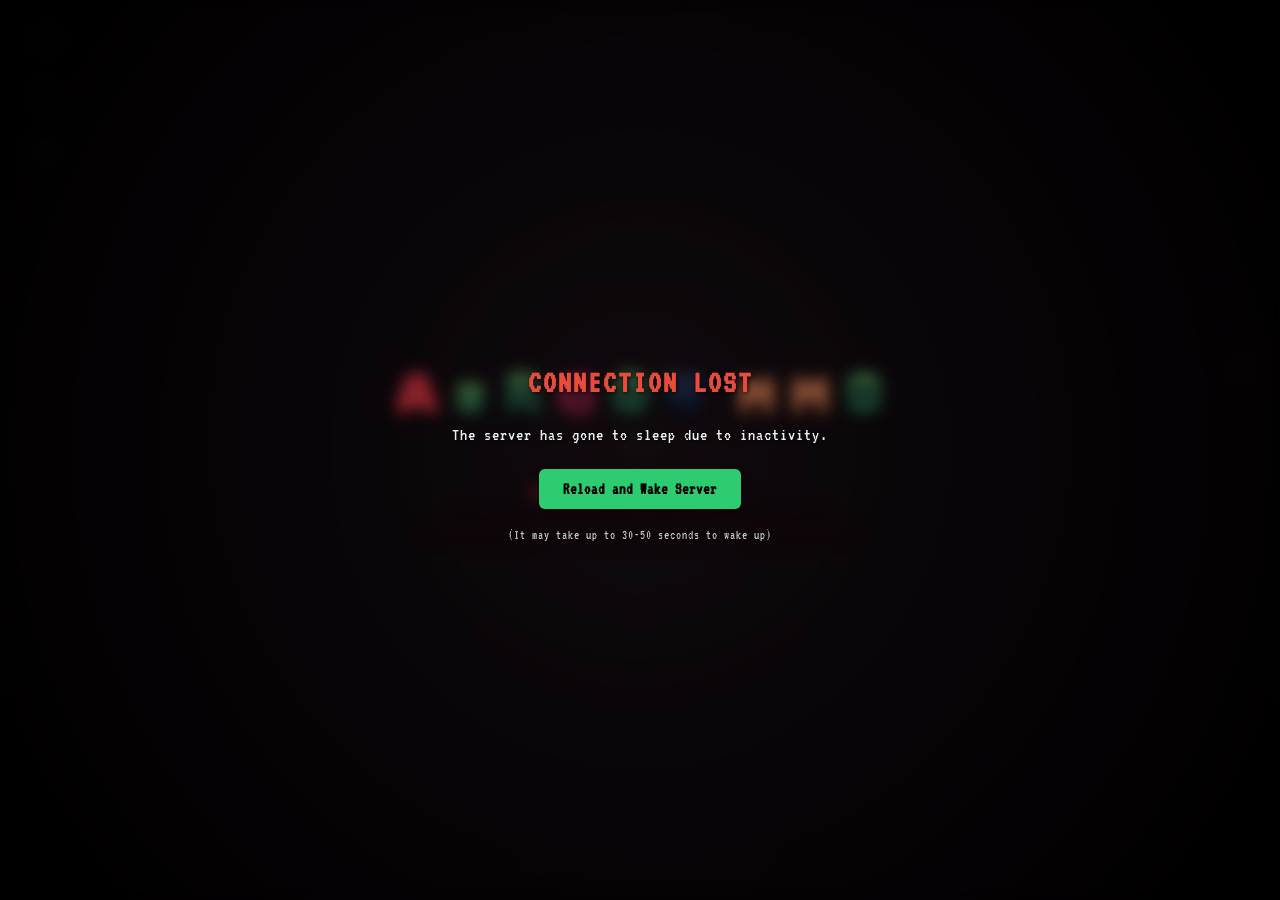
==== demo.html @ 80383c55 "Add play-now flow and chunk batching Added a Play Now CTA to the loading screen after world prep, wi" ====
<!DOCTYPE html>
<html lang="en">

<head>
    <meta charset="UTF-8">
    <meta name="viewport"
        content="width=device-width, initial-scale=1.0, maximum-scale=1.0, user-scalable=no, viewport-fit=cover">
    <link rel="manifest" href="manifest.json">
    <title>Aargon</title>
    <script src="https://cdn.jsdelivr.net/npm/@msgpack/msgpack/dist.es5+umd/msgpack.min.js"></script>
    <link rel="preconnect" href="https://fonts.googleapis.com">
    <link rel="preconnect" href="https://fonts.gstatic.com" crossorigin>
    <link href="https://fonts.googleapis.com/css2?family=VT323&display=swap" rel="stylesheet">
    <link rel="stylesheet" href="css/demo_styles.css?v=29">
</head>

<body>
    <style>
        @keyframes pulseLogo {
            0% {
                transform: scale(1);
                filter: drop-shadow(0 0 15px rgba(209, 56, 59, 0.4)) drop-shadow(0 0 20px rgba(36, 95, 70, 0.2));
            }

            50% {
                transform: scale(1.08);
                filter: drop-shadow(0 0 40px rgba(209, 56, 59, 0.8)) drop-shadow(0 0 60px rgba(199, 115, 74, 0.6));
            }

            100% {
                transform: scale(1);
                filter: drop-shadow(0 0 15px rgba(209, 56, 59, 0.4)) drop-shadow(0 0 20px rgba(36, 95, 70, 0.2));
            }
        }
    </style>
    <div id="loading-screen"
        style="position: absolute; top: 0; left: 0; width: 100vw; height: 100vh; background: radial-gradient(circle at center, rgba(20, 10, 15, 0.9) 0%, rgba(0, 0, 0, 0.98) 100%); z-index: 5000; display: flex; flex-direction: column; justify-content: center; align-items: center; color: white; font-family: sans-serif; backdrop-filter: blur(12px); -webkit-backdrop-filter: blur(12px); transition: opacity 0.8s ease; pointer-events: auto;">

        <div id="loading-content" style="display: flex; flex-direction: column; align-items: center;">

            <img src="lp/aargon.png" alt="Argon MMO Logo"
                style="width: 500px; max-width: 90vw; margin-bottom: 50px; animation: pulseLogo 3.5s infinite ease-in-out; image-rendering: pixelated;">

            <h3 id="loading-text"
                style="color: #d1383b; margin-bottom: 25px; text-transform: uppercase; letter-spacing: 4px; font-size: 15px; text-shadow: 0 2px 15px rgba(209, 56, 59, 0.7); font-weight: 800;">
                INICIALIZANDO MOTOR...</h3>

            <div
                style="width: 400px; height: 8px; background: rgba(0,0,0,0.8); border: 1px solid rgba(209, 56, 59, 0.5); border-radius: 8px; overflow: hidden; box-shadow: 0 0 20px rgba(0,0,0,0.9);">
                <div id="loading-bar-fill"
                    style="width: 0%; height: 100%; background: linear-gradient(90deg, #d1383b, #c7734a, #245f46); transition: width 0.1s linear; box-shadow: 0 0 25px rgba(199, 115, 74, 0.8);">
                </div>
            </div>
        </div>

        <div id="play-now-wrap"
            style="max-height: 0; opacity: 0; overflow: hidden; transition: max-height 0.6s cubic-bezier(.22,1,.36,1), opacity 0.45s ease;">
            <button id="play-now-btn"
                style="margin-top: 35px; padding: 14px 46px; border: 1px solid rgba(209, 56, 59, 0.5); border-radius: 10px; background: linear-gradient(90deg, #d1383b, #c7734a, #245f46); color: #ffffff; font-family: sans-serif; font-size: 18px; letter-spacing: 3px; text-transform: uppercase; font-weight: 800; cursor: pointer; box-shadow: 0 0 25px rgba(199, 115, 74, 0.8); text-shadow: 0 2px 8px rgba(0,0,0,0.6); transform: translateY(14px) scale(0.96); transition: transform 0.6s cubic-bezier(.22,1,.36,1), box-shadow 0.2s ease;"
                onmouseover="this.style.boxShadow='0 0 35px rgba(199, 115, 74, 1)';"
                onmouseout="this.style.boxShadow='0 0 25px rgba(199, 115, 74, 0.8)';">
                PLAY NOW</button>
        </div>
    </div>

    <div id="fade-overlay"
        style="position: absolute; top: 0; left: 0; width: 100vw; height: 100vh; background: black; opacity: 0; pointer-events: none; transition: opacity 0.2s ease; z-index: 4000;">
    </div>
    <div id="damage-overlay"></div>

    <!-- SOCCER MINIGAME UI -->
    <div id="soccer-scoreboard"
        style="display: none; position: absolute; top: 80px; left: 50%; transform: translateX(-50%); z-index: 1000; background: rgba(0, 0, 0, 0.7); padding: 5px 20px; border-radius: 20px; border: 2px solid rgba(255, 255, 255, 0.2); backdrop-filter: blur(4px);">
        <h2 id="soccer-score-text"
            style="color: white; margin: 0; font-size: 24px; font-weight: bold; text-shadow: 0 2px 4px black;">0 - 0
        </h2>
    </div>

    <div id="safezone-ui"
        style="display: none; opacity: 0; transition: opacity 0.6s ease; position: absolute; bottom: 30px; left: 50%; transform: translateX(-50%); z-index: 1000; pointer-events: none; width: max-content; max-width: 90vw;">
        <div
            style="display: flex; align-items: center; justify-content: center; gap: 8px;">
            <span id="safezone-text"
                style="color: #fff; font-size: 11px; font-weight: 900; font-family: sans-serif; letter-spacing: 0.5px; text-shadow: 1.5px 1.5px 0 #000, -1px -1px 0 #000, 1px -1px 0 #000, -1px 1px 0 #000, 0 3px 5px rgba(0,0,0,0.8); white-space: nowrap;">ZONA SEGURA</span>
            <span id="safezone-desc"
                style="color: rgba(255,255,255,0.75); font-size: 10px; font-family: sans-serif; text-shadow: 1px 1px 0 #000; white-space: nowrap;">No puedes recibir daño</span>
            <img id="safezone-icon" src="items/icons/no-pvp.png" class="pixel-icon" style="width: 16px; height: 16px;" alt="">
        </div>
    </div>

    <div id="dynamic-island">




        <!-- 🛑 BOTÓN DE CHAT DE SQUAD (VERDE) ACTUALIZADO -->
        <div id="island-squad-chat-btn"
            style="display: none; position: relative; width: 16px; height: 16px; background-color: #2ecc71; border-radius: 50%; align-items: center; justify-content: center; margin-right: 6px; cursor: pointer; flex-shrink: 0; box-shadow: inset 0 2px 4px rgba(0,0,0,0.5); pointer-events: auto; transition: 0.2s;">
            <svg viewBox="0 0 24 24" fill="black" width="10" height="10">
                <path
                    d="M16 11c1.66 0 2.99-1.34 2.99-3S17.66 5 16 5c-1.66 0-3 1.34-3 3s1.34 3 3 3zm-8 0c1.66 0 2.99-1.34 2.99-3S9.66 5 8 5C6.34 5 5 6.34 5 8s1.34 3 3 3zm0 2c-2.33 0-7 1.17-7 3.5V19h14v-2.5c0-2.33-4.67-3.5-7-3.5zm8 0c-.29 0-.62.02-.97.05 1.16.84 1.97 1.97 1.97 3.45V19h6v-2.5c0-2.33-4.67-3.5-7-3.5z">
                </path>
            </svg>
            <!-- 🛑 AHORA ES UNA BURBUJA CON TEXTO, NO SOLO UN PUNTITO -->
            <div id="squad-notif-badge"
                style="display: none; position: absolute; top: -6px; right: -8px; background-color: #e74c3c; border-radius: 10px; border: 1px solid #000; color: white; font-size: 9px; font-weight: bold; padding: 2px 4px; justify-content: center; align-items: center; z-index: 10; min-width: 8px;">
            </div>
        </div>

        <!-- Botón de Notificaciones (Privados y Solicitudes) -->
        <div id="island-notif-btn"
            style="display: flex; position: relative; width: 16px; height: 16px; background-color: #3498db; border-radius: 4px; align-items: center; justify-content: center; margin-right: 6px; cursor: pointer; flex-shrink: 0; box-shadow: inset 0 2px 4px rgba(0,0,0,0.5); pointer-events: auto; transition: 0.2s;">
            <svg viewBox="0 0 24 24" fill="white" width="8" height="8">
                <path d="M20 2H4c-1.1 0-2 .9-2 2v18l4-4h14c1.1 0 2-.9 2-2V4c0-1.1-.9-2-2-2z"></path>
            </svg>
            <!-- 🛑 EL FIX: Convertimos el punto en una burbuja numerada idéntica a la del Squad -->
            <div id="notif-badge"
                style="display: none; position: absolute; top: -6px; right: -8px; background-color: #e74c3c; border-radius: 10px; border: 1px solid #000; color: white; font-size: 9px; font-weight: bold; padding: 2px 4px; justify-content: center; align-items: center; z-index: 10; min-width: 8px;">
            </div>
        </div>

        <!-- Botón de Anuncios del Servidor (Oro) -->
        <div id="island-announce-btn"
            style="display: none; position: relative; width: 16px; height: 16px; background-color: #f1c40f; border-radius: 4px; align-items: center; justify-content: center; margin-right: 6px; cursor: pointer; flex-shrink: 0; box-shadow: inset 0 2px 4px rgba(0,0,0,0.5); pointer-events: auto; transition: 0.2s;">
            <svg viewBox="0 0 24 24" fill="black" width="10" height="10">
                <path
                    d="M12 2C6.48 2 2 6.48 2 12s4.48 10 10 10 10-4.48 10-10S17.52 2 12 2zm1 15h-2v-2h2v2zm0-4h-2V7h2v6z">
                </path>
            </svg>
            <div id="announce-badge"
                style="display: none; position: absolute; top: -6px; right: -8px; background-color: #e74c3c; border-radius: 10px; border: 1px solid #000; color: white; font-size: 9px; font-weight: bold; padding: 2px 4px; justify-content: center; align-items: center; z-index: 10; min-width: 8px;">
            </div>
        </div>

        <div id="island-hp-container">
            <div id="island-hp-fill"></div>
            <span id="island-hp-text">100 / 100</span>
        </div>


        <canvas id="island-avatar" width="16" height="16"></canvas>
        <!-- BOTON DE TAREAS/LOGROS -->
        <div id="tasks-btn"
            style="display: flex; position: relative; width: 16px; height: 16px; background-color: #f1c40f; border-radius: 50%; align-items: center; justify-content: center; margin-left: 6px; cursor: pointer; flex-shrink: 0; box-shadow: inset 0 2px 4px rgba(0,0,0,0.5); pointer-events: auto; transition: 0.2s;">
            <svg viewBox="0 0 24 24" width="10" height="10" style="display:block;">
                <path fill="black"
                    d="M6 2h12v2h4v3c0 2.8-2.2 5-5 5h-.6A6 6 0 0 1 13 15.9V18h4v2H7v-2h4v-2.1A6 6 0 0 1 7.6 12H7c-2.8 0-5-2.2-5-5V4h4V2zm-2 4H4v1c0 1.7 1.3 3 3 3v-4zm14 0h-3v4c1.7 0 3-1.3 3-3V6z" />
            </svg>
            <div id="tasks-badge"
                style="display: none; position: absolute; top: -6px; right: -8px; background-color: #e74c3c; border-radius: 10px; border: 1px solid #000; color: white; font-size: 9px; font-weight: bold; padding: 2px 4px; justify-content: center; align-items: center; z-index: 10; min-width: 8px;">
            </div>
        </div>
    </div>
    <!-- 📊 MONITOR DE RENDIMIENTO (FPS) -->
    <div id="perf-monitor"
        style="position: fixed; bottom: 10px; left: 10px; background: rgba(15, 15, 20, 0.85); color: #2ecc71; font-family: monospace; font-size: 11px; padding: 6px 10px; border-radius: 6px; z-index: 10; pointer-events: none; border: 1px solid rgba(46, 204, 113, 0.4); text-shadow: 1px 1px 0 black; backdrop-filter: blur(5px);">
        FPS: --<br>Frame: --ms
    </div>

    <canvas id="gameCanvas"></canvas>

    <!-- 🌟 NUEVOS: LENTES GRÁFICOS DINÁMICOS 🌟 -->
    <div id="fx-vignette"
        style="position: fixed; top: 0; left: 0; width: 100vw; height: 100vh; pointer-events: none; z-index: 95; box-shadow: inset 0 0 0px rgba(0,0,0,0); transition: box-shadow 0.1s ease-out;">
    </div>

    <div id="fx-gloom"
        style="position: fixed; top: 0; left: 0; width: 100vw; height: 100vh; pointer-events: none; z-index: 94; background: radial-gradient(circle, rgba(0, 0, 0, 0) 30%, rgba(142, 68, 173, 0.4) 80%, rgba(41, 128, 185, 0.6) 100%); mix-blend-mode: screen; opacity: 0; transition: opacity 0.1s ease-out;">
    </div>

    <div id="disconnect-screen"
        style="display: none; position: absolute; top: 0; left: 0; width: 100vw; height: 100vh; background: rgba(0,0,0,0.2); z-index: 9999; flex-direction: column; justify-content: center; align-items: center; font-family: sans-serif; backdrop-filter: blur(8px);">
        <h1
            style="color: #e74c3c; margin-bottom: 10px; text-transform: uppercase; letter-spacing: 2px; text-shadow: 1px 1px 4px rgba(0,0,0,0.8);">
            Connection Lost</h1>
        <p
            style="font-size: 18px; margin-bottom: 25px; color: #ecf0f1; text-align: center; max-width: 500px; text-shadow: 1px 1px 3px rgba(0,0,0,0.8);">
            The server has gone to sleep due to inactivity.
        </p>
        <button onclick="location.reload()"
            style="padding: 12px 24px; font-size: 16px; font-weight: bold; background: #2ecc71; color: #000; border: none; border-radius: 6px; cursor: pointer; box-shadow: 0 4px 6px rgba(0,0,0,0.3); transition: transform 0.1s;">
            Reload and Wake Server
        </button>
        <p style="font-size: 13px; color: #bdc3c7; margin-top: 20px; text-shadow: 1px 1px 3px rgba(0,0,0,0.8);">
            (It may take up to 30-50 seconds to wake up)
        </p>
    </div>

    <div id="auth-overlay" style="display: none; opacity: 0; pointer-events: none;">
        <div id="auth-box">
            <button id="close-auth-btn"
                style="float: right; background: none; border: none; color: white; font-size: 20px; cursor: pointer;">
                <img src="items/icons/x.png" class="pixel-icon" style="width: 20px; height: 20px;"
                    alt="Cerrar"></button>

            <div id="auth-login-view">
                <h2 style="margin-top: 0; font-family: sans-serif;">Welcome</h2>
                <div id="auth-message"></div>

                <input type="email" id="auth-email" placeholder="Email Address" autocomplete="off">
                <input type="text" id="auth-username" placeholder="Display Name (For Sign Up)">
                <input type="password" id="auth-password" placeholder="Password">

                <div style="display: flex; gap: 10px; margin-top: 15px;">
                    <button id="login-btn" class="auth-btn">Log In</button>
                    <button id="register-btn" class="auth-btn" style="background: rgba(255,255,255,0.1);">Sign
                        Up</button>
                </div>
            </div>

            <div id="auth-signout-view" style="display: none;">
                <h2 style="margin-top: 0; font-family: sans-serif;">Sign Out</h2>
                <p style="color: white; font-size: 15px; margin-bottom: 20px;">Are you sure you want to sign out? Your
                    location will be saved securely.</p>

                <div style="display: flex; gap: 10px; margin-top: 15px;">
                    <button id="confirm-signout-btn" class="auth-btn" style="background: rgba(255, 107, 107, 0.5);">Yes,
                        Sign Out</button>
                    <button id="cancel-signout-btn" class="auth-btn"
                        style="background: rgba(255,255,255,0.1);">Cancel</button>
                </div>
            </div>

        </div>
    </div>

    <div id="chat-container">
        <button id="chat-toggle">
            <img src="items/icons/Message-Three-Dots.png" class="pixel-icon" alt="Chat">
        </button>
        <input type="text" id="chat-input" placeholder="Type a message..." autocomplete="off">
        <button id="send-btn">
            <img src="items/icons/Right-Arrow.png" class="pixel-icon" alt="Send">
        </button>
    </div>

    <div id="notif-btn-container"
        style="display: none; position: absolute; top: 20px; left: 75px; width: 45px; height: 45px; z-index: 100;">
        <button id="notif-toggle"
            style="width: 100%; height: 100%; background: rgba(0, 0, 0, 0.4); backdrop-filter: blur(12px); border: 2px solid rgba(255, 255, 255, 0.2); border-radius: 12px; cursor: pointer; padding: 0; overflow: hidden; position: relative; box-shadow: 0 4px 10px rgba(0,0,0,0.3);">
            <canvas id="notif-canvas" width="45" height="45"
                style="image-rendering: pixelated; animation: spinAndBob 4s linear infinite;"></canvas>
        </button>
        <div id="friend-notif-badge"
            style="display: none; position: absolute; top: -5px; right: -5px; background: #ff3b30; color: white; font-size: 10px; font-weight: bold; width: 18px; height: 18px; border-radius: 50%; justify-content: center; align-items: center; border: 2px solid #222;">
            1</div>
    </div>

    <div id="notif-modal"
        style="display: none; position: absolute; top: 0; left: 0; width: 100vw; height: 100vh;  justify-content: center; align-items: center; z-index: 2000;">
        <div
            style="width: 320px; background: rgba(30, 30, 30, 0.95); backdrop-filter: blur(15px); border: 1px solid rgba(255, 255, 255, 0.2); border-radius: 20px; padding: 20px; color: white; box-shadow: 0 10px 30px rgba(0,0,0,0.5); display: flex; flex-direction: column;">

            <div
                style="display: flex; align-items: center; gap: 15px; margin-bottom: 15px; border-bottom: 1px solid rgba(255,255,255,0.1); padding-bottom: 10px;">
                <div
                    style="width: 45px; height: 45px; background: rgba(0,0,0,0.4); border-radius: 8px; display: flex; justify-content: center; align-items: flex-end; overflow: hidden; border: 1px solid rgba(255,255,255,0.1);">
                    <canvas id="modal-avatar-canvas" width="45" height="45"
                        style="image-rendering: pixelated;"></canvas>
                </div>
                <h3 style="margin: 0; font-family: sans-serif; font-size: 16px; color: #f1c40f;">Private Message</h3>
            </div>

            <p id="notif-text"
                style="font-size: 14px; margin-top: 0; margin-bottom: 25px; font-family: sans-serif; line-height: 1.5; color: #eee;">
            </p>

            <div style="display: flex; gap: 10px;">
                <button id="notif-yes-btn"
                    style="flex: 1; padding: 12px; border-radius: 8px; border: 1px solid rgba(255,255,255,0.3); background: rgba(255,255,255,0.1); color: white; font-weight: bold; cursor: pointer;">Yes</button>
                <button id="notif-no-btn"
                    style="flex: 1; padding: 12px; border-radius: 8px; border: 1px solid rgba(255,255,255,0.3); background: rgba(255,255,255,0.1); color: white; font-weight: bold; cursor: pointer;">No</button>
            </div>
        </div>
    </div>

    <button id="menu-toggle" style="font-size: 20px;">
        <img src="items/icons/Grid.png" class="pixel-icon" alt="Menu">
    </button>

    <div id="app-tray">
        <div class="app-icon" id="app-auth">
            <div class="app-bg" style="background: linear-gradient(135deg, #f6d365 0%, #fda085 100%);">
                <img src="items/icons/door.png" class="pixel-icon" alt="Login">
            </div>
            <span>Log In</span>
        </div>

        <div class="app-icon" id="app-inventory">
            <div class="app-bg" style="background: linear-gradient(135deg, #fa709a 0%, #fee140 100%);">
                <img src="items/icons/Bag.png" class="pixel-icon" alt="Bag">
            </div>
            <span>Bag</span>
        </div>

        <div class="app-icon" id="app-friends">
            <div class="app-bg" style="background: linear-gradient(135deg, #43e97b 0%, #38f9d7 100%);">
                <img src="items/icons/friends.png" class="pixel-icon" alt="Friends">
            </div>
            <span>Friends</span>
        </div>


        <div class="app-icon" id="app-battlepass">
            <div class="app-bg" style="background: linear-gradient(135deg, #ffcc00 0%, #ff6600 100%);">
                <img src="items/icons/argem.png" class="pixel-icon" alt="Battle Pass" style="filter: hue-rotate(45deg);">
            </div>
            <span>Pass</span>
        </div>

        <div class="app-icon" id="open-squads-btn">
            <div class="app-bg" style="background: linear-gradient(135deg, #a18cd1 0%, #fbc2eb 100%);">
                <img src="items/icons/squads.png" class="pixel-icon" alt="Squads">
            </div>
            <span>Squads</span>
        </div>

        <div class="app-icon" id="app-house">
            <div class="app-bg" style="background: linear-gradient(135deg, #667eea 0%, #764ba2 100%);">
                <img src="items/icons/house.png" class="pixel-icon" alt="House">
            </div>
            <span>House</span>
        </div>

        <div class="app-icon" id="app-updates">
            <div class="app-bg"
                style="background: linear-gradient(135deg, #00c6ff 0%, #0072ff 100%); box-shadow: 0 0 10px rgba(0, 114, 255, 0.5);">
                <img src="items/icons/info.png" class="pixel-icon" alt="Updates">
            </div>
            <span>Updates</span>
        </div>

        <div class="app-icon" id="app-feedback">
            <div class="app-bg" style="background: linear-gradient(135deg, #ff9a9e 0%, #fecfef 100%);">
                <img src="items/icons/Message-Three-Dots.png" class="pixel-icon" alt="Feedback">
            </div>
            <span style="color: #ff9a9e;">Feedback</span>
        </div>

        <div class="app-icon" id="app-guide">
            <div class="app-bg" style="background: linear-gradient(135deg, #f6d365 0%, #fda085 100%);">
                <img src="items/icons/question.png" class="pixel-icon" alt="Guide">
            </div>
            <span>Guide</span>
        </div>

        <div class="app-icon" id="app-discord">
            <div class="app-bg"
                style="background: linear-gradient(135deg, #5865F2 0%, #7289DA 100%); box-shadow: 0 0 12px rgba(88, 101, 242, 0.6); display: flex; align-items: center; justify-content: center;">
                <svg viewBox="0 0 127.14 96.36" style="width: 22px; height: 22px; fill: white; display: block;">
                    <path
                        d="M107.7,8.07A105.15,105.15,0,0,0,81.47,0a72.06,72.06,0,0,0-3.36,6.83A97.68,97.68,0,0,0,49,6.83,72.37,72.37,0,0,0,45.64,0,105.89,105.89,0,0,0,19.39,8.09C2.79,32.65-1.71,56.6.54,80.21h0A105.73,105.73,0,0,0,32.71,96.36,77.7,77.7,0,0,0,39.6,85.25a68.42,68.42,0,0,1-10.85-5.18c.91-.66,1.8-1.34,2.66-2a75.57,75.57,0,0,0,64.32,0c.87.71,1.76,1.39,2.66,2a68.68,68.68,0,0,1-10.87,5.19,77,77,0,0,0,6.89,11.1A105.25,105.25,0,0,0,126.6,80.22h0C129.24,52.84,122.09,29.11,107.7,8.07ZM42.45,65.69C36.18,65.69,31,60,31,53s5-12.74,11.43-12.74S54,45.91,53.89,53,48.84,65.69,42.45,65.69Zm42.24,0C78.41,65.69,73.25,60,73.25,53s5-12.74,11.44-12.74S96.23,45.91,96.12,53,91.08,65.69,84.69,65.69Z" />
                </svg>
            </div>
            <span
                style="color: #94a3ff; font-weight: bold; text-shadow: 0 0 5px rgba(88, 101, 242, 0.5);">Discord</span>
        </div>

        <div class="app-icon" id="app-argems">
            <div class="app-bg"
                style="background: linear-gradient(135deg, #a18cd1 0%, #fbc2eb 100%); border: 2px solid #f1c40f; box-shadow: 0 0 10px rgba(241,196,15,0.5);">
                <span style="font-size: 24px;"><img src="items/icons/argem.png" alt="Argem"
                        style="height: 1.2em; vertical-align: text-bottom; filter: drop-shadow(0 0 5px rgba(241,196,15,0.5)); image-rendering: pixelated; image-rendering: crisp-edges;"></span>
            </div>
            <span style="color: #f1c40f; font-weight: bold; text-shadow: 0 0 5px rgba(241,196,15,0.5);">Argems</span>
        </div>

        <div class="app-icon" id="app-edit-mode" style="display: none;">
            <div class="app-bg" style="background: linear-gradient(135deg, #f093fb 0%, #f5576c 100%);">
                <img src="items/icons/edit-mode.png" class="pixel-icon" alt="Edit Mode">
            </div>
            <span>Edit Mode</span>
        </div>

        <div class="app-icon" id="app-god-panel" style="display: none;">
            <div class="app-bg"
                style="background: linear-gradient(135deg, #11998e 0%, #38ef7d 100%); box-shadow: 0 0 15px #38ef7d;">
                <img src="items/icons/admin.png" class="pixel-icon" alt="God Panel">
            </div>
            <span style="color: #38ef7d;">God Panel</span>
        </div>
        <div class="app-icon" id="app-skel" style="display: none;">
            <div class="app-bg"
                style="background: linear-gradient(135deg, #8e44ad 0%, #c39bd3 100%); box-shadow: 0 0 15px #8e44ad;">
                <img src="items/icons/skel.png" class="pixel-icon" alt="Skel Edit">
            </div>
            <span style="color: #c39bd3;">Skel Edit</span>
        </div>

        <div class="app-icon" id="app-aargscript" style="display: none;">
            <div class="app-bg"
                style="background: linear-gradient(135deg, #00c6ff 0%, #0072ff 100%); display: flex; align-items: center; justify-content: center; box-shadow: 0 0 15px #00c6ff;">
                <span style="font-size: 20px; color: white; font-family: monospace; font-weight: bold;">{ }</span>
            </div>
            <span class="app-label">Aarg Studio</span>
        </div>
    </div>

    <!-- FEEDBACK MODAL -->
    <div id="feedback-modal"
        style="display: none; position: absolute; top: 0; left: 0; width: 100vw; height: 100vh; background: rgba(0, 0, 0, 0.4); justify-content: center; align-items: center; z-index: 3000; backdrop-filter: blur(5px);">
        <div
            style="width: 350px; background: rgba(25, 25, 25, 0.95); border: 1px solid rgba(255,154,158,0.5); border-radius: 15px; padding: 20px; color: white; display: flex; flex-direction: column; box-shadow: 0 10px 40px rgba(255,154,158,0.2);">

            <div
                style="display: flex; justify-content: space-between; align-items: center; border-bottom: 1px solid rgba(255,255,255,0.1); padding-bottom: 10px; margin-bottom: 15px;">
                <h3 style="margin: 0; font-family: sans-serif; color: #ff9a9e;">Submit Feedback</h3>
                <button id="close-feedback-modal"
                    style="background: none; border: none; color: white; cursor: pointer; padding: 0;">
                    <img src="items/icons/x.png" class="pixel-icon" style="width: 20px; height: 20px;" alt="Cerrar">
                </button>
            </div>

            <p style="font-size: 13px; color: #aaa; margin-bottom: 15px; font-family: sans-serif; line-height: 1.4;">
                Found a bug? Have a suggestion? Let us know! (Your Game ID will be attached automatically).
            </p>

            <div style="display: flex; gap: 10px; margin-bottom: 15px;">
                <button class="feedback-category-btn active" data-category="Ideas"
                    style="flex: 1; padding: 8px; background: rgba(255,154,158,0.2); border: 1px solid #ff9a9e; color: white; border-radius: 8px; cursor: pointer; font-family: sans-serif; font-size: 12px; font-weight: bold; transition: 0.2s;">Ideas</button>
                <button class="feedback-category-btn" data-category="Bugs & Errors"
                    style="flex: 1; padding: 8px; background: rgba(0,0,0,0.5); border: 1px solid rgba(255,255,255,0.2); color: #aaa; border-radius: 8px; cursor: pointer; font-family: sans-serif; font-size: 12px; transition: 0.2s;">Bugs</button>
                <button class="feedback-category-btn" data-category="Help"
                    style="flex: 1; padding: 8px; background: rgba(0,0,0,0.5); border: 1px solid rgba(255,255,255,0.2); color: #aaa; border-radius: 8px; cursor: pointer; font-family: sans-serif; font-size: 12px; transition: 0.2s;">Help</button>
            </div>

            <textarea id="feedback-input" rows="5" placeholder="Type your feedback here..."
                style="width: 100%; box-sizing: border-box; background: rgba(0,0,0,0.5); border: 1px solid rgba(255,255,255,0.2); border-radius: 8px; color: white; padding: 10px; font-family: sans-serif; resize: none; outline: none; margin-bottom: 15px;"></textarea>

            <button id="submit-feedback-btn"
                style="width: 100%; padding: 12px; background: #ff9a9e; color: black; border: none; border-radius: 8px; font-weight: bold; cursor: pointer; transition: 0.2s;">
                Submit
            </button>
        </div>
    </div>

    <!-- FEEDBACK SUCCESS MODAL -->
    <div id="feedback-success-modal"
        style="display: none; position: absolute; top: 0; left: 0; width: 100vw; height: 100vh; background: rgba(0, 0, 0, 0.4); justify-content: center; align-items: center; z-index: 5000; backdrop-filter: blur(5px);">
        <div
            style="width: 300px; background: rgba(20, 25, 20, 0.95); border: 2px solid #2ecc71; border-radius: 15px; padding: 30px 20px; color: white; display: flex; flex-direction: column; align-items: center; box-shadow: 0 10px 40px rgba(46, 204, 113, 0.3); text-align: center;">

            <div style="font-size: 50px; margin-bottom: 15px;">✨</div>
            <h3 style="margin: 0 0 10px 0; font-family: sans-serif; color: #2ecc71;">Feedback Sent!</h3>
            <p id="feedback-success-msg"
                style="font-size: 13px; color: #aaa; margin-bottom: 20px; font-family: sans-serif; line-height: 1.5;">
                Thanks for your feedback! If reviewed and useful we will reward you with an item.
            </p>

            <button id="close-feedback-success-btn"
                style="width: 100%; padding: 10px; background: #2ecc71; color: black; border: none; border-radius: 8px; font-weight: bold; cursor: pointer;">
                Awesome!
            </button>
        </div>
    </div>

    <!-- TUTORIAL MODAL -->
    <div id="tutorial-modal"
        style="display: none; position: absolute; top: 0; left: 0; width: 100vw; height: 100vh; background: rgba(0, 0, 0, 0.6); justify-content: center; align-items: center; z-index: 4000; backdrop-filter: blur(8px);">
        <div
            style="width: 400px; max-width: 90%; background: rgba(20, 20, 25, 0.95); border: 2px solid #38ef7d; border-radius: 15px; padding: 25px; color: white; display: flex; flex-direction: column; box-shadow: 0 10px 50px rgba(56, 239, 125, 0.3);">

            <div
                style="display: flex; justify-content: space-between; align-items: center; border-bottom: 1px solid rgba(56, 239, 125, 0.3); padding-bottom: 10px; margin-bottom: 20px;">
                <h3 id="tutorial-title" style="margin: 0; font-family: sans-serif; color: #38ef7d; font-size: 22px;">How
                    to Play</h3>
            </div>

            <div id="tutorial-content"
                style="text-align: center; min-height: 150px; display: flex; flex-direction: column; justify-content: center; align-items: center;">
                <!-- Icon and Description inserted via JS -->
            </div>

            <div
                style="display: flex; justify-content: space-between; align-items: center; margin-top: 20px; border-top: 1px solid rgba(255, 255, 255, 0.1); padding-top: 15px;">
                <div id="tutorial-dots" style="display: flex; gap: 8px;">
                    <!-- Dots inserted via JS -->
                </div>
                <div style="display: flex; gap: 10px;">
                    <button id="tutorial-skip-btn"
                        style="padding: 10px 15px; background: transparent; color: #aaa; border: 1px solid #aaa; border-radius: 8px; font-weight: bold; cursor: pointer;">
                        Skip
                    </button>
                    <button id="tutorial-next-btn"
                        style="padding: 10px 20px; background: #38ef7d; color: black; border: none; border-radius: 8px; font-weight: bold; cursor: pointer;">
                        Next ➔
                    </button>
                </div>
            </div>
        </div>
    </div>

    <div id="god-modal" class="god-modal-resizable"
        style="display: none; position: absolute; top: 100px; left: 20px; width: 420px; height: 500px; min-width: 320px; min-height: 200px; max-width: calc(100vw - 16px); max-height: calc(100vh - 16px); background: rgba(18, 22, 20, 0.96); backdrop-filter: blur(16px); -webkit-backdrop-filter: blur(16px); border: 2px solid #38ef7d; border-radius: 12px; color: white; box-shadow: 0 15px 45px rgba(0, 0, 0, 0.7), 0 0 25px rgba(56, 239, 125, 0.25); z-index: 2800; flex-direction: column; overflow: hidden; font-family: -apple-system, BlinkMacSystemFont, 'Segoe UI', Roboto, sans-serif; box-sizing: border-box;">

        <div id="god-drag-handle"
            style="background: linear-gradient(90deg, rgba(56, 239, 125, 0.2) 0%, rgba(20, 30, 25, 0.6) 100%); padding: 6px 10px; cursor: grab; display: flex; justify-content: space-between; align-items: center; border-bottom: 1px solid rgba(56, 239, 125, 0.35); touch-action: none; user-select: none; flex-shrink: 0;">
            <div style="display: flex; align-items: center; gap: 6px;">
                <span
                    style="font-size: 12px; color: #38ef7d; font-weight: 800; letter-spacing: 0.5px; display: flex; align-items: center; gap: 5px;">
                    <svg width="13" height="13" viewBox="0 0 24 24" fill="none" stroke="#38ef7d" stroke-width="2.2"
                        stroke-linecap="round" stroke-linejoin="round">
                        <polygon
                            points="12 2 15.09 8.26 22 9.27 17 14.14 18.18 21.02 12 17.77 5.82 21.02 7 14.14 2 9.27 8.91 8.26 12 2">
                        </polygon>
                    </svg>
                    God Tools & Admin
                </span>
                <span id="god-online-badge"
                    style="font-size: 9px; background: rgba(56,239,125,0.2); color: #38ef7d; border: 1px solid rgba(56,239,125,0.4); padding: 1px 5px; border-radius: 10px; font-weight: bold;">
                    🟢 0 Online
                </span>
            </div>

            <div style="display: flex; gap: 5px; align-items: center;">
                <button id="min-god-modal" title="Minimizar"
                    style="background: rgba(255,255,255,0.08); border: 1px solid rgba(255,255,255,0.15); color: white; width: 22px; height: 22px; border-radius: 5px; font-size: 11px; cursor: pointer; display: flex; align-items: center; justify-content: center; transition: 0.2s;">
                    <img src="items/icons/minus.png" class="pixel-icon" style="width: 10px; height: 10px;" alt="Min">
                </button>
                <button id="close-god-modal" title="Cerrar"
                    style="background: rgba(231, 76, 60, 0.2); border: 1px solid rgba(231, 76, 60, 0.4); color: white; width: 22px; height: 22px; border-radius: 5px; font-size: 11px; cursor: pointer; display: flex; align-items: center; justify-content: center; transition: 0.2s;">
                    <img src="items/icons/x.png" class="pixel-icon" style="width: 10px; height: 10px;" alt="Cerrar">
                </button>
            </div>
        </div>

        <div id="god-modal-content"
            style="padding: 6px; display: flex !important; flex-direction: row !important; flex-wrap: nowrap !important; gap: 6px; flex: 1; min-height: 0; overflow-x: auto; overflow-y: hidden; box-sizing: border-box;">
            <!-- LEFT COLUMN: TOOLS & PLAYER MANAGEMENT -->
            <div id="god-modal-tools-col" data-row="1"
                style="flex: 0 0 auto; display: flex; flex-direction: row; gap: 6px; align-items: stretch; overflow: visible; padding-right: 2px; box-sizing: border-box;">

                <!-- PLAYER MANAGEMENT -->
                <div
                    style="background: rgba(0,0,0,0.55); padding: 6px; border-radius: 6px; border: 1px solid rgba(56, 239, 125, 0.4);">
                    <div
                        style="display: flex; justify-content: space-between; align-items: center; margin-bottom: 3px;">
                        <span
                            style="font-weight: bold; font-size: 9.5px; color: #38ef7d; text-transform: uppercase; letter-spacing: 0.5px;">Player
                            Management</span>
                        <span id="god-selected-hint" style="font-size: 8px; color: #888;">Select player</span>
                    </div>

                    <!-- Selected Target Preview Pill -->
                    <div id="god-selected-player-pill"
                        style="display: none; background: rgba(56, 239, 125, 0.15); border: 1px solid rgba(56, 239, 125, 0.35); border-radius: 4px; padding: 2px 4px; margin-bottom: 3px; align-items: center; justify-content: space-between;">
                        <div style="display: flex; align-items: center; gap: 4px; overflow: hidden;">
                            <span style="font-size: 8.5px; color: #aaa;">Target:</span>
                            <span id="god-selected-player-name"
                                style="font-size: 9.5px; font-weight: bold; color: #38ef7d; white-space: nowrap; text-overflow: ellipsis; overflow: hidden;">None</span>
                        </div>
                        <button id="god-clear-target-btn" title="Limpiar Objetivo"
                            style="background: none; border: none; color: #ff6b6b; cursor: pointer; font-size: 9px; font-weight: bold; padding: 0 2px;">✕</button>
                    </div>

                    <div style="position: relative; margin-bottom: 3px;">
                        <input type="text" id="admin-target-id" placeholder="Target ID / Name (e.g. A1000)"
                            style="width: 100%; padding: 3px 5px; box-sizing: border-box; background: rgba(0,0,0,0.65); color: white; border: 1px solid rgba(255,255,255,0.25); border-radius: 4px; font-size: 9.5px; font-weight: bold; outline: none; transition: 0.2s;">
                    </div>

                    <div style="display: flex; flex-direction: column; gap: 3px;">
                        <div style="display: flex; gap: 3px;">
                            <button id="admin-summon-btn"
                                style="flex: 1; padding: 4px; background: #3498db; color: white; border: none; border-radius: 4px; font-weight: bold; font-size: 9px; cursor: pointer; transition: 0.15s; display: flex; align-items: center; justify-content: center; gap: 2px;">
                                🧲 Bring
                            </button>
                            <button id="admin-teleport-btn"
                                style="flex: 1; padding: 4px; background: #9b59b6; color: white; border: none; border-radius: 4px; font-weight: bold; font-size: 9px; cursor: pointer; transition: 0.15s; display: flex; align-items: center; justify-content: center; gap: 2px;">
                                🚀 Goto
                            </button>
                        </div>
                        <div style="display: flex; gap: 3px;">
                            <button id="admin-respawn-btn"
                                style="flex: 1; padding: 4px; background: #f39c12; color: white; border: none; border-radius: 4px; font-weight: bold; font-size: 9px; cursor: pointer; transition: 0.15s; display: flex; align-items: center; justify-content: center; gap: 2px;">
                                🔄 Spawn
                            </button>
                            <button id="admin-kick-btn"
                                style="flex: 1; padding: 4px; background: #e74c3c; color: white; border: none; border-radius: 4px; font-weight: bold; font-size: 9px; cursor: pointer; transition: 0.15s; display: flex; align-items: center; justify-content: center; gap: 2px;">
                                ⛔ Kick
                            </button>
                        </div>
                        <div style="display: flex; gap: 3px;">
                            <button id="admin-freeze-btn"
                                style="flex: 1; padding: 4px; background: #74b9ff; color: #000; border: none; border-radius: 4px; font-weight: bold; font-size: 9px; cursor: pointer; transition: 0.15s; display: flex; align-items: center; justify-content: center; gap: 2px;">
                                ❄️ Freeze
                            </button>
                            <button id="admin-jail-btn"
                                style="flex: 1; padding: 4px; background: #8e44ad; color: white; border: none; border-radius: 4px; font-weight: bold; font-size: 9px; cursor: pointer; transition: 0.15s; display: flex; align-items: center; justify-content: center; gap: 2px;">
                                🔒 Enjaular
                            </button>
                        </div>
                    </div>

                    <!-- Global Announce -->
                    <div
                        style="margin-top: 4px; background: rgba(255, 255, 255, 0.04); padding: 4px; border-radius: 4px; border: 1px solid rgba(255, 255, 255, 0.08);">
                        <div
                            style="font-size: 8px; color: #aaa; margin-bottom: 2px; text-transform: uppercase; font-weight: bold;">
                            📢 Global Announce</div>
                        <textarea id="admin-announce-input" placeholder="Type message for all players..."
                            style="width: 100%; padding: 3px 4px; box-sizing: border-box; background: rgba(0,0,0,0.5); border: 1px solid #444; border-radius: 4px; color: white; font-family: inherit; resize: vertical; min-height: 22px; font-size: 9px; outline: none; margin-bottom: 3px;"
                            spellcheck="false"></textarea>
                        <button id="admin-announce-btn"
                            style="width: 100%; padding: 3px; background: #e67e22; color: white; border: none; border-radius: 4px; font-weight: bold; font-size: 8.5px; cursor: pointer; text-transform: uppercase; letter-spacing: 0.5px; transition: 0.15s;">
                            Shout to Server
                        </button>
                    </div>
                </div>

                <!-- ADMIN UTILITIES -->
                <div
                    style="background: rgba(0,0,0,0.55); padding: 5px 6px; border-radius: 6px; border: 1px solid rgba(231, 76, 60, 0.5);">
                    <h4
                        style="margin: 0 0 3px 0; color: #e74c3c; font-size: 9.5px; text-transform: uppercase; letter-spacing: 0.5px; text-align: center;">
                        Admin Utilities</h4>
                    <div style="display: flex; flex-direction: column; gap: 3px;">
                        <button id="admin-invis-btn"
                            style="padding: 3px; background: rgba(255,255,255,0.08); color: white; border: 1px solid #777; border-radius: 4px; font-weight: bold; font-size: 8.5px; cursor: pointer; transition: 0.2s;">
                            Toggle Invisible (OFF)
                        </button>
                        <button id="admin-noclip-btn"
                            style="padding: 3px; background: rgba(255,255,255,0.08); color: white; border: 1px solid #777; border-radius: 4px; font-weight: bold; font-size: 8.5px; cursor: pointer; transition: 0.2s;">
                            Toggle Noclip (OFF)
                        </button>
                        <button id="admin-clearenas-btn"
                            style="padding: 3px; background: rgba(231, 76, 60, 0.2); color: #e74c3c; border: 1px solid #e74c3c; border-radius: 4px; font-weight: bold; font-size: 8.5px; cursor: pointer; transition: 0.2s;">
                            Clear All Arenas (Nuke)
                        </button>
                    </div>
                </div>

            </div>

            <!-- RIGHT COLUMN: ONLINE PLAYERS SIDEBAR -->
            <div id="god-sidebar-players"
                style="flex: 0 0 250px; min-width: 250px; background: rgba(10, 16, 13, 0.85); border: 1px solid rgba(56, 239, 125, 0.3); border-radius: 7px; padding: 5px; display: flex; flex-direction: column; gap: 4px; min-height: 0; overflow: hidden; box-sizing: border-box;">

                <!-- Sidebar Header -->
                <div
                    style="display: flex; justify-content: space-between; align-items: center; border-bottom: 1px solid rgba(56, 239, 125, 0.2); padding-bottom: 3px; flex-shrink: 0;">
                    <div style="display: flex; align-items: center; gap: 4px;">
                        <span
                            style="display: inline-block; width: 5px; height: 5px; border-radius: 50%; background: #38ef7d; box-shadow: 0 0 5px #38ef7d;"></span>
                        <span
                            style="font-weight: bold; font-size: 9.5px; color: #38ef7d; text-transform: uppercase; letter-spacing: 0.5px;">
                            Online (<span id="god-online-count">0</span>)
                        </span>
                    </div>
                    <button id="god-refresh-players-btn" title="Refresh online list"
                        style="background: rgba(56,239,125,0.15); border: 1px solid rgba(56,239,125,0.3); color: #38ef7d; border-radius: 4px; cursor: pointer; padding: 2px 4px; font-size: 8.5px; font-weight: bold; transition: 0.15s;">
                        🔄 Refresh
                    </button>
                </div>

                <!-- Search Input -->
                <div style="position: relative; flex-shrink: 0;">
                    <input type="text" id="god-player-search" placeholder="Buscar jugador..."
                        style="width: 100%; box-sizing: border-box; padding: 2px 5px; height: 22px; background: rgba(0,0,0,0.6); border: 1px solid rgba(255,255,255,0.2); border-radius: 4px; color: white; font-size: 9.5px; outline: none; transition: 0.2s;">
                </div>

                <!-- Players Scrollable List -->
                <div id="god-players-list"
                    style="flex: 1; min-height: 50px; overflow-y: auto; display: flex; flex-direction: column; gap: 3px; padding-right: 2px;">
                    <!-- Dynamically populated -->
                </div>

                <div
                    style="font-size: 8px; color: #7f8c8d; text-align: center; border-top: 1px solid rgba(255,255,255,0.08); padding-top: 2px; flex-shrink: 0;">
                    💡 Clic en jugador para seleccionar y gestionar
                </div>

            </div>

        </div>

        <!-- RESIZE HANDLE CORNER -->
        <div id="god-resize-handle" class="god-resize-handle" title="Arrastrar para redimensionar (tamaño y forma)">
            <svg width="12" height="12" viewBox="0 0 12 12" fill="none" style="pointer-events: none;">
                <path d="M10 2L2 10M10 6L6 10M10 10L10 10" stroke="#38ef7d" stroke-width="1.8" stroke-linecap="round" />
            </svg>
        </div>
    </div>

    <button id="map-toggle" style="font-size: 20px;">
        <img src="items/icons/Location.png" class="pixel-icon" alt="Map">
    </button>

    <div id="map-modal" style="display: none;">
        <div id="map-container" style="position: relative;">
            <div style="display: flex; justify-content: space-between; align-items: center; margin-bottom: 6px; gap: 10px;">
                <h3 style="margin: 0; color: white; font-family: sans-serif; font-size: 14px; display: flex; align-items: center; gap: 8px;">World Map <span id="map-player-count" style="color: #aaa; font-size: 11px; font-weight: bold;">Players: 1</span></h3>
                <button id="close-map"
                    style="background: none; border: none; color: white; font-size: 18px; cursor: pointer;">
                    <img src="items/icons/x.png" class="pixel-icon" style="width: 18px; height: 18px;"
                        alt="Cerrar"></button>
            </div>

            <div
                style="position: absolute; bottom: 30px; right: 30px; display: flex; flex-direction: column; gap: 8px;">
                <button id="map-recenter" class="map-ctrl-btn"><img src="items/icons/recenter.png"
                        style="width: 20px; height: 20px; object-fit: contain; image-rendering: pixelated;"
                        alt="Recenter"></button>
                <button id="map-zoom-in" class="map-ctrl-btn"><img src="items/icons/Plus.png"
                        style="width: 20px; height: 20px; object-fit: contain; image-rendering: pixelated;"
                        alt="Zoom In"></button>
                <button id="map-zoom-out" class="map-ctrl-btn"><img src="items/icons/minus.png"
                        style="width: 20px; height: 20px; object-fit: contain; image-rendering: pixelated;"
                        alt="Zoom Out"></button>
            </div>

            <canvas id="minimap-canvas" width="500" height="300"></canvas>
        </div>
    </div>

    <div id="profile-modal"
        style="display: none; position: absolute; top: 0; left: 0; width: 100vw; height: 100vh; background: rgba(0, 0, 0, 0.05); justify-content: center; align-items: center; z-index: 3700;">
        <div
            style="width: 500px; height: 300px; background: rgba(30, 30, 30, 0); backdrop-filter: blur(8px); border: 1px solid rgba(255, 255, 255, 0.2); border-radius: 20px; display: flex; position: relative; box-shadow: 0 10px 30px rgba(0,0,0,0.5);">

            <button id="close-profile"
                style="position: absolute; top: 15px; right: 20px; background: none; border: none; color: rgba(255,255,255,0.5); font-size: 18px; cursor: pointer; z-index: 10; transition: 0.2s;">
                <img src="items/icons/x.png" class="pixel-icon" style="width: 20px; height: 20px;"
                    alt="Cerrar"></button>

            <div
                style="position: absolute; top: 20px; left: 25px; display: flex; flex-direction: row; align-items: flex-start; gap: 12px; z-index: 15; pointer-events: none;">

                <div style="display: flex; flex-direction: column; align-items: center; gap: 4px;">
                    <img id="profile-rank-badge" src=""
                        style="width: 24px; height: 36px; display: none; filter: drop-shadow(0 2px 5px black);">
                    <span id="profile-elo-display"
                        style="color: #f1c40f; font-size: 11px; font-weight: bold; font-family: sans-serif; text-shadow: 1px 1px 2px black; display: none;">1000</span>
                </div>

                <div style="display: flex; flex-direction: row; align-items: center; gap: 10px; margin-top: 5px;">
                    <h2 id="profile-name-display"
                        style="margin: 0; color: #3498db; font-family: sans-serif; font-size: 20px; text-shadow: 1px 1px 4px rgba(0,0,0,0.8);">
                        Username</h2>

                    <div id="profile-squad-tag-container"
                        style="display: none; align-items: center; gap: 5px; background: rgba(0,0,0,0.6); padding: 4px 8px; border-radius: 6px; border: 1px solid rgba(255,255,255,0.1); pointer-events: auto;">
                        <img id="profile-squad-logo" src=""
                            style="width: 14px; height: 14px; border-radius: 4px; object-fit: cover; display: none;">
                        <span id="profile-squad-name"
                            style="font-size: 12px; color: rgba(255,255,255,0.8); font-family: sans-serif; font-style: italic;"></span>
                    </div>
                </div>
            </div>
            <div
                style="width: 42%; display: flex; flex-direction: column; align-items: center; justify-content: center; padding: 20px; box-sizing: border-box; position: relative;">
                <canvas id="profile-canvas" width="130" height="130" style="image-rendering: pixelated;"></canvas>
            </div>

            <div
                style="width: 58%; padding: 25px; padding-top: 70px; display: flex; flex-direction: column; position: relative; box-sizing: border-box;">

                <div
                    style="display: flex; flex-direction: column; gap: 8px; font-family: sans-serif; font-size: 13px; align-items: flex-start;">
                    <div
                        style="background: rgba(0,0,0,0.3); padding: 6px 12px; border-radius: 6px; border: 1px solid rgba(255,255,255,0.05); color: #aaa; display: flex; align-items: center; gap: 6px;">
                        Lv. 1 Noobie
                    </div>

                    <div
                        style="background: rgba(0,0,0,0.3); padding: 6px 12px; border-radius: 6px; border: 1px solid rgba(255,255,255,0.05); color: #f1c40f; font-weight: bold; display: flex; align-items: center; gap: 6px;">
                        <span id="profile-coins-display">0</span><img src="items/icons/aargon-green.png" class="pixel-icon" style="width: 14px; height: 14px; vertical-align: -2px;" alt="">
                    </div>

                    <div
                        style="background: rgba(0,0,0,0.3); padding: 6px 12px; border-radius: 6px; border: 1px solid rgba(255,255,255,0.05); color: #eee; font-family: sans-serif; font-size: 12px; display: flex; gap: 10px; width: 100%; box-sizing: border-box; justify-content: space-between; margin-top: 5px;">
                        <div>Kills: <span id="profile-kills-display" style="color:#e74c3c; font-weight:bold;">0</span>
                        </div>
                        <div>Losses: <span id="profile-losses-display" style="color:#aaa; font-weight:bold;">0</span>
                        </div>
                        <div title="Kill Ratio (Kills / Losses)">KR: <span id="profile-kr-display"
                                style="color:#3498db; font-weight:bold;">0.00</span></div>
                    </div>
                </div>

                <div id="profile-main-actions"
                    style="display: none; width: 100%; max-width: 160px; gap: 6px; margin-top: 15px; z-index: 5;">
                    <button id="add-friend-btn"
                        style="flex: 1; padding: 5px; border-radius: 5px; border: none; background: #3498db; color: white; font-weight: bold; cursor: pointer; font-size: 11px; font-family: sans-serif;">
                        Add Friend</button>
                    <button id="profile-message-btn"
                        style="width: 28px; padding: 5px; border-radius: 5px; border: 1px solid rgba(255,255,255,0.2); background: transparent; color: white; cursor: pointer; font-size: 12px; display: flex; justify-content: center; align-items: center;"><img src="items/icons/Message-Three-Dots.png" class="pixel-icon" style="width: 14px; height: 14px;" alt="Mensaje"></button>
                </div>

                <div id="profile-other-controls" style="display: none; flex: 1;"></div>

                <span id="toggle-more-options-btn"
                    style="display: none; position: absolute; bottom: 25px; right: 25px; color: rgba(255,255,255,0.65); cursor: pointer; font-size: 14px; font-weight: bold; font-family: sans-serif; text-decoration: none; transition: 0.2s; user-select: none;">
                    More Options
                </span>

                <button id="profile-options-btn"
                    style="display: none; position: absolute; bottom: 25px; right: 25px; padding: 8px 15px; border-radius: 8px; border: 1px solid rgba(255,255,255,0.3); background: rgba(0,0,0,0.5); color: white; font-weight: bold; cursor: pointer; transition: background 0.2s;">
                    Options</button>
            </div>
        </div>
    </div>

    <div id="more-options-modal"
        style="display: none; position: absolute; top: 0; left: 0; width: 100vw; height: 100vh;  justify-content: center; align-items: center; z-index: 3750;">

        <div
            style="width: 500px; height: 300px; background: rgba(30, 30, 30, 0.05); backdrop-filter: blur(15px); border: 1px solid rgba(255, 255, 255, 0.2); border-radius: 20px; display: flex; flex-direction: column; overflow: hidden; box-shadow: 0 10px 30px rgba(0,0,0,0.5);">

            <div
                style="padding: 20px 25px; border-bottom: 1px solid rgba(255,255,255,0.1); display: flex; justify-content: space-between; align-items: center;">
                <button id="back-from-more-options"
                    style="background: none; border: none; color: white; font-size: 24px; cursor: pointer; padding: 0; transition: 0.2s;">
                    <img src="items/icons/x.png" class="pixel-icon" style="width: 20px; height: 20px;"
                        alt="Cerrar"></button>
                <h3 style="margin: 0; font-family: sans-serif; font-size: 18px; color: white; letter-spacing: 1px;">
                    Interacciones Adicionales</h3>
                <div style="width: 24px;"></div>
            </div>

            <div
                style="flex: 1; padding: 30px 60px; display: flex; flex-direction: column; justify-content: center; gap: 15px;">
                <button id="invite-squad-btn"
                    style="padding: 15px; background: rgba(155, 89, 182, 0.2); border: 1px solid #9b59b6; border-radius: 10px; color: white; cursor: pointer; transition: 0.2s; font-size: 15px; font-weight: bold; text-align: center; letter-spacing: 0.5px;">
                    Invitar al Clan</button>
                <button
                    style="padding: 15px; background: rgba(255, 255, 255, 0.05); border: 1px solid rgba(255,255,255,0.1); border-radius: 10px; color: #777; cursor: not-allowed; font-size: 15px; text-align: center; letter-spacing: 0.5px;">
                    Invitar a Casa</button>
            </div>

        </div>
    </div>

    <div id="options-modal"
        style="display: none; position: absolute; top: 0; left: 0; width: 100vw; height: 100vh;  justify-content: center; align-items: center; z-index: 2500;">

        <div
            style="width: 450px; max-width: 95vw; max-height: 90vh; background: rgba(30, 30, 30, 0.95); backdrop-filter: blur(15px); border: 1px solid rgba(255, 255, 255, 0.2); border-radius: 20px; display: flex; flex-direction: column; overflow: hidden; box-shadow: 0 10px 40px rgba(0,0,0,0.6);">

            <div
                style="padding: 15px 20px; display: flex; justify-content: space-between; align-items: center; flex-shrink: 0; background: rgba(0,0,0,0.3);">
                <h3 style="margin: 0; font-family: sans-serif; font-size: 18px; color: white;">Opciones</h3>
                <button id="close-options-modal"
                    style="background: none; border: none; color: white; font-size: 20px; cursor: pointer; padding: 0;">
                    <img src="items/icons/x.png" class="pixel-icon" style="width: 20px; height: 20px;"
                        alt="Cerrar"></button>
            </div>

            <div
                style="display: flex; border-bottom: 1px solid rgba(255,255,255,0.1); flex-shrink: 0; font-family: sans-serif;">
                <button class="op-tab-btn active" data-target="tab-info"
                    style="flex: 1; padding: 12px 5px; background: rgba(255,255,255,0.1); border: none; color: white; cursor: pointer; border-bottom: 2px solid #3498db; font-weight: bold; font-size: 13px;">Info</button>
                <button class="op-tab-btn" data-target="tab-looks"
                    style="flex: 1; padding: 12px 5px; background: transparent; border: none; color: #aaa; cursor: pointer; border-bottom: 2px solid transparent; font-size: 13px;">Apariencia</button>
                <button class="op-tab-btn" data-target="tab-config"
                    style="flex: 1; padding: 12px 5px; background: transparent; border: none; color: #aaa; cursor: pointer; border-bottom: 2px solid transparent; font-size: 13px;">Ajustes</button>
            </div>

            <div
                style="padding: 20px; overflow-y: auto; flex: 1; min-height: 0; display: flex; flex-direction: column;">

                <div id="tab-info" class="op-tab-content" style="display: block;">
                    <h4 style="margin: 0 0 10px 0; color: #3498db; font-family: sans-serif;">Identidad Pública</h4>
                    <p style="color: #888; font-size: 12px; margin-bottom: 10px; font-family: sans-serif;">Cambia cómo
                        te ven los demás jugadores.</p>
                    <input type="text" id="edit-name-input" placeholder="Ingresa tu nuevo nombre"
                        style="width: 100%; box-sizing: border-box; padding: 12px; border-radius: 8px; border: none; background: rgba(0,0,0,0.5); color: white; outline: none; border: 1px solid rgba(255,255,255,0.1); font-size: 16px;">
                </div>

                <div id="tab-looks" class="op-tab-content" style="display: none;">
                    <div id="wardrobe-container"
                        style="background: rgba(0,0,0,0.3); border: 1px solid rgba(255,255,255,0.1); border-radius: 10px; padding: 15px; display: flex; flex-direction: column; align-items: center;">
                        <div
                            style="display: flex; align-items: center; justify-content: center; gap: 20px; width: 100%;">
                            <div
                                style="display: flex; flex-direction: column; justify-content: space-around; height: 146px;">
                                <button id="hat-prev"
                                    style="background: transparent; border: none; color: white; font-size: 24px; cursor: pointer; padding: 0; outline: none;">◀</button>
                                <button id="head-prev"
                                    style="background: transparent; border: none; color: white; font-size: 24px; cursor: pointer; padding: 0; outline: none;">◀</button>
                                <button id="body-prev"
                                    style="background: transparent; border: none; color: white; font-size: 24px; cursor: pointer; padding: 0; outline: none;">◀</button>
                            </div>
                            <canvas id="wardrobe-preview-canvas" width="96" height="128"
                                style="background: rgba(0,0,0,0.5); border-radius: 8px; border: 1px inset rgba(255,255,255,0.2); image-rendering: pixelated; width: 110px; height: 146px; box-shadow: inset 0 5px 15px rgba(0,0,0,0.5); flex-shrink: 0;"></canvas>
                            <div
                                style="display: flex; flex-direction: column; justify-content: space-around; height: 146px;">
                                <button id="hat-next"
                                    style="background: transparent; border: none; color: white; font-size: 24px; cursor: pointer; padding: 0; outline: none;">▶</button>
                                <button id="head-next"
                                    style="background: transparent; border: none; color: white; font-size: 24px; cursor: pointer; padding: 0; outline: none;">▶</button>
                                <button id="body-next"
                                    style="background: transparent; border: none; color: white; font-size: 24px; cursor: pointer; padding: 0; outline: none;">▶</button>
                            </div>
                        </div>
                    </div>
                </div>

                <div id="tab-config" class="op-tab-content"
                    style="display: none; padding-top: 10px; font-family: sans-serif; text-align: left;">

                    <h4 style="color: #3498db; margin: 0 0 15px 0;">Controles Móviles</h4>

                    <div style="margin-bottom: 12px;">
                        <label style="color: #aaa; font-size: 12px;">Tamaño Joysticks: <span id="val-joy-size"
                                style="color:white; font-weight:bold;">120</span>px</label>
                        <input type="range" id="sl-joy-size" min="80" max="200" value="120" style="width: 100%;">
                    </div>

                    <div style="margin-bottom: 12px;">
                        <label style="color: #aaa; font-size: 12px;">Separación Lateral (X): <span id="val-joy-x"
                                style="color:white; font-weight:bold;">30</span>px</label>
                        <input type="range" id="sl-joy-x" min="10" max="150" value="30" style="width: 100%;">
                    </div>

                    <div style="margin-bottom: 25px;">
                        <label style="color: #aaa; font-size: 12px;">Altura Base (Y): <span id="val-joy-y"
                                style="color:white; font-weight:bold;">30</span>px</label>
                        <input type="range" id="sl-joy-y" min="10" max="150" value="30" style="width: 100%;">
                    </div>

                    <h4
                        style="color: #3498db; margin: 0 0 15px 0; border-top: 1px solid rgba(255,255,255,0.1); padding-top: 15px;">
                        Interfaz</h4>

                    <div style="margin-bottom: 15px;">
                        <label
                            style="color: #aaa; font-size: 13px; display: flex; align-items: center; gap: 8px; cursor: pointer;">
                            <input type="checkbox" id="chk-show-nametags" checked
                                style="width: 18px; height: 18px; accent-color: #3498db;">
                            Mostrar Nombres y Clanes
                        </label>
                    </div>

                    <div style="margin-bottom: 10px;">
                        <label style="color: #aaa; font-size: 12px;">Opacidad de Nombres: <span id="val-name-opacity"
                                style="color:white; font-weight:bold;">85</span>%</label>
                        <input type="range" id="sl-name-opacity" min="10" max="100" value="85" style="width: 100%;">
                    </div>
                    <!-- AÑADIR ESTO AL FINAL DEL TAB-CONFIG / SECCIÓN INTERFAZ -->
                    <div style="margin-bottom: 15px; margin-top: 15px;">
                        <label
                            style="color: #aaa; font-size: 13px; display: flex; align-items: center; gap: 8px; cursor: pointer;">
                            <input type="checkbox" id="chk-show-perf"
                                style="width: 18px; height: 18px; accent-color: #3498db;">
                            Mostrar Monitor de Rendimiento (FPS)
                        </label>
                    </div>

                    <div style="margin-bottom: 10px;">
                        <label style="color: #aaa; font-size: 12px;">Transparencia del Monitor: <span
                                id="val-perf-opacity" style="color:white; font-weight:bold;">85</span>%</label>
                        <input type="range" id="sl-perf-opacity" min="10" max="100" value="85" style="width: 100%;">
                    </div>

                    <!-- AÑADIR ESTO AL FINAL DEL TAB-CONFIG -->
                    <h4
                        style="color: #3498db; margin: 0 0 15px 0; border-top: 1px solid rgba(255,255,255,0.1); padding-top: 15px;">
                        Clima y Entorno</h4>

                    <div style="margin-bottom: 12px;">
                        <label style="color: #aaa; font-size: 12px;">Ciclo de Día / Noche:</label>
                        <select id="sel-time-mode"
                            style="width: 100%; padding: 8px; background: rgba(0,0,0,0.5); color: white; border: 1px solid rgba(255,255,255,0.2); border-radius: 6px; margin-top: 5px; outline: none; font-family: sans-serif;">
                            <option value="auto">Auto (Hora Real)</option>
                            <option value="day">Siempre Día</option>
                            <option value="night">Siempre Noche</option>
                        </select>
                    </div>

                    <div style="margin-bottom: 15px; margin-top: 15px;">
                        <label
                            style="color: #aaa; font-size: 13px; display: flex; align-items: center; gap: 8px; cursor: pointer;">
                            <input type="checkbox" id="chk-rain"
                                style="width: 18px; height: 18px; accent-color: #3498db;">
                            Activar Lluvia
                        </label>
                    </div>

                    <!-- REMPLACE THE GRAPHICS SECTION WITH THIS -->
                    <h4
                        style="color: #3498db; margin: 0 0 15px 0; border-top: 1px solid rgba(255,255,255,0.1); padding-top: 15px;">
                        Mejoras Gráficas (FX)</h4>

                    <div style="margin-bottom: 12px;">
                        <label style="color: #aaa; font-size: 12px;">Intensidad Bloom: <span id="val-fx-bloom"
                                style="color:white; font-weight:bold;">0</span>%</label>
                        <input type="range" id="sl-fx-bloom" min="0" max="100" value="0" style="width: 100%;">
                    </div>

                    <div style="margin-bottom: 12px;">
                        <label style="color: #aaa; font-size: 12px;">Gloom / Glow (Atmósfera): <span id="val-fx-gloom"
                                style="color:white; font-weight:bold;">0</span>%</label>
                        <input type="range" id="sl-fx-gloom" min="0" max="100" value="0" style="width: 100%;">
                    </div>

                    <div style="margin-bottom: 25px;">
                        <label style="color: #aaa; font-size: 12px;">Viñeta Oscura: <span id="val-fx-vignette"
                                style="color:white; font-weight:bold;">0</span>%</label>
                        <input type="range" id="sl-fx-vignette" min="0" max="100" value="0" style="width: 100%;">
                    </div>

                    <h4
                        style="color: #3498db; margin: 0 0 15px 0; border-top: 1px solid rgba(255,255,255,0.1); padding-top: 15px;">
                        Audio y Música</h4>

                    <div style="margin-bottom: 12px;">
                        <label
                            style="color: #aaa; font-size: 13px; display: flex; align-items: center; gap: 8px; cursor: pointer;">
                            <input type="checkbox" id="chk-bgm-enabled" checked
                                style="width: 18px; height: 18px; accent-color: #3498db;">
                            Música de Fondo (BGM)
                        </label>
                    </div>

                    <div style="margin-bottom: 25px;">
                        <label style="color: #aaa; font-size: 12px;">Volumen Música: <span id="val-bgm-volume"
                                style="color:white; font-weight:bold;">15</span>%</label>
                        <input type="range" id="sl-bgm-volume" min="0" max="100" value="15" style="width: 100%;">
                    </div>
                    <!-- RENDIMIENTO: nueva sección -->
                    <h4
                        style="color:#e74c3c; margin:0 0 15px 0; border-top:1px solid rgba(255,255,255,0.1); padding-top:15px;">
                        Rendimiento
                    </h4>

                    <!-- Preset rápido -->
                    <div style="margin-bottom:14px;">
                        <label style="color:#aaa;font-size:12px;">Preset de Calidad</label>
                        <select id="sel-render-preset"
                            style="width:100%;padding:8px;margin-top:5px;background:rgba(0,0,0,0.5);color:white;border:1px solid rgba(255,255,255,0.2);border-radius:6px;outline:none;">
                            <option value="ultra">Ultra (DPR completo, 60fps)</option>
                            <option value="high" selected>Alto (por defecto)</option>
                            <option value="medium">Medio (75% res)</option>
                            <option value="low">Bajo (60% res, 30fps)</option>
                            <option value="potato">Potato (50% res, 30fps, sin efectos)</option>
                        </select>
                    </div>

                    <!-- Escala de render manual -->
                    <div style="margin-bottom:14px;">
                        <label style="color:#aaa;font-size:12px;">
                            Escala de Render: <span id="val-render-scale"
                                style="color:white;font-weight:bold;">100</span>%
                            <span style="color:#666;font-size:10px;"> (abajo más suave, arriba más nítido)</span>
                        </label>
                        <input type="range" id="sl-render-scale" min="50" max="100" value="100" style="width:100%;">
                    </div>

                    <!-- Cap de FPS -->
                    <div style="margin-bottom:14px;">
                        <label style="color:#aaa;font-size:12px;">Límite de FPS</label>
                        <select id="sel-fps-cap"
                            style="width:100%;padding:8px;margin-top:5px;background:rgba(0,0,0,0.5);color:white;border:1px solid rgba(255,255,255,0.2);border-radius:6px;outline:none;">
                            <option value="60" selected>60 fps (fluido)</option>
                            <option value="30">30 fps (ahorra batería)</option>
                        </select>
                    </div>

                    <!-- Deshabilitar sombras -->
                    <div style="margin-bottom:14px;">
                        <label
                            style="color:#aaa;font-size:13px;display:flex;align-items:center;gap:8px;cursor:pointer;">
                            <input type="checkbox" id="chk-disable-shadows"
                                style="width:18px;height:18px;accent-color:#e74c3c;">
                            Deshabilitar Sombras de Canvas
                        </label>
                        <p style="color:#666;font-size:10px;margin:4px 0 0 26px;">Mejora FPS notablemente en móvil</p>
                    </div>

                    <!-- Info de impacto -->
                    <div id="perf-preset-info"
                        style="background:rgba(231,76,60,0.12);border:1px solid rgba(231,76,60,0.3);border-radius:8px;padding:10px;font-size:11px;color:#e74c3c;margin-bottom:8px;display:none;">
                    </div>

                </div>

            </div>
        </div>
    </div>

    <div id="inbox-modal"
        style="display: none; position: absolute; top: 0; left: 0; width: 100vw; height: 100vh;  justify-content: center; align-items: center; z-index: 2500;">
        <div
            style="width: 90vw; max-width: 350px; height: 75vh; max-height: 500px; background: rgba(30, 30, 30, 0.95); backdrop-filter: blur(15px); border: 1px solid rgba(255, 255, 255, 0.2); border-radius: 20px; display: flex; flex-direction: column; overflow: hidden; box-shadow: 0 10px 40px rgba(0,0,0,0.6);">

            <div
                style="padding: 15px; background: rgba(0,0,0,0.5); border-bottom: 1px solid rgba(255,255,255,0.1); display: flex; justify-content: space-between; align-items: center;">
                <h3 style="margin: 0; font-family: sans-serif; font-size: 18px; color: white;">Mensajes</h3>
                <button id="close-inbox-modal"
                    style="background: none; border: none; color: white; font-size: 20px; cursor: pointer;">
                    <img src="items/icons/x.png" class="pixel-icon" style="width: 20px; height: 20px;"
                        alt="Cerrar"></button>
            </div>

            <div id="inbox-list-container"
                style="flex: 1; padding: 10px; overflow-y: auto; display: flex; flex-direction: column; gap: 5px;">
            </div>
        </div>
    </div>

    <!-- ========================================================= -->
    <!-- 🛡️ UNIFIED SQUAD & CLAN SYSTEM MODALS (750x550px Standard)  -->
    <!-- ========================================================= -->

    <!-- 1. SQUAD MAIN HUB -->
    <div id="squad-main-modal"
        style="display: none; position: absolute; top: 0; left: 0; width: 100vw; height: 100vh; justify-content: center; align-items: center; z-index: 3000;">
        <div class="squad-standard-frame">
            <div class="squad-modal-header">
                <h3 class="squad-modal-title">Centro de Clanes & Squads</h3>
                <button id="close-squad-main" class="squad-modal-close-btn" title="Cerrar">
                    <img src="items/icons/x.png" class="pixel-icon" style="width: 14px; height: 14px; opacity: 0.85;"
                        alt="X">
                </button>
            </div>

            <div style="padding: 16px 24px 4px 24px; text-align: center;">
                <p style="margin: 0; color: #aaa; font-size: 13px; font-family: inherit;">
                    Únete a un gremio, compite en las <b>Turf Wars</b> territoriales y forja tu legado en Argon.
                </p>
            </div>

            <div class="squad-hub-grid">
                <button id="btn-my-squads" class="squad-hub-card">
                    <div class="squad-hub-info">
                        <h4>Mis Squads</h4>
                        <p>Gestiona tus clanes, miembros y roles asignados.</p>
                    </div>
                </button>

                <button id="btn-create-squad" class="squad-hub-card">
                    <div class="squad-hub-info">
                        <h4>Crear Squad</h4>
                        <p>Funda tu propio clan oficial por 2000 Argons.</p>
                    </div>
                </button>

                <button id="btn-search-squads" class="squad-hub-card">
                    <div class="squad-hub-info">
                        <h4>Buscar Squads</h4>
                        <p>Explora clanes del reino y solicita tu ingreso.</p>
                    </div>
                </button>

                <button id="btn-squad-leaderboard" class="squad-hub-card">
                    <div class="squad-hub-info">
                        <h4>Puntajes & Ranking</h4>
                        <p>Tabla de dominio territorial y bases en vivo.</p>
                    </div>
                </button>
            </div>
        </div>
    </div>

    <!-- 2. SQUAD CREATE MODAL -->
    <div id="squad-create-modal"
        style="display: none; position: absolute; top: 0; left: 0; width: 100vw; height: 100vh; justify-content: center; align-items: center; z-index: 3100;">
        <div class="squad-standard-frame">
            <div class="squad-modal-header">
                <button id="close-create-squad" class="squad-modal-back-btn">
                    <span>← Volver</span>
                </button>
                <h3 class="squad-modal-title" style="color: #3498db;">Fundar Nuevo Clan</h3>
                <button class="squad-modal-close-btn" onclick="document.getElementById('close-create-squad').click()"
                    title="Cerrar">
                    <img src="items/icons/x.png" class="pixel-icon" style="width: 14px; height: 14px; opacity: 0.85;"
                        alt="X">
                </button>
            </div>

            <div class="squad-studio-container">
                <!-- Columna Izquierda: Live Preview Studio -->
                <div class="squad-studio-preview">
                    <div id="create-squad-logo-preview"
                        style="width: 96px; height: 96px; background: linear-gradient(135deg, #a18cd1 0%, #fbc2eb 100%); border-radius: 22px; display: flex; justify-content: center; align-items: center; font-size: 46px; box-shadow: 0 10px 30px rgba(0,0,0,0.6); border: 2px solid rgba(255,255,255,0.25); overflow: hidden;">
                        
                    </div>
                    <div>
                        <h3 id="create-squad-name-preview"
                            style="margin: 0; font-size: 17px; font-weight: bold; color: #f1c40f; text-transform: uppercase; word-break: break-word; letter-spacing: 0.5px;">
                            Tu Clan
                        </h3>
                        <span style="display: block; font-size: 11px; color: #888; margin-top: 4px;">Fundador |
                            1/25
                            Miembros</span>
                    </div>
                    <div
                        style="background: rgba(255,255,255,0.05); border-radius: 8px; padding: 6px 12px; font-size: 11px; color: #bbb;">
                        Vista previa en vivo
                    </div>
                </div>

                <!-- Columna Derecha: Formulario -->
                <div class="squad-studio-form">
                    <div>
                        <label class="squad-form-label">Nombre del Clan (Máx 20 letras)</label>
                        <input type="text" id="new-squad-name" class="squad-input" placeholder="Ej. Conquistadores"
                            maxlength="20" autocomplete="off">
                    </div>

                    <div>
                        <label class="squad-form-label">URL del Emblema / Logo (Opcional)</label>
                        <input type="text" id="new-squad-logo" class="squad-input"
                            placeholder="https://i.pinimg.com/... o enlace directo de imagen" autocomplete="off">
                    </div>

                    <p id="squad-create-msg"
                        style="color: #ff6b6b; font-size: 13px; min-height: 18px; margin: 0; text-align: center; font-family: inherit;">
                    </p>

                    <button id="confirm-create-squad" class="squad-primary-btn">
                        Fundar Clan — 2000 Argons
                    </button>

                    <!-- Botón Éxito -->
                    <button id="go-to-new-squad-btn" class="squad-primary-btn" style="display: none;">
                        ¡Éxito! Ver mi Clan
                    </button>
                </div>
            </div>
        </div>
    </div>

    <!-- 3. SQUAD EDIT MODAL -->
    <div id="squad-edit-modal"
        style="display: none; position: absolute; top: 0; left: 0; width: 100vw; height: 100vh; justify-content: center; align-items: center; z-index: 3200;">
        <div class="squad-standard-frame">
            <div class="squad-modal-header">
                <button id="close-edit-squad" class="squad-modal-back-btn">
                    <span>← Volver</span>
                </button>
                <h3 class="squad-modal-title" style="color: #f1c40f;">Ajustes del Clan</h3>
                <button class="squad-modal-close-btn" onclick="document.getElementById('close-edit-squad').click()"
                    title="Cerrar">
                    <img src="items/icons/x.png" class="pixel-icon" style="width: 14px; height: 14px; opacity: 0.85;"
                        alt="X">
                </button>
            </div>

            <div class="squad-studio-container">
                <!-- Columna Izquierda: Live Preview -->
                <div class="squad-studio-preview">
                    <div id="edit-squad-logo-preview"
                        style="width: 96px; height: 96px; background: linear-gradient(135deg, #f093fb 0%, #f5576c 100%); border-radius: 22px; display: flex; justify-content: center; align-items: center; font-size: 46px; box-shadow: 0 10px 30px rgba(0,0,0,0.6); border: 2px solid rgba(255,255,255,0.25); overflow: hidden;">
                        
                    </div>
                    <div>
                        <h3 id="edit-squad-name-preview"
                            style="margin: 0; font-size: 17px; font-weight: bold; color: #f1c40f; text-transform: uppercase; word-break: break-word; letter-spacing: 0.5px;">
                            Nombre
                        </h3>
                        <span style="display: block; font-size: 11px; color: #888; margin-top: 4px;">Ajustes de
                            Clan</span>
                    </div>
                </div>

                <!-- Columna Derecha: Inputs -->
                <div class="squad-studio-form">
                    <div
                        style="background: rgba(241, 196, 15, 0.1); border: 1px solid rgba(241, 196, 15, 0.25); border-radius: 10px; padding: 10px 14px; font-size: 12px; color: #f1c40f; line-height: 1.4;">
                        Cambiar el <b>logo es GRATIS</b>. Cambiar el <b>nombre cuesta 350</b>.
                    </div>

                    <div>
                        <label class="squad-form-label">Nombre del Clan (Máx 20 letras)</label>
                        <input type="text" id="edit-squad-name" class="squad-input"
                            placeholder="Nombre (Máx 20 letras)" maxlength="20" autocomplete="off">
                    </div>

                    <div>
                        <label class="squad-form-label">URL del Emblema / Logo</label>
                        <input type="text" id="edit-squad-logo" class="squad-input"
                            placeholder="URL Logo Pinterest / Imgur" autocomplete="off">
                    </div>

                    <p id="squad-edit-msg"
                        style="color: #ff6b6b; font-size: 13px; min-height: 18px; margin: 0; text-align: center; font-family: inherit;">
                    </p>

                    <button id="confirm-edit-squad" class="squad-primary-btn"
                        style="background: linear-gradient(135deg, #f1c40f, #d4ac0d); color: black;">
                        Guardar Cambios
                    </button>
                </div>
            </div>
        </div>
    </div>

    <!-- 4. SQUAD MEMBER MODAL (INSPECTOR) -->
    <div id="squad-member-modal"
        style="display: none; position: absolute; top: 0; left: 0; width: 100vw; height: 100vh; justify-content: center; align-items: center; z-index: 3600; background: rgba(0,0,0,0.6); backdrop-filter: blur(8px); -webkit-backdrop-filter: blur(8px);">
        <div
            style="width: 90vw; max-width: 650px; background: rgba(22, 22, 28, 0.98); backdrop-filter: blur(20px); -webkit-backdrop-filter: blur(20px); border: 1px solid #3498db; border-radius: 20px; position: relative; padding: 25px; display: flex; flex-direction: row; gap: 20px; box-shadow: 0 20px 50px rgba(0,0,0,0.8); align-items: stretch;">

            <!-- Botón Cerrar Exacto -->
            <button id="close-squad-member" class="squad-modal-close-btn" title="Cerrar">
                <img src="items/icons/x.png" class="pixel-icon" style="width: 14px; height: 14px; opacity: 0.85;"
                    alt="Cerrar">
            </button>

            <!-- COLUMNA 1: Avatar y Nombre (Izquierda) -->
            <div
                style="flex: 1; display: flex; flex-direction: column; align-items: center; justify-content: center; border-right: 1px solid rgba(255,255,255,0.1); padding-right: 15px;">
                <div
                    style="width: 72px; height: 72px; background: rgba(0,0,0,0.5); border-radius: 14px; border: 1px solid rgba(255,255,255,0.2); display: flex; justify-content: center; align-items: center; margin-bottom: 10px; overflow: hidden;">
                    <canvas id="sm-head-canvas" width="64" height="64"
                        style="image-rendering: pixelated; width: 100%; height: 100%;"></canvas>
                </div>
                <h2 id="sm-name"
                    style="margin: 0; color: #f1c40f; font-family: sans-serif; font-size: 16px; font-weight: bold; text-align: center; word-wrap: break-word;">
                    Nombre</h2>
            </div>

            <!-- COLUMNA 2: Atributos y Auto-Save (Centro) -->
            <div
                style="flex: 1.5; display: flex; flex-direction: column; gap: 10px; padding-right: 15px; border-right: 1px solid rgba(255,255,255,0.1); justify-content: center;">
                <div>
                    <label class="squad-form-label">TÍTULO EN EL CLAN:</label>
                    <input type="text" id="sm-title" class="squad-input" placeholder="Ej. Mano Derecha" maxlength="15"
                        autocomplete="off" style="padding: 9px 12px; font-size: 13px;">
                </div>

                <div style="display: flex; flex-direction: column; gap: 8px; margin-top: 5px;">
                    <label
                        style="display: flex; align-items: center; gap: 8px; cursor: pointer; font-family: sans-serif; font-size: 13px; color: #eee;">
                        <input type="checkbox" id="sm-can-invite"
                            style="accent-color: #3498db; width: 16px; height: 16px;"> Puede Reclutar
                    </label>
                    <label
                        style="display: flex; align-items: center; gap: 8px; cursor: pointer; font-family: sans-serif; font-size: 13px; color: #eee;">
                        <input type="checkbox" id="sm-can-kick"
                            style="accent-color: #e74c3c; width: 16px; height: 16px;"> Puede Expulsar
                    </label>
                    <label
                        style="display: flex; align-items: center; gap: 8px; cursor: pointer; font-family: sans-serif; font-size: 13px; color: #eee;">
                        <input type="checkbox" id="sm-can-assign"
                            style="accent-color: #f1c40f; width: 16px; height: 16px;"> Admin (Dar Roles)
                    </label>
                </div>
            </div>

            <!-- COLUMNA 3: Botones (Derecha) -->
            <div style="flex: 1; display: flex; flex-direction: column; gap: 12px; justify-content: center;">
                <button id="sm-profile-btn"
                    style="width: 100%; padding: 12px 10px; background: rgba(46, 204, 113, 0.2); color: #2ecc71; border: 1px solid #2ecc71; font-weight: bold; border-radius: 10px; cursor: pointer; font-family: sans-serif; font-size: 13px; transition: 0.2s;">
                    Ver Perfil</button>
                <button id="sm-kick-btn"
                    style="width: 100%; padding: 12px 10px; background: rgba(231, 76, 60, 0.2); color: #e74c3c; border: 1px solid #e74c3c; font-weight: bold; border-radius: 10px; cursor: pointer; font-family: sans-serif; font-size: 13px; transition: 0.2s;">
                    Expulsar</button>
            </div>
        </div>
    </div>

    <!-- 5. SQUAD LIST MODAL -->
    <div id="squad-list-modal"
        style="display: none; position: absolute; top: 0; left: 0; width: 100vw; height: 100vh; justify-content: center; align-items: center; z-index: 3050;">
        <div class="squad-standard-frame">
            <div class="squad-modal-header">
                <button id="back-to-squad-main" class="squad-modal-back-btn">
                    <span>← Volver</span>
                </button>
                <h3 class="squad-modal-title">Tus Afiliaciones</h3>
                <button class="squad-modal-close-btn" onclick="document.getElementById('back-to-squad-main').click()"
                    title="Cerrar">
                    <img src="items/icons/x.png" class="pixel-icon" style="width: 14px; height: 14px; opacity: 0.85;"
                        alt="X">
                </button>
            </div>

            <div id="squads-list-container"
                style="flex: 1; padding: 20px 25px; overflow-y: auto; display: flex; flex-direction: column; gap: 10px;">
            </div>
        </div>
    </div>

    <!-- 6. SQUAD SEARCH MODAL -->
    <div id="squad-search-modal"
        style="display: none; position: absolute; top: 0; left: 0; width: 100vw; height: 100vh; justify-content: center; align-items: center; z-index: 3050;">
        <div class="squad-standard-frame">
            <div class="squad-modal-header">
                <button id="close-search-squads" class="squad-modal-back-btn">
                    <span>← Volver</span>
                </button>
                <h3 class="squad-modal-title"><img src="items/icons/lupa.png" alt="" style="width: 16px; height: 16px; image-rendering: pixelated; image-rendering: crisp-edges; vertical-align: -3px;"> Explorar Clanes</h3>
                <button class="squad-modal-close-btn" onclick="document.getElementById('close-search-squads').click()"
                    title="Cerrar">
                    <img src="items/icons/x.png" class="pixel-icon" style="width: 14px; height: 14px; opacity: 0.85;"
                        alt="X">
                </button>
            </div>

            <div
                style="padding: 14px 25px; background: rgba(0,0,0,0.25); border-bottom: 1px solid rgba(255,255,255,0.08);">
                <input type="text" id="search-squads-input" class="squad-input" placeholder="Buscar por nombre..."
                    autocomplete="off">
            </div>

            <div id="squad-search-results-container"
                style="flex: 1; padding: 18px 25px; overflow-y: auto; display: flex; flex-direction: column; gap: 10px;">
            </div>
        </div>
    </div>

    <!-- 7. LEADERBOARD MODAL -->
    <div id="leaderboard-modal"
        style="display: none; position: absolute; top: 0; left: 0; width: 100vw; height: 100vh; justify-content: center; align-items: center; z-index: 3500;">
        <div class="squad-standard-frame">
            <div class="squad-modal-header">
                <button id="close-leaderboard-modal" class="squad-modal-back-btn">
                    <span>← Volver</span>
                </button>
                <h3 class="squad-modal-title" style="color: #f1c40f;">Ranking Global</h3>
                <button class="squad-modal-close-btn"
                    onclick="document.getElementById('close-leaderboard-modal').click()" title="Cerrar">
                    <img src="items/icons/x.png" class="pixel-icon" style="width: 14px; height: 14px; opacity: 0.85;"
                        alt="X">
                </button>
            </div>

            <div style="display: flex; border-bottom: 1px solid rgba(255,255,255,0.1); background: rgba(0,0,0,0.35);">
                <button class="lb-tab-btn active" data-target="live"
                    style="flex: 1; padding: 13px 8px; background: rgba(241,196,15,0.12); border: none; color: #f1c40f; cursor: pointer; border-bottom: 2px solid #f1c40f; font-weight: bold; font-size: 13px; font-family: inherit; transition: 0.2s;">
                    En Vivo</button>
                <button class="lb-tab-btn" data-target="daily"
                    style="flex: 1; padding: 13px 8px; background: transparent; border: none; color: #aaa; cursor: pointer; border-bottom: 2px solid transparent; font-size: 13px; font-family: inherit; transition: 0.2s;">
                    Diario</button>
                <button class="lb-tab-btn" data-target="weekly"
                    style="flex: 1; padding: 13px 8px; background: transparent; border: none; color: #aaa; cursor: pointer; border-bottom: 2px solid transparent; font-size: 13px; font-family: inherit; transition: 0.2s;">
                    Semanal</button>
                <button class="lb-tab-btn" data-target="total"
                    style="flex: 1; padding: 13px 8px; background: transparent; border: none; color: #aaa; cursor: pointer; border-bottom: 2px solid transparent; font-size: 13px; font-family: inherit; transition: 0.2s;">
                    Histórico</button>
            </div>

            <div id="leaderboard-content"
                style="flex: 1; padding: 18px 25px; overflow-y: auto; display: flex; flex-direction: column; gap: 8px;">
            </div>
        </div>
    </div>

    <!-- 8. MY SQUAD MODAL (CLAN DETAILS) -->
    <div id="my-squad-modal"
        style="display: none; position: absolute; top: 0; left: 0; width: 100vw; height: 100vh; justify-content: center; align-items: center; z-index: 3200;">
        <div class="squad-standard-frame" style="flex-direction: row;">
            <!-- Botón Cerrar Fijo -->
            <button id="close-my-squad" class="squad-modal-close-btn" title="Cerrar">
                <img src="items/icons/x.png" class="pixel-icon" style="width: 14px; height: 14px; opacity: 0.85;"
                    alt="X">
            </button>

            <!-- Columna Izquierda / Encabezado en Mobile: Información de Clan -->
            <div id="my-squad-info-panel" class="my-squad-info-panel"
                style="flex: 0 0 230px; background: rgba(0,0,0,0.55); border-right: 1px solid rgba(255,255,255,0.1); padding: 30px 20px 20px 20px; display: flex; flex-direction: column; align-items: center; position: relative;">

                <button id="edit-squad-btn"
                    style="display: none; position: absolute; top: 15px; left: 15px; background: none; border: none; color: #f1c40f; font-size: 20px; cursor: pointer; text-shadow: 0 2px 5px black;"
                    title="Ajustes del Clan"><img src="items/icons/settings.png" class="pixel-icon" style="width: 16px; height: 16px;" alt="Ajustes"></button>

                <div id="my-squad-logo-container"
                    style="width: 92px; height: 92px; background: linear-gradient(135deg, #a18cd1 0%, #fbc2eb 100%); border-radius: 22px; display: flex; justify-content: center; align-items: center; font-size: 45px; margin-bottom: 15px; box-shadow: 0 8px 25px rgba(0,0,0,0.5); border: 2px solid rgba(255,255,255,0.25); overflow: hidden;">
                </div>

                <div class="my-squad-meta-group"
                    style="display: flex; flex-direction: column; align-items: center; text-align: center;">
                    <h2 id="my-squad-title"
                        style="margin: 0 0 5px 0; font-family: inherit; font-size: 20px; font-weight: bold; color: white; text-transform: uppercase; letter-spacing: 0.5px; text-align: center; word-break: break-word;">
                        Cargando...</h2>
                    <span id="my-squad-member-count"
                        style="color: #aaa; font-size: 13px; font-family: inherit; margin-bottom: 20px;">0 / 25
                        Miembros</span>
                </div>

                <div class="my-squad-spacer" style="flex: 1;"></div>

                <div id="my-squad-actions" style="display: flex; width: 100%; gap: 10px; margin-top: auto;">
                    <button id="toggle-squad-tag-btn"
                        style="display: none; flex: 1; padding: 10px 5px; border-radius: 8px; font-weight: bold; font-family: inherit; cursor: pointer; border: none; font-size: 11px; transition: 0.2s;"></button>

                    <button id="leave-squad-btn"
                        style="display: none; flex: 1; padding: 10px 5px; background: rgba(231, 76, 60, 0.2); border: 1px solid #e74c3c; color: #e74c3c; border-radius: 8px; font-weight: bold; cursor: pointer; transition: 0.2s; font-family: inherit; font-size: 11px;">Abandonar</button>
                </div>
            </div>

            <!-- Columna Derecha / Panel de Miembros: Miembros -->
            <div id="my-squad-members-panel"
                style="flex: 1; display: flex; flex-direction: column; padding: 25px 20px 20px 20px; overflow: hidden; min-height: 0;">
                <h3 id="my-squad-members-title"
                    style="margin: 0 0 15px 5px; color: #3498db; font-family: inherit; font-size: 16px; font-weight: bold; flex-shrink: 0;">
                    Miembros del Clan
                </h3>

                <div id="squad-members-list"
                    style="flex: 1; padding: 5px; overflow-y: auto; display: grid; grid-template-columns: repeat(5, 1fr); gap: 12px; align-content: start; justify-items: center; min-height: 0;">
                </div>
            </div>
        </div>
    </div>

    <div id="friends-modal"
        style="display: none; position: absolute; top: 0; left: 0; width: 100vw; height: 100vh;  justify-content: center; align-items: center; z-index: 2500;">
        <div
            style="width: 90vw; max-width: 380px; height: 75vh; max-height: 550px; background: rgba(30, 30, 30, 0.95); backdrop-filter: blur(15px); border: 1px solid rgba(255, 255, 255, 0.2); border-radius: 20px; display: flex; flex-direction: column; overflow: hidden; box-shadow: 0 10px 40px rgba(0,0,0,0.6);">

            <div
                style="padding: 15px; background: rgba(0,0,0,0.5); border-bottom: 1px solid rgba(255,255,255,0.1); display: flex; justify-content: space-between; align-items: center;">
                <h3 style="margin: 0; font-family: sans-serif; font-size: 18px; color: white;">Social</h3>
                <button id="close-friends-modal"
                    style="background: none; border: none; color: white; font-size: 20px; cursor: pointer;">
                    <img src="items/icons/x.png" class="pixel-icon" style="width: 20px; height: 20px;"
                        alt="Cerrar"></button>
            </div>

            <div style="display: flex; border-bottom: 1px solid rgba(255,255,255,0.1); background: rgba(0,0,0,0.3);">
                <button class="fr-tab-btn active" data-target="tab-my-friends"
                    style="flex: 1; padding: 12px 5px; background: rgba(255,255,255,0.1); border: none; color: white; cursor: pointer; border-bottom: 2px solid #3498db; font-weight: bold; font-size: 13px;">Mis
                    Amigos</button>
                <button class="fr-tab-btn" data-target="tab-search-players"
                    style="flex: 1; padding: 12px 5px; background: transparent; border: none; color: #aaa; cursor: pointer; border-bottom: 2px solid transparent; font-size: 13px;">Buscar
                    Global</button>
            </div>

            <div style="flex: 1; display: flex; flex-direction: column; overflow: hidden;">
                <div id="tab-my-friends" class="fr-tab-content"
                    style="flex: 1; padding: 10px; overflow-y: auto; display: flex; flex-direction: column;">
                    <div id="friends-list-container" style="display: flex; flex-direction: column; gap: 5px;"></div>
                </div>

                <div id="tab-search-players" class="fr-tab-content"
                    style="flex: 1; padding: 15px; overflow-y: auto; display: none; flex-direction: column; gap: 10px;">
                    <input type="text" id="search-players-input" placeholder="Escribe un nombre para buscar..."
                        autocomplete="off"
                        style="width: 100%; box-sizing: border-box; padding: 12px; border-radius: 8px; border: 1px solid rgba(255,255,255,0.2); background: rgba(0,0,0,0.5); color: white; outline: none; font-family: sans-serif; font-size: 14px;">

                    <div id="search-results-container"
                        style="display: flex; flex-direction: column; gap: 5px; margin-top: 5px;">
                        <div
                            style="text-align:center; color:#777; font-size: 13px; margin-top:10px; font-style: italic;">
                            Ingresa al menos 3 letras.</div>
                    </div>
                </div>
            </div>

        </div>
    </div>

    <div id="updates-modal"
        style="display: none; position: absolute; top: 0; left: 0; width: 100vw; height: 100vh;  justify-content: center; align-items: center; z-index: 3500;">
        <div
            style="width: 450px; max-width: 95vw; height: 75vh; max-height: 600px; background: rgba(30, 30, 30, 0.95); backdrop-filter: blur(15px); border: 1px solid rgba(0, 198, 255, 0.3); border-radius: 20px; display: flex; flex-direction: column; overflow: hidden; box-shadow: 0 10px 40px rgba(0, 198, 255, 0.2);">

            <div
                style="padding: 15px 20px; background: rgba(0,0,0,0.5); border-bottom: 1px solid rgba(0, 198, 255, 0.3); display: flex; justify-content: space-between; align-items: center;">
                <h3 style="margin: 0; font-family: sans-serif; font-size: 18px; color: #00c6ff;">Notas del Parche
                </h3>
                <button id="close-updates-modal"
                    style="background: none; border: none; color: white; font-size: 20px; cursor: pointer; padding: 0;">
                    <img src="items/icons/x.png" class="pixel-icon" style="width: 20px; height: 20px;"
                        alt="Cerrar"></button>
            </div>

            <div id="updates-list-container"
                style="flex: 1; padding: 20px; overflow-y: auto; display: flex; flex-direction: column; gap: 15px;">
            </div>
        </div>
    </div>

    <div id="pm-modal"
        style="display: none; position: absolute; top: 0; left: 0; width: 100vw; height: 100vh;  justify-content: center; align-items: center; z-index: 2600;">
        <div
            style="width: 90vw; max-width: 350px; height: 75vh; max-height: 500px; background: rgba(30, 30, 30, 0.95); backdrop-filter: blur(15px); border: 1px solid rgba(255, 255, 255, 0.2); border-radius: 20px; display: flex; flex-direction: column; overflow: hidden; box-shadow: 0 10px 40px rgba(0,0,0,0.6);">

            <div
                style="padding: 15px; background: rgba(0,0,0,0.5); border-bottom: 1px solid rgba(255,255,255,0.1); display: flex; align-items: center; gap: 12px;">
                <button id="back-to-inbox-btn" class="squad-modal-back-btn">
                    <span>← Volver</span>
                </button>

                <div id="pm-header-avatar"
                    style="width: 36px; height: 36px; border-radius: 10px; overflow: hidden; border: 1px solid rgba(255,255,255,0.2); background: rgba(0,0,0,0.3); display: flex; justify-content: center; align-items: flex-end; flex-shrink: 0;">
                </div>

                <h3 id="pm-target-name" style="margin: 0; font-family: sans-serif; font-size: 18px; color: #f1c40f;">
                    Username</h3>
            </div>

            <div id="pm-history-container"
                style="flex: 1; padding: 15px; overflow-y: auto; display: flex; flex-direction: column; gap: 10px;">
            </div>

            <div
                style="padding: 10px; background: rgba(0,0,0,0.5); border-top: 1px solid rgba(255,255,255,0.1); display: flex; gap: 8px;">
                <input type="text" id="pm-input" placeholder="Mensaje..." autocomplete="off"
                    style="flex: 1; padding: 10px; border-radius: 20px; border: none; background: rgba(255,255,255,0.1); color: white; outline: none; font-family: sans-serif;">
                <button id="pm-send-btn"
                    style="background: #2ecc71; border: none; border-radius: 50%; width: 40px; height: 40px; cursor: pointer; display: flex; justify-content: center; align-items: center;" title="Enviar">
                    <img src="items/icons/Right-Arrow.png" class="pixel-icon" style="width: 18px; height: 18px;" alt="Enviar">
                </button>
            </div>
        </div>
    </div>

    <!-- ========================================== -->
    <!-- 💬 MODAL DE SQUAD CHAT DEDICADO            -->
    <!-- ========================================== -->
    <div id="squad-chat-modal"
        style="display: none; position: absolute; top: 0; left: 0; width: 100vw; height: 100vh; justify-content: center; align-items: center; z-index: 2650;">

        <!-- WRAPPER PARA ANIMACIONES Y POSICIONAMIENTO PERFECTO -->
        <div style="position: relative; display: flex; align-items: center; justify-content: center;">

            <!-- ========================================== -->
            <!-- CAJA 1: EL CHAT DE TEXTO ORIGINAL          -->
            <!-- ========================================== -->
            <div
                style="position: relative; z-index: 2; width: 90vw; max-width: 350px; height: 75vh; max-height: 500px; background: rgba(30, 30, 30, 0.95); backdrop-filter: blur(15px); border: 1px solid #2ecc71; border-radius: 20px; display: flex; flex-direction: column; overflow: hidden; box-shadow: 0 10px 40px rgba(0,0,0,0.6);">

                <div
                    style="padding: 15px; background: rgba(0,0,0,0.5); border-bottom: 1px solid rgba(46,204,113,0.3); display: flex; align-items: center; justify-content: space-between;">
                    <div style="display: flex; align-items: center; gap: 10px;">
                        <div id="sq-chat-header-logo"
                            style="width: 30px; height: 30px; border-radius: 8px; background: #222; display: flex; align-items: center; justify-content: center; overflow: hidden; border: 1px solid rgba(255,255,255,0.2);">
                            ???</div>
                        <div>
                            <h3
                                style="margin: 0; font-family: sans-serif; font-size: 16px; color: #2ecc71; text-transform: uppercase;">
                                Radio del Clan</h3>
                            <div style="display: flex; gap: 8px; align-items: center;">
                                <span id="sq-chat-header-name"
                                    style="color: #aaa; font-size: 11px; font-family: sans-serif;">---</span>
                                <span id="sq-chat-online-count"
                                    style="color: #2ecc71; font-size: 10px; font-weight: bold; background: rgba(46,204,113,0.2); padding: 2px 5px; border-radius: 4px;">1
                                    Online</span>
                            </div>
                        </div>
                    </div>

                    <!-- BOTONES DE LA ESQUINA SUPERIOR DERECHA -->
                    <div style="display: flex; align-items: center; gap: 15px;">
                        <button id="toggle-voice-panel-btn"
                            style="background: none; border: none; font-size: 20px; cursor: pointer; padding: 0; transition: 0.2s;"
                            title="Abrir Lobby de Voz">
                            <img src="items/icons/mic.png" class="pixel-icon"
                                style="width: 20px; height: 20px; filter: drop-shadow(0 0 5px rgba(52, 152, 219, 0.8));"
                                alt="Voz">
                        </button>
                        <button id="close-squad-chat-btn"
                            style="background: none; border: none; color: white; font-size: 20px; cursor: pointer; padding: 0;">
                            <img src="items/icons/x.png" class="pixel-icon" style="width: 20px; height: 20px;"
                                alt="Cerrar">
                        </button>
                    </div>
                </div>

                <!-- Historial -->
                <div id="squad-chat-history-container"
                    style="flex: 1; padding: 15px; overflow-y: auto; display: flex; flex-direction: column; gap: 10px;">
                    <!-- Mensajes van aqu� -->
                </div>


                <!-- DROPDOWN DE MENCIONES (RECUPERADO) -->
                <div id="sq-mention-dropdown"
                    style="display: none; position: absolute; bottom: 65px; left: 15px; width: calc(100% - 30px); max-height: 150px; background: rgba(20, 20, 20, 0.95); border: 1px solid #2ecc71; border-radius: 10px; z-index: 3000; overflow-y: auto; flex-direction: column; box-shadow: 0 5px 15px rgba(0,0,0,0.8);">
                </div>

                <!-- Input -->
                <div
                    style="padding: 10px; background: rgba(0,0,0,0.5); border-top: 1px solid rgba(46,204,113,0.3); display: flex; gap: 10px;">
                    <input type="text" id="sq-chat-input" placeholder="Mensaje para el clan..." maxlength="100"
                        autocomplete="off"
                        style="flex: 1; padding: 10px 15px; border-radius: 20px; border: 1px solid rgba(255,255,255,0.1); background: rgba(0,0,0,0.5); color: white; font-family: sans-serif; outline: none;">
                    <button id="sq-chat-send-btn"
                        style="background: #2ecc71; border: none; border-radius: 50%; width: 40px; height: 40px; display: flex; align-items: center; justify-content: center; cursor: pointer; flex-shrink: 0;">
                        <svg viewBox="0 0 24 24" fill="black" width="16" height="16">
                            <path d="M2.01 21L23 12 2.01 3 2 10l15 2-15 2z"></path>
                        </svg>
                    </button>
                </div>
            </div>

            <!-- ========================================== -->
            <!-- CAJA 2: EL NUEVO MINI-MODAL DE VOZ         -->
            <!-- ========================================== -->

            <style>
                /* PC STYLE (Default) */
                #squad-voice-panel {
                    left: 100%;
                    margin-left: 15px;
                }

                /* MOBILE STYLE (Over 900px is safe for any mobile/tablet view) */
                @media (max-width: 900px) {
                    #squad-voice-panel {
                        left: 0 !important;
                        right: 0 !important;
                        top: 0 !important;
                        bottom: 0 !important;
                        margin: auto !important;
                        width: 90vw !important;
                        max-width: 350px !important;
                        height: fit-content !important;
                        max-height: 70vh !important;
                        z-index: 9999 !important;
                    }

                    #voice-mini-widget {
                        display: none !important;
                    }
                }
            </style>
            <div id="squad-voice-panel"
                style="visibility: hidden; opacity: 0; transform: translateX(-40px); position: absolute;  top: 0;  width: 220px; height: 75vh; max-height: 500px; background: rgba(20, 20, 20, 0.95); backdrop-filter: blur(15px); border: 1px solid #3498db; border-radius: 20px; display: flex; flex-direction: column; box-shadow: 0 10px 40px rgba(0,0,0,0.6); transition: all 0.4s cubic-bezier(0.175, 0.885, 0.32, 1.275); z-index: 1;">

                <div
                    style="padding: 15px; border-bottom: 1px solid rgba(52, 152, 219, 0.3); display: flex; justify-content: space-between; align-items: center;">
                    <div style="width: 20px;"></div> <!-- Spacer -->
                    <h3
                        style="margin: 0; color: #3498db; font-family: sans-serif; font-size: 14px; text-transform: uppercase;">
                        ??? Lobby de Voz</h3>
                    <button id="close-voice-panel-btn"
                        style="background: none; border: none; cursor: pointer; padding: 0;">
                        <img src="items/icons/x.png"
                            style="width: 20px; height: 20px; filter: drop-shadow(0 0 5px rgba(255,255,255,0.5));"
                            alt="Cerrar">
                    </button>
                </div>

                <div id="voice-chat-participants"
                    style="flex: 1; padding: 15px; overflow-y: auto; display: flex; flex-direction: column; gap: 10px;">
                    <p id="voice-empty-msg"
                        style="color: #777; font-family: sans-serif; font-size: 12px; text-align: center; margin-top: 50px;">
                        Nadie est� conectado.</p>
                </div>

                <div
                    style="padding: 15px; border-top: 1px solid rgba(52, 152, 219, 0.3); display: flex; gap: 10px; justify-content: center;">
                    <button id="join-voice-btn"
                        style="flex: 1; padding: 10px; background: #3498db; border: none; border-radius: 8px; color: white; font-weight: bold; cursor: pointer; transition: 0.2s;">Conectarse</button>
                    <button id="mute-voice-btn"
                        style="display: none; width: 40px; background: #e74c3c; border: none; border-radius: 8px; color: white; font-weight: bold; cursor: pointer;">??</button>
                </div>
            </div>

        </div>
    </div>


    <div id="shop-modal"
        style="display: none; position: absolute; top: 0; left: 0; width: 100vw; height: 100vh; justify-content: center; align-items: center; z-index: 2500;">
        <div
            style="width: 600px; height: 62vh; background: rgba(30, 30, 30, 0.95); backdrop-filter: blur(15px); border: 1px solid rgba(255, 255, 255, 0.2); border-radius: 15px; padding: 25px; color: white; box-shadow: 0 10px 40px rgba(0, 0, 0, 0.6); position: relative; display: flex; flex-direction: column; max-height: 90vh;">

            <button id="close-shop-modal"
                style="position: absolute; top: 15px; right: 20px; background: none; border: none; cursor: pointer; z-index: 10; padding: 0; outline: none;">
                <img src="items/icons/x.png" class="pixel-icon" style="width: 20px; height: 20px;" alt="Cerrar">
            </button>


            <div class="shop-flex-container"
                style="display: flex; gap: 20px; align-items: stretch; flex: 1; min-height: 0;">

                <div id="shop-player-preview-container"
                    style="flex: 1; background: rgba(0,0,0,0.5); border-radius: 12px; border: 1px solid rgba(255,255,255,0.1); display: flex; justify-content: center; align-items: center; position: relative; box-shadow: inset 0 5px 15px rgba(0,0,0,0.5); overflow: hidden;">
                    <canvas id="shop-player-preview" width="200" height="300"
                        style="image-rendering: pixelated; transform: scale(1.2);"></canvas>
                    <span
                        style="position: absolute; top: 8px; left: 10px; font-family: sans-serif; font-size: 10px; color: #aaa; text-transform: uppercase; letter-spacing: 1px;">Previsualización</span>
                </div>

                <div
                    style="flex: 0.9; text-align: center; display: flex; flex-direction: column; justify-content: space-between;">
                    <div>
                        <h2 id="shop-item-name"
                            style="margin-top: 0; font-family: sans-serif; color: #f1c40f; font-size: 20px; margin-bottom: 15px;">
                            Nombre del Arma</h2>

                        <!-- 🛑 EL FIX: Flexbox para poner el arma a la izquierda y stats a la derecha -->
                        <div
                            style="display: flex; flex-direction: row; align-items: center; gap: 15px; margin-bottom: 15px; justify-content: center;">

                            <!-- Sin fondo, sin bordes, solo el espacio para que flote el arma -->
                            

                            <!-- Contenedor de estadísticas (Se llenará verticalmente en JS) -->
                            <div id="shop-item-stats-container"
                                style="flex: 1; display: none; grid-template-columns: 1fr 1fr; gap: 6px; text-align: left;">
                            </div>

                        </div>
                    </div>

                    <button id="buy-item-btn"
                        style="width: 100%; padding: 12px; border-radius: 8px; border: none; background: #2ecc71; color: black; font-weight: bold; font-size: 16px; cursor: pointer; display: flex; justify-content: center; align-items: center; gap: 8px; transition: 0.2s; box-shadow: 2px 0px 4px #27ae60; flex-shrink: 0; margin-top: 10px;">
                        <img src="items/icons/aargon-green.png" class="pixel-icon" style="width: 18px; height: 18px;" alt=""> <span id="shop-item-price">0</span>
                    </button>
                </div>
            </div>
        </div>
    </div>

    <div id="arena-modal"
        style="display: none; position: absolute; top: 60px; left: 50%; transform: translateX(-50%); width: 90vw; max-width: 380px; background: rgba(20, 25, 30, 0.95); backdrop-filter: blur(10px); -webkit-backdrop-filter: blur(10px); border: 2px solid #e74c3c; border-radius: 12px; padding: 15px; color: white; box-shadow: 0 10px 30px rgba(0,0,0,0.7); flex-direction: column; z-index: 3500;">

        <div
            style="display: flex; justify-content: space-between; align-items: center; margin-bottom: 10px; border-bottom: 1px solid rgba(231, 76, 60, 0.3); padding-bottom: 5px;">
            <h3 id="arena-modal-title"
                style="margin: 0; font-family: sans-serif; font-size: 16px; color: #e74c3c; text-transform: uppercase;">
                🥊 LA ARENA</h3>
            <button id="close-arena-modal"
                style="background: none; border: none; color: white; font-size: 18px; cursor: pointer; padding: 0;">
                <img src="items/icons/x.png" class="pixel-icon" style="width: 20px; height: 20px;"
                    alt="Cerrar"></button>
        </div>

        <div
            style="background: rgba(0,0,0,0.5); border-radius: 8px; padding: 10px; margin-bottom: 10px; text-align: center;">
            <span style="font-size: 11px; color: #aaa; font-family: sans-serif;">Peleando Ahora:</span><br>
            <div id="arena-current-fighters"
                style="font-size: 14px; font-weight: bold; color: #f1c40f; margin-top: 3px;">Nadie vs Nadie</div>
        </div>

        <h4 style="margin: 0 0 5px 0; color: #3498db; font-family: sans-serif; font-size: 12px;">Lista de Espera:</h4>
        <div id="arena-queue-list"
            style="flex: 1; min-height: 80px; max-height: 140px; overflow-y: auto; background: rgba(0,0,0,0.3); border: 1px solid rgba(255,255,255,0.1); border-radius: 8px; padding: 8px; margin-bottom: 10px; font-family: sans-serif; font-size: 12px; color: #ccc;">
        </div>

        <button id="arena-join-btn"
            style="width: 100%; padding: 10px; border-radius: 8px; border: none; background: #e74c3c; color: white; font-weight: bold; font-size: 14px; cursor: pointer; transition: 0.2s; box-shadow: 0 3px 0 #c0392b;">Entrar
            a la Fila</button>
    </div>

    <!-- 🗺️ MODAL PARA CREAR ZONAS (UNIVERSAL) -->
    <div id="create-zone-modal"
        style="display: none; position: fixed; top: 0; left: 0; width: 100vw; height: 100vh; justify-content: center; align-items: center; z-index: 4500; background: rgba(0, 0, 0, 0.6); backdrop-filter: blur(8px); -webkit-backdrop-filter: blur(8px);">
        <div
            style="width: 360px; max-width: 90vw; background: rgba(22, 22, 28, 0.96); backdrop-filter: blur(20px); border: 2px solid rgba(46, 204, 113, 0.6); border-radius: 20px; padding: 22px; color: white; box-shadow: 0 15px 40px rgba(0, 0, 0, 0.7), 0 0 25px rgba(46, 204, 113, 0.2); position: relative; font-family: 'Outfit', sans-serif;">

            <!-- Header -->
            <div
                style="display: flex; justify-content: space-between; align-items: center; margin-bottom: 16px; border-bottom: 1px solid rgba(255, 255, 255, 0.1); padding-bottom: 10px;">
                <div style="display: flex; align-items: center; gap: 8px;">
                    <span style="font-size: 20px;">🗺️</span>
                    <h3 style="margin: 0; font-size: 17px; color: #2ecc71; font-weight: bold; letter-spacing: 0.5px;">
                        Crear Nueva Zona</h3>
                </div>
                <button id="close-create-zone-modal"
                    style="background: none; border: none; color: rgba(255,255,255,0.6); font-size: 20px; cursor: pointer; padding: 4px; display: flex; align-items: center;">
                    <img src="items/icons/x.png" class="pixel-icon" style="width: 18px; height: 18px;" alt="Cerrar">
                </button>
            </div>

            <!-- Dimensiones del Área -->
            <div id="create-zone-dimensions"
                style="background: rgba(255, 255, 255, 0.05); border: 1px solid rgba(255, 255, 255, 0.1); border-radius: 8px; padding: 8px 12px; font-size: 12px; font-family: monospace; color: #f1c40f; margin-bottom: 14px; text-align: center;">
                📐 Área: 0 x 0 bloques
            </div>

            <!-- Campo: Nombre de la Zona -->
            <div style="margin-bottom: 14px; text-align: left;">
                <label
                    style="display: block; font-size: 11px; color: #bdc3c7; font-weight: bold; margin-bottom: 6px; text-transform: uppercase; letter-spacing: 0.5px;">Nombre
                    de la Zona</label>
                <input id="modal-zone-name" type="text" placeholder="Ej. Safezone Central, Mina Oeste, Basurero..."
                    style="width: 100%; box-sizing: border-box; background: rgba(0, 0, 0, 0.6); color: #fff; border: 1px solid rgba(255, 255, 255, 0.2); border-radius: 8px; padding: 10px 12px; font-size: 14px; outline: none; font-family: 'Outfit', sans-serif;"
                    autocomplete="off">
            </div>

            <!-- Campo: Tipo de Zona (Dropdown) -->
            <div style="margin-bottom: 14px; text-align: left;">
                <label
                    style="display: block; font-size: 11px; color: #bdc3c7; font-weight: bold; margin-bottom: 6px; text-transform: uppercase; letter-spacing: 0.5px;">Tipo
                    de Zona</label>
                <select id="modal-zone-type-select"
                    style="width: 100%; box-sizing: border-box; background: #1a1a24; color: #fff; border: 1px solid #2ecc71; border-radius: 8px; padding: 10px 12px; font-size: 14px; outline: none; cursor: pointer; font-family: 'Outfit', sans-serif;">
                    <option value="safe">🛡️ Zona Segura</option>
                    <option value="trash">🗑️ Basurero / Chatarra</option>
                    <option value="dig">⛏️ Zona de Excavación</option>
                    <option value="turf">🏴 Turf (Respawn Clan)</option>
                    <option value="indoor">🏠 Interior / Techo</option>
                    <option value="npc">🤖 Zona NPC</option>
                </select>
                <p id="modal-zone-desc" style="font-size: 11px; color: #95a5a6; margin: 6px 0 0 2px; line-height: 1.3;">
                    🛡️ Sin daño PvP / Zona de paz y protección para jugadores.
                </p>
            </div>

            <!-- Campos Extras para Turf / Respawn -->
            <div id="modal-turf-fields"
                style="display: none; background: rgba(231, 76, 60, 0.12); border: 1px solid rgba(231, 76, 60, 0.35); border-radius: 10px; padding: 12px; margin-bottom: 14px; text-align: left;">
                <div
                    style="font-size: 11px; color: #e74c3c; font-weight: bold; margin-bottom: 8px; display: flex; align-items: center; gap: 4px; text-transform: uppercase;">
                    <span>📍</span> Coordenadas de Spawn (Tiles)
                </div>
                <div style="display: flex; gap: 8px; margin-bottom: 8px;">
                    <input id="modal-turf-x" type="number" placeholder="Tile X" step="1"
                        style="flex: 1; background: rgba(0,0,0,0.6); color: #f1c40f; border: 1px solid rgba(241, 196, 15, 0.4); border-radius: 6px; padding: 7px; font-size: 12px; font-family: monospace;">
                    <input id="modal-turf-y" type="number" placeholder="Tile Y" step="1"
                        style="flex: 1; background: rgba(0,0,0,0.6); color: #f1c40f; border: 1px solid rgba(241, 196, 15, 0.4); border-radius: 6px; padding: 7px; font-size: 12px; font-family: monospace;">
                </div>
                <button id="modal-turf-my-pos-btn" type="button"
                    style="width: 100%; background: #e67e22; color: white; border: none; border-radius: 6px; padding: 6px; font-size: 11px; font-weight: bold; cursor: pointer;">
                    📌 Usar Mi Posición Actual
                </button>
            </div>

            <!-- Botones de Acción -->
            <div style="display: flex; gap: 10px; margin-top: 18px;">
                <button id="modal-cancel-zone-btn" type="button"
                    style="flex: 1; padding: 11px; background: rgba(255, 255, 255, 0.1); color: #fff; font-weight: bold; border: 1px solid rgba(255, 255, 255, 0.2); border-radius: 8px; cursor: pointer; font-size: 13px; font-family: 'Outfit', sans-serif;">
                    Cancelar
                </button>
                <button id="modal-confirm-zone-btn" type="button"
                    style="flex: 1.3; padding: 11px; background: #2ecc71; color: #000; font-weight: bold; border: none; border-radius: 8px; cursor: pointer; font-size: 13px; box-shadow: 0 4px 15px rgba(46, 204, 113, 0.4); font-family: 'Outfit', sans-serif;">
                    ✅ Crear Zona
                </button>
            </div>

        </div>
    </div>

    <div id="safezone-inspector-modal"
        style="display: none; position: fixed; top: 0; left: 0; width: 100vw; height: 100vh; justify-content: center; align-items: center; z-index: 4000; background: rgba(0,0,0,0.5); backdrop-filter: blur(5px);">
        <div
            style="width: 320px; max-width: 90vw; background: rgba(24, 24, 30, 0.96); backdrop-filter: blur(15px); border: 2px solid #2ecc71; border-radius: 20px; padding: 20px; color: white; box-shadow: 0 10px 30px rgba(46, 204, 113, 0.3); text-align: center; position: relative; font-family: 'Outfit', sans-serif;">
            <div
                style="display: flex; justify-content: space-between; align-items: center; margin-bottom: 12px; border-bottom: 1px solid rgba(46, 204, 113, 0.3); padding-bottom: 8px;">
                <div style="display: flex; align-items: center; gap: 6px;">
                    <span id="sz-inspector-icon" style="font-size: 18px;">🛡️</span>
                    <h3 id="sz-inspector-header-title"
                        style="margin: 0; font-size: 15px; color: #2ecc71; font-weight: bold;">Zona</h3>
                </div>
                <button id="close-sz-inspector"
                    style="background: none; border: none; color: white; font-size: 20px; cursor: pointer; padding: 0;">
                    <img src="items/icons/x.png" class="pixel-icon" style="width: 18px; height: 18px;"
                        alt="Cerrar"></button>
            </div>

            <h2 id="sz-inspector-name"
                style="margin: 6px 0 4px 0; color: #f1c40f; font-size: 20px; font-weight: bold; text-transform: uppercase;">
                Nombre</h2>

            <div id="sz-inspector-type-badge"
                style="display: inline-block; background: rgba(46, 204, 113, 0.2); border: 1px solid #2ecc71; color: #2ecc71; border-radius: 12px; padding: 3px 10px; font-size: 11px; font-weight: bold; margin-bottom: 10px;">
                🛡️ Tipo: Zona Segura
            </div>

            <p id="sz-inspector-size" style="font-size: 12px; color: #aaa; font-family: monospace; margin: 0 0 6px 0;">
                Tamaño: 0x0 bloques</p>

            <p id="sz-inspector-spawn"
                style="display: none; font-size: 11px; color: #f39c12; font-family: monospace; margin: 0 0 14px 0;">
                📍 Respawn: Tile X=0, Y=0</p>

            <button id="delete-sz-btn"
                style="width: 100%; padding: 11px; background: #e74c3c; color: white; font-weight: bold; border: none; border-radius: 8px; cursor: pointer; box-shadow: 0 4px 0 #c0392b; font-size: 14px; transition: 0.2s; font-family: 'Outfit', sans-serif;">🗑️
                Eliminar Zona</button>
        </div>
    </div>

    <div id="inventory-modal"
        style="display: none; position: fixed; top: 0; left: 0; width: 100vw; height: 100vh; justify-content: center; align-items: center; z-index: 2000; background: rgba(0,0,0,0.6); backdrop-filter: blur(8px); -webkit-backdrop-filter: blur(8px);">
        <div
            style="width: 380px; max-width: 90vw; max-height: 80vh; overflow-y: auto; background: rgba(22, 22, 28, 0.96); backdrop-filter: blur(20px); border: 2px solid rgba(255, 255, 255, 0.15); border-radius: 20px; padding: 20px; color: white; box-shadow: 0 15px 40px rgba(0,0,0,0.7); font-family: 'Outfit', sans-serif;">

            <div
                style="display: flex; justify-content: space-between; align-items: center; margin-bottom: 15px; border-bottom: 1px solid rgba(255,255,255,0.1); padding-bottom: 10px;">
                <div style="display: flex; align-items: center; gap: 8px;">
                    <span style="font-size: 20px;"></span>
                    <h3 style="margin: 0; font-size: 18px; color: white; font-weight: bold;">Inventory</h3>
                </div>
                <button id="close-inventory"
                    style="background: none; border: none; color: white; font-size: 20px; cursor: pointer; padding: 4px; display: flex; align-items: center;">
                    <img src="items/icons/x.png" class="pixel-icon" style="width: 18px; height: 18px;"
                        alt="Cerrar"></button>
            </div>

            <div id="inventory-grid"
                style="display: grid; grid-template-columns: repeat(4, 1fr); gap: 10px; min-height: 150px;">
            </div>
        </div>
    </div>

    <div id="ammo-display"
        style="display: none; position: absolute; right: 80px; height: 42px; background: rgba(30, 30, 30, 0.8); backdrop-filter: blur(15px); border: 1px solid rgba(255, 255, 255, 0.2); border-radius: 10px; padding: 0 12px; color: white; font-family: sans-serif; font-weight: 900; font-size: 16px; box-shadow: -5px 5px 15px rgba(0,0,0,0.5); align-items: center; justify-content: center; gap: 4px; z-index: 99; cursor: pointer; transition: opacity 0.5s ease;">
        <span id="ammo-current" style="color: #2ecc71;">0</span>
        <span style="color: #777; font-size: 12px;">/</span>
        <span id="ammo-max" style="color: #aaa; font-size: 14px;">0</span>
    </div>

    <div id="quickswap-menu"
        style="display: none; position: absolute; right: 80px; top: 30%; transform: translateY(-50%); background: rgba(20, 20, 20, 0.95); backdrop-filter: blur(15px); border: 2px solid #9b59b6; border-radius: 12px; padding: 12px; flex-direction: column; gap: 10px; z-index: 99; box-shadow: -5px 5px 20px rgba(0,0,0,0.6);">
        <div style="color: #9b59b6; font-size: 10px; font-weight: bold; text-align: center; letter-spacing: 1px;">QUICK
            SWAP</div>

        <div id="quickswap-list"
            style="display: grid; grid-template-columns: repeat(4, 52px); gap: 0px; max-height: 112px; overflow-y: auto; padding-right: 4px;">
        </div>
    </div>

    <div id="hud-hotbar-container"
        style="position: absolute; right: 0; top: 30%; transform: translateY(-50%); display: flex; flex-direction: column; align-items: flex-end; gap: 8px; z-index: 100; pointer-events: none;">
        <div id="hud-hotbar"
            style="pointer-events: auto; display: flex; flex-direction: column; gap: 8px; background: rgba(30, 30, 30, 0.6); backdrop-filter: blur(15px); border: 1px solid rgba(255,255,255,0.15); border-right: none; border-radius: 20px 0 0 15px; padding: 10px; box-shadow: -5px 5px 25px rgba(0,0,0,0.5);">
            <div class="hud-slot" id="hud-slot-0"
                style="width: 52px; height: 52px; background: rgb(0 0 0 / 33%); border: 1px solid rgba(255, 255, 255, 0.2); border-radius: 10px; display: flex; justify-content: center; align-items: center; cursor: pointer;">
            </div>
            <div class="hud-slot" id="hud-slot-1"
                style="width: 52px; height: 52px; background: rgb(0 0 0 / 33%); border: 2px solid rgba(255,255,255,0.2); border-radius: 10px; display: flex; justify-content: center; align-items: center; cursor: pointer;">
            </div>
            <div class="hud-slot" id="hud-slot-2"
                style="width: 52px; height: 52px; background: rgb(0 0 0 / 33%); border: 2px solid rgba(255,255,255,0.2); border-radius: 10px; display: flex; justify-content: center; align-items: center; cursor: pointer;">
            </div>
        </div>
        <!-- 🛡️ Profile Click Blocker Button (Bottom of item hudbar, outside of it) -->
        <button id="btn-toggle-profile-block" class="hud-profile-block-btn active"
            title="Profile Blocker: ON (Clicks won't open profiles while holding an item)"
            style="pointer-events: auto; margin-right: 12px; width: 48px; height: 38px; background: rgba(231, 76, 60, 0.22); backdrop-filter: blur(12px); border: 1.5px solid rgba(231, 76, 60, 0.7); border-radius: 10px; display: flex; align-items: center; justify-content: center; cursor: pointer; transition: all 0.2s cubic-bezier(0.4, 0, 0.2, 1); box-shadow: 0 0 12px rgba(231, 76, 60, 0.35); outline: none; position: relative; padding: 0;">
            <div id="profile-block-icon"
                style="display: flex; align-items: center; justify-content: center; pointer-events: none;">
                <svg width="22" height="22" viewBox="0 0 24 24" fill="none" stroke="#ff6b6b" stroke-width="2"
                    stroke-linecap="round" stroke-linejoin="round">
                    <path d="M12 22s8-4 8-10V5l-8-3-8 3v7c0 6 8 10 8 10z"></path>
                    <circle cx="12" cy="9" r="2.5"></circle>
                    <path d="M7 17c0-2 2-3.5 5-3.5s5 1.5 5 3.5"></path>
                    <line x1="4" y1="4" x2="20" y2="20" stroke="#ff4757" stroke-width="2.5"></line>
                </svg>
            </div>
            <span id="profile-block-dot"
                style="position: absolute; top: 4px; right: 4px; width: 6px; height: 6px; border-radius: 50%; background: #ff4757; box-shadow: 0 0 6px #ff4757;"></span>
        </button>
    </div>

    <div id="equip-modal"
        style="display: none; position: absolute; top: 0; left: 0; width: 100vw; height: 100vh;  justify-content: center; align-items: center; z-index: 2000;">
        <div
            style="width: 320px; background: rgba(30, 30, 30, 0.95); backdrop-filter: blur(15px); border: 1px solid rgba(255, 255, 255, 0.2); border-radius: 20px; padding: 20px; color: white; box-shadow: 0 10px 30px rgba(0,0,0,0.5); text-align: center;">
            <div
                style="display: flex; justify-content: space-between; align-items: center; margin-bottom: 15px; border-bottom: 1px solid rgba(255,255,255,0.1); padding-bottom: 10px;">
                <h3 style="margin: 0; font-family: sans-serif; font-size: 16px;">Choose a Slot to Equip</h3>
                <button id="close-equip-modal"
                    style="background: none; border: none; color: white; font-size: 20px; cursor: pointer;">
                    <img src="items/icons/x.png" class="pixel-icon" style="width: 20px; height: 20px;"
                        alt="Cerrar"></button>
            </div>

            <div id="equip-slots-container" style="display: flex; gap: 15px; justify-content: center; padding: 10px 0;">
            </div>
        </div>
    </div>



    <div id="junkyard-modal"
        style="display: none; position: absolute; top: 50%; left: 50%; transform: translate(-50%, -50%); background: rgba(18, 25, 33, 0.95); backdrop-filter: blur(15px) saturate(180%); border-radius: 15px; border: 1px solid rgba(230, 126, 34, 0.3); box-shadow: 0 15px 35px rgba(0, 0, 0, 0.9); color: white; z-index: 2500; width: 600px; max-width: 95vw; height: 80vh; max-height: 550px; font-family: 'Segoe UI', sans-serif; overflow: hidden; flex-direction: column;">

        <button id="btn-close-junkyard"
            style="position: absolute; top: 15px; right: 20px; background: none; border: none; cursor: pointer; z-index: 10; padding: 0; outline: none;">
            <img src="items/icons/x.png" class="pixel-icon" style="width: 20px; height: 20px;" alt="Cerrar">
        </button>

        <h2
            style="margin: 0; padding: 15px; text-align: center; background: rgba(0, 0, 0, 0.5); border-bottom: 1px solid rgba(255, 255, 255, 0.1); color: #e67e22; text-transform: uppercase; letter-spacing: 2px; font-size: 18px;">
            El Yonke</h2>

        <div class="junkyard-body">
            <div class="junkyard-left">
                <div id="junkyard-list"></div>
            </div>
            <div class="junkyard-right">
                <div id="visualizer-placeholder"
                    style="flex: 1; display: flex; align-items: center; justify-content: center; color: #7f8c8d; font-size: 13px; font-style: italic; text-align: center;">
                    Selecciona un objeto de la lista para inspeccionarlo o elige "Toda la Mochila".
                </div>
                <div id="trash-visualizer"
                    style="display:none; width: 100%; height: 100%; flex-direction: column; align-items: center;"></div>
            </div>
        </div>
    </div>

    <div id="jeweler-modal"
        style="display: none; position: absolute; top: 50%; left: 50%; transform: translate(-50%, -50%); background: rgba(18, 25, 33, 0.95); backdrop-filter: blur(15px) saturate(180%); border-radius: 15px; border: 1px solid rgba(0, 210, 211, 0.3); box-shadow: 0 15px 35px rgba(0, 0, 0, 0.9); color: white; z-index: 2500; width: 600px; max-width: 95vw; height: 80vh; max-height: 550px; font-family: 'Segoe UI', sans-serif; overflow: hidden; flex-direction: column;">

        <button id="btn-close-jeweler"
            style="position: absolute; top: 15px; right: 20px; background: none; border: none; cursor: pointer; z-index: 10; padding: 0; outline: none;">
            <img src="items/icons/x.png" class="pixel-icon" style="width: 20px; height: 20px;" alt="Cerrar">
        </button>

        <h2
            style="margin: 0; padding: 15px; text-align: center; background: rgba(0, 0, 0, 0.5); border-bottom: 1px solid rgba(255, 255, 255, 0.1); color: #00d2d3; text-transform: uppercase; letter-spacing: 2px; font-size: 18px;">
            Mercado de Metales</h2>

        <div class="junkyard-body">
            <div class="junkyard-left">
                <div id="jeweler-list" style="flex: 1; overflow-y: auto; padding: 10px;"></div>
            </div>
            <div class="junkyard-right">
                <div id="visualizer-metal-placeholder"
                    style="flex: 1; display: flex; align-items: center; justify-content: center; color: #7f8c8d; font-size: 13px; font-style: italic; text-align: center;">
                    Selecciona un mineral de la lista para inspeccionarlo o elige "Toda la Mochila".
                </div>
                <div id="metal-visualizer"
                    style="display:none; width: 100%; height: 100%; flex-direction: column; align-items: center;"></div>
            </div>
        </div>
    </div>

    <div id="item-detail-modal"
        style="display:none; position:fixed; top:0; left:0; width:100vw; height:100vh; justify-content:center; align-items:center; z-index:99999; background: rgba(0,0,0,0.6); backdrop-filter: blur(8px); -webkit-backdrop-filter: blur(8px);">

        <div
            style="width: 350px; max-width: 90vw; background: rgba(22, 22, 28, 0.96); backdrop-filter: blur(20px); border: 1px solid rgba(255, 255, 255, 0.2); border-radius: 20px; padding: 20px; color: white; box-shadow: 0 15px 40px rgba(0,0,0,0.7); text-align: center; font-family: 'Outfit', sans-serif;">

            <div
                style="display: flex; justify-content: space-between; align-items: center; margin-bottom: 15px; border-bottom: 1px solid rgba(255,255,255,0.1); padding-bottom: 10px;">
                <h3 style="margin: 0; font-size: 16px; font-weight: bold; color: white;"><img src="items/icons/lupa.png" alt="" style="width: 16px; height: 16px; image-rendering: pixelated; image-rendering: crisp-edges; vertical-align: -3px;"> Detalles</h3>
                <button id="btn-close-item-detail"
                    style="background: none; border: none; color: white; font-size: 20px; cursor: pointer; padding: 4px; display: flex; align-items: center; outline: none;">
                    <img src="items/icons/x.png" class="pixel-icon" style="width: 18px; height: 18px;"
                        alt="Cerrar"></button>
            </div>

            <div
                style="background: rgba(0,0,0,0.4); border-radius: 12px; padding: 15px; margin-bottom: 15px; border: 1px solid rgba(255,255,255,0.08); display: flex; justify-content: center; align-items: center; box-shadow: inset 0 4px 10px rgba(0,0,0,0.3);">
                <canvas id="item-detail-canvas" width="64" height="64" style="image-rendering: pixelated;"></canvas>
            </div>

            <div style="display: flex; justify-content: center; align-items: center; gap: 10px; margin-bottom: 12px;">
                <h2 id="item-detail-name"
                    style="margin: 0; color: #f1c40f; font-size: 20px; font-weight: bold; line-height: 1;">Nombre
                </h2>
                <div id="item-detail-qty"
                    style="background: rgba(255,255,255,0.1); color: #bdc3c7; padding: 4px 8px; border-radius: 6px; font-size: 13px; font-weight: bold; font-family: monospace; border: 1px solid rgba(255,255,255,0.2);">
                    x1</div>
            </div>

            <div id="item-detail-stats" style="width: 100%; text-align: center; margin-bottom: 15px; min-height: auto;">
            </div>

            <div style="display: flex; gap: 8px; width: 100%; margin-top: 5px;">
                <button id="btn-equip-item" class="btn-green"
                    style="flex: 1; padding: 11px 8px; display: none; border-radius: 8px; font-size: 13px; font-weight: bold; box-shadow: 0 4px 0 #27ae60; cursor: pointer; white-space: nowrap; font-family: 'Outfit', sans-serif;">
                    🗡️ Equipar
                </button>
                <button id="btn-quickswap-item"
                    style="flex: 1; padding: 11px 8px; display: none; border-radius: 8px; font-size: 13px; font-weight: bold; background: #9b59b6; color: white; border: none; box-shadow: 0 4px 0 #8e44ad; cursor: pointer; transition: 0.2s; white-space: nowrap; font-family: 'Outfit', sans-serif;">
                    ⭐ Hotkey
                </button>
            </div>
        </div>
    </div>

    <div id="skeleton-editor"
        style="display: none; position: absolute; top: 50px; left: 50px; width: 350px; height: 600px; background: #1e1e1e; border: 1px solid #444; border-radius: 8px; color: white; box-shadow: 0 15px 50px rgba(0,0,0,0.8); z-index: 3500; flex-direction: column; overflow: hidden; font-family: 'Segoe UI', Tahoma, sans-serif;">

        <div id="skel-drag-handle"
            style="background: #2d2d2d; padding: 10px 15px; cursor: grab; display: flex; justify-content: space-between; align-items: center; border-bottom: 1px solid #111;">
            <span style="font-size: 14px; font-weight: bold; color: #ccc;">🔧 Gani Master Pro</span>

            <div style="display: flex; gap: 5px;">
                <button id="btn-toggle-gizmos"
                    style="background: none; border: none; color: #f1c40f; font-size: 16px; cursor: pointer; padding: 0 5px;"
                    title="Mostrar/Ocultar Guias Visuales (Hitbox, Pivote)">⚔� </button>
                <button id="btn-expand-sheet"
                    style="background: none; border: none; color: #888; font-size: 16px; cursor: pointer; padding: 0 5px;"
                    title="Ver Hoja de Sprites">?</button>
                <button id="min-skel-modal"
                    style="background: none; border: none; color: #888; font-size: 16px; cursor: pointer; padding: 0;">
                    <img src="items/icons/minus.png" class="pixel-icon" style="width: 14px; height: 14px;" alt="Min">
                </button>
                <button onclick="document.getElementById('skeleton-editor').style.display='none'"
                    style="background: none; border: none; color: #888; font-size: 16px; cursor: pointer; padding: 0;">
                    <img src="items/icons/x.png" class="pixel-icon" style="width: 20px; height: 20px;" alt="Cerrar">
                </button>
            </div>

        </div>

        <div id="skel-modal-content" style="display: flex; flex: 1; height: calc(100% - 40px);">

            <div style="width: 350px; min-width: 350px; background: #252526; display: flex; flex-direction: column;">

                <div style="display: flex; background: #2d2d2d; border-bottom: 1px solid #111;">
                    <button id="tab-skel-body"
                        style="flex: 1; padding: 10px; background: #0e639c; color: white; border: none; cursor: pointer; font-size: 12px; font-weight: bold;">
                        Cuerpo</button>

                    <button id="tab-skel-melee"
                        style="flex: 1; padding: 10px; background: transparent; color: #aaa; border: none; cursor: pointer; font-size: 12px; font-weight: bold;">
                        Config Arma</button>
                    <button id="tab-skel-mount"
                        style="flex: 1; padding: 10px; background: transparent; color: #aaa; border: none; cursor: pointer; font-size: 12px; font-weight: bold;">Monturas</button>
                </div>

                <div
                    style="padding: 15px; overflow-y: auto; flex: 1; display: flex; flex-direction: column; gap: 12px;">


                    <div id="skel-anim-controls" style="display: flex; gap: 5px; width: 100%;">
                        <select id="edit-skel-state" onchange="updateSkelPreview()"
                            style="flex: 1; padding: 6px; background: #3c3c3c; color: white; border: 1px solid #555; outline: none; font-size: 11px;">
                            <option value="idle">Idle</option>
                            <option value="walk_armed">Armed Walk</option>
                            <option value="walk_unarmed">Unarmed Walk</option>
                        </select>
                        <select id="edit-skel-dir" onchange="updateSkelPreview()"
                            style="flex: 1; padding: 6px; background: #3c3c3c; color: white; border: 1px solid #555; outline: none; font-size: 11px;">
                            <option value="0">Down</option>
                            <option value="1">Left</option>
                            <option value="2">Right</option>
                            <option value="3">Up</option>
                        </select>
                        <input type="number" id="edit-skel-frame" value="0" min="0" max="7"
                            onchange="updateSkelPreview()"
                            style="width: 40px; padding: 6px; background: #3c3c3c; color: white; border: 1px solid #555; text-align: center; font-size: 11px;">
                    </div>


                    <div id="skel-body-controls"
                        style="display: flex; flex-direction: column; gap: 8px; width: 100%; font-size: 11px; color: #ccc; margin-top: 10px; background: rgba(52, 152, 219, 0.1); padding: 5px; border-left: 3px solid #3498db;">
                        <b>🧑 CUERPO (ANCLAJE BASE)</b>
                        <div style="display: flex; justify-content: space-between;"><label>Mano Base X: <span
                                    id="val-basex">0</span>px</label><input type="range" id="sl-basex" min="-30"
                                max="30" value="12" style="width: 100px;"></div>
                        <div style="display: flex; justify-content: space-between;"><label>Mano Base Y: <span
                                    id="val-basey">0</span>px</label><input type="range" id="sl-basey" min="-30"
                                max="30" value="12" style="width: 100px;"></div>
                    </div>

                    <div id="skel-melee-controls"
                        style="display: none; flex-direction: column; gap: 8px; width: 100%; font-size: 11px; color: #ccc;">
                        <div id="dir-indicator"
                            style="text-align: center; color: #e67e22; font-weight: bold; margin-bottom: 2px; background: rgba(230,126,34,0.2); padding: 4px; border-radius: 4px; border: 1px solid #e67e22;">
                            Modificando: ABAJO (0)</div>

                        <div style="background: rgba(231, 76, 60, 0.1); padding: 5px; border-left: 3px solid #e74c3c;">
                            <b>🔴 HITBOX (FÍSICA)</b>
                            <div style="display: flex; justify-content: space-between;"><label>Hit X: <span
                                        id="val-hitx">0</span>px</label><input type="range" id="sl-hitx" min="-50"
                                    max="50" value="0" style="width: 100px;"></div>
                            <div style="display: flex; justify-content: space-between;"><label>Hit Y: <span
                                        id="val-hity">0</span>px</label><input type="range" id="sl-hity" min="-50"
                                    max="50" value="0" style="width: 100px;"></div>
                            <div style="display: flex; justify-content: space-between;"><label>Hit Rot: <span
                                        id="val-hitrot">0</span>°</label><input type="range" id="sl-hitrot" min="-180"
                                    max="180" value="0" style="width: 100px;"></div>
                            <div style="display: flex; justify-content: space-between;"><label>Largo: <span
                                        id="val-hitlen">40</span>px</label><input type="range" id="sl-hitlen" min="10"
                                    max="150" value="40" style="width: 100px;"></div>
                            <div style="display: flex; justify-content: space-between;"><label>Ancho: <span
                                        id="val-hitwid">60</span>°</label><input type="range" id="sl-hitwid" min="10"
                                    max="360" value="60" style="width: 100px;"></div>
                        </div>

                        <div style="background: rgba(52, 152, 219, 0.1); padding: 5px; border-left: 3px solid #3498db;">
                            <b>?? ARMA (ANIMACI�N & PIVOTE)</b>
                            <div style="display: flex; justify-content: space-between;"><label>Pivot X: <span
                                        id="val-pivotx">0</span>px</label><input type="range" id="sl-pivotx" min="-50"
                                    max="50" value="0" style="width: 100px;"></div>
                            <div style="display: flex; justify-content: space-between;"><label>Pivot Y: <span
                                        id="val-pivoty">0</span>px</label><input type="range" id="sl-pivoty" min="-50"
                                    max="50" value="0" style="width: 100px;"></div>
                            <div style="display: flex; justify-content: space-between;"><label>Layer (0/1): <span
                                        id="val-wz">1</span></label><input type="range" id="sl-wz" min="0" max="1"
                                    value="1" style="width: 100px;"></div>
                            <div style="display: flex; justify-content: space-between;"><label>Arma X: <span
                                        id="val-wx">0</span>px</label><input type="range" id="sl-wx" min="-50" max="50"
                                    value="0" style="width: 100px;"></div>
                            <div style="display: flex; justify-content: space-between;"><label>Arma Y: <span
                                        id="val-wy">0</span>px</label><input type="range" id="sl-wy" min="-50" max="50"
                                    value="0" style="width: 100px;"></div>
                            <div style="display: flex; justify-content: space-between;"><label>Arma Rot: <span
                                        id="val-wrot">0</span>°</label><input type="range" id="sl-wrot" min="-180"
                                    max="180" value="0" style="width: 100px;"></div>
                            <div style="display: flex; justify-content: space-between;"><label>Anim Golpe: <span
                                        id="val-wswg">90</span>°</label><input type="range" id="sl-wswg" min="-360"
                                    max="360" value="90" style="width: 100px;"></div>
                            <div
                                style="background: rgba(231, 76, 60, 0.2); border: 1px solid #e74c3c; padding: 10px; border-radius: 8px; margin-top: 10px;">
                                <label style="color: #ff9f43; font-weight: bold;"><span id="lbl-kb-title">Fuerza de
                                        Empuje (Knockback)</span>: <span id="val-kb">0</span>px</label>
                                <input type="range" id="sl-kb" min="0" max="100" value="0"
                                    oninput="document.getElementById('val-kb').innerText=this.value">

                                <div id="row-bullet-kb"
                                    style="margin-top: 10px; display: none; background: rgba(230, 126, 34, 0.15); padding: 6px; border-radius: 6px; border: 1px dashed #e67e22;">
                                    <label
                                        style="color: #e67e22; font-weight: bold; display: block; font-size: 11px;">💥
                                        Empuje de Bala al Impactar: <span id="val-bullet-kb">0</span>px</label>
                                    <input type="range" id="sl-bullet-kb" min="0" max="100" value="0"
                                        style="width: 100%;"
                                        oninput="document.getElementById('val-bullet-kb').innerText=this.value">
                                    <small style="color: #bdc3c7; font-size: 9px; display: block; margin-top: 2px;">(0 =
                                        Sin empuje al enemigo; >0 para Bazookas/Lanzagranadas)</small>
                                </div>

                                <label
                                    style="color: #00d2d3; font-weight: bold; margin-top: 10px; display: block;">Hit-Stop
                                    (Congelar Movimiento): <span id="val-freeze">0</span>ms</label>
                                <input type="range" id="sl-freeze" min="0" max="100" step="1" value="0"
                                    oninput="document.getElementById('val-freeze').innerText=this.value">
                            </div>
                        </div>

                        <div style="background: rgba(46, 204, 113, 0.1); padding: 5px; border-left: 3px solid #2ecc71;">
                            <b>🖐️ MANO (SPRITE)</b>
                            <div style="display: flex; justify-content: space-between;"><label>Layer (0/1): <span
                                        id="val-hz">1</span></label><input type="range" id="sl-hz" min="0" max="1"
                                    value="1" style="width: 100px;"></div>
                            <div style="display: flex; justify-content: space-between;"><label>Mano X: <span
                                        id="val-hx">0</span>px</label><input type="range" id="sl-hx" min="-30" max="30"
                                    value="0" style="width: 100px;"></div>
                            <div style="display: flex; justify-content: space-between;"><label>Mano Y: <span
                                        id="val-hy">0</span>px</label><input type="range" id="sl-hy" min="-30" max="30"
                                    value="0" style="width: 100px;"></div>
                            <div style="display: flex; justify-content: space-between;"><label>Mano Rot: <span
                                        id="val-hrot">0</span>°</label><input type="range" id="sl-hrot" min="-180"
                                    max="180" value="0" style="width: 100px;"></div>
                        </div>

                        <div style="background: rgba(155, 89, 182, 0.1); padding: 5px; border-left: 3px solid #9b59b6;">
                            <b> ACCESORIO (EXTRA)</b>
                            <div style="display: flex; justify-content: space-between;"><label>Layer (0/1): <span
                                        id="val-az">1</span></label><input type="range" id="sl-az" min="0" max="1"
                                    value="1" style="width: 100px;"></div>
                            <div style="display: flex; justify-content: space-between;"><label>Acc. X: <span
                                        id="val-ax">0</span>px</label><input type="range" id="sl-ax" min="-30" max="30"
                                    value="0" style="width: 100px;"></div>
                            <div style="display: flex; justify-content: space-between;"><label>Acc. Y: <span
                                        id="val-ay">0</span>px</label><input type="range" id="sl-ay" min="-30" max="30"
                                    value="0" style="width: 100px;"></div>
                            <div style="display: flex; justify-content: space-between;"><label>Acc. Rot: <span
                                        id="val-arot">0</span>°</label><input type="range" id="sl-arot" min="-180"
                                    max="180" value="0" style="width: 100px;"></div>
                        </div>

                        <button id="btn-preview-swing"
                            style="padding: 6px; background: #e67e22; border: none; color: white; font-weight: bold; cursor: pointer; margin-top: 5px;">▶️
                            Probar Animación</button>
                    </div>



                    <div id="skel-mount-controls"
                        style="display: none; flex-direction: column; gap: 10px; font-size: 11px;">
                        <div id="dir-indicator-mount"
                            style="text-align: center; color: #2ecc71; font-weight: bold; margin-bottom: 2px; background: rgba(46,204,113,0.2); padding: 4px; border-radius: 4px; border: 1px solid #2ecc71;">
                            Modificando: ABAJO (0)</div>
                        <div style="background: rgba(46, 204, 113, 0.1); padding: 5px; border-left: 3px solid #2ecc71;">
                            <b>� � MONTURA (OFFSETS)</b>
                            <div style="display: flex; justify-content: space-between;"><label>Jugador Y: <span
                                        id="val-pY">-12</span>px</label><input type="range" id="sl-pY" min="-50"
                                    max="50" value="-12" style="width: 100px;"></div>
                            <div style="display: flex; justify-content: space-between;"><label>Montura Y: <span
                                        id="val-mY">16</span>px</label><input type="range" id="sl-mY" min="-50" max="50"
                                    value="16" style="width: 100px;"></div>
                            <div style="display: flex; justify-content: space-between;"><label>Jugador X: <span
                                        id="val-pX">0</span>px</label><input type="range" id="sl-pX" min="-50" max="50"
                                    value="0" style="width: 100px;"></div>
                        </div>
                    </div>
                    <button id="save-skel-btn"
                        style="width: 100%; padding: 10px; background: #0e639c; color: white; font-weight: bold; border: none; cursor: pointer; margin-top: auto;">💾
                        Guardar Esqueleto</button>
                </div>
            </div>

            <div id="skel-right-panel" style="display: none; flex: 1; background: #1e1e1e; flex-direction: column;">
                <div
                    style="padding: 10px 15px; background: #252526; border-bottom: 1px solid #111; font-size: 12px; color: #ccc; display: flex; justify-content: space-between; align-items: center;">


                    <div style="display: flex; gap: 10px;">
                        <button id="btn-sheet-body"
                            style="background: #9b59b6; color: white; border: none; padding: 5px 10px; cursor: pointer; font-weight: bold; border-radius: 4px;">Mano
                            (Cuerpo)</button>
                        <button id="btn-sheet-weapon"
                            style="background: #e74c3c; color: white; border: none; padding: 5px 10px; cursor: pointer; font-weight: bold; border-radius: 4px; opacity: 0.5;">Accesorio
                            (Arma)</button>
                    </div>
                    <span id="grid-coord-label" style="color: #e67e22; font-family: monospace;">[ X: 13, Y: 0 ]</span>
                </div>
                <div style="flex: 1; overflow: auto; padding: 20px; position: relative;" id="spritesheet-container">
                    <canvas id="spritesheet-canvas" style="cursor: crosshair; image-rendering: pixelated;"></canvas>
                </div>
            </div>

        </div>
    </div>

    <div id="joystick-zone">
        <div id="joystick-knob"></div>
    </div>

    <div id="aim-zone">
        <div id="aim-knob"></div>
    </div>

    <div id="editor-toolbar" style="display: none;">
        <div id="toolbar-drag-handle">⋮⋮</div>

        <div id="toolbar-controls">
            <button id="undo-btn" class="tool-btn" disabled>↩️</button>
            <button id="redo-btn" class="tool-btn" disabled>↪️</button>
            <div class="toolbar-divider"></div>

            <button id="world-paint-btn" class="tool-btn active" style="background: #27ae60;">🖌️ Paint</button>
            <button id="world-fill-btn" class="tool-btn">🪣 Fill</button>
            <button id="world-select-btn" class="tool-btn">🔲 Select</button>
            <select id="zone-type-select"
                style="background: #111; color: white; border: 1px solid #555; border-radius: 4px; padding: 5px; margin-right: 5px; cursor: pointer; font-family: sans-serif; display: none;"></select>

            <!-- 🏴 TURF: campos de spawn (solo visibles cuando zoneType=turf) -->
            <span id="turf-spawn-fields" style="display:none; align-items:center; gap:4px;">
                <span style="color:#f1c40f; font-size:11px; font-weight:bold;">📍Spawn:</span>
                <input id="turf-spawn-x" type="number" placeholder="Tile X" step="1"
                    style="width:68px; background:#111; color:#f1c40f; border:1px solid #f1c40f; border-radius:4px; padding:4px 6px; font-size:12px; font-family:monospace;">
                <input id="turf-spawn-y" type="number" placeholder="Tile Y" step="1"
                    style="width:68px; background:#111; color:#f1c40f; border:1px solid #f1c40f; border-radius:4px; padding:4px 6px; font-size:12px; font-family:monospace;">
                <button id="turf-use-pos-btn" title="Usar mi posición actual"
                    style="background:#e67e22; color:white; border:none; border-radius:4px; padding:4px 7px; font-size:11px; cursor:pointer;">📌
                    Mi pos</button>
            </span>

            <button id="btn-make-safezone" class="tool-btn"
                style="background: #2ecc71; color: black; font-weight: bold; display: none;">Crear Zona</button>

            <button id="btn-toggle-zone-filters" class="tool-btn"
                style="background: transparent; border: 1px solid #2ecc71; color: #2ecc71; font-weight: bold; display: none; margin-left: 5px;">👁️
                Ver Zonas</button>

            <button id="overlay-collisions-btn" class="tool-btn"
                style="background: rgba(255, 0, 0, 0.1); border: 1px solid red; color: white; font-weight: bold; margin-left: 5px;">🟥
                Collisions</button>
            <button id="overlay-logic-btn" class="tool-btn"
                style="background: rgba(155, 89, 182, 0.1); border: 1px solid #9b59b6; color: white; font-weight: bold; margin-left: 5px;">🟪
                Logic</button>
            <button id="overlay-grid-btn" class="tool-btn"
                style="background: rgba(255, 255, 255, 0.1); border: 1px solid rgba(255,255,255,0.4); color: white; font-weight: bold; margin-left: 5px;">📐
                Grid</button>
            <button id="prefabs-btn" class="tool-btn"
                style="background: rgba(41, 128, 185, 0.5); border: 1px solid #3498db; color: white; font-weight: bold; margin-left: 5px;">💾
                Prefabs</button>

            <button id="eraser-btn" class="tool-btn"
                style="background: rgba(255, 107, 107, 0.4); margin-left: 10px;">🗑️ Erase</button>
            <div class="toolbar-divider"></div>

            <button class="layer-btn active" data-layer="0">L0 ⬇</button>
            <button class="layer-btn" data-layer="1">L1</button>
            <button class="layer-btn" data-layer="2">L2</button>
            <button class="layer-btn" data-layer="3">L3</button>
            <button class="layer-btn" data-layer="4">L4</button>
            <button class="layer-btn" data-layer="5">L5</button>
            <button class="layer-btn" data-layer="6">L6</button>
            <button class="layer-btn" data-layer="7">L7</button>
            <div class="toolbar-divider"></div>

            <button class="layer-btn" data-layer="8">L8 ⬆</button>
            <button class="layer-btn" data-layer="9">L9</button>
            <button class="layer-btn" data-layer="10">L10</button>
            <button class="layer-btn" data-layer="11">L11</button>
            <button class="layer-btn" data-layer="12">L12</button>
            <button class="layer-btn" data-layer="13">L13</button>
            <button class="layer-btn" data-layer="14">L14</button>
            <button class="layer-btn" data-layer="15">L15</button>
        </div>
    </div>

    <div id="zone-filter-toolbar"
        style="display: none; position: absolute; bottom: 75px; left: 50%; transform: translateX(-50%); background: rgba(30, 30, 30, 0.85); backdrop-filter: blur(15px); -webkit-backdrop-filter: blur(15px); border: 1px solid rgba(255, 255, 255, 0.2); border-radius: 12px; padding: 6px 10px; z-index: 1001; box-shadow: 0 10px 25px rgba(0, 0, 0, 0.6); align-items: center; gap: 8px;">
        <span style="color: #ccc; font-size: 11px; font-family: sans-serif; font-weight: bold;">Filtros:</span>
        <div id="zone-filter-buttons" style="display: flex; gap: 5px;">
        </div>
    </div>

    <div id="coord-helper"
        style="display: none; position: absolute; top: 40px; left: 50%; transform: translateX(-50%); background: rgba(0, 0, 0, 0.8); border: 1px solid #2ecc71; color: #2ecc71; padding: 5px 15px; border-radius: 8px; font-family: monospace; font-size: 14px; font-weight: bold; z-index: 3000; pointer-events: none; box-shadow: 0 4px 10px rgba(0,0,0,0.5);">
        X: 0 | Y: 0
    </div>

    <div id="tile-palette">
        <div id="palette-resizer"></div>
        <div id="palette-header" style="padding-left: 25px; display: flex; justify-content: space-between;">
            <span style="font-weight: bold; color: white;">Tile Picker</span>
            <button id="close-palette"
                style="background: none; border: none; color: white; cursor: pointer; font-size: 16px;">
                <img src="items/icons/x.png" class="pixel-icon" style="width: 20px; height: 20px;"
                    alt="Cerrar"></button>
        </div>
        <div
            style="padding: 5px 10px 5px 25px; background: rgba(0,0,0,0.6); border-bottom: 1px solid rgba(255,255,255,0.1);">
            <input type="text" id="tab-search" placeholder="Search categories (e.g., 'weapons', 'walls')..."
                autocomplete="off"
                style="width: 100%; box-sizing: border-box; padding: 6px 10px; border-radius: 6px; border: 1px solid rgba(255,255,255,0.2); background: rgba(0,0,0,0.8); color: white; outline: none; font-family: sans-serif; font-size: 12px;">
        </div>
        <div id="tileset-tabs"
            style="display: flex; overflow-x: auto; background: rgba(0,0,0,0.5); padding: 8px 10px 8px 25px; gap: 8px; border-bottom: 1px solid rgba(255,255,255,0.1); scrollbar-width: none;">
        </div>

        <div
            style="padding: 5px 10px 5px 25px; display: flex; gap: 8px; border-bottom: 1px solid rgba(255,255,255,0.1); background: rgba(0,0,0,0.2);">
            <button id="tool-pan" class="tool-btn" style="display: flex; align-items: center; gap: 5px;">
                <svg xmlns="http://www.w3.org/2000/svg" width="16" height="16" viewBox="0 0 24 24" fill="none"
                    stroke="currentColor" stroke-width="2" stroke-linecap="round" stroke-linejoin="round">
                    <path d="M18 11V6a2 2 0 0 0-2-2v0a2 2 0 0 0-2 2v0a2 2 0 0 0-2-2v0a2 2 0 0 0-2 2v4" />
                    <path d="M14 10V5a2 2 0 0 0-2-2v0a2 2 0 0 0-2 2v0a2 2 0 0 0-2 2v5" />
                    <path d="M10 10.5V4a2 2 0 0 0-2-2v0a2 2 0 0 0-2 2v0a2 2 0 0 0-2 2v6" />
                    <path d="M10 10.5v-1a2 2 0 0 0-2-2v0a2 2 0 0 0-2 2v0a2 2 0 0 0-2 2v4" />
                    <path d="M6 14v-2a2 2 0 0 0-2-2v0a2 2 0 0 0-2 2v0a2 2 0 0 0-2 2v6.5a7.5 7.5 0 0 0 15 0V11" />
                </svg>
                Pan
            </button>
            <button id="tool-select" class="tool-btn active">🔲 Select</button>
        </div>

        <div id="tile-grid"
            style="overflow: auto; flex: 1; padding: 10px 10px 10px 25px; background: rgba(0,0,0,0.3); touch-action: pan-x pan-y;">
            <canvas id="palette-canvas" style="image-rendering: pixelated;"></canvas>
        </div>
    </div>

    <div id="tile-inspector" style="flex-direction: column; align-items: stretch; padding: 10px;">
        <!-- TABS HEADER -->
        <div
            style="display: flex; gap: 5px; margin-bottom: 10px; border-bottom: 1px solid rgba(255,255,255,0.1); padding-bottom: 5px; justify-content: center;">
            <button id="tab-btn-logic"
                style="background: rgba(255,255,255,0.1); border: 1px solid rgba(255,255,255,0.2); color: white; padding: 5px 10px; border-radius: 4px; cursor: pointer; font-size: 11px;">⚙️
                Lógica</button>
            <button id="tab-btn-copy"
                style="background: transparent; border: 1px solid transparent; color: rgba(255,255,255,0.6); padding: 5px 10px; border-radius: 4px; cursor: pointer; font-size: 11px;">📋
                Copiar</button>
            <button id="tab-btn-delete"
                style="background: transparent; border: 1px solid transparent; color: rgba(255,255,255,0.6); padding: 5px 10px; border-radius: 4px; cursor: pointer; font-size: 11px;">🗑️
                Borrar</button>
        </div>

        <!-- TAB 1: LOGICA -->
        <div id="tab-logic" style="display: flex; align-items: center; gap: 10px;">
            <label
                style="color: white; font-size: 12px; display: flex; align-items: center; gap: 5px; cursor: pointer; border-right: 1px solid rgba(255,255,255,0.2); padding-right: 10px;">
                <input type="checkbox" id="inspect-collision"> Solid
                <input type="checkbox" id="inspect-issit" style="margin-left:8px;"> Sentarse
                <input type="checkbox" id="inspect-isswim" style="margin-left:8px;"
                    title="Nadar: esconde el cuerpo, solo cabeza"> Nadar
            </label>

            <div id="teleport-settings" style="display: none; align-items: center; gap: 5px;">

                <label
                    style="color: #3498db; font-size: 11px; display: flex; align-items: center; gap: 3px; cursor: pointer; border-right: 1px dashed rgba(255,255,255,0.2); padding-right: 5px; margin-right: 5px; font-weight: bold;">
                    <input type="checkbox" id="logic-requires-click"> Clic (Acción)
                </label>

                <span style="color: #f1c40f; font-size: 11px; font-weight: bold;">⚡ Lógica:</span>

                <select id="logic-type-select"
                    style="background: #111; color: white; border: 1px solid #555; border-radius: 4px; padding: 3px; font-size: 11px; outline: none;">
                    <option value="none">Normal (Vacío)</option>
                    <option value="teleport">Puerta (TP)</option>
                    <option value="shop">Tienda</option>
                    <option value="base">🏰 Base de Captura (Turf War)</option>
                    <option value="safezone">Zona Segura 🛡️</option>
                    <option value="junkyard"> El Yonke (Vender)</option>
                    <option value="jeweler"> Joyería (Metales)</option>
                    <option value="npc">🗣️ NPC (Mensaje)</option>
                    <option value="arena">&#9876; Minigames</option>
                    <option value="discovery">&#128640; Aargon Discovery</option>
                    <option value="jail_spawn">🔒 Prisión Global (Jail)</option>
                    <option value="script">🧱 Script UGC (Studio)</option>
                </select>
                <div id="arena-settings"
                    style="display:none; flex-wrap: wrap; gap:5px; margin-left: 5px; padding-left: 5px; border-left: 1px solid rgba(255,255,255,0.2); width: 220px;">
                    <input type="text" id="ins-arena-name" placeholder="Nombre de sala"
                        style="width: 100%; background: #111; color: white; border: 1px solid #555; padding: 3px; font-size:11px;">

                    <select id="ins-minigame-type"
                        style="width: 100%; background: #222; color: white; border: 1px solid #555; padding: 3px; font-size: 11px;">
                        <option value="spar">🥊 Sparring (Combat)</option>
                        <option value="soccer">⚽ Soccer</option>
                        <option value="battle_royale">🪂 Battle Royale</option>
                    </select>

                    <!-- COMMON SETTINGS (TEAMS) -->
                    <div id="arena-common-settings" style="width: 100%; display: flex; gap: 5px;">
                        <input type="number" id="ins-arena-t1-size" placeholder="T1 Max" value="1"
                            style="width: 40px; background: #111; color: #3498db; border: 1px solid #555; padding: 3px; font-size:11px;"
                            title="Jugadores Equipo Azul">
                        <span style="color:white; font-size:10px; margin-top:4px;">vs</span>
                        <input type="number" id="ins-arena-t2-size" placeholder="T2 Max" value="1"
                            style="width: 40px; background: #111; color: #e74c3c; border: 1px solid #555; padding: 3px; font-size:11px;"
                            title="Jugadores Equipo Rojo">
                        <input type="number" id="ins-arena-max-players" placeholder="Max" value="2"
                            style="width: 40px; background: #111; color: #2ecc71; border: 1px solid #555; padding: 3px; font-size:11px; display: none;"
                            title="Jugadores Máximos (BR/HideSeek)">
                    </div>

                    <!-- SPAR SETTINGS -->
                    <div id="arena-fields-spar"
                        style="width: 100%; display:flex; flex-direction: column; gap: 5px; margin-top: 5px;">
                        <div
                            style="display:flex; gap: 5px; align-items: center; border-left: 2px solid #3498db; padding-left: 5px;">
                            <span style="color: #3498db; font-size: 10px; width: 60px;"
                                title="Where the Blue Team players will spawn">Blue Spawn:</span>
                            <input type="number" id="ins-arena-p1x" placeholder="X"
                                style="width: 40px; background: #111; color: #3498db; border: 1px solid #3498db; padding: 3px; font-size:11px;"
                                title="Blue Team Spawn X">
                            <input type="number" id="ins-arena-p1y" placeholder="Y"
                                style="width: 40px; background: #111; color: #3498db; border: 1px solid #3498db; padding: 3px; font-size:11px;"
                                title="Blue Team Spawn Y">
                        </div>
                        <div
                            style="display:flex; gap: 5px; align-items: center; border-left: 2px solid #e74c3c; padding-left: 5px;">
                            <span style="color: #e74c3c; font-size: 10px; width: 60px;"
                                title="Where the Red Team players will spawn">Red Spawn:</span>
                            <input type="number" id="ins-arena-p2x" placeholder="X"
                                style="width: 40px; background: #111; color: #e74c3c; border: 1px solid #e74c3c; padding: 3px; font-size:11px;"
                                title="Red Team Spawn X">
                            <input type="number" id="ins-arena-p2y" placeholder="Y"
                                style="width: 40px; background: #111; color: #e74c3c; border: 1px solid #e74c3c; padding: 3px; font-size:11px;"
                                title="Red Team Spawn Y">
                        </div>
                    </div>

                    <!-- SOCCER SETTINGS -->
                    <div id="arena-fields-soccer"
                        style="width: 100%; display:none; flex-direction: column; gap: 5px; margin-top: 5px;">

                        <div
                            style="display:flex; gap: 5px; align-items: center; border-left: 2px solid #f1c40f; padding-left: 5px;">
                            <span style="color: #f1c40f; font-size: 10px; width: 60px;"
                                title="Where the Soccer Ball will spawn">Ball Spawn:</span>
                            <input type="number" id="ins-soccer-bx" placeholder="X"
                                style="width: 40px; background: #111; color: #f1c40f; border: 1px solid #f1c40f; padding: 3px; font-size:11px;"
                                title="Ball Spawn X">
                            <input type="number" id="ins-soccer-by" placeholder="Y"
                                style="width: 40px; background: #111; color: #f1c40f; border: 1px solid #f1c40f; padding: 3px; font-size:11px;"
                                title="Ball Spawn Y">
                        </div>

                        <div
                            style="display:flex; flex-direction: column; gap: 5px; border-left: 2px solid #3498db; padding-left: 5px; margin-top: 2px;">
                            <span style="color: #3498db; font-size: 10px;"
                                title="The Net defended by Blue Team (Red scores here)">Blue Team Net (G1):</span>
                            <div style="display:flex; gap: 5px;">
                                <input type="number" id="ins-soccer-g1x1" placeholder="StartX"
                                    style="width: 45px; background: #111; color: #3498db; border: 1px solid #3498db; padding: 3px; font-size:11px;"
                                    title="Blue Net Start X">
                                <input type="number" id="ins-soccer-g1x2" placeholder="EndX"
                                    style="width: 45px; background: #111; color: #3498db; border: 1px solid #3498db; padding: 3px; font-size:11px;"
                                    title="Blue Net End X">
                                <input type="number" id="ins-soccer-g1y" placeholder="Y"
                                    style="width: 40px; background: #111; color: #3498db; border: 1px solid #3498db; padding: 3px; font-size:11px;"
                                    title="Blue Net Y Coordinate">
                            </div>
                        </div>

                        <div
                            style="display:flex; flex-direction: column; gap: 5px; border-left: 2px solid #e74c3c; padding-left: 5px; margin-top: 2px;">
                            <span style="color: #e74c3c; font-size: 10px;"
                                title="The Net defended by Red Team (Blue scores here)">Red Team Net (G2):</span>
                            <div style="display:flex; gap: 5px;">
                                <input type="number" id="ins-soccer-g2x1" placeholder="StartX"
                                    style="width: 45px; background: #111; color: #e74c3c; border: 1px solid #e74c3c; padding: 3px; font-size:11px;"
                                    title="Red Net Start X">
                                <input type="number" id="ins-soccer-g2x2" placeholder="EndX"
                                    style="width: 45px; background: #111; color: #e74c3c; border: 1px solid #e74c3c; padding: 3px; font-size:11px;"
                                    title="Red Net End X">
                                <input type="number" id="ins-soccer-g2y" placeholder="Y"
                                    style="width: 40px; background: #111; color: #e74c3c; border: 1px solid #e74c3c; padding: 3px; font-size:11px;"
                                    title="Red Net Y Coordinate">
                            </div>
                        </div>
                    </div>

                    <!-- BR SETTINGS -->
                    <div id="arena-fields-br"
                        style="width: 100%; display:none; flex-wrap: wrap; gap: 5px; margin-top: 5px;">
                        <input type="number" id="ins-br-minx" placeholder="MinX"
                            style="width: 40px; background: #111; color: #f1c40f; border: 1px solid #555; padding: 3px; font-size:11px;">
                        <input type="number" id="ins-br-maxx" placeholder="MaxX"
                            style="width: 40px; background: #111; color: #f1c40f; border: 1px solid #555; padding: 3px; font-size:11px;">
                        <input type="number" id="ins-br-miny" placeholder="MinY"
                            style="width: 40px; background: #111; color: #f1c40f; border: 1px solid #555; padding: 3px; font-size:11px;">
                        <input type="number" id="ins-br-maxy" placeholder="MaxY"
                            style="width: 40px; background: #111; color: #f1c40f; border: 1px solid #555; padding: 3px; font-size:11px;">
                    </div>

                    <div style="width: 100%; margin-top: 5px;">
                        <label style="color: #f1c40f; font-size: 11px; font-weight: bold; cursor: pointer;">
                            <input type="checkbox" id="ins-arena-ranked"> 🏆 Ranked Match
                        </label>
                    </div>
                </div>
                <div id="base-settings"
                    style="display:none; align-items:center; gap:5px; margin-left: 5px; padding-left: 5px; border-left: 1px solid rgba(255,255,255,0.2); flex-wrap: wrap; width: auto; max-width: 490px;">
                    <input type="text" id="ins-turf-name" placeholder="Nombre"
                        style="width: 100px; background: #111; color: white; border: 1px solid #555; border-radius: 4px; padding: 3px; font-size:11px;">
                    <input type="number" id="ins-turf-hp" placeholder="HP" value="5000"
                        style="width: 50px; background: #111; color: white; border: 1px solid #555; border-radius: 4px; padding: 3px; font-size:11px;">

                    <input type="number" id="ins-turf-ox" placeholder="Img X"
                        style="width: 38px; background: #111; color: #3498db; border: 1px solid #555; border-radius: 4px; padding: 3px; font-size:11px;"
                        title="Offset Visual X">
                    <input type="number" id="ins-turf-oy" placeholder="Img Y"
                        style="width: 38px; background: #111; color: #e74c3c; border: 1px solid #555; border-radius: 4px; padding: 3px; font-size:11px;"
                        title="Offset Visual Y">

                    <input type="number" id="ins-turf-hx" placeholder="Hit X"
                        style="width: 38px; background: #111; color: #f1c40f; border: 1px solid #555; border-radius: 4px; padding: 3px; font-size:11px;"
                        title="Offset Hitbox X">
                    <input type="number" id="ins-turf-hy" placeholder="Hit Y"
                        style="width: 38px; background: #111; color: #f1c40f; border: 1px solid #555; border-radius: 4px; padding: 3px; font-size:11px;"
                        title="Offset Hitbox Y">

                    <input type="number" id="ins-turf-hw" placeholder="Ancho (W)"
                        style="width: 38px; background: #111; color: #2ecc71; border: 1px solid #555; border-radius: 4px; padding: 3px; font-size:11px;"
                        title="Ancho Hitbox (W)">
                    <input type="number" id="ins-turf-hh" placeholder="Alto (H)"
                        style="width: 38px; background: #111; color: #2ecc71; border: 1px solid #555; border-radius: 4px; padding: 3px; font-size:11px;"
                        title="Alto Hitbox (H)">
                    <input type="number" id="ins-turf-fw" placeholder="Frm W"
                        style="width: 38px; background: #111; color: #9b59b6; border: 1px solid #555; border-radius: 4px; padding: 3px; font-size:11px;"
                        title="Ancho de cada Frame en px (0 = Auto)">
                    <input type="number" id="ins-turf-fh" placeholder="Frm H"
                        style="width: 38px; background: #111; color: #9b59b6; border: 1px solid #555; border-radius: 4px; padding: 3px; font-size:11px;"
                        title="Alto de cada Frame en px (0 = Auto)">
                    <input type="number" id="ins-turf-frames" placeholder="Frames"
                        style="width: 42px; background: #111; color: #9b59b6; border: 1px solid #555; border-radius: 4px; padding: 3px; font-size:11px;"
                        title="Total de frames de animación (0 = Auto)">
                    <label
                        style="color:#ddd; font-size:11px; display:inline-flex; align-items:center; gap:3px; margin-left:3px; cursor:pointer;"
                        title="Efecto de flotación arriba y abajo">
                        <input type="checkbox" id="ins-turf-hover" checked
                            style="accent-color: #3498db; cursor:pointer;"> Flotar
                    </label>
                </div>

                <input type="text" id="npc-message-input" placeholder="Mensaje del NPC..."
                    style="width: 150px; background: #111; color: white; border: 1px solid #555; border-radius: 4px; padding: 3px; display: none; font-size: 11px;">

                <input type="text" id="tile-script-id" list="tile-script-list" placeholder="scriptId (ej. door1)"
                    style="width: 130px; background: #111; color: #a18cd1; border: 1px solid #555; border-radius: 4px; padding: 3px; display: none; font-size: 11px;"
                    title="Hook UGC: referencia a un script del Studio (onTileInteract)">
                <datalist id="tile-script-list"></datalist>

                <input type="number" id="tp-dest-x" placeholder="X"
                    style="width: 40px; background: #111; color: white; border: 1px solid #555; border-radius: 4px; padding: 3px; display: none;">
                <input type="number" id="tp-dest-y" placeholder="Y"
                    style="width: 40px; background: #111; color: white; border: 1px solid #555; border-radius: 4px; padding: 3px; display: none;">
                <input type="text" id="shop-item-id" placeholder="Item ID"
                    style="width: 70px; background: #111; color: white; border: 1px solid #555; border-radius: 4px; padding: 3px; display: none;">

                <input type="number" id="shop-item-row" placeholder="Fila" min="0" max="10"
                    style="width: 35px; background: #111; color: white; border: 1px solid #555; border-radius: 4px; padding: 3px; display: none;"
                    title="Fila de la imagen">

                <input type="number" id="shop-item-sx" placeholder="X" value="0"
                    style="width: 30px; background: #111; color: #3498db; border: 1px solid #555; border-radius: 4px; padding: 3px; display: none;"
                    title="Mover Izquierda/Derecha">
                <input type="number" id="shop-item-sy" placeholder="Y" value="0"
                    style="width: 30px; background: #111; color: #e74c3c; border: 1px solid #555; border-radius: 4px; padding: 3px; display: none;"
                    title="Mover Arriba/Abajo">

                <button id="save-tp-btn"
                    style="background: #2ecc71; color: white; border: none; padding: 3px 6px; border-radius: 4px; cursor: pointer; font-size: 11px; font-weight: bold;">Guardar</button>
            </div>
        </div>

        <!-- TAB 2: COPIAR -->
        <div id="tab-copy" style="display: none; align-items: center; gap: 5px; justify-content: center;">
            <button id="inspect-rotate-btn" class="tool-btn"
                style="background: #e67e22; border: none; color: white; font-weight: bold;">🔄 Rotate</button>
            <div style="width: 1px; height: 20px; background: rgba(255,255,255,0.2); margin: 0 5px;"></div>
            <button id="inspect-copy-btn" class="tool-btn" style="background: #3498db; border: none; color: white;">📋
                Copy L<span id="copy-layer-num"></span></button>
            <button id="inspect-copy-below-btn" class="tool-btn"
                style="background: #2980b9; border: none; color: white;">👇 Copy Below</button>
            <button id="inspect-copy-above-btn" class="tool-btn"
                style="background: #e67e22; border: none; color: white;">👆 Copy Above</button>
            <button id="inspect-copy-all-btn" class="tool-btn"
                style="background: #9b59b6; border: none; color: white;">📚 Copy ALL</button>
        </div>


        <!-- TAB 3: BORRAR -->
        <div id="tab-delete" style="display: none; align-items: center; gap: 5px; justify-content: center;">
            <button id="inspect-delete-btn" class="tool-btn"
                style="background: #e74c3c; border: none; color: white;">🗑️ Del L<span
                    id="del-layer-num"></span></button>
            <button id="inspect-delete-below-btn" class="tool-btn"
                style="background: #c0392b; border: none; color: white;">👇 Del Below</button>
            <button id="inspect-delete-above-btn" class="tool-btn"
                style="background: #d35400; border: none; color: white;">👆 Del Above</button>
            <button id="inspect-delete-all-btn" class="tool-btn"
                style="background: #8e44ad; border: none; color: white;">☢️ Del ALL</button>
        </div>

    </div>

    <div id="retro-dialog-box" onmousedown="handleDialogClick(event)" ontouchstart="handleDialogClick(event)"
        style="display: none; position: absolute; bottom: 40px; left: 50%; transform: translateX(-50%); width: 85vw; max-width: 600px; background: rgba(15, 15, 20, 0.95); backdrop-filter: blur(10px); -webkit-backdrop-filter: blur(10px); border: 3px solid #f1c40f; border-radius: 12px; padding: 20px; padding-bottom: 30px; box-sizing: border-box; z-index: 5000; cursor: pointer; box-shadow: 0 10px 30px rgba(0,0,0,0.8), inset 0 0 20px rgba(241, 196, 15, 0.1);">
        <div style="font-family: monospace; font-size: 16px; color: white; line-height: 1.6; min-height: 48px; text-shadow: 1px 1px 0px #000; white-space: pre-wrap; word-break: break-word;"
            id="retro-dialog-text"></div>
        <div id="retro-dialog-indicator"
            style="position: absolute; bottom: 10px; right: 15px; color: #f1c40f; font-size: 18px; animation: blink-arrow 1s infinite; display: none;">
            ▼</div>
    </div>

    <!-- 💾 MODAL DE PREFABS -->
    <div id="prefabs-modal"
        style="display: none; position: fixed; top: 0; left: 0; width: 100vw; height: 100vh; background: rgba(0,0,0,0.8); z-index: 6000; justify-content: center; align-items: center; backdrop-filter: blur(5px);">
        <div
            style="background: rgba(15, 15, 20, 0.95); border: 1px solid rgba(255,255,255,0.2); border-radius: 12px; width: 90%; max-width: 500px; padding: 20px; box-shadow: 0 10px 30px rgba(0,0,0,0.8); color: white;">

            <h2 style="margin: 0 0 15px 0; color: #3498db; text-align: center; font-family: monospace;">💾 Blueprint
                Library</h2>

            <!-- Guardar Nueva -->
            <div
                style="display: flex; gap: 10px; margin-bottom: 20px; background: rgba(0,0,0,0.4); padding: 10px; border-radius: 8px;">
                <input type="text" id="prefab-save-name" placeholder="Nombre (Ej: Casa Grande)"
                    style="flex: 1; background: #111; color: white; border: 1px solid #555; padding: 8px; border-radius: 4px; font-size: 14px;">
                <button id="btn-save-prefab"
                    style="background: #2ecc71; color: black; font-weight: bold; border: none; padding: 8px 15px; border-radius: 4px; cursor: pointer;">Guardar
                    Selección</button>
            </div>

            <!-- Lista de Prefabs -->
            <div id="prefabs-list"
                style="max-height: 300px; overflow-y: auto; display: flex; flex-direction: column; gap: 8px;">
                <!-- Items se inyectan acá -->
            </div>

            <div style="text-align: center; margin-top: 20px;">
                <button onclick="document.getElementById('prefabs-modal').style.display='none';"
                    style="background: #e74c3c; color: white; border: none; padding: 8px 20px; border-radius: 4px; cursor: pointer; font-weight: bold;">Cerrar</button>
            </div>
        </div>
    </div>

    <!-- 🌟 MODAL DE TAREAS Y LOGROS 🌟 -->
    <div id="tasks-modal"
        style="display: none; position: fixed; top: 0; left: 0; width: 100vw; height: 100vh; background: rgba(0,0,0,0.8); z-index: 3000; justify-content: center; align-items: center; backdrop-filter: blur(5px); -webkit-backdrop-filter: blur(5px);">
        <div
            style="background: rgba(30, 30, 30, 0.9); border: 1px solid rgba(255,255,255,0.2); border-radius: 15px; width: 90%; max-width: 400px; padding: 20px; box-shadow: 0 10px 30px rgba(0,0,0,0.5); display: flex; flex-direction: column;">
            <div style="display: flex; justify-content: space-between; align-items: center; margin-bottom: 15px;">
                <h2
                    style="color: white; margin: 0; font-family: sans-serif; font-size: 18px; font-weight: bold; display: flex; align-items: center; gap: 8px;">
                    ⭐ Achievements</h2>
                <button id="close-tasks-modal"
                    style="background: none; border: none; color: white; font-size: 24px; cursor: pointer;">&times;</button>
            </div>

            <div id="tasks-tabs"
                style="display: flex; gap: 15px; margin-bottom: 15px; border-bottom: 1px solid rgba(255,255,255,0.1); padding-bottom: 10px;">
                <button class="task-tab-btn" data-category="daily"
                    style="background: none; border: none; color: white; font-weight: bold; font-family: sans-serif; cursor: pointer; padding-bottom: 5px; border-bottom: 2px solid #2ecc71; opacity: 1;">Daily</button>
                <button class="task-tab-btn" data-category="milestone"
                    style="background: none; border: none; color: white; font-weight: bold; font-family: sans-serif; cursor: pointer; padding-bottom: 5px; border-bottom: 2px solid transparent; opacity: 0.5;">Milestones</button>
                <button class="task-tab-btn" data-category="squad"
                    style="background: none; border: none; color: white; font-weight: bold; font-family: sans-serif; cursor: pointer; padding-bottom: 5px; border-bottom: 2px solid transparent; opacity: 0.5;">Squad</button>
                <button class="task-tab-btn" data-category="battle_pass"
                    style="background: none; border: none; color: #ffcc00; font-weight: bold; font-family: sans-serif; cursor: pointer; padding-bottom: 5px; border-bottom: 2px solid transparent; opacity: 0.8; text-shadow: 0 0 5px #ffcc00;">⭐
                    BP Quests</button>
            </div>

            <div id="tasks-list"
                style="display: flex; flex-direction: column; gap: 10px; max-height: 60vh; overflow-y: auto; padding-right: 5px;">
                <!-- JS will inject tasks here -->
            </div>
        </div>
    </div>

    <!-- GLOBAL ANNOUNCEMENT BANNER (MOBILE FRIENDLY) -->
    <div id="global-announcement-banner"
        style="display: none; position: fixed; top: 10px; left: 50%; transform: translateX(-50%); width: 90%; max-width: 400px; text-align: center; z-index: 10000; pointer-events: auto; animation: slideDownFade 0.5s ease-out forwards;">
        <div
            style="background: rgba(0, 0, 0, 0.85); border: 2px solid #f1c40f; border-radius: 8px; padding: 15px 25px 15px 15px; box-shadow: 0 0 20px rgba(241, 196, 15, 0.4), inset 0 0 10px rgba(241, 196, 15, 0.2); display: inline-block; width: 100%; box-sizing: border-box; position: relative;">
            <img id="close-announcement-btn" src="items/icons/x.png"
                style="position: absolute; top: 8px; right: 8px; width: 14px; height: 14px; cursor: pointer; filter: brightness(0) invert(1); opacity: 0.8;"
                alt="X">
            <div
                style="color: #f1c40f; font-size: 10px; font-weight: bold; text-transform: uppercase; letter-spacing: 2px; margin-bottom: 3px; text-shadow: 0 0 5px #f1c40f;">
                SERVER ANNOUNCEMENT</div>
            <div id="global-announcement-text"
                style="color: white; font-size: 14px; font-weight: bold; text-shadow: 1px 1px 2px rgba(0,0,0,0.8); line-height: 1.2;">
                Welcome to the server!</div>
        </div>
    </div>

    <!-- === NUEVO: ARGEMS PREMIUM STORE MODAL === -->
    <div id="argems-modal"
        style="display: none; position: absolute; top: 0; left: 0; width: 100vw; height: 100vh; background: rgba(0,0,0,0.8); backdrop-filter: blur(5px); justify-content: center; align-items: center; z-index: 2000;">

        <div
            style="background: linear-gradient(180deg, #1a1a2e 0%, #16213e 100%); width: 800px; max-width: 95%; max-height: 90vh; border-radius: 20px; border: 2px solid rgba(241,196,15,0.3); display: flex; flex-direction: column; overflow: hidden; box-shadow: 0 20px 50px rgba(0,0,0,0.5), inset 0 0 50px rgba(155,89,182,0.1);">

            <!-- HEADER -->
            <div
                style="background: rgba(0,0,0,0.4); border-bottom: 1px solid rgba(255,255,255,0.1); padding: 20px 30px; display: flex; justify-content: space-between; align-items: center;">
                <div style="display: flex; align-items: center; gap: 15px;">
                    <div
                        style="width: 50px; height: 50px; background: linear-gradient(135deg, #a18cd1 0%, #fbc2eb 100%); border-radius: 12px; display: flex; justify-content: center; align-items: center; font-size: 28px; box-shadow: 0 0 15px rgba(241,196,15,0.3);">
                        <img src="items/icons/argem.png" alt="Argem"
                            style="height: 1.2em; vertical-align: text-bottom; filter: drop-shadow(0 0 5px rgba(241,196,15,0.5)); image-rendering: pixelated; image-rendering: crisp-edges;">
                    </div>
                    <div>
                        <h2 style="margin: 0; color: white; font-family: sans-serif; font-size: 24px;">Argems Store</h2>
                        <p style="margin: 5px 0 0 0; color: #aaa; font-family: sans-serif; font-size: 14px;">Purchase
                            premium currency to unlock exclusive cosmetics.</p>
                    </div>
                </div>

                <div style="display: flex; align-items: center; gap: 20px;">
                    <div
                        style="background: rgba(0,0,0,0.5); border: 1px solid rgba(241,196,15,0.3); border-radius: 30px; padding: 10px 20px; display: flex; align-items: center; gap: 10px;">
                        <span style="color: #aaa; font-family: sans-serif; font-size: 14px; font-weight: bold;">YOUR
                            BALANCE:</span>
                        <span id="argems-balance-display"
                            style="display: inline-block; color: #f1c40f; font-family: monospace; font-size: 20px; font-weight: bold; text-shadow: 0 0 10px rgba(241,196,15,0.5);">0
                            <img src="items/icons/argem.png" alt="Argem"
                                style="height: 1.2em; vertical-align: text-bottom; filter: drop-shadow(0 0 5px rgba(241,196,15,0.5)); image-rendering: pixelated; image-rendering: crisp-edges;"></span>
                    </div>
                    <button id="close-argems-modal"
                        style="background: transparent; border: none; color: #aaa; font-size: 28px; cursor: pointer; transition: 0.2s;">×</button>
                </div>
            </div>

            <!-- STORE CARDS GRID -->
            <div id="argems-store-grid"
                style="padding: 30px; display: grid; grid-template-columns: repeat(auto-fill, minmax(220px, 1fr)); gap: 20px; overflow-y: auto;">
                <!-- Filled dynamically by JS -->
                <div style="color: white; text-align: center; width: 100%; grid-column: 1 / -1;">Loading packages...
                </div>
            </div>

            <!-- FOOTER -->
            <div
                style="background: rgba(0,0,0,0.6); padding: 15px; text-align: center; border-top: 1px solid rgba(255,255,255,0.05);">
                <span style="color: #666; font-family: sans-serif; font-size: 12px;">Payments are processed securely via
                    Stripe. MOCK SANDBOX MODE IS ACTIVE.</span>
            </div>

        </div>
    </div>

    <style>
        @keyframes slideDownFade {
            0% {
                top: -50px;
                opacity: 0;
                transform: translateX(-50%) scale(0.95);
            }

            100% {
                top: 10px;
                opacity: 1;
                transform: translateX(-50%) scale(1);
            }
        }

        @keyframes moveBgWow {
            0% {
                background-position: center 30%, bottom right, 0px 0px;
            }

            100% {
                background-position: center 30%, bottom right, 100px 100px;
            }
        }

        @keyframes bobOnly {
            0% {
                transform: translateY(0px);
            }

            25% {
                transform: translateY(-15px);
            }

            50% {
                transform: translateY(0px);
            }

            75% {
                transform: translateY(15px);
            }

            100% {
                transform: translateY(0px);
            }
        }
    </style>


    <!-- BATTLE PASS MODAL (REDESIGNED GAMER STYLE) -->
    <div id="bp-modal"
        style="display: none; position: fixed; top: 5%; left: 5%; width: 90%; height: 90%; background: radial-gradient(circle at center 30%, rgba(255, 204, 0, 0.25) 0%, transparent 60%), radial-gradient(circle at bottom right, rgba(0, 255, 204, 0.15) 0%, transparent 60%), url('https://www.transparenttextures.com/patterns/cubes.png'), #0a0a14; border: 2px solid #ffcc00; border-radius: 12px; z-index: 2000; flex-direction: column; color: white; font-family: 'Press Start 2P', monospace; box-shadow: 0 0 30px rgba(255, 204, 0, 0.4); overflow: hidden; animation: moveBgWow 10s linear infinite;">

        <!-- Header -->
        <div
            style="padding: 15px 20px; border-bottom: none; display: flex; justify-content: space-between; align-items: center; background: linear-gradient(90deg, rgba(255,204,0,0.1) 0%, rgba(0,0,0,0) 100%);">
            <h2 id="bp-title"
                style="margin: 0; color: #ffcc00; font-size: 20px; text-shadow: 0 0 10px #ffcc00; letter-spacing: 2px;">
                BATTLE PASS</h2>
            <div style="display: flex; gap: 15px; align-items: center;">
                <div style="text-align: right;">
                    <div style="font-size: 10px; color: #888;">Season XP</div>
                    <div id="bp-xp-text" style="color: #00ffcc; font-size: 14px; text-shadow: 0 0 5px #00ffcc;">0</div>
                </div>
                <button id="close-bp-btn"
                    style="background: rgba(255,0,0,0.2); color: #ff4444; border: 2px solid #ff4444; padding: 8px 12px; cursor: pointer; font-family: 'Press Start 2P'; border-radius: 6px; transition: 0.2s;">X</button>
            </div>
        </div>

        <!-- SHOWCASE AREA (Top 60%) -->
        <div id="bp-showcase"
            style="flex: 1; display: flex; flex-direction: column; justify-content: center; align-items: center; background: transparent; position: relative;">
            <div id="bp-showcase-glow"
                style="position: absolute; width: 200px; height: 200px; background: #ffcc00; filter: blur(80px); opacity: 0.3; z-index: 0; pointer-events: none;">
            </div>

            <div style="animation: bobOnly 4s linear infinite; z-index: 1; display: flex; justify-content: center; align-items: center; cursor: grab;"
                id="bp-interactive-area">
                <div id="bp-spin-wrapper"
                    style="transform-style: preserve-3d; will-change: transform; pointer-events: none;">
                    <img id="bp-showcase-img" src=""
                        style="width: 160px; height: 160px; object-fit: contain; filter: drop-shadow(0 10px 10px rgba(0,0,0,0.8)); transform: scale(1); transition: transform 0.3s cubic-bezier(0.175, 0.885, 0.32, 1.275); image-rendering: pixelated;">
                </div>
            </div>

            <div id="bp-showcase-name"
                style="margin-top: 20px; font-size: 24px; color: white; text-shadow: 0 2px 4px rgba(0,0,0,0.8); z-index: 1; text-align: center;">
                Item Name</div>
            <div id="bp-showcase-type"
                style="margin-top: 5px; font-size: 12px; color: #ffcc00; letter-spacing: 2px; z-index: 1;">EPIC SKIN
            </div>

            <div style="margin-top: 25px; z-index: 1; display: flex; gap: 15px;">
                <button id="bp-showcase-claim-btn"
                    style="display: none; background: linear-gradient(180deg, #00ffcc, #0099ff); color: black; border: none; padding: 12px 25px; font-family: 'Press Start 2P'; font-size: 14px; border-radius: 8px; cursor: pointer; box-shadow: 0 0 15px rgba(0, 255, 204, 0.5); transition: transform 0.1s;">CLAIM
                    REWARD</button>
                <div id="bp-showcase-status"
                    style="padding: 12px 25px; font-size: 14px; color: #888; border: 2px dashed #444; border-radius: 8px; display: none;">
                    LOCKED</div>
            </div>
        </div>

        <!-- TRACK AREA (Bottom 40%) -->
        <div id="bp-track-wrapper"
            style="height: 260px; background: transparent; border-top: none; display: flex; flex-direction: column; margin-top: auto;">

            <!-- Progress Bar Info -->
            <div
                style="display: flex; justify-content: space-between; align-items: center; padding: 10px 20px; background: transparent;">
                <div style="display: flex; align-items: center; gap: 10px; width: 70%;">
                    <div id="bp-tier-label" style="font-size: 14px; color: #888; white-space: nowrap;">TIER PROGRESS
                    </div>
                    <div
                        style="flex: 1; height: 18px; background: #222; border-radius: 4px; overflow: hidden; border: 1px solid #444; position: relative;">
                        <div id="bp-xp-bar"
                            style="width: 0%; height: 100%; background: linear-gradient(90deg, #ffcc00, #ff6600); transition: width 0.3s; box-shadow: 0 0 10px #ffcc00;">
                        </div>
                        <div id="bp-xp-progress-text"
                            style="position: absolute; top: 0; left: 0; width: 100%; height: 100%; display: flex; justify-content: center; align-items: center; font-size: 8px; color: white; text-shadow: 1px 1px 0 #000, -1px -1px 0 #000, 1px -1px 0 #000, -1px 1px 0 #000; pointer-events: none; letter-spacing: 1px;">
                            0 / 100 XP</div>
                    </div>
                </div>
                <button id="buy-premium-btn"
                    style="background: linear-gradient(90deg, #ffcc00, #ff6600); color: black; border: none; padding: 8px 15px; cursor: pointer; font-family: 'Press Start 2P'; border-radius: 6px; font-size: 10px; box-shadow: 0 0 10px rgba(255,204,0,0.5); transition: transform 0.1s;">
                    UPGRADE PASS
                </button>
            </div>

            <!-- Scrollable Track -->
            <div id="bp-track-container"
                style="flex: 1; overflow-x: auto; overflow-y: hidden; padding: 0px 20px; gap: 25px; display: flex; align-items: flex-start; background: transparent; scroll-behavior: smooth;">
                <!-- BP Items will be injected here via JS -->
            </div>
        </div>

        <style>
            @media (max-width: 950px),
            (max-height: 600px) {
                #bp-modal {
                    width: 95% !important;
                    height: 95% !important;
                    top: 2.5% !important;
                    left: 2.5% !important;
                }

                #bp-title {
                    font-size: 12px !important;
                }

                #bp-xp-text {
                    font-size: 10px !important;
                }

                #close-bp-btn {
                    padding: 4px 6px !important;
                    font-size: 10px !important;
                }

                #bp-showcase {
                    min-height: 0 !important;
                    padding: 2px !important;
                }

                #bp-showcase-img {
                    width: 60px !important;
                    height: 60px !important;
                }

                #bp-showcase-glow {
                    width: 80px !important;
                    height: 80px !important;
                }

                #bp-showcase-name {
                    font-size: 12px !important;
                    margin-top: 2px !important;
                }

                #bp-showcase-type {
                    font-size: 8px !important;
                    margin-top: 0px !important;
                }

                #bp-showcase-claim-btn,
                #bp-showcase-status {
                    padding: 5px 10px !important;
                    font-size: 8px !important;
                    margin-top: -5px !important;
                }

                #bp-track-wrapper {
                    height: 190px !important;
                }

                /* Progress bar info area padding */
                #bp-track-wrapper>div:first-child {
                    padding: 5px 10px !important;
                }

                /* Track scroll container padding */
                #bp-track-container {
                    padding: 0px 0px !important;
                    align-items: flex-start !important;
                    gap: 4px !important;
                }

                #bp-tier-label {
                    font-size: 10px !important;
                }

                #bp-xp-progress-text {
                    font-size: 8px !important;
                }

                #buy-premium-btn {
                    padding: 4px 8px !important;
                    font-size: 8px !important;
                }

                /* Shrink the track items to fit the vertical space */
                #bp-track-container>div {
                    gap: 4px !important;
                    /* Overrides the JS 4px gap */
                }
            }

            /* Progress bar info area padding */
            #bp-track-wrapper>div:first-child {
                padding: 5px 10px !important;
            }

            /* Track scroll container padding */
            #bp-track-container {
                padding: 0px 0px !important;
                align-items: flex-start !important;
                gap: 4px !important;
            }

            #bp-tier-label {
                font-size: 10px !important;
            }

            #bp-xp-progress-text {
                font-size: 8px !important;
            }

            #buy-premium-btn {
                padding: 4px 8px !important;
                font-size: 8px !important;
            }

            /* Shrink the track items to fit the vertical space */
            #bp-track-container>div {
                gap: 4px !important;
                /* Overrides the JS 4px gap */
            }

            /* Only target the reward boxes, NOT the title which is the first child */
            #bp-track-container>div>div:not(:first-child) {
                width: 55px !important;
                height: 55px !important;
            }

            /* Target the icon inside the reward boxes */
            #bp-track-container>div>div:not(:first-child)>div:first-child {
                width: 32px !important;
                height: 32px !important;
            }
        </style>
    </div>
    <!-- AUDIO ELEMENT FOR ADMIN VOICE CHAT -->
    <audio id="admin-voice-audio" autoplay></audio>

    <!-- JAIL ALERT MODAL -->
    <div id="jail-alert-modal"
        style="display: none; position: absolute; top: 0; left: 0; width: 100vw; height: 100vh; background: rgba(0, 0, 0, 0.85); justify-content: center; align-items: center; z-index: 9999; backdrop-filter: blur(10px);">
        <div
            style="width: 320px; background: rgba(30, 10, 10, 0.95); border: 2px solid #e74c3c; border-radius: 12px; padding: 25px; text-align: center; box-shadow: 0 0 50px rgba(231, 76, 60, 0.5);">
            <div style="font-size: 50px; margin-bottom: 10px;">🔒</div>
            <h2 style="color: #e74c3c; font-family: sans-serif; margin: 0 0 15px 0; text-transform: uppercase;">¡ESTÁS
                ENJAULADO!</h2>
            <p id="jail-alert-text"
                style="color: #fff; font-family: sans-serif; font-size: 14px; line-height: 1.5; margin-bottom: 25px;">
                Has sido enviado a la prisión.
            </p>
            <button id="close-jail-alert-btn"
                style="background: #e74c3c; color: white; border: none; padding: 12px 24px; border-radius: 6px; font-weight: bold; font-family: sans-serif; cursor: pointer; text-transform: uppercase;">
                Entendido
            </button>
        </div>
    </div>


    <!-- ADMIN SUCCESS MODAL -->
    <div id="admin-success-modal"
        style="display: none; position: absolute; top: 0; left: 0; width: 100vw; height: 100vh; background: rgba(0, 0, 0, 0.85); justify-content: center; align-items: center; z-index: 9999; backdrop-filter: blur(10px);">
        <div
            style="width: 320px; background: rgba(10, 30, 15, 0.95); border: 2px solid #2ecc71; border-radius: 12px; padding: 25px; text-align: center; box-shadow: 0 0 50px rgba(46, 204, 113, 0.5);">
            <div style="font-size: 50px; margin-bottom: 10px;">✅</div>
            <h2 style="color: #2ecc71; font-family: sans-serif; margin: 0 0 15px 0; text-transform: uppercase;">¡ACCIÓN
                CONFIRMADA!</h2>
            <p id="admin-success-text"
                style="color: #fff; font-family: sans-serif; font-size: 14px; line-height: 1.5; margin-bottom: 25px;">
                Sentencia enviada.
            </p>
            <button id="close-admin-success-btn"
                style="background: #2ecc71; color: #000; border: none; padding: 12px 24px; border-radius: 6px; font-weight: bold; font-family: sans-serif; cursor: pointer; text-transform: uppercase;">
                Aceptar
            </button>
        </div>
    </div>

    <!-- ADMIN JAIL MODAL -->
    <div id="admin-jail-modal"
        style="display: none; position: absolute; top: 0; left: 0; width: 100vw; height: 100vh; background: rgba(0, 0, 0, 0.4); justify-content: center; align-items: center; z-index: 3000; backdrop-filter: blur(5px);">
        <div
            style="width: 350px; background: rgba(25, 25, 25, 0.95); border: 1px solid rgba(142, 68, 173, 0.5); border-radius: 15px; padding: 20px; color: white; display: flex; flex-direction: column; box-shadow: 0 10px 40px rgba(142, 68, 173, 0.2);">

            <div
                style="display: flex; justify-content: space-between; align-items: center; border-bottom: 1px solid rgba(255,255,255,0.1); padding-bottom: 10px; margin-bottom: 15px;">
                <h3 style="margin: 0; font-family: sans-serif; color: #9b59b6;">🔒 Enjaular Jugador</h3>
                <button id="close-jail-modal"
                    style="background: none; border: none; color: white; cursor: pointer; padding: 0;">
                    <img src="items/icons/x.png" class="pixel-icon" style="width: 20px; height: 20px;" alt="Cerrar">
                </button>
            </div>

            <p style="font-size: 13px; color: #aaa; margin-bottom: 5px; font-family: sans-serif;">Target ID:</p>
            <input type="text" id="jail-target-id" readonly
                style="width: 100%; padding: 8px; box-sizing: border-box; background: rgba(0,0,0,0.65); color: #fff; border: 1px solid rgba(255,255,255,0.25); border-radius: 4px; font-weight: bold; outline: none; margin-bottom: 15px;">

            <p style="font-size: 13px; color: #aaa; margin-bottom: 5px; font-family: sans-serif;">Motivo (Razón):</p>
            <div style="display: flex; flex-wrap: wrap; gap: 5px; margin-bottom: 15px;">
                <button class="jail-category-btn active" data-category="Tóxico / Grosero"
                    style="flex: 1; min-width: 45%; padding: 8px; background: rgba(142, 68, 173, 0.2); border: 1px solid #9b59b6; color: white; border-radius: 8px; cursor: pointer; font-family: sans-serif; font-size: 12px; font-weight: bold; transition: 0.2s;">Grosero</button>
                <button class="jail-category-btn" data-category="Hacks / Trampas"
                    style="flex: 1; min-width: 45%; padding: 8px; background: rgba(0,0,0,0.5); border: 1px solid rgba(255,255,255,0.2); color: #aaa; border-radius: 8px; cursor: pointer; font-family: sans-serif; font-size: 12px; transition: 0.2s;">Hacks</button>
                <button class="jail-category-btn" data-category="Spam"
                    style="flex: 1; min-width: 45%; padding: 8px; background: rgba(0,0,0,0.5); border: 1px solid rgba(255,255,255,0.2); color: #aaa; border-radius: 8px; cursor: pointer; font-family: sans-serif; font-size: 12px; transition: 0.2s;">Spam</button>
                <button class="jail-category-btn" data-category="Uso Inapropiado"
                    style="flex: 1; min-width: 45%; padding: 8px; background: rgba(0,0,0,0.5); border: 1px solid rgba(255,255,255,0.2); color: #aaa; border-radius: 8px; cursor: pointer; font-family: sans-serif; font-size: 12px; transition: 0.2s;">Otro</button>
            </div>

            <p style="font-size: 13px; color: #aaa; margin-bottom: 5px; font-family: sans-serif;">Duración:</p>
            <select id="jail-duration"
                style="width: 100%; padding: 8px; box-sizing: border-box; background: rgba(0,0,0,0.65); color: #fff; border: 1px solid rgba(255,255,255,0.25); border-radius: 4px; outline: none; margin-bottom: 15px;">
                <option value="15">15 Minutos</option>
                <option value="60">1 Hora</option>
                <option value="1440">1 Día</option>
                <option value="10080">1 Semana</option>
                <option value="43200">1 Mes</option>
                <option value="999999999">Permanente</option>
            </select>

            <textarea id="jail-description" rows="3" placeholder="Evidencia o detalles adicionales..."
                style="width: 100%; box-sizing: border-box; background: rgba(0,0,0,0.5); border: 1px solid rgba(255,255,255,0.2); border-radius: 8px; color: white; padding: 10px; font-family: sans-serif; resize: none; outline: none; margin-bottom: 15px;"></textarea>

            <button id="submit-jail-btn"
                style="width: 100%; padding: 12px; background: #8e44ad; color: white; border: none; border-radius: 8px; font-weight: bold; cursor: pointer; text-transform: uppercase; letter-spacing: 1px; font-size: 14px; font-family: sans-serif;">
                Confirmar y Enjaular
            </button>
        </div>
    </div>

    <!-- DISCOVERY PORTAL MODAL -->
    <div id="discovery-modal"
        style="display: none; position: absolute; top: 0; left: 0; width: 100vw; height: 100vh; background: rgba(0, 0, 0, 0.85); justify-content: center; align-items: center; z-index: 5000; backdrop-filter: blur(8px);">
        <div
            style="width: 80%; max-width: 900px; height: 80vh; max-height: 600px; background: #1a1a1a; border: 1px solid #333; border-radius: 12px; display: flex; flex-direction: column; overflow: hidden; box-shadow: 0 20px 50px rgba(0,0,0,0.5);">
            <div
                style="padding: 20px; background: #222; border-bottom: 1px solid #333; display: flex; justify-content: space-between; align-items: center;">
                <h2
                    style="color: #fff; margin: 0; font-family: sans-serif; font-size: 24px; text-transform: uppercase; letter-spacing: 2px;">
                    <span style="color: #3498db;">&#128640;</span> Aargon Discovery
                </h2>
                <button id="close-discovery-btn"
                    style="background: none; border: none; color: #aaa; font-size: 28px; cursor: pointer; transition: 0.2s;">&times;</button>
            </div>
            <div id="discovery-list"
                style="flex: 1; overflow-y: auto; padding: 20px; display: grid; grid-template-columns: repeat(auto-fill, minmax(250px, 1fr)); gap: 20px; background: #111;">
                <div
                    style="color: #888; text-align: center; grid-column: 1 / -1; padding-top: 50px; font-family: sans-serif;">
                    Buscando mundos publicos...</div>
            </div>
        </div>
    </div>

    <div id="purchase-celebration" style="display: none; opacity: 0; transition: opacity 0.6s ease; position: fixed; top: 0; left: 0; width: 100vw; height: 100vh; background: rgba(0,0,0,0.85); justify-content: center; align-items: center; z-index: 99999; flex-direction: column; pointer-events: auto; backdrop-filter: blur(5px); cursor: pointer; overflow: hidden;">
        <!-- Full-screen fusion rim -->
        <div style="position: absolute; top: 0; left: 0; width: 100%; height: 100%; -webkit-mask-image: radial-gradient(ellipse at center, rgba(0,0,0,0) 40%, rgba(0,0,0,0.3) 60%, rgba(0,0,0,1) 100%); mask-image: radial-gradient(ellipse at center, rgba(0,0,0,0) 40%, rgba(0,0,0,0.3) 60%, rgba(0,0,0,1) 100%); pointer-events: none; z-index: 0; overflow: hidden;">
            <div style="position: absolute; top: -50%; left: -50%; width: 200%; height: 200%; background: conic-gradient(from 0deg, #d1383b, #c7734a, #245f46, #d1383b); filter: blur(80px); opacity: 0.85; animation: rotateAura 15s linear infinite;"></div>
        </div>
        <div id="celebration-content" style="transform: scale(0); opacity: 0; transition: transform 0.6s cubic-bezier(0.175, 0.885, 0.32, 1.275), opacity 0.4s; display: flex; flex-direction: column; align-items: center; width: 100%;">
            <div id="mobile-layout-wrapper" style="width: 550px; height: 550px; display: flex; justify-content: center; align-items: center; margin-bottom: 15px;">
                <div id="mobile-3d-scaler" style="perspective: 1500px; width: 550px; height: 550px; display: flex; justify-content: center; align-items: center; position: relative; transform-origin: center; transform: scale(1);">
                    
                
                
                <div id="celebration-3d-wrapper" style="position: relative; width: 450px; height: 450px; transform-style: preserve-3d; animation: minecraftSpin 4s linear infinite;">
                    <img class="celeb-item-layer" src="" style="position: absolute; top: 0; left: 0; width: 100%; height: 100%; transform: translateZ(10px) rotateZ(20deg); filter: drop-shadow(0 0 30px rgba(0, 0, 0, 0.9)); image-rendering: pixelated;">
                    <img class="celeb-item-layer-black" src="" style="position: absolute; top: 0; left: 0; width: 100%; height: 100%; transform: translateZ(9.9px) rotateZ(20deg); image-rendering: pixelated;">
                    <img class="celeb-item-layer-black" src="" style="position: absolute; top: 0; left: 0; width: 100%; height: 100%; transform: translateZ(9.5px) rotateZ(20deg); image-rendering: pixelated;">
                    <img class="celeb-item-layer-black" src="" style="position: absolute; top: 0; left: 0; width: 100%; height: 100%; transform: translateZ(9px) rotateZ(20deg); image-rendering: pixelated;">
                    <img class="celeb-item-layer-black" src="" style="position: absolute; top: 0; left: 0; width: 100%; height: 100%; transform: translateZ(8.5px) rotateZ(20deg); image-rendering: pixelated;">
                    <img class="celeb-item-layer-black" src="" style="position: absolute; top: 0; left: 0; width: 100%; height: 100%; transform: translateZ(8px) rotateZ(20deg); image-rendering: pixelated;">
                    <img class="celeb-item-layer-black" src="" style="position: absolute; top: 0; left: 0; width: 100%; height: 100%; transform: translateZ(7.5px) rotateZ(20deg); image-rendering: pixelated;">
                    <img class="celeb-item-layer-black" src="" style="position: absolute; top: 0; left: 0; width: 100%; height: 100%; transform: translateZ(7px) rotateZ(20deg); image-rendering: pixelated;">
                    <img class="celeb-item-layer-black" src="" style="position: absolute; top: 0; left: 0; width: 100%; height: 100%; transform: translateZ(6.5px) rotateZ(20deg); image-rendering: pixelated;">
                    <img class="celeb-item-layer-black" src="" style="position: absolute; top: 0; left: 0; width: 100%; height: 100%; transform: translateZ(6px) rotateZ(20deg); image-rendering: pixelated;">
                    <img class="celeb-item-layer-black" src="" style="position: absolute; top: 0; left: 0; width: 100%; height: 100%; transform: translateZ(5.5px) rotateZ(20deg); image-rendering: pixelated;">
                    <img class="celeb-item-layer-black" src="" style="position: absolute; top: 0; left: 0; width: 100%; height: 100%; transform: translateZ(5px) rotateZ(20deg); image-rendering: pixelated;">
                    <img class="celeb-item-layer-black" src="" style="position: absolute; top: 0; left: 0; width: 100%; height: 100%; transform: translateZ(4.5px) rotateZ(20deg); image-rendering: pixelated;">
                    <img class="celeb-item-layer-black" src="" style="position: absolute; top: 0; left: 0; width: 100%; height: 100%; transform: translateZ(4px) rotateZ(20deg); image-rendering: pixelated;">
                    <img class="celeb-item-layer-black" src="" style="position: absolute; top: 0; left: 0; width: 100%; height: 100%; transform: translateZ(3.5px) rotateZ(20deg); image-rendering: pixelated;">
                    <img class="celeb-item-layer-black" src="" style="position: absolute; top: 0; left: 0; width: 100%; height: 100%; transform: translateZ(3px) rotateZ(20deg); image-rendering: pixelated;">
                    <img class="celeb-item-layer-black" src="" style="position: absolute; top: 0; left: 0; width: 100%; height: 100%; transform: translateZ(2.5px) rotateZ(20deg); image-rendering: pixelated;">
                    <img class="celeb-item-layer-black" src="" style="position: absolute; top: 0; left: 0; width: 100%; height: 100%; transform: translateZ(2px) rotateZ(20deg); image-rendering: pixelated;">
                    <img class="celeb-item-layer-black" src="" style="position: absolute; top: 0; left: 0; width: 100%; height: 100%; transform: translateZ(1.5px) rotateZ(20deg); image-rendering: pixelated;">
                    <img class="celeb-item-layer-black" src="" style="position: absolute; top: 0; left: 0; width: 100%; height: 100%; transform: translateZ(1px) rotateZ(20deg); image-rendering: pixelated;">
                    <img class="celeb-item-layer-black" src="" style="position: absolute; top: 0; left: 0; width: 100%; height: 100%; transform: translateZ(0.5px) rotateZ(20deg); image-rendering: pixelated;">
                    <img class="celeb-item-layer-black" src="" style="position: absolute; top: 0; left: 0; width: 100%; height: 100%; transform: translateZ(0px) rotateZ(20deg); image-rendering: pixelated;">
                    <img class="celeb-item-layer-black" src="" style="position: absolute; top: 0; left: 0; width: 100%; height: 100%; transform: translateZ(-0.5px) rotateZ(20deg); image-rendering: pixelated;">
                    <img class="celeb-item-layer-black" src="" style="position: absolute; top: 0; left: 0; width: 100%; height: 100%; transform: translateZ(-1px) rotateZ(20deg); image-rendering: pixelated;">
                    <img class="celeb-item-layer-black" src="" style="position: absolute; top: 0; left: 0; width: 100%; height: 100%; transform: translateZ(-1.5px) rotateZ(20deg); image-rendering: pixelated;">
                    <img class="celeb-item-layer-black" src="" style="position: absolute; top: 0; left: 0; width: 100%; height: 100%; transform: translateZ(-2px) rotateZ(20deg); image-rendering: pixelated;">
                    <img class="celeb-item-layer-black" src="" style="position: absolute; top: 0; left: 0; width: 100%; height: 100%; transform: translateZ(-2.5px) rotateZ(20deg); image-rendering: pixelated;">
                    <img class="celeb-item-layer-black" src="" style="position: absolute; top: 0; left: 0; width: 100%; height: 100%; transform: translateZ(-3px) rotateZ(20deg); image-rendering: pixelated;">
                    <img class="celeb-item-layer-black" src="" style="position: absolute; top: 0; left: 0; width: 100%; height: 100%; transform: translateZ(-3.5px) rotateZ(20deg); image-rendering: pixelated;">
                    <img class="celeb-item-layer-black" src="" style="position: absolute; top: 0; left: 0; width: 100%; height: 100%; transform: translateZ(-4px) rotateZ(20deg); image-rendering: pixelated;">
                    <img class="celeb-item-layer-black" src="" style="position: absolute; top: 0; left: 0; width: 100%; height: 100%; transform: translateZ(-4.5px) rotateZ(20deg); image-rendering: pixelated;">
                    <img class="celeb-item-layer-black" src="" style="position: absolute; top: 0; left: 0; width: 100%; height: 100%; transform: translateZ(-5px) rotateZ(20deg); image-rendering: pixelated;">
                    <img class="celeb-item-layer-black" src="" style="position: absolute; top: 0; left: 0; width: 100%; height: 100%; transform: translateZ(-5.5px) rotateZ(20deg); image-rendering: pixelated;">
                    <img class="celeb-item-layer-black" src="" style="position: absolute; top: 0; left: 0; width: 100%; height: 100%; transform: translateZ(-6px) rotateZ(20deg); image-rendering: pixelated;">
                    <img class="celeb-item-layer-black" src="" style="position: absolute; top: 0; left: 0; width: 100%; height: 100%; transform: translateZ(-6.5px) rotateZ(20deg); image-rendering: pixelated;">
                    <img class="celeb-item-layer-black" src="" style="position: absolute; top: 0; left: 0; width: 100%; height: 100%; transform: translateZ(-7px) rotateZ(20deg); image-rendering: pixelated;">
                    <img class="celeb-item-layer-black" src="" style="position: absolute; top: 0; left: 0; width: 100%; height: 100%; transform: translateZ(-7.5px) rotateZ(20deg); image-rendering: pixelated;">
                    <img class="celeb-item-layer-black" src="" style="position: absolute; top: 0; left: 0; width: 100%; height: 100%; transform: translateZ(-8px) rotateZ(20deg); image-rendering: pixelated;">
                    <img class="celeb-item-layer-black" src="" style="position: absolute; top: 0; left: 0; width: 100%; height: 100%; transform: translateZ(-8.5px) rotateZ(20deg); image-rendering: pixelated;">
                    <img class="celeb-item-layer-black" src="" style="position: absolute; top: 0; left: 0; width: 100%; height: 100%; transform: translateZ(-9px) rotateZ(20deg); image-rendering: pixelated;">
                    <img class="celeb-item-layer-black" src="" style="position: absolute; top: 0; left: 0; width: 100%; height: 100%; transform: translateZ(-9.5px) rotateZ(20deg); image-rendering: pixelated;">
                    <img class="celeb-item-layer-black" src="" style="position: absolute; top: 0; left: 0; width: 100%; height: 100%; transform: translateZ(-9.9px) rotateZ(20deg); image-rendering: pixelated;">
                    <img class="celeb-item-layer" src="" style="position: absolute; top: 0; left: 0; width: 100%; height: 100%; transform: translateZ(-10px) rotateZ(20deg); filter: drop-shadow(0 0 30px rgba(0, 0, 0, 0.9)); image-rendering: pixelated;">
                </div>
            
                </div>
            </div>
            <h1 style="color: #f1c40f; font-family: sans-serif; font-size: 32px; text-shadow: 0 0 20px #f1c40f, 4px 4px 0px #000; margin: 0; text-align: center; text-transform: uppercase;">
                ¡COMPRA EXITOSA!
            </h1>
            <p id="celebration-item-name" style="color: white; font-family: sans-serif; font-size: 20px; font-weight: bold; margin-top: 15px; text-shadow: 2px 2px 4px rgba(0,0,0,0.8);">
                Item Acquired
            </p>
        </div>
        <p style="position: absolute; bottom: 20px; color: rgba(255,255,255,1); font-family: sans-serif; font-size: 12px; letter-spacing: 2px; animation: pulseOpacity 1.5s infinite;">TOCA PARA CONTINUAR</p>
        <style>
            @keyframes rotateAura {
                0% { transform: rotate(0deg); }
                100% { transform: rotate(360deg); }
            }
            @keyframes pulseOpacity {
                0% { opacity: 0.3; }
                50% { opacity: 1; }
                100% { opacity: 0.3; }
            }
            @keyframes minecraftSpin {
                0% { transform: rotateX(-12deg) rotateY(0deg) translateY(0px); }
                50% { transform: rotateX(-12deg) rotateY(180deg) translateY(-35px); }
                100% { transform: rotateX(-12deg) rotateY(360deg) translateY(0px); }
            }
            /* Mobile adjustments */
            @media (max-width: 600px) {
                #purchase-celebration h1 { font-size: 22px !important; }
                #celebration-item-name {
                    font-size: 16px !important;
                    margin-top: 5px !important;
                }
                #mobile-layout-wrapper {
                    width: 380px !important;
                    height: 380px !important;
                    margin-bottom: 0px !important;
                }
                #mobile-3d-scaler {
                    transform: scale(0.80) !important;
                }
            }
            /* Height constraints so it doesn't overflow on landscape/short phones */
            @media (max-height: 600px) {
                #purchase-celebration h1 { font-size: 18px !important; }
                #celebration-item-name { margin-top: 5px !important; }
                #mobile-layout-wrapper {
                    width: 320px !important;
                    height: 320px !important;
                    margin-bottom: -5px !important;
                }
                #mobile-3d-scaler {
                    transform: scale(0.58) !important;
                }
            }
        </style>
    </div>

    <!-- Client boot order: core + UI, then net, then render loop -->
    <script src="js/audio_manager.js?v=31"></script>
    <script src="js/game_core.js?v=31"></script>
    <script src="js/fx_dust.js?v=31"></script>
    <script src="js/minigames/soccer.js?v=31"></script>
    <script src="js/ui_modals.js?v=31"></script>
    <script src="js/ui_settings.js?v=31"></script>
    <script src="js/ui_phone.js?v=31"></script>
    <script src="js/ui_battlepass.js?v=31"></script>
    <script src="js/ui_tasks.js?v=31"></script>
    <script src="js/ui_chat.js?v=31"></script>
    <script src="js/ui_aargscript.js?v=31"></script>
    <script src="js/ui_admin.js?v=31"></script>
    <script src="js/ui_editor.js?v=31"></script>
    <script src="js/ui_map_editor.js?v=31"></script>
    <script src="js/ui_shop.js?v=31"></script>
    <script src="js/ui_inventory.js?v=31"></script>
    <script src="js/ui_island.js?v=31"></script>
    <script src="js/ui_joystick.js?v=31"></script>
    <script src="js/input_pc.js?v=31"></script>
    <script src="js/net_client.js?v=31"></script>
    <script src="js/ui_discovery.js?v=31"></script>
    <script src="js/engine_loop.js?v=31"></script>
    <script src="js/webrtc_squad.js?v=31"></script>

</body>

</html>
---- css/demo_styles.css ----
body,
        html {
            margin: 0;
            padding: 0;
            overflow: hidden;
            background-color: #222;
            touch-action: none;
            font-family: sans-serif;
            /* 🚀 FIX IOS: Use dynamic viewport height to account for browser chrome */
            height: 100dvh;
            width: 100vw;

            /* 📱 FIX iOS 'Larger Text' accessibility: prevent browser from scaling fonts */
            -webkit-text-size-adjust: 100%;
            text-size-adjust: 100%;

            -webkit-touch-callout: none;
            -webkit-user-select: none;
            -moz-user-select: none;
            -ms-user-select: none;
            user-select: none;
        }

        /* 👾 EL FIX MAESTRO PARA LA FUENTE GLOBAL 👾 */
        * {
            font-family: 'VT323', monospace !important;
            letter-spacing: 1px;
            box-sizing: border-box; /* Prevents padding from pushing elements out of bounds */
        }

        /* 📱 UNIVERSAL MODAL OVERLAY: always covers the true visible area, even on iPhone */
        .modal-overlay, [style*="width: 100vw"][style*="height: 100vh"],
        [style*="width:100vw"][style*="height:100vh"] {
            width: 100vw !important;
            height: 100dvh !important;
        }

        /* 📱 UNIVERSAL MODAL PANEL: clamps any modal box to fit any screen */
        .modal-panel {
            max-width: min(95vw, 600px) !important;
            max-height: 85dvh !important;
            overflow-y: auto !important;
            /* iPhone notch + home indicator safe area */
            padding-bottom: max(16px, env(safe-area-inset-bottom)) !important;
        }

        /* ========================================================= */
        /* 📜 BARRAS DE DESPLAZAMIENTO ESTILO CRISTAL (SCROLLBARS)   */
        /* ========================================================= */
        ::-webkit-scrollbar {
            width: 6px;
            height: 6px;
        }

        ::-webkit-scrollbar-track {
            background: rgba(0, 0, 0, 0.2);
            border-radius: 4px;
        }

        ::-webkit-scrollbar-thumb {
            background: rgba(255, 255, 255, 0.2);
            border-radius: 4px;
            border: 1px solid rgba(0, 0, 0, 0.3);
        }

        ::-webkit-scrollbar-thumb:hover {
            background: rgba(255, 255, 255, 0.4);
        }

        /* Universal iOS Lockdown */
        * {
            -webkit-tap-highlight-color: transparent;
            /* Kills the grey flash when tapping */
        }

        canvas {
            display: block;
            touch-action: none;
            /* Double-secures no native zooming */
        }

        /* Expanding Chat UI */
        #chat-container {
            position: fixed;
            top: 20px;
            left: 20px;
            height: 45px;
            width: 45px;
            /* Starts as a dark square */
            background: rgba(0, 0, 0, 0.4);
            backdrop-filter: blur(12px);
            -webkit-backdrop-filter: blur(12px);
            border: 2px solid rgba(255, 255, 255, 0.2);
            border-radius: 12px;
            display: flex;
            align-items: center;
            overflow: hidden;
            transition: width 0.3s cubic-bezier(0.25, 1, 0.5, 1);
            box-shadow: 0 4px 10px rgba(0, 0, 0, 0.3);
            z-index: 1000;
        }

        #chat-container.expanded {
            width: calc(100vw - 40px);
            /* Expands across the screen */
            max-width: 400px;
        }

        #chat-toggle {
            min-width: 45px;
            height: 45px;
            background: transparent;
            border: none;
            color: white;
            font-size: 20px;
            cursor: pointer;
            outline: none;
        }

        #chat-input {
            flex-grow: 1;
            background: transparent;
            border: none;
            color: white;
            outline: none;
            font-size: 16px;
            padding: 0 10px;
            opacity: 0;
            transition: opacity 0.2s ease;
            -webkit-user-select: auto;
            user-select: auto;
        }

        #chat-container.expanded #chat-input {
            opacity: 1;
        }

        #send-btn {
            background: rgba(255, 255, 255, 0.3);
            border: none;
            color: white;
            padding: 8px 12px;
            margin-right: 5px;
            border-radius: 20px;
            font-weight: bold;
            cursor: pointer;
            opacity: 0;
            pointer-events: none;
            /* Can't click when hidden */
        }

        #chat-container.expanded #send-btn {
            opacity: 1;
            pointer-events: auto;
        }


        /* Shared Joystick Styles */
        #joystick-zone,
        #aim-zone {
            position: fixed;
            bottom: 30px;
            width: 120px;
            height: 120px;
            background: rgba(255, 255, 255, 0.1);
            border-radius: 50%;
            border: 2px solid rgba(255, 255, 255, 0.2);
            display: flex;
            justify-content: center;
            align-items: center;
            touch-action: none;
        }

        #joystick-zone {
            left: 30px;
        }

        #aim-zone {
            right: 30px;
        }

        /* Anchored to the right side */

        #joystick-knob,
        #aim-knob {
            width: 50px;
            height: 50px;
            background: rgba(255, 255, 255, 0.5);
            border-radius: 50%;
            position: relative;
            pointer-events: none;
        }

        #auth-overlay {
            display: none;
            position: fixed;
            top: 0;
            left: 0;
            width: 100vw;
            height: 100vh;
            background: rgba(0, 0, 0, 0.3);
            justify-content: center;
            align-items: center;
            z-index: 1000;
            transition: opacity 0.3s ease;
        }

        #auth-box {
            background: rgba(255, 255, 255, 0.1);
            backdrop-filter: blur(15px);
            -webkit-backdrop-filter: blur(15px);
            border: 1px solid rgba(255, 255, 255, 0.2);
            border-radius: 20px;
            padding: 30px;
            width: 80%;
            max-width: 320px;
            text-align: center;
            color: white;
            box-shadow: 0 10px 30px rgba(0, 0, 0, 0.5);
        }

        #auth-box input {
            width: 90%;
            padding: 12px;
            margin-bottom: 15px;
            border-radius: 10px;
            border: none;
            background: rgba(0, 0, 0, 0.3);
            color: white;
            font-size: 16px;
            outline: none;
            border: 1px solid transparent;
        }

        #auth-box input:focus {
            border: 1px solid rgba(255, 255, 255, 0.5);
        }

        .auth-btn {
            flex: 1;
            padding: 12px;
            border: none;
            border-radius: 10px;
            color: white;
            font-size: 16px;
            font-weight: bold;
            cursor: pointer;
            background: rgba(255, 255, 255, 0.3);
            transition: background 0.2s;
        }

        .auth-btn:active {
            background: rgba(255, 255, 255, 0.5);
        }

        #auth-message {
            color: #ff6b6b;
            /* Soft red for errors */
            font-size: 14px;
            margin-bottom: 15px;
            min-height: 20px;
        }

        #menu-toggle {
            position: fixed;
            top: 75px;
            left: 20px;
            width: 45px;
            height: 45px;
            background: rgba(0, 0, 0, 0.4);
            backdrop-filter: blur(12px);
            -webkit-backdrop-filter: blur(12px);
            border: 2px solid rgba(255, 255, 255, 0.2);
            border-radius: 12px;
            color: white;
            font-size: 24px;
            cursor: pointer;
            z-index: 100;
            box-shadow: 0 4px 10px rgba(0, 0, 0, 0.3);
        }

        /* --- APP TRAY STYLES (TOP CENTERED DROPDOWN) --- */
        #app-tray {
            position: fixed;
            top: 40px;
            /* Safely below the dynamic island and chat */
            left: 50%;
            /* Anchor to the horizontal center */
            width: max-content;
            max-width: 90vw;
            /* Keeps it within screen bounds on small phones */
            background: rgba(255, 255, 255, 0.15);
            backdrop-filter: blur(20px);
            -webkit-backdrop-filter: blur(20px);
            border: 1px solid rgba(255, 255, 255, 0.3);
            border-radius: 25px;
            padding: 15px 20px;

            display: flex;
            flex-direction: row;
            gap: 15px;
            overflow-x: auto;
            /* Scroll horizontal if you have many apps */

            opacity: 0;
            visibility: hidden;
            pointer-events: none;

            /* 🛑 CENTERED ANIMATION 🛑 */
            transform-origin: top center;
            /* Animation grows from the top middle */

            /* translateX(-50%) keeps it centered, scale & translateY handle the hidden state */
            transform: translateX(-50%) scale(0.8) translateY(-20px);
            transition: opacity 0.3s cubic-bezier(0.25, 1, 0.5, 1.2), transform 0.3s cubic-bezier(0.25, 1, 0.5, 1.2);
            z-index: 99;
            box-shadow: 0 10px 30px rgba(0, 0, 0, 0.3);

            scrollbar-width: none;
        }

        #app-tray::-webkit-scrollbar {
            display: none;
        }

        #app-tray.open {
            opacity: 1;
            visibility: visible;
            pointer-events: auto;
            /* Snaps to full size, 0 offset, perfectly centered */
            transform: translateX(-50%) scale(0.9) translateY(0);
        }

        /* Individual App Icons */
        .app-icon {
            display: flex;
            flex-direction: column;
            align-items: center;
            cursor: pointer;
        }

        .app-bg {
            width: 50px;
            height: 50px;
            border-radius: 14px;
            /* The classic iOS app curve */
            display: flex;
            justify-content: center;
            align-items: center;
            font-size: 24px;
            margin-bottom: 6px;
            box-shadow: 0 4px 10px rgba(0, 0, 0, 0.2);
            transition: transform 0.1s, filter 0.1s;
        }

        /* The squish effect when you physically tap an app */
        .app-icon:active .app-bg {
            transform: scale(0.85);
            filter: brightness(0.8);
        }

        .app-icon span {
            color: white;
            font-size: 11px;
            font-weight: bold;
            text-shadow: 0 1px 3px rgba(0, 0, 0, 0.8);
            letter-spacing: 0.5px;
        }

        /* --- TILE PALETTE STYLES ---*/
        #tile-palette {
            position: absolute;
            top: 20px;
            right: 20px;
            width: 200px;
            height: 80vh;
            background: rgba(255, 255, 255, 0.1);
            backdrop-filter: blur(20px);
            border: 1px solid rgba(255, 255, 255, 0.2);
            border-radius: 20px;
            display: none;
            /* Hidden by default */
            flex-direction: column;
            z-index: 1000;
        }

        #palette-header {
            padding: 15px;
            display: flex;
            justify-content: space-between;
            color: white;
            font-weight: bold;
            border-bottom: 1px solid rgba(255, 255, 255, 0.1);
        }

        #tile-grid {
            flex: 1;
            overflow: auto;
            /* Allows infinite scrolling horizontally and vertically */
            padding: 10px;
        }

        .palette-tile {
            width: 24px;
            /* Fixed size so they are easy to tap on mobile */
            height: 24px;
            cursor: pointer;
            image-rendering: pixelated;
            box-sizing: border-box;
        }

        .palette-tile.selected {
            border: 1px solid rgba(255, 255, 255, 0.2);
            box-shadow: 0 0 10px #f1c40f;
            position: relative;
            z-index: 2;
            /* Makes the highlight pop over other tiles */
        }

        /* --- PALETTE RESIZER --- */
        #palette-resizer {
            position: absolute;
            top: 0;
            left: 0;
            width: 20px;
            height: 100%;
            cursor: ew-resize;
            /* Shows the left-right stretch cursor */
            background: rgba(255, 255, 255, 0.05);
            border-right: 1px solid rgba(255, 255, 255, 0.1);
            border-top-left-radius: 20px;
            border-bottom-left-radius: 20px;
            z-index: 10;
            display: flex;
            align-items: center;
            justify-content: center;
            touch-action: none;
            /* Crucial so dragging it doesn't accidentally scroll */
        }

        #palette-resizer::after {
            content: "⋮";
            color: white;
            font-size: 20px;
            opacity: 0.5;
        }

        /* --- TILE INSPECTOR STYLES (NUEVO DISEÑO ANCLADO) --- */
        #tile-inspector {
            position: fixed;
            bottom: 75px;
            /* Se apila perfectamente encima de la barra principal */
            left: 50%;
            transform: translateX(-50%);
            width: fit-content;
            max-width: 95vw;
            background: rgba(30, 30, 30, 0.95);
            backdrop-filter: blur(20px);
            -webkit-backdrop-filter: blur(20px);
            border: 1px solid rgba(255, 255, 255, 0.2);
            border-radius: 20px;
            padding: 8px 12px;

            display: none;
            /* Flex cuando está activo */
            align-items: center;
            gap: 12px;

            z-index: 1001;
            box-shadow: 0 10px 25px rgba(0, 0, 0, 0.4);
            overflow-x: auto;
            /* Permite hacer scroll lateral en celulares si se llena de botones */
            white-space: nowrap;
        }

        #tile-inspector::-webkit-scrollbar {
            display: none;
        }

        /* Ocultar barra de scroll visual */

        /* Inspector Buttons */
        .layer-btn {
            background: rgba(0, 0, 0, 0.5);
            border: 1px solid rgba(255, 255, 255, 0.2);
            color: white;
            padding: 5px 10px;
            border-radius: 5px;
            cursor: pointer;
            font-size: 12px;
            font-weight: bold;
            flex: 1;
        }

        .layer-btn.active {
            background: #f1c40f;
            color: black;
            border-color: white;
        }

        .tool-btn {
            background: rgba(255, 255, 255, 0.1);
            border: 1px solid rgba(255, 255, 255, 0.2);
            color: white;
            padding: 5px 10px;
            border-radius: 5px;
            cursor: pointer;
            font-size: 12px;
        }

        .tool-btn.active {
            background: #3498db;
            border-color: white;
        }

        /* --- FLOATING EDITOR TOOLBAR --- */
        #editor-toolbar {
            position: fixed;
            bottom: 20px;
            left: 50%;
            transform: translateX(-50%);
            width: fit-content;
            max-width: 95vw;

            height: 45px;
            background: rgba(30, 30, 30, 0.85);
            backdrop-filter: blur(15px);
            -webkit-backdrop-filter: blur(15px);
            border: 1px solid rgba(255, 255, 255, 0.2);
            border-radius: 20px;
            /* Slightly tighter corners */
            display: flex;
            align-items: center;
            z-index: 1002;
            box-shadow: 0 10px 25px rgba(0, 0, 0, 0.6);
            padding: 0 5px;
            box-sizing: border-box;
        }

        #toolbar-drag-handle {
            color: rgba(255, 255, 255, 0.4);
            font-size: 18px;
            /* SHRUNK */
            padding: 0 5px;
            /* SHRUNK */
            cursor: grab;
            touch-action: none;
            display: flex;
            align-items: center;
        }

        #toolbar-controls {
            display: flex;
            flex: 1;
            gap: 4px;
            /* SHRUNK gap between buttons */
            overflow-x: auto;
            align-items: center;
            height: 100%;
            padding: 0 5px;
            scrollbar-width: none;
        }

        #toolbar-controls::-webkit-scrollbar {
            display: none;
        }

        .toolbar-divider {
            width: 2px;
            height: 24px;
            /* SHRUNK */
            background: rgba(255, 255, 255, 0.15);
            margin: 0 2px;
            flex-shrink: 0;
            border-radius: 2px;
        }

        /* THE COMPACT BUTTON STYLES */
        #editor-toolbar .tool-btn,
        #editor-toolbar .layer-btn {
            flex-shrink: 0;
            white-space: nowrap;
            padding: 6px 8px;
            /* SHRUNK padding */
            font-size: 11px;
            /* SHRUNK font size */
            border-radius: 8px;
        }

        /* --- MAP BUTTON & MODAL --- */
        #map-toggle {
            position: fixed;
            top: 130px;
            left: 20px;
            width: 45px;
            height: 45px;
            background: rgba(0, 0, 0, 0.4);
            backdrop-filter: blur(12px);
            -webkit-backdrop-filter: blur(12px);
            border: 2px solid rgba(255, 255, 255, 0.2);
            border-radius: 12px;
            color: white;
            font-size: 20px;
            cursor: pointer;
            z-index: 100;
            box-shadow: 0 4px 10px rgba(0, 0, 0, 0.3);
        }

        #map-modal {
            position: absolute;
            top: 0;
            left: 0;
            width: 100vw;
            height: 100vh;

            display: flex;
            justify-content: center;
            align-items: center;
            z-index: 2000;
            /* Forces it above the edit tray */
        }

        #map-container {
            background: rgba(30, 30, 30, 0.85);
            backdrop-filter: blur(15px);
            -webkit-backdrop-filter: blur(15px);
            border: 1px solid rgba(255, 255, 255, 0.2);
            border-radius: 20px;
            max-width: 96vw;
            width: fit-content;
            padding: 10px;
            box-shadow: 0 10px 30px rgba(0, 0, 0, 0.5);
        }

        #minimap-canvas {
            background: rgba(0, 0, 0, 0.5);
            border-radius: 10px;
            border: 1px solid rgba(255, 255, 255, 0.1);
            image-rendering: pixelated;
            /* Keeps tiles sharp when shrunk */
        }

        /* Mini-Map Overlay Buttons */
        .map-ctrl-btn {
            background: rgba(30, 30, 30, 0.8);
            backdrop-filter: blur(5px);
            -webkit-backdrop-filter: blur(5px);
            border: 1px solid rgba(255, 255, 255, 0.3);
            color: white;
            border-radius: 50%;
            width: 36px;
            height: 36px;
            font-size: 16px;
            display: flex;
            justify-content: center;
            align-items: center;
            cursor: pointer;
            box-shadow: 0 4px 10px rgba(0, 0, 0, 0.5);
        }

        .map-ctrl-btn:active {
            background: rgba(255, 255, 255, 0.2);
            transform: scale(0.95);
        }

        /* --- FLASH ROJO DE DAÑO EN PANTALLA COMPLETA --- */
        #damage-overlay {
            position: absolute;
            top: 0;
            left: 0;
            width: 100%;
            height: 100%;
            /* Un gradiente que oscurece y pinta de rojo los bordes de la pantalla */
            background: radial-gradient(circle, rgba(255, 0, 0, 0) 60%, rgba(255, 0, 0, 0.5) 100%);
            pointer-events: none;
            /* Para que los toques traspasen hacia el joystick */
            opacity: 0;
            transition: opacity 0.1s ease-out;
            z-index: 999;
        }

        /* --- ISLA DINÁMICA (ULTRA COMPACTA Y AUTO-OCULTABLE) --- */
        #dynamic-island {
            position: fixed;
            top: 10px;
            left: 50%;
            transform: translateX(-50%);
            width: max-content;
            /* Se expande dinámicamente */
            height: 26px;
            /* Ultra delgada (antes 36px) */
            background-color: #000;
            border-radius: 13px;
            /* Mitad de la altura */
            display: flex;
            align-items: center;
            justify-content: space-between;
            padding: 3px;
            /* Relleno 100% simétrico en todos los lados */
            box-sizing: border-box;
            box-shadow: 0 5px 15px rgba(0, 0, 0, 0.5);
            border: 2px solid #222;

            /* -- SISTEMA DE TRANSPARENCIA -- */
            opacity: 0.3;
            /* Traslúcida por defecto */
            transition: width 0.4s cubic-bezier(0.25, 1.5, 0.5, 1), height 0.4s, opacity 0.5s ease, box-shadow 0.4s ease-in-out;
            z-index: 1000;
            pointer-events: auto;
            /* Para detectar toques */
        }

        /* --- BOTÓN DE NOTIFICACIONES --- */
        #island-notif-btn {
            position: relative;
            width: 16px;
            /* Reducido a 16px (Igual que el avatar) */
            height: 16px;
            /* Reducido a 16px (Igual que el avatar) */
            background-color: #333;
            border-radius: 50%;
            display: flex;
            align-items: center;
            justify-content: center;
            margin-right: 6px;
            cursor: pointer;
            flex-shrink: 0;
            box-shadow: inset 0 2px 4px rgba(0, 0, 0, 0.5);
            transition: background-color 0.2s;
            pointer-events: auto;
        }

        #island-notif-btn:active {
            background-color: #555;
        }



        /* Clase mágica que la despierta */
        #dynamic-island.active {
            opacity: 1.0;
        }

        #island-hp-container {
            position: relative;
            flex-grow: 0;
            width: 80px;
            height: 12px;
            /* Píldora súper delgada */
            background-color: #333;
            border-radius: 6px;
            overflow: hidden;
            display: flex;
            align-items: center;
            justify-content: center;
            margin-right: 6px;
            box-shadow: inset 0 2px 5px rgba(0, 0, 0, 0.5);
        }

        #island-hp-fill {
            position: absolute;
            left: 0;
            top: 0;
            height: 100%;
            width: 100%;
            background-color: #2ecc71;
            transition: width 0.2s ease, background-color 0.3s ease;
            z-index: 1;
        }

        #island-hp-text {
            position: relative;
            z-index: 2;
            color: white;
            font-weight: 900;
            font-size: 9px;
            /* Texto miniatura */
            text-shadow: 1px 1px 2px rgba(0, 0, 0, 0.9);
        }

        #island-avatar {
            width: 16px;
            /* Avatar miniatura */
            height: 16px;
            image-rendering: pixelated;
            border-radius: 50%;
            background-color: #1a1a1a;
            box-shadow: inset 0 2px 4px rgba(0, 0, 0, 0.5);
            flex-shrink: 0;
        }

        /* ========================================================= */
        /*  MODAL JUNKYARD PRO (Glassmorphism & Two Columns) */
        /* ========================================================= */
        #junkyard-modal {
            display: none;
            position: absolute;
            top: 50%;
            left: 50%;
            transform: translate(-50%, -50%);

            /* Efecto Glassmorphism */
            background: rgba(18, 25, 33, 0.85);
            /* Tono oscuro profundo semi-transparente */
            backdrop-filter: blur(15px) saturate(180%);
            -webkit-backdrop-filter: blur(15px) saturate(180%);
            border-radius: 12px;
            border: 1px solid rgba(255, 255, 255, 0.08);
            /* Borde sutil */
            box-shadow: 0 15px 35px rgba(0, 0, 0, 0.9);

            color: white;
            z-index: 1000;
            width: 580px;
            /* Más ancho para las dos columnas */
            height: 400px;
            font-family: 'Segoe UI', sans-serif;
            overflow: hidden;
            flex-direction: column;
        }

        /* Cabecera */
        #junkyard-modal h2 {
            margin: 0;
            padding: 15px;
            text-align: center;
            background: rgba(0, 0, 0, 0.3);
            border-bottom: 1px solid rgba(255, 255, 255, 0.1);
            color: #e67e22;
            text-transform: uppercase;
            letter-spacing: 2px;
            font-size: 18px;
        }

        /* Contenedor Principal (Flexbox) */
        .junkyard-body {
            display: flex;
            flex: 1;
            height: calc(100% - 100px);
            /* Restar header y footer */
        }

        /* COLUMNA IZQUIERDA (LISTA) */
        .junkyard-left {
            width: 60%;
            border-right: 1px solid rgba(255, 255, 255, 0.05);
            display: flex;
            flex-direction: column;
        }

        #junkyard-list {
            flex: 1;
            overflow-y: auto;
            padding: 10px;
        }

        /* Barras de desplazamiento estilizadas */
        #junkyard-list::-webkit-scrollbar {
            width: 6px;
        }

        #junkyard-list::-webkit-scrollbar-thumb {
            background: rgba(255, 255, 255, 0.1);
            border-radius: 3px;
        }

        /* Fila de Basura Interactiva */
        .trash-row {
            display: flex;
            align-items: center;
            justify-content: space-between;
            padding: 8px 12px;
            margin-bottom: 5px;
            border-radius: 6px;
            background: rgba(255, 255, 255, 0.03);
            border: 1px solid transparent;
            cursor: pointer;
            transition: all 0.2s;
        }

        .trash-row:hover {
            background: rgba(255, 255, 255, 0.07);
            border-color: rgba(255, 255, 255, 0.1);
        }

        .trash-row.selected {
            background: rgba(230, 126, 34, 0.15);
            border-color: rgba(230, 126, 34, 0.4);
        }

        /* COLUMNA DERECHA (PREVISUALIZADOR) */
        .junkyard-right {
            width: 40%;
            padding: 10px;
            background: rgba(0, 0, 0, 0.2);
            display: flex;
            flex-direction: column;
            align-items: center;
            gap: 15px;
        }

        #trash-visualizer {
            width: 100%;
            text-align: center;
            display: none;
            /* Se muestra al seleccionar */
        }

        #junk-preview-canvas {
            background: rgba(0, 0, 0, 0.5);
            border-radius: 8px;
            border: 1px solid rgba(255, 255, 255, 0.1);
            image-rendering: pixelated;
            margin-bottom: 10px;
        }

        #visualizer-placeholder {
            flex: 1;
            display: flex;
            align-items: center;
            justify-content: center;
            color: #7f8c8d;
            font-size: 13px;
            font-style: italic;
            text-align: center;
        }

        /* Footer y Botones */
        .junkyard-footer {
            padding: 10px 15px;
            display: flex;
            justify-content: space-between;
            align-items: center;
            background: rgba(0, 0, 0, 0.3);
            border-top: 1px solid rgba(255, 255, 255, 0.1);
        }

        .btn-green {
            background: #27ae60;
            color: white;
            border: none;
            padding: 8px 15px;
            border-radius: 4px;
            cursor: pointer;
            font-weight: bold;
            transition: background 0.2s;
        }

        .btn-green:hover {
            background: #2ecc71;
        }

        .btn-red {
            background: #c0392b;
            color: white;
            border: none;
            padding: 6px 12px;
            border-radius: 4px;
            cursor: pointer;
            font-size: 12px;
        }

        .btn-red:hover {
            background: #e74c3c;
        }

        /* Inputs y Selectores */
        .junk-quantity-selector {
            display: flex;
            align-items: center;
            gap: 5px;
            justify-content: center;
        }

        .junk-quantity-selector input {
            width: 60px;
            background: rgba(0, 0, 0, 0.5);
            color: white;
            border: 1px solid rgba(255, 255, 255, 0.2);
            padding: 5px;
            border-radius: 4px;
            text-align: center;
            font-family: monospace;
        }

        /* ========================================================= */
        /* 📱 BLOQUEO DE ORIENTACIÓN (PORTRAIT LOCK)                 */
        /* ========================================================= */
        #orientation-lock {
            display: none;
            /* Oculto por defecto */
            position: fixed;
            top: 0;
            left: 0;
            width: 100vw;
            height: 100vh;
            background: #111;
            z-index: 999999;
            /* Por encima de TODO */
            flex-direction: column;
            justify-content: center;
            align-items: center;
            text-align: center;
            color: white;
            font-family: sans-serif;
        }

        #orientation-lock span {
            font-size: 60px;
            animation: rotatePhone 2s infinite ease-in-out;
            margin-bottom: 20px;
        }

        @keyframes rotatePhone {
            0% {
                transform: rotate(0deg);
            }

            50% {
                transform: rotate(-90deg);
            }

            100% {
                transform: rotate(-90deg);
            }
        }

        @keyframes blink-arrow {

            0%,
            100% {
                opacity: 1;
                transform: translateY(0);
            }

            50% {
                opacity: 0;
                transform: translateY(3px);
            }
        }

        /* ========================================================= */
        /* 👾 ÍCONOS PIXEL ART (UI)                                  */
        /* ========================================================= */
        .pixel-icon {
            width: 25px;
            /* Escalamos el ícono de 16px para que se vea bien en el botón */
            height: 25px;
            image-rendering: pixelated;
            /* ¡LA MAGIA! Evita que se vea borroso */
            object-fit: contain;
            filter: drop-shadow(0px 2px 3px rgba(0, 0, 0, 0.6));
        }

        /* ========================================= */
        /* 👾 ANIMATIONS & SPECIAL HUD ELEMENTS      */
        /* ========================================= */
        @keyframes iconPop {
            0% { transform: scale(1); }
            50% { transform: scale(1.4); }
            100% { transform: scale(1); }
        }

        .icon-pop-anim {
            animation: iconPop 0.4s cubic-bezier(0.175, 0.885, 0.32, 1.275);
        }

        /* ========================================= */
        /* SLEEK SPA-LIKE TRANSITION FADE-IN         */
        /* ========================================= */
        body::after {
            content: "";
            position: fixed;
            top: 0;
            left: 0;
            width: 100vw;
            height: 100vh;
            background-color: #000;
            z-index: 9999999;
            pointer-events: none;
            animation: fadeOutScreen 1.2s cubic-bezier(0.25, 0.1, 0.25, 1) forwards;
        }

        @keyframes fadeOutScreen {
            0% { opacity: 1; }
            20% { opacity: 1; }
            100% { opacity: 0; }
        }

        /* ========================================= */
        /* 🛡️ PROFILE CLICK BLOCKER BUTTON HUD       */
        /* ========================================= */
        .hud-profile-block-btn {
            user-select: none;
            -webkit-user-select: none;
            touch-action: manipulation;
        }
        .hud-profile-block-btn:hover {
            transform: scale(1.08);
            filter: brightness(1.15);
        }
        .hud-profile-block-btn:active {
            transform: scale(0.92);
        }
        .hud-profile-block-btn.active {
            border-color: rgba(231, 76, 60, 0.7) !important;
            background: rgba(231, 76, 60, 0.22) !important;
            box-shadow: 0 0 12px rgba(231, 76, 60, 0.35) !important;
        }
        .hud-profile-block-btn.inactive {
            border-color: rgba(255, 255, 255, 0.2) !important;
            background: rgba(25, 25, 25, 0.65) !important;
            box-shadow: none !important;
            opacity: 0.75;
        }

        /* ========================================= */
        /* 🛡️ UNIFIED SQUAD SYSTEM MODALS (DESKTOP)   */
        /* ========================================= */
        .squad-standard-frame {
            width: 80vw;
            max-width: 750px;
            height: 75vh;
            max-height: 550px;
            min-height: 480px;
            background: rgba(22, 22, 28, 0.96);
            backdrop-filter: blur(20px);
            -webkit-backdrop-filter: blur(20px);
            border: 1px solid rgba(255, 255, 255, 0.15);
            border-radius: 20px;
            display: flex;
            flex-direction: column;
            overflow: hidden;
            box-shadow: 0 20px 50px rgba(0, 0, 0, 0.75), 0 0 1px rgba(255, 255, 255, 0.2);
            position: relative;
            color: white;
            font-family: 'Outfit', sans-serif, system-ui;
            animation: squadModalPop 0.16s cubic-bezier(0.16, 1, 0.3, 1) forwards;
        }

        @keyframes squadModalPop {
            from {
                opacity: 0.7;
                transform: scale(0.985);
            }
            to {
                opacity: 1;
                transform: scale(1);
            }
        }

        .squad-modal-close-btn {
            position: absolute;
            top: 15px;
            right: 20px;
            width: 34px;
            height: 34px;
            border-radius: 10px;
            background: rgba(255, 255, 255, 0.08);
            border: 1px solid rgba(255, 255, 255, 0.15);
            display: flex;
            align-items: center;
            justify-content: center;
            cursor: pointer;
            z-index: 100;
            transition: all 0.2s cubic-bezier(0.4, 0, 0.2, 1);
            outline: none;
            padding: 0;
        }

        .squad-modal-close-btn:hover {
            background: rgba(231, 76, 60, 0.3);
            border-color: rgba(231, 76, 60, 0.8);
            transform: scale(1.08);
        }

        .squad-modal-close-btn:active {
            transform: scale(0.95);
        }

        .squad-modal-back-btn {
            position: absolute;
            top: 15px;
            left: 20px;
            height: 34px;
            padding: 0 14px;
            border-radius: 10px;
            background: rgba(255, 255, 255, 0.08);
            border: 1px solid rgba(255, 255, 255, 0.15);
            color: #ccc;
            font-weight: bold;
            font-size: 13px;
            display: flex;
            align-items: center;
            gap: 6px;
            cursor: pointer;
            z-index: 100;
            transition: all 0.2s cubic-bezier(0.4, 0, 0.2, 1);
            outline: none;
            font-family: inherit;
        }

        .squad-modal-back-btn:hover {
            background: rgba(255, 255, 255, 0.18);
            color: white;
            border-color: rgba(255, 255, 255, 0.3);
            transform: translateX(-2px);
        }

        .squad-modal-header {
            height: 64px;
            padding: 0 70px;
            display: flex;
            align-items: center;
            justify-content: center;
            border-bottom: 1px solid rgba(255, 255, 255, 0.1);
            background: rgba(0, 0, 0, 0.35);
            flex-shrink: 0;
            position: relative;
        }

        .squad-modal-title {
            margin: 0;
            font-size: 18px;
            font-weight: bold;
            letter-spacing: 0.5px;
            text-transform: uppercase;
            text-align: center;
            color: #fff;
        }

        /* Feature Cards in Main Hub */
        .squad-hub-grid {
            display: grid;
            grid-template-columns: repeat(2, 1fr);
            gap: 16px;
            padding: 24px;
            flex: 1;
        }

        .squad-hub-card {
            background: rgba(255, 255, 255, 0.04);
            border: 1px solid rgba(255, 255, 255, 0.1);
            border-radius: 16px;
            padding: 20px 18px;
            display: flex;
            align-items: center;
            gap: 16px;
            cursor: pointer;
            transition: all 0.22s cubic-bezier(0.4, 0, 0.2, 1);
            position: relative;
            overflow: hidden;
            text-align: left;
        }

        .squad-hub-card:hover {
            transform: translateY(-3px);
            background: rgba(255, 255, 255, 0.08);
            border-color: rgba(255, 255, 255, 0.3);
            box-shadow: 0 10px 25px rgba(0, 0, 0, 0.4);
        }

        .squad-hub-card:active {
            transform: scale(0.98);
        }

        .squad-hub-icon {
            width: 52px;
            height: 52px;
            border-radius: 14px;
            display: flex;
            align-items: center;
            justify-content: center;
            font-size: 26px;
            flex-shrink: 0;
            border: 1px solid rgba(255, 255, 255, 0.15);
        }

        .squad-hub-info {
            flex: 1;
            min-width: 0;
        }

        .squad-hub-info h4 {
            margin: 0 0 4px 0;
            font-size: 16px;
            font-weight: bold;
            color: #fff;
        }

        .squad-hub-info p {
            margin: 0;
            font-size: 12px;
            color: #999;
            line-height: 1.35;
        }

        /* Studio 2-Column Styles */
        .squad-studio-container {
            display: flex;
            flex: 1;
            overflow: hidden;
        }

        .squad-studio-preview {
            flex: 0 0 240px;
            background: rgba(0, 0, 0, 0.4);
            border-right: 1px solid rgba(255, 255, 255, 0.1);
            padding: 30px 20px;
            display: flex;
            flex-direction: column;
            align-items: center;
            justify-content: center;
            gap: 12px;
            text-align: center;
        }

        .squad-studio-form {
            flex: 1;
            padding: 30px 35px;
            display: flex;
            flex-direction: column;
            justify-content: center;
            gap: 14px;
            overflow-y: auto;
        }

        .squad-form-label {
            font-size: 11px;
            font-weight: 700;
            color: #aaa;
            letter-spacing: 0.5px;
            text-transform: uppercase;
            margin-bottom: 2px;
            display: block;
        }

        .squad-input {
            width: 100%;
            box-sizing: border-box;
            padding: 12px 14px;
            border-radius: 10px;
            border: 1px solid rgba(255, 255, 255, 0.15);
            background: rgba(0, 0, 0, 0.45);
            color: white;
            outline: none;
            font-family: inherit;
            font-size: 14px;
            transition: border-color 0.2s, box-shadow 0.2s;
        }

        .squad-input:focus {
            border-color: #3498db;
            box-shadow: 0 0 10px rgba(52, 152, 219, 0.3);
        }

        .squad-primary-btn {
            width: 100%;
            padding: 13px;
            background: linear-gradient(135deg, #3498db, #2980b9);
            color: white;
            font-weight: bold;
            border: none;
            border-radius: 10px;
            cursor: pointer;
            font-family: inherit;
            font-size: 15px;
            letter-spacing: 0.5px;
            box-shadow: 0 4px 15px rgba(52, 152, 219, 0.4);
            transition: all 0.2s;
        }

        .squad-primary-btn:hover {
            transform: translateY(-2px);
            box-shadow: 0 6px 20px rgba(52, 152, 219, 0.5);
            filter: brightness(1.1);
        }

        .squad-primary-btn:active {
            transform: translateY(1px);
        }

        /* ========================================================= */
        /* 📱 SQUAD SYSTEM MOBILE RESPONSIVENESS & POSITIONING       */
        /* ========================================================= */

        /* 1. Backdrop Overlay Safety: Lock strictly to viewport */
        #squad-main-modal,
        #squad-create-modal,
        #squad-edit-modal,
        #squad-list-modal,
        #squad-search-modal,
        #my-squad-modal,
        #squad-member-modal,
        #squad-chat-modal,
        #leaderboard-modal {
            position: fixed !important;
            top: 0 !important;
            left: 0 !important;
            right: 0 !important;
            bottom: 0 !important;
            width: 100vw !important;
            width: 100% !important;
            height: 100vh !important;
            height: 100dvh !important;
            margin: 0 !important;
            box-sizing: border-box !important;
            padding: env(safe-area-inset-top, 10px) env(safe-area-inset-right, 10px) env(safe-area-inset-bottom, 10px) env(safe-area-inset-left, 10px) !important;
            justify-content: center !important;
            align-items: center !important;
        }

        /* 🎖️ Specific Stacking Hierarchy (Ensures child dialogs/inspectors appear on top) */
        #squad-main-modal    { z-index: 3000 !important; }
        #squad-list-modal    { z-index: 3050 !important; }
        #squad-search-modal  { z-index: 3050 !important; }
        #squad-create-modal  { z-index: 3100 !important; }
        #leaderboard-modal   { z-index: 3150 !important; }
        #my-squad-modal      { z-index: 3200 !important; }
        #squad-edit-modal    { z-index: 3300 !important; }
        #squad-chat-modal    { z-index: 3400 !important; }
        #squad-member-modal  { z-index: 3600 !important; }

        /* Profile, More-Options and Options Modals (always on top when viewing a player) */
        #profile-modal       { z-index: 3700 !important; }
        #more-options-modal  { z-index: 3750 !important; }
        #options-modal       { z-index: 3800 !important; }

        /* 2. Responsive Sizing & Auto-Fitting for Mobile/Tablet Screens */
        @media (max-width: 850px),
               (max-height: 700px),
               (hover: none) and (pointer: coarse) {
            /* 🛡️ Hide Profile Blocker Button on Phones/Mobile */
            #btn-toggle-profile-block,
            .hud-profile-block-btn {
                display: none !important;
            }

            #squad-main-modal .squad-standard-frame,
            #squad-create-modal .squad-standard-frame,
            #squad-edit-modal .squad-standard-frame,
            #squad-list-modal .squad-standard-frame,
            #squad-search-modal .squad-standard-frame,
            #my-squad-modal .squad-standard-frame,
            #leaderboard-modal .squad-standard-frame,
            #squad-chat-modal > div,
            #squad-member-modal > div,
            .squad-standard-frame {
                width: 94vw !important;
                max-width: 390px !important;
                height: auto !important;
                max-height: 82dvh !important;
                max-height: 82vh !important;
                min-height: 0 !important;
                border-radius: 16px !important;
                box-sizing: border-box !important;
                display: flex !important;
                flex-direction: column !important;
                overflow: hidden !important;
                margin: auto !important;
            }

            /* Standardized Compact Header */
            .squad-modal-header {
                height: 44px !important;
                padding: 0 46px !important;
                flex-shrink: 0 !important;
            }
            .squad-modal-title {
                font-size: 13px !important;
                letter-spacing: 0.2px !important;
            }
            .squad-modal-close-btn {
                top: 6px !important;
                right: 7px !important;
                width: 32px !important;
                height: 32px !important;
                border-radius: 8px !important;
            }
            .squad-modal-back-btn {
                top: 6px !important;
                left: 7px !important;
                height: 32px !important;
                padding: 0 8px !important;
                font-size: 11px !important;
                border-radius: 8px !important;
            }

            /* Squad Main Hub */
            #squad-main-modal .squad-standard-frame {
                max-height: 82dvh !important;
            }
            .squad-hub-grid {
                display: grid !important;
                grid-template-columns: 1fr !important;
                padding: 8px 12px 14px 12px !important;
                gap: 8px !important;
                overflow-y: auto !important;
                -webkit-overflow-scrolling: touch !important;
                flex: 1 1 auto !important;
                min-height: 0 !important;
            }
            .squad-hub-card {
                padding: 10px 12px !important;
                gap: 10px !important;
                border-radius: 12px !important;
            }
            .squad-hub-icon {
                width: 36px !important;
                height: 36px !important;
                font-size: 18px !important;
                border-radius: 10px !important;
                flex-shrink: 0 !important;
            }
            .squad-hub-info h4 {
                font-size: 13px !important;
                margin-bottom: 2px !important;
            }
            .squad-hub-info p {
                font-size: 11px !important;
                line-height: 1.25 !important;
            }

            /* My Squad (Clan View) */
            #my-squad-modal .squad-standard-frame {
                flex-direction: column !important;
                max-height: 82dvh !important;
                overflow: hidden !important;
                position: relative !important;
            }
            #my-squad-info-panel {
                flex: 0 0 auto !important;
                width: 100% !important;
                box-sizing: border-box !important;
                border-right: none !important;
                border-bottom: 1px solid rgba(255, 255, 255, 0.1) !important;
                padding: 12px 14px 10px 14px !important;
                display: flex !important;
                flex-direction: column !important;
                align-items: center !important;
                background: rgba(14, 14, 18, 0.95) !important;
                position: relative !important;
                z-index: 10 !important;
                transition: all 0.28s cubic-bezier(0.2, 0.9, 0.3, 1) !important;
            }
            #my-squad-logo-container {
                width: 52px !important;
                height: 52px !important;
                font-size: 26px !important;
                margin-bottom: 6px !important;
                border-radius: 14px !important;
                transition: all 0.28s cubic-bezier(0.2, 0.9, 0.3, 1) !important;
            }
            .my-squad-meta-group {
                display: flex !important;
                flex-direction: column !important;
                align-items: center !important;
                text-align: center !important;
                transition: all 0.28s cubic-bezier(0.2, 0.9, 0.3, 1) !important;
            }
            #my-squad-title {
                font-size: 15px !important;
                margin-bottom: 2px !important;
                transition: all 0.28s cubic-bezier(0.2, 0.9, 0.3, 1) !important;
            }
            #my-squad-member-count {
                font-size: 12px !important;
                margin-bottom: 6px !important;
                transition: all 0.28s cubic-bezier(0.2, 0.9, 0.3, 1) !important;
            }
            #my-squad-actions {
                display: flex !important;
                width: 100% !important;
                gap: 8px !important;
                margin-top: 4px !important;
                transition: all 0.28s cubic-bezier(0.2, 0.9, 0.3, 1) !important;
            }

            /* ✨ COMPACT HEADER COLLAPSED STATE ON SCROLL ✨ */
            #my-squad-info-panel.squad-header-compact {
                flex-direction: row !important;
                align-items: center !important;
                justify-content: flex-start !important;
                padding: 6px 44px 6px 12px !important;
                gap: 10px !important;
                background: rgba(10, 12, 18, 0.98) !important;
                box-shadow: 0 4px 16px rgba(0, 0, 0, 0.6) !important;
                border-bottom: 1px solid rgba(52, 152, 219, 0.35) !important;
            }
            #my-squad-info-panel.squad-header-compact #edit-squad-btn {
                position: static !important;
                font-size: 15px !important;
                margin: 0 !important;
                padding: 0 !important;
                order: 3 !important;
            }
            #my-squad-info-panel.squad-header-compact #my-squad-logo-container {
                width: 32px !important;
                height: 32px !important;
                min-width: 32px !important;
                font-size: 16px !important;
                margin-bottom: 0 !important;
                border-radius: 8px !important;
                flex-shrink: 0 !important;
                box-shadow: 0 2px 8px rgba(0,0,0,0.4) !important;
            }
            #my-squad-info-panel.squad-header-compact .my-squad-meta-group {
                flex-direction: row !important;
                align-items: baseline !important;
                gap: 6px !important;
                text-align: left !important;
                flex: 1 1 auto !important;
                min-width: 0 !important;
                overflow: hidden !important;
            }
            #my-squad-info-panel.squad-header-compact #my-squad-title {
                font-size: 13px !important;
                margin: 0 !important;
                white-space: nowrap !important;
                overflow: hidden !important;
                text-overflow: ellipsis !important;
                max-width: 120px !important;
            }
            #my-squad-info-panel.squad-header-compact #my-squad-member-count {
                font-size: 10px !important;
                margin: 0 !important;
                color: #888 !important;
                white-space: nowrap !important;
            }
            #my-squad-info-panel.squad-header-compact .my-squad-spacer {
                display: none !important;
            }
            #my-squad-info-panel.squad-header-compact #my-squad-actions {
                width: auto !important;
                margin-top: 0 !important;
                gap: 4px !important;
                flex-shrink: 0 !important;
            }
            #my-squad-info-panel.squad-header-compact #my-squad-actions button {
                padding: 4px 6px !important;
                font-size: 9px !important;
                border-radius: 6px !important;
            }

            /* Members section & Smooth Scroll */
            #my-squad-members-panel {
                flex: 1 1 auto !important;
                width: 100% !important;
                box-sizing: border-box !important;
                padding: 10px 12px 14px 12px !important;
                overflow: hidden !important;
                min-height: 0 !important;
                display: flex !important;
                flex-direction: column !important;
            }
            #my-squad-members-title {
                font-size: 13px !important;
                margin-bottom: 8px !important;
            }
            #squad-members-list {
                flex: 1 1 auto !important;
                grid-template-columns: repeat(4, 1fr) !important;
                gap: 8px !important;
                padding: 4px !important;
                overflow-y: auto !important;
                -webkit-overflow-scrolling: touch !important;
                min-height: 0 !important;
            }

            /* Squad Studio (Create & Edit) */
            #squad-create-modal .squad-standard-frame,
            #squad-edit-modal .squad-standard-frame {
                max-height: 82dvh !important;
            }
            .squad-studio-container {
                flex-direction: column !important;
                overflow-y: auto !important;
                -webkit-overflow-scrolling: touch !important;
                flex: 1 1 auto !important;
                min-height: 0 !important;
            }
            .squad-studio-preview {
                flex: 0 0 auto !important;
                width: 100% !important;
                box-sizing: border-box !important;
                border-right: none !important;
                border-bottom: 1px solid rgba(255, 255, 255, 0.1) !important;
                padding: 10px 14px !important;
                gap: 6px !important;
                display: flex !important;
                flex-direction: row !important;
                align-items: center !important;
                justify-content: flex-start !important;
                text-align: left !important;
            }
            #create-squad-logo-preview,
            #edit-squad-logo-preview {
                width: 46px !important;
                height: 46px !important;
                font-size: 22px !important;
                border-radius: 12px !important;
                flex-shrink: 0 !important;
            }
            .squad-studio-form {
                padding: 12px 16px 16px 16px !important;
                gap: 8px !important;
                flex: 1 1 auto !important;
                overflow-y: auto !important;
                -webkit-overflow-scrolling: touch !important;
            }
            .squad-form-label {
                font-size: 10px !important;
                margin-bottom: 2px !important;
            }
            .squad-input {
                padding: 8px 10px !important;
                font-size: 13px !important;
                border-radius: 8px !important;
            }
            .squad-primary-btn {
                padding: 10px !important;
                font-size: 13px !important;
                margin-top: 4px !important;
            }

            /* Squad Member Detail Popup (Inspector) */
            #squad-member-modal > div {
                width: 92vw !important;
                max-width: 360px !important;
                height: auto !important;
                max-height: 82dvh !important;
                flex-direction: column !important;
                padding: 16px !important;
                gap: 12px !important;
                overflow-y: auto !important;
                -webkit-overflow-scrolling: touch !important;
                box-sizing: border-box !important;
                border-radius: 16px !important;
                margin: auto !important;
            }
            #squad-member-modal > div > div {
                border-right: none !important;
                padding-right: 0 !important;
                border-bottom: 1px solid rgba(255, 255, 255, 0.1) !important;
                padding-bottom: 10px !important;
                width: 100% !important;
                box-sizing: border-box !important;
                display: flex !important;
            }
            #squad-member-modal > div > div:last-of-type {
                border-bottom: none !important;
                padding-bottom: 0 !important;
            }

            /* Squad Chat Modal */
            #squad-chat-modal > div {
                width: 92vw !important;
                max-width: 360px !important;
                height: 78dvh !important;
                height: 78vh !important;
                max-height: 480px !important;
                border-radius: 16px !important;
                margin: auto !important;
            }

            /* Squad List & Search Modals */
            #squad-list-modal .squad-standard-frame,
            #squad-search-modal .squad-standard-frame {
                max-height: 82dvh !important;
            }
            #squads-list-container,
            #squad-search-results-container,
            #leaderboard-content {
                flex: 1 1 auto !important;
                min-height: 0 !important;
                overflow-y: auto !important;
                -webkit-overflow-scrolling: touch !important;
                padding: 12px 16px !important;
            }
        }

        /* 3. Landscape Phones (Screen Heights <= 500px) */
        @media (max-height: 500px) {
            #squad-main-modal .squad-standard-frame,
            #squad-create-modal .squad-standard-frame,
            #squad-edit-modal .squad-standard-frame,
            #squad-list-modal .squad-standard-frame,
            #squad-search-modal .squad-standard-frame,
            #my-squad-modal .squad-standard-frame,
            #leaderboard-modal .squad-standard-frame,
            #squad-chat-modal > div,
            #squad-member-modal > div,
            .squad-standard-frame {
                width: 94vw !important;
                max-width: 520px !important;
                max-height: 90dvh !important;
                max-height: 90vh !important;
            }
            .squad-modal-header {
                height: 36px !important;
                padding: 0 40px !important;
            }
            .squad-modal-close-btn,
            .squad-modal-back-btn {
                top: 3px !important;
                height: 26px !important;
            }
            .squad-modal-close-btn {
                width: 26px !important;
                right: 6px !important;
            }
            .squad-modal-back-btn {
                left: 6px !important;
                padding: 0 8px !important;
                font-size: 11px !important;
            }
            .squad-hub-grid {
                grid-template-columns: repeat(2, 1fr) !important;
                padding: 6px 10px !important;
                gap: 6px !important;
            }
        }

        /* Safe area for iPhone notch & home bar */
        #hud-hotbar,
        #hud-bottom {
            padding-bottom: env(safe-area-inset-bottom, 0px);
            padding-left: env(safe-area-inset-left, 0px);
            padding-right: env(safe-area-inset-right, 0px);
        }
        #joystick-zone {
            margin-bottom: env(safe-area-inset-bottom, 0px);
            margin-left: env(safe-area-inset-left, 0px);
        }
        #aim-zone {
            margin-bottom: env(safe-area-inset-bottom, 0px);
            margin-right: env(safe-area-inset-right, 0px);
        }

        /* --- GOD PANEL ONLINE PLAYERS SIDEBAR STYLES --- */
        .god-player-card {
            background: rgba(255, 255, 255, 0.05);
            border: 1px solid rgba(255, 255, 255, 0.12);
            border-radius: 8px;
            padding: 6px 8px;
            display: flex;
            align-items: center;
            gap: 8px;
            cursor: pointer;
            transition: all 0.18s cubic-bezier(0.4, 0, 0.2, 1);
            user-select: none;
            position: relative;
        }

        .god-player-card:hover {
            background: rgba(56, 239, 125, 0.12);
            border-color: rgba(56, 239, 125, 0.4);
            transform: translateY(-1px);
        }

        .god-player-card.active-target {
            background: rgba(56, 239, 125, 0.22) !important;
            border-color: #38ef7d !important;
            box-shadow: 0 0 12px rgba(56, 239, 125, 0.35);
        }

        .god-mini-btn {
            background: rgba(255, 255, 255, 0.08);
            border: 1px solid rgba(255, 255, 255, 0.15);
            border-radius: 5px;
            color: white;
            font-size: 11px;
            padding: 3px 6px;
            cursor: pointer;
            transition: all 0.15s ease;
            display: flex;
            align-items: center;
            justify-content: center;
        }

        .god-mini-btn:hover {
            background: rgba(255, 255, 255, 0.25);
            transform: scale(1.1);
        }

        @keyframes godInputPulse {
            0% { border-color: #38ef7d; box-shadow: 0 0 16px rgba(56, 239, 125, 0.85); background: rgba(56, 239, 125, 0.15); }
            50% { border-color: #38ef7d; box-shadow: 0 0 10px rgba(56, 239, 125, 0.5); }
            100% { border-color: rgba(255, 255, 255, 0.25); box-shadow: none; background: rgba(0, 0, 0, 0.65); }
        }

        .god-target-flash {
            animation: godInputPulse 0.9s cubic-bezier(0.4, 0, 0.2, 1);
        }

        #god-modal {
            box-sizing: border-box;
            user-select: none;
            touch-action: none;
            min-width: 320px;
            min-height: 200px;
        }

        #god-modal.god-is-resizing,
        #god-modal.god-is-dragging {
            transition: none !important;
        }

        #god-modal-content {
            display: flex !important;
            flex-direction: row !important;
            flex-wrap: nowrap !important;
            gap: 6px;
            flex: 1 1 auto;
            min-height: 0;
            overflow: hidden;
            box-sizing: border-box;
        }

        #god-modal-tools-col {
            flex: 1 1 50%;
            min-width: 150px;
            max-width: none !important;
            display: flex;
            flex-direction: column;
            gap: 4px;
            overflow-y: auto;
            overflow-x: hidden;
            padding-right: 2px;
            box-sizing: border-box;
        }

        #god-sidebar-players {
            flex: 1 1 50%;
            min-width: 150px;
            max-width: none !important;
            display: flex;
            flex-direction: column;
            gap: 4px;
            min-height: 0;
            overflow: hidden;
            box-sizing: border-box;
        }

        #god-players-list {
            flex: 1 1 auto;
            min-height: 50px;
            max-height: none !important;
            overflow-y: auto;
            display: flex;
            flex-direction: column;
            gap: 3px;
            padding-right: 2px;
        }

        /* Scrollbars for God Modal */
        #god-players-list::-webkit-scrollbar,
        #god-modal-tools-col::-webkit-scrollbar {
            width: 5px;
        }
        #god-players-list::-webkit-scrollbar-track,
        #god-modal-tools-col::-webkit-scrollbar-track {
            background: rgba(0, 0, 0, 0.2);
            border-radius: 4px;
        }
        #god-players-list::-webkit-scrollbar-thumb,
        #god-modal-tools-col::-webkit-scrollbar-thumb {
            background: rgba(56, 239, 125, 0.35);
            border-radius: 4px;
        }
        #god-players-list::-webkit-scrollbar-thumb:hover,
        #god-modal-tools-col::-webkit-scrollbar-thumb:hover {
            background: rgba(56, 239, 125, 0.7);
        }

        /* Corner Resize Handle */
        .god-resize-handle {
            position: absolute;
            right: 1px;
            bottom: 1px;
            width: 16px;
            height: 16px;
            cursor: nwse-resize;
            display: flex;
            align-items: center;
            justify-content: center;
            z-index: 35;
            opacity: 0.7;
            transition: opacity 0.2s, transform 0.15s;
            touch-action: none;
            user-select: none;
        }

        .god-resize-handle:hover {
            opacity: 1;
            transform: scale(1.2);
        }

        .god-resize-handle:active {
            opacity: 1;
            transform: scale(1.3);
        }

        @media (max-width: 650px) {
            #god-modal:not([data-custom-size="true"]) {
                width: min(420px, 98vw) !important;
                left: 1vw !important;
                top: 70px !important;
            }
        }
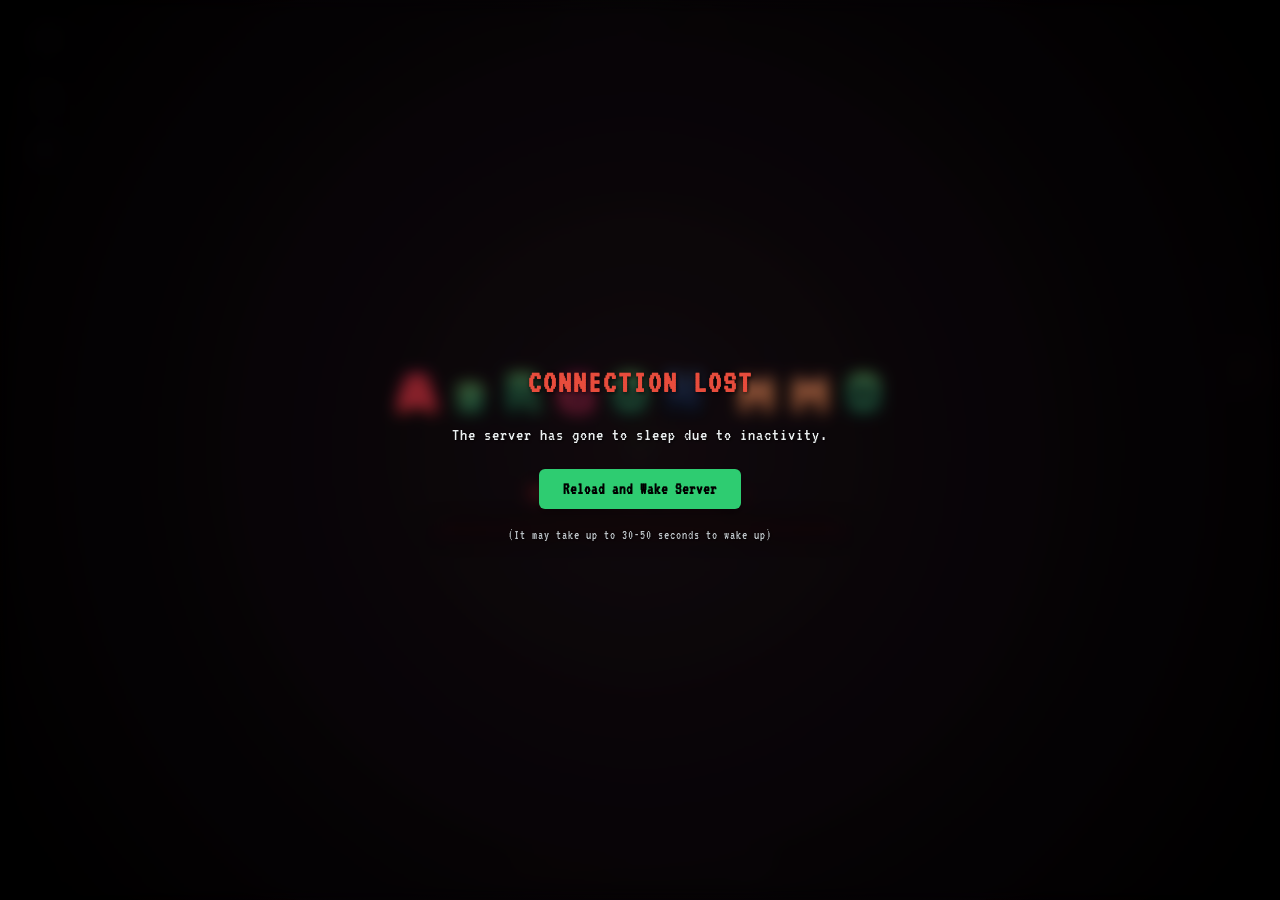
==== commit 672eb6a2: "Add multilingual UI and account controls This commit adds a new i18n layer with EN/ES translations a" ====
--- a/demo.html
+++ b/demo.html
@@ -41,9 +41,9 @@
             <img src="lp/aargon.png" alt="Argon MMO Logo"
                 style="width: 500px; max-width: 90vw; margin-bottom: 50px; animation: pulseLogo 3.5s infinite ease-in-out; image-rendering: pixelated;">
 
-            <h3 id="loading-text"
-                style="color: #d1383b; margin-bottom: 25px; text-transform: uppercase; letter-spacing: 4px; font-size: 15px; text-shadow: 0 2px 15px rgba(209, 56, 59, 0.7); font-weight: 800;">
-                INICIALIZANDO MOTOR...</h3>
+        <h3 id="loading-text" data-i18n="loading.initial"
+            style="color: #d1383b; margin-bottom: 25px; text-transform: uppercase; letter-spacing: 4px; font-size: 15px; text-shadow: 0 2px 15px rgba(209, 56, 59, 0.7); font-weight: 800;">
+            INICIALIZANDO MOTOR...</h3>
 
             <div
                 style="width: 400px; height: 8px; background: rgba(0,0,0,0.8); border: 1px solid rgba(209, 56, 59, 0.5); border-radius: 8px; overflow: hidden; box-shadow: 0 0 20px rgba(0,0,0,0.9);">
@@ -58,7 +58,7 @@
             <button id="play-now-btn"
                 style="margin-top: 35px; padding: 14px 46px; border: 1px solid rgba(209, 56, 59, 0.5); border-radius: 10px; background: linear-gradient(90deg, #d1383b, #c7734a, #245f46); color: #ffffff; font-family: sans-serif; font-size: 18px; letter-spacing: 3px; text-transform: uppercase; font-weight: 800; cursor: pointer; box-shadow: 0 0 25px rgba(199, 115, 74, 0.8); text-shadow: 0 2px 8px rgba(0,0,0,0.6); transform: translateY(14px) scale(0.96); transition: transform 0.6s cubic-bezier(.22,1,.36,1), box-shadow 0.2s ease;"
                 onmouseover="this.style.boxShadow='0 0 35px rgba(199, 115, 74, 1)';"
-                onmouseout="this.style.boxShadow='0 0 25px rgba(199, 115, 74, 0.8)';">
+                onmouseout="this.style.boxShadow='0 0 25px rgba(199, 115, 74, 0.8)';" data-i18n="loading.play">
                 PLAY NOW</button>
         </div>
     </div>
@@ -78,13 +78,15 @@
 
     <div id="safezone-ui"
         style="display: none; opacity: 0; transition: opacity 0.6s ease; position: absolute; bottom: 30px; left: 50%; transform: translateX(-50%); z-index: 1000; pointer-events: none; width: max-content; max-width: 90vw;">
-        <div
-            style="display: flex; align-items: center; justify-content: center; gap: 8px;">
+        <div style="display: flex; align-items: center; justify-content: center; gap: 8px;">
             <span id="safezone-text"
-                style="color: #fff; font-size: 11px; font-weight: 900; font-family: sans-serif; letter-spacing: 0.5px; text-shadow: 1.5px 1.5px 0 #000, -1px -1px 0 #000, 1px -1px 0 #000, -1px 1px 0 #000, 0 3px 5px rgba(0,0,0,0.8); white-space: nowrap;">ZONA SEGURA</span>
+                style="color: #fff; font-size: 11px; font-weight: 900; font-family: sans-serif; letter-spacing: 0.5px; text-shadow: 1.5px 1.5px 0 #000, -1px -1px 0 #000, 1px -1px 0 #000, -1px 1px 0 #000, 0 3px 5px rgba(0,0,0,0.8); white-space: nowrap;">ZONA
+                SEGURA</span>
             <span id="safezone-desc"
-                style="color: rgba(255,255,255,0.75); font-size: 10px; font-family: sans-serif; text-shadow: 1px 1px 0 #000; white-space: nowrap;">No puedes recibir daño</span>
-            <img id="safezone-icon" src="items/icons/no-pvp.png" class="pixel-icon" style="width: 16px; height: 16px;" alt="">
+                style="color: rgba(255,255,255,0.75); font-size: 10px; font-family: sans-serif; text-shadow: 1px 1px 0 #000; white-space: nowrap;">No
+                puedes recibir daño</span>
+            <img id="safezone-icon" src="items/icons/no-pvp.png" class="pixel-icon" style="width: 16px; height: 16px;"
+                alt="">
         </div>
     </div>
 
@@ -171,17 +173,21 @@
     <div id="disconnect-screen"
         style="display: none; position: absolute; top: 0; left: 0; width: 100vw; height: 100vh; background: rgba(0,0,0,0.2); z-index: 9999; flex-direction: column; justify-content: center; align-items: center; font-family: sans-serif; backdrop-filter: blur(8px);">
         <h1
-            style="color: #e74c3c; margin-bottom: 10px; text-transform: uppercase; letter-spacing: 2px; text-shadow: 1px 1px 4px rgba(0,0,0,0.8);">
+            style="color: #e74c3c; margin-bottom: 10px; text-transform: uppercase; letter-spacing: 2px; text-shadow: 1px 1px 4px rgba(0,0,0,0.8);"
+            data-i18n="disconnect.title">
             Connection Lost</h1>
         <p
-            style="font-size: 18px; margin-bottom: 25px; color: #ecf0f1; text-align: center; max-width: 500px; text-shadow: 1px 1px 3px rgba(0,0,0,0.8);">
+            style="font-size: 18px; margin-bottom: 25px; color: #ecf0f1; text-align: center; max-width: 500px; text-shadow: 1px 1px 3px rgba(0,0,0,0.8);"
+            data-i18n="disconnect.text">
             The server has gone to sleep due to inactivity.
         </p>
         <button onclick="location.reload()"
-            style="padding: 12px 24px; font-size: 16px; font-weight: bold; background: #2ecc71; color: #000; border: none; border-radius: 6px; cursor: pointer; box-shadow: 0 4px 6px rgba(0,0,0,0.3); transition: transform 0.1s;">
+            style="padding: 12px 24px; font-size: 16px; font-weight: bold; background: #2ecc71; color: #000; border: none; border-radius: 6px; cursor: pointer; box-shadow: 0 4px 6px rgba(0,0,0,0.3); transition: transform 0.1s;"
+            data-i18n="disconnect.reload">
             Reload and Wake Server
         </button>
-        <p style="font-size: 13px; color: #bdc3c7; margin-top: 20px; text-shadow: 1px 1px 3px rgba(0,0,0,0.8);">
+        <p style="font-size: 13px; color: #bdc3c7; margin-top: 20px; text-shadow: 1px 1px 3px rgba(0,0,0,0.8);"
+            data-i18n="disconnect.hint">
             (It may take up to 30-50 seconds to wake up)
         </p>
     </div>
@@ -194,30 +200,33 @@
                     alt="Cerrar"></button>
 
             <div id="auth-login-view">
-                <h2 style="margin-top: 0; font-family: sans-serif;">Welcome</h2>
+                <h2 style="margin-top: 0; font-family: sans-serif;" data-i18n="auth.welcome">Welcome</h2>
                 <div id="auth-message"></div>
 
-                <input type="email" id="auth-email" placeholder="Email Address" autocomplete="off">
-                <input type="text" id="auth-username" placeholder="Display Name (For Sign Up)">
-                <input type="password" id="auth-password" placeholder="Password">
+                <input type="email" id="auth-email" placeholder="Email Address" autocomplete="off"
+                    data-i18n-placeholder="auth.email">
+                <input type="text" id="auth-username" placeholder="Display Name (For Sign Up)"
+                    data-i18n-placeholder="auth.username">
+                <input type="password" id="auth-password" placeholder="Password"
+                    data-i18n-placeholder="auth.password">
 
                 <div style="display: flex; gap: 10px; margin-top: 15px;">
-                    <button id="login-btn" class="auth-btn">Log In</button>
-                    <button id="register-btn" class="auth-btn" style="background: rgba(255,255,255,0.1);">Sign
-                        Up</button>
+                    <button id="login-btn" class="auth-btn" data-i18n="auth.login">Log In</button>
+                    <button id="register-btn" class="auth-btn" style="background: rgba(255,255,255,0.1);"
+                        data-i18n="auth.signup">Sign Up</button>
                 </div>
             </div>
 
             <div id="auth-signout-view" style="display: none;">
-                <h2 style="margin-top: 0; font-family: sans-serif;">Sign Out</h2>
-                <p style="color: white; font-size: 15px; margin-bottom: 20px;">Are you sure you want to sign out? Your
-                    location will be saved securely.</p>
+                <h2 style="margin-top: 0; font-family: sans-serif;" data-i18n="auth.signoutTitle">Sign Out</h2>
+                <p style="color: white; font-size: 15px; margin-bottom: 20px;" data-i18n="auth.signoutText">Are you sure
+                    you want to sign out? Your location will be saved securely.</p>
 
                 <div style="display: flex; gap: 10px; margin-top: 15px;">
-                    <button id="confirm-signout-btn" class="auth-btn" style="background: rgba(255, 107, 107, 0.5);">Yes,
-                        Sign Out</button>
-                    <button id="cancel-signout-btn" class="auth-btn"
-                        style="background: rgba(255,255,255,0.1);">Cancel</button>
+                    <button id="confirm-signout-btn" class="auth-btn" style="background: rgba(255, 107, 107, 0.5);"
+                        data-i18n="auth.signoutConfirm">Yes, Sign Out</button>
+                    <button id="cancel-signout-btn" class="auth-btn" style="background: rgba(255,255,255,0.1);"
+                        data-i18n="auth.cancel">Cancel</button>
                 </div>
             </div>
 
@@ -228,7 +237,8 @@
         <button id="chat-toggle">
             <img src="items/icons/Message-Three-Dots.png" class="pixel-icon" alt="Chat">
         </button>
-        <input type="text" id="chat-input" placeholder="Type a message..." autocomplete="off">
+        <input type="text" id="chat-input" placeholder="Type a message..." autocomplete="off"
+            data-i18n-placeholder="chat.placeholder">
         <button id="send-btn">
             <img src="items/icons/Right-Arrow.png" class="pixel-icon" alt="Send">
         </button>
@@ -283,43 +293,44 @@
             <div class="app-bg" style="background: linear-gradient(135deg, #f6d365 0%, #fda085 100%);">
                 <img src="items/icons/door.png" class="pixel-icon" alt="Login">
             </div>
-            <span>Log In</span>
+            <span data-i18n="hud.login">Log In</span>
         </div>
 
         <div class="app-icon" id="app-inventory">
             <div class="app-bg" style="background: linear-gradient(135deg, #fa709a 0%, #fee140 100%);">
                 <img src="items/icons/Bag.png" class="pixel-icon" alt="Bag">
             </div>
-            <span>Bag</span>
+            <span data-i18n="hud.bag">Bag</span>
         </div>
 
         <div class="app-icon" id="app-friends">
             <div class="app-bg" style="background: linear-gradient(135deg, #43e97b 0%, #38f9d7 100%);">
                 <img src="items/icons/friends.png" class="pixel-icon" alt="Friends">
             </div>
-            <span>Friends</span>
+            <span data-i18n="hud.friends">Friends</span>
         </div>
 
 
         <div class="app-icon" id="app-battlepass">
             <div class="app-bg" style="background: linear-gradient(135deg, #ffcc00 0%, #ff6600 100%);">
-                <img src="items/icons/argem.png" class="pixel-icon" alt="Battle Pass" style="filter: hue-rotate(45deg);">
-            </div>
-            <span>Pass</span>
+                <img src="items/icons/argem.png" class="pixel-icon" alt="Battle Pass"
+                    style="filter: hue-rotate(45deg);">
+            </div>
+            <span data-i18n="hud.pass">Pass</span>
         </div>
 
         <div class="app-icon" id="open-squads-btn">
             <div class="app-bg" style="background: linear-gradient(135deg, #a18cd1 0%, #fbc2eb 100%);">
                 <img src="items/icons/squads.png" class="pixel-icon" alt="Squads">
             </div>
-            <span>Squads</span>
+            <span data-i18n="hud.squads">Squads</span>
         </div>
 
         <div class="app-icon" id="app-house">
             <div class="app-bg" style="background: linear-gradient(135deg, #667eea 0%, #764ba2 100%);">
                 <img src="items/icons/house.png" class="pixel-icon" alt="House">
             </div>
-            <span>House</span>
+            <span data-i18n="hud.house">House</span>
         </div>
 
         <div class="app-icon" id="app-updates">
@@ -327,21 +338,21 @@
                 style="background: linear-gradient(135deg, #00c6ff 0%, #0072ff 100%); box-shadow: 0 0 10px rgba(0, 114, 255, 0.5);">
                 <img src="items/icons/info.png" class="pixel-icon" alt="Updates">
             </div>
-            <span>Updates</span>
+            <span data-i18n="hud.updates">Updates</span>
         </div>
 
         <div class="app-icon" id="app-feedback">
             <div class="app-bg" style="background: linear-gradient(135deg, #ff9a9e 0%, #fecfef 100%);">
                 <img src="items/icons/Message-Three-Dots.png" class="pixel-icon" alt="Feedback">
             </div>
-            <span style="color: #ff9a9e;">Feedback</span>
+            <span style="color: #ff9a9e;" data-i18n="hud.feedback">Feedback</span>
         </div>
 
         <div class="app-icon" id="app-guide">
             <div class="app-bg" style="background: linear-gradient(135deg, #f6d365 0%, #fda085 100%);">
                 <img src="items/icons/question.png" class="pixel-icon" alt="Guide">
             </div>
-            <span>Guide</span>
+            <span data-i18n="hud.guide">Guide</span>
         </div>
 
         <div class="app-icon" id="app-discord">
@@ -369,7 +380,7 @@
             <div class="app-bg" style="background: linear-gradient(135deg, #f093fb 0%, #f5576c 100%);">
                 <img src="items/icons/edit-mode.png" class="pixel-icon" alt="Edit Mode">
             </div>
-            <span>Edit Mode</span>
+            <span data-i18n="hud.editMode">Edit Mode</span>
         </div>
 
         <div class="app-icon" id="app-god-panel" style="display: none;">
@@ -377,14 +388,14 @@
                 style="background: linear-gradient(135deg, #11998e 0%, #38ef7d 100%); box-shadow: 0 0 15px #38ef7d;">
                 <img src="items/icons/admin.png" class="pixel-icon" alt="God Panel">
             </div>
-            <span style="color: #38ef7d;">God Panel</span>
+            <span style="color: #38ef7d;" data-i18n="hud.godPanel">God Panel</span>
         </div>
         <div class="app-icon" id="app-skel" style="display: none;">
             <div class="app-bg"
                 style="background: linear-gradient(135deg, #8e44ad 0%, #c39bd3 100%); box-shadow: 0 0 15px #8e44ad;">
                 <img src="items/icons/skel.png" class="pixel-icon" alt="Skel Edit">
             </div>
-            <span style="color: #c39bd3;">Skel Edit</span>
+            <span style="color: #c39bd3;" data-i18n="hud.skelEdit">Skel Edit</span>
         </div>
 
         <div class="app-icon" id="app-aargscript" style="display: none;">
@@ -687,8 +698,12 @@
 
     <div id="map-modal" style="display: none;">
         <div id="map-container" style="position: relative;">
-            <div style="display: flex; justify-content: space-between; align-items: center; margin-bottom: 6px; gap: 10px;">
-                <h3 style="margin: 0; color: white; font-family: sans-serif; font-size: 14px; display: flex; align-items: center; gap: 8px;">World Map <span id="map-player-count" style="color: #aaa; font-size: 11px; font-weight: bold;">Players: 1</span></h3>
+            <div
+                style="display: flex; justify-content: space-between; align-items: center; margin-bottom: 6px; gap: 10px;">
+                <h3
+                    style="margin: 0; color: white; font-family: sans-serif; font-size: 14px; display: flex; align-items: center; gap: 8px;">
+                    World Map <span id="map-player-count"
+                        style="color: #aaa; font-size: 11px; font-weight: bold;">Players: 1</span></h3>
                 <button id="close-map"
                     style="background: none; border: none; color: white; font-size: 18px; cursor: pointer;">
                     <img src="items/icons/x.png" class="pixel-icon" style="width: 18px; height: 18px;"
@@ -715,7 +730,7 @@
     <div id="profile-modal"
         style="display: none; position: absolute; top: 0; left: 0; width: 100vw; height: 100vh; background: rgba(0, 0, 0, 0.05); justify-content: center; align-items: center; z-index: 3700;">
         <div
-            style="width: 500px; height: 300px; background: rgba(30, 30, 30, 0); backdrop-filter: blur(8px); border: 1px solid rgba(255, 255, 255, 0.2); border-radius: 20px; display: flex; position: relative; box-shadow: 0 10px 30px rgba(0,0,0,0.5);">
+            style="width: 600px; height: 350px; background: rgba(30, 30, 30, 0); backdrop-filter: blur(8px); border: 1px solid rgba(255, 255, 255, 0.2); border-radius: 20px; display: flex; position: relative; box-shadow: 0 10px 30px rgba(0,0,0,0.5);">
 
             <button id="close-profile"
                 style="position: absolute; top: 15px; right: 20px; background: none; border: none; color: rgba(255,255,255,0.5); font-size: 18px; cursor: pointer; z-index: 10; transition: 0.2s;">
@@ -763,16 +778,17 @@
 
                     <div
                         style="background: rgba(0,0,0,0.3); padding: 6px 12px; border-radius: 6px; border: 1px solid rgba(255,255,255,0.05); color: #f1c40f; font-weight: bold; display: flex; align-items: center; gap: 6px;">
-                        <span id="profile-coins-display">0</span><img src="items/icons/aargon-green.png" class="pixel-icon" style="width: 14px; height: 14px; vertical-align: -2px;" alt="">
+                        <span id="profile-coins-display">0</span><img src="items/icons/aargon-green.png"
+                            class="pixel-icon" style="width: 14px; height: 14px; vertical-align: -2px;" alt="">
                     </div>
 
                     <div
                         style="background: rgba(0,0,0,0.3); padding: 6px 12px; border-radius: 6px; border: 1px solid rgba(255,255,255,0.05); color: #eee; font-family: sans-serif; font-size: 12px; display: flex; gap: 10px; width: 100%; box-sizing: border-box; justify-content: space-between; margin-top: 5px;">
-                        <div>Kills: <span id="profile-kills-display" style="color:#e74c3c; font-weight:bold;">0</span>
+                        <div><span data-i18n="profile.kills">Kills:</span> <span id="profile-kills-display" style="color:#e74c3c; font-weight:bold;">0</span>
                         </div>
-                        <div>Losses: <span id="profile-losses-display" style="color:#aaa; font-weight:bold;">0</span>
+                        <div><span data-i18n="profile.losses">Losses:</span> <span id="profile-losses-display" style="color:#aaa; font-weight:bold;">0</span>
                         </div>
-                        <div title="Kill Ratio (Kills / Losses)">KR: <span id="profile-kr-display"
+                        <div title="Kill Ratio (Kills / Losses)"><span data-i18n="profile.kr">KR:</span> <span id="profile-kr-display"
                                 style="color:#3498db; font-weight:bold;">0.00</span></div>
                     </div>
                 </div>
@@ -780,21 +796,26 @@
                 <div id="profile-main-actions"
                     style="display: none; width: 100%; max-width: 160px; gap: 6px; margin-top: 15px; z-index: 5;">
                     <button id="add-friend-btn"
-                        style="flex: 1; padding: 5px; border-radius: 5px; border: none; background: #3498db; color: white; font-weight: bold; cursor: pointer; font-size: 11px; font-family: sans-serif;">
+                        style="flex: 1; padding: 5px; border-radius: 5px; border: none; background: #3498db; color: white; font-weight: bold; cursor: pointer; font-size: 11px; font-family: sans-serif;"
+                        data-i18n="profile.addFriend">
                         Add Friend</button>
                     <button id="profile-message-btn"
-                        style="width: 28px; padding: 5px; border-radius: 5px; border: 1px solid rgba(255,255,255,0.2); background: transparent; color: white; cursor: pointer; font-size: 12px; display: flex; justify-content: center; align-items: center;"><img src="items/icons/Message-Three-Dots.png" class="pixel-icon" style="width: 14px; height: 14px;" alt="Mensaje"></button>
+                        style="width: 28px; padding: 5px; border-radius: 5px; border: 1px solid rgba(255,255,255,0.2); background: transparent; color: white; cursor: pointer; font-size: 12px; display: flex; justify-content: center; align-items: center;"><img
+                            src="items/icons/Message-Three-Dots.png" class="pixel-icon"
+                            style="width: 14px; height: 14px;" alt="Mensaje"></button>
                 </div>
 
                 <div id="profile-other-controls" style="display: none; flex: 1;"></div>
 
                 <span id="toggle-more-options-btn"
-                    style="display: none; position: absolute; bottom: 25px; right: 25px; color: rgba(255,255,255,0.65); cursor: pointer; font-size: 14px; font-weight: bold; font-family: sans-serif; text-decoration: none; transition: 0.2s; user-select: none;">
+                    style="display: none; position: absolute; bottom: 25px; right: 25px; color: rgba(255,255,255,0.65); cursor: pointer; font-size: 14px; font-weight: bold; font-family: sans-serif; text-decoration: none; transition: 0.2s; user-select: none;"
+                    data-i18n="profile.moreOptions">
                     More Options
                 </span>
 
                 <button id="profile-options-btn"
-                    style="display: none; position: absolute; bottom: 25px; right: 25px; padding: 8px 15px; border-radius: 8px; border: 1px solid rgba(255,255,255,0.3); background: rgba(0,0,0,0.5); color: white; font-weight: bold; cursor: pointer; transition: background 0.2s;">
+                    style="display: none; position: absolute; bottom: 25px; right: 25px; padding: 8px 15px; border-radius: 8px; border: 1px solid rgba(255,255,255,0.3); background: rgba(0,0,0,0.5); color: white; font-weight: bold; cursor: pointer; transition: background 0.2s;"
+                    data-i18n="profile.options">
                     Options</button>
             </div>
         </div>
@@ -804,7 +825,7 @@
         style="display: none; position: absolute; top: 0; left: 0; width: 100vw; height: 100vh;  justify-content: center; align-items: center; z-index: 3750;">
 
         <div
-            style="width: 500px; height: 300px; background: rgba(30, 30, 30, 0.05); backdrop-filter: blur(15px); border: 1px solid rgba(255, 255, 255, 0.2); border-radius: 20px; display: flex; flex-direction: column; overflow: hidden; box-shadow: 0 10px 30px rgba(0,0,0,0.5);">
+            style="width: 500px; height: auto; min-height: 300px; max-height: 85vh; background: rgba(30, 30, 30, 0.05); backdrop-filter: blur(15px); border: 1px solid rgba(255, 255, 255, 0.2); border-radius: 20px; display: flex; flex-direction: column; overflow: hidden; box-shadow: 0 10px 30px rgba(0,0,0,0.5);">
 
             <div
                 style="padding: 20px 25px; border-bottom: 1px solid rgba(255,255,255,0.1); display: flex; justify-content: space-between; align-items: center;">
@@ -812,16 +833,23 @@
                     style="background: none; border: none; color: white; font-size: 24px; cursor: pointer; padding: 0; transition: 0.2s;">
                     <img src="items/icons/x.png" class="pixel-icon" style="width: 20px; height: 20px;"
                         alt="Cerrar"></button>
-                <h3 style="margin: 0; font-family: sans-serif; font-size: 18px; color: white; letter-spacing: 1px;">
+                <h3 style="margin: 0; font-family: sans-serif; font-size: 18px; color: white; letter-spacing: 1px;"
+                    data-i18n="profile.moreTitle">
                     Interacciones Adicionales</h3>
                 <div style="width: 24px;"></div>
             </div>
 
             <div
-                style="flex: 1; padding: 30px 60px; display: flex; flex-direction: column; justify-content: center; gap: 15px;">
+                style="flex: 1; padding: 24px 60px; display: flex; flex-direction: column; justify-content: center; gap: 12px; overflow-y: auto;">
                 <button id="invite-squad-btn"
                     style="padding: 15px; background: rgba(155, 89, 182, 0.2); border: 1px solid #9b59b6; border-radius: 10px; color: white; cursor: pointer; transition: 0.2s; font-size: 15px; font-weight: bold; text-align: center; letter-spacing: 0.5px;">
                     Invitar al Clan</button>
+                <button id="report-player-btn"
+                    style="padding: 15px; background: rgba(241, 196, 15, 0.15); border: 1px solid #f1c40f; border-radius: 10px; color: #f1c40f; cursor: pointer; transition: 0.2s; font-size: 15px; font-weight: bold; text-align: center; letter-spacing: 0.5px;">
+                    Reportar jugador</button>
+                <button id="block-player-btn"
+                    style="padding: 15px; background: rgba(231, 76, 60, 0.15); border: 1px solid #e74c3c; border-radius: 10px; color: #ff6b6b; cursor: pointer; transition: 0.2s; font-size: 15px; font-weight: bold; text-align: center; letter-spacing: 0.5px;">
+                    Bloquear jugador</button>
                 <button
                     style="padding: 15px; background: rgba(255, 255, 255, 0.05); border: 1px solid rgba(255,255,255,0.1); border-radius: 10px; color: #777; cursor: not-allowed; font-size: 15px; text-align: center; letter-spacing: 0.5px;">
                     Invitar a Casa</button>
@@ -830,6 +858,33 @@
         </div>
     </div>
 
+    <div id="report-player-modal"
+        style="display: none; position: absolute; top: 0; left: 0; width: 100vw; height: 100vh; justify-content: center; align-items: center; z-index: 3900; background: rgba(0,0,0,0.6); backdrop-filter: blur(6px);">
+        <div
+            style="width: 340px; max-width: 92vw; background: rgba(25,25,25,0.97); border: 1.5px solid rgba(241,196,15,0.6); border-radius: 16px; padding: 22px; color: white; font-family: sans-serif;">
+            <h3 style="margin:0 0 12px 0; color:#f1c40f; text-align:center; font-size:17px;">🚩 Reportar jugador</h3>
+            <p id="report-player-name" style="font-size:12px; color:#aaa; text-align:center; margin:0 0 12px 0;"></p>
+            <label style="font-size:12px; color:#aaa;">Motivo:</label>
+            <select id="report-reason-select"
+                style="width:100%; margin-top:6px; padding:10px; border-radius:8px; background:rgba(0,0,0,0.5); color:white; border:1px solid rgba(255,255,255,0.15);">
+                <option value="spam">Spam</option>
+                <option value="acoso">Acoso / insultos</option>
+                <option value="lenguaje">Lenguaje inapropiado</option>
+                <option value="trampa">Trampa / hack</option>
+                <option value="otro">Otro</option>
+            </select>
+            <label style="font-size:12px; color:#aaa; display:block; margin-top:12px;">Detalle (opcional):</label>
+            <textarea id="report-message-input" rows="3" maxlength="300"
+                style="width:100%; box-sizing:border-box; margin-top:6px; padding:10px; border-radius:8px; background:rgba(0,0,0,0.5); color:white; border:1px solid rgba(255,255,255,0.15); resize:none; font-family:sans-serif;"></textarea>
+            <div style="display:flex; gap:10px; margin-top:16px;">
+                <button id="cancel-report-btn"
+                    style="flex:1; padding:11px; border-radius:10px; border:1px solid rgba(255,255,255,0.2); background:rgba(255,255,255,0.08); color:#ddd; font-weight:700; cursor:pointer;">Cancelar</button>
+                <button id="confirm-report-btn"
+                    style="flex:1; padding:11px; border-radius:10px; border:none; background:#f1c40f; color:#111; font-weight:800; cursor:pointer;">Reportar</button>
+            </div>
+        </div>
+    </div>
+
     <div id="options-modal"
         style="display: none; position: absolute; top: 0; left: 0; width: 100vw; height: 100vh;  justify-content: center; align-items: center; z-index: 2500;">
 
@@ -838,7 +893,7 @@
 
             <div
                 style="padding: 15px 20px; display: flex; justify-content: space-between; align-items: center; flex-shrink: 0; background: rgba(0,0,0,0.3);">
-                <h3 style="margin: 0; font-family: sans-serif; font-size: 18px; color: white;">Opciones</h3>
+                <h3 style="margin: 0; font-family: sans-serif; font-size: 18px; color: white;" data-i18n="options.title">Opciones</h3>
                 <button id="close-options-modal"
                     style="background: none; border: none; color: white; font-size: 20px; cursor: pointer; padding: 0;">
                     <img src="items/icons/x.png" class="pixel-icon" style="width: 20px; height: 20px;"
@@ -847,11 +902,11 @@
 
             <div
                 style="display: flex; border-bottom: 1px solid rgba(255,255,255,0.1); flex-shrink: 0; font-family: sans-serif;">
-                <button class="op-tab-btn active" data-target="tab-info"
+                <button class="op-tab-btn active" data-target="tab-info" data-i18n="options.tabInfo"
                     style="flex: 1; padding: 12px 5px; background: rgba(255,255,255,0.1); border: none; color: white; cursor: pointer; border-bottom: 2px solid #3498db; font-weight: bold; font-size: 13px;">Info</button>
-                <button class="op-tab-btn" data-target="tab-looks"
+                <button class="op-tab-btn" data-target="tab-looks" data-i18n="options.tabLooks"
                     style="flex: 1; padding: 12px 5px; background: transparent; border: none; color: #aaa; cursor: pointer; border-bottom: 2px solid transparent; font-size: 13px;">Apariencia</button>
-                <button class="op-tab-btn" data-target="tab-config"
+                <button class="op-tab-btn" data-target="tab-config" data-i18n="options.tabConfig"
                     style="flex: 1; padding: 12px 5px; background: transparent; border: none; color: #aaa; cursor: pointer; border-bottom: 2px solid transparent; font-size: 13px;">Ajustes</button>
             </div>
 
@@ -898,28 +953,38 @@
                 <div id="tab-config" class="op-tab-content"
                     style="display: none; padding-top: 10px; font-family: sans-serif; text-align: left;">
 
-                    <h4 style="color: #3498db; margin: 0 0 15px 0;">Controles Móviles</h4>
+                    <div style="margin-bottom: 20px;">
+                        <label style="color: #aaa; font-size: 12px;" data-i18n="settings.language">Idioma</label>
+                        <select id="sel-language"
+                            style="width: 100%; padding: 8px; background: rgba(0,0,0,0.5); color: white; border: 1px solid rgba(255,255,255,0.2); border-radius: 6px; margin-top: 5px; outline: none; font-family: sans-serif;">
+                            <option value="en">English</option>
+                            <option value="es">Español</option>
+                        </select>
+                    </div>
+
+                    <h4 data-i18n="settings.mobileControls" style="color: #3498db; margin: 0 0 15px 0;">Controles Móviles</h4>
 
                     <div style="margin-bottom: 12px;">
-                        <label style="color: #aaa; font-size: 12px;">Tamaño Joysticks: <span id="val-joy-size"
+                        <label style="color: #aaa; font-size: 12px;"><span data-i18n="settings.joySize">Tamaño Joysticks:</span> <span id="val-joy-size"
                                 style="color:white; font-weight:bold;">120</span>px</label>
                         <input type="range" id="sl-joy-size" min="80" max="200" value="120" style="width: 100%;">
                     </div>
 
                     <div style="margin-bottom: 12px;">
-                        <label style="color: #aaa; font-size: 12px;">Separación Lateral (X): <span id="val-joy-x"
+                        <label style="color: #aaa; font-size: 12px;"><span data-i18n="settings.joyX">Separación Lateral (X):</span> <span id="val-joy-x"
                                 style="color:white; font-weight:bold;">30</span>px</label>
                         <input type="range" id="sl-joy-x" min="10" max="150" value="30" style="width: 100%;">
                     </div>
 
                     <div style="margin-bottom: 25px;">
-                        <label style="color: #aaa; font-size: 12px;">Altura Base (Y): <span id="val-joy-y"
+                        <label style="color: #aaa; font-size: 12px;"><span data-i18n="settings.joyY">Altura Base (Y):</span> <span id="val-joy-y"
                                 style="color:white; font-weight:bold;">30</span>px</label>
                         <input type="range" id="sl-joy-y" min="10" max="150" value="30" style="width: 100%;">
                     </div>
 
                     <h4
-                        style="color: #3498db; margin: 0 0 15px 0; border-top: 1px solid rgba(255,255,255,0.1); padding-top: 15px;">
+                        style="color: #3498db; margin: 0 0 15px 0; border-top: 1px solid rgba(255,255,255,0.1); padding-top: 15px;"
+                        data-i18n="settings.interface">
                         Interfaz</h4>
 
                     <div style="margin-bottom: 15px;">
@@ -927,12 +992,12 @@
                             style="color: #aaa; font-size: 13px; display: flex; align-items: center; gap: 8px; cursor: pointer;">
                             <input type="checkbox" id="chk-show-nametags" checked
                                 style="width: 18px; height: 18px; accent-color: #3498db;">
-                            Mostrar Nombres y Clanes
+                            <span data-i18n="settings.showNametags">Mostrar Nombres y Clanes</span>
                         </label>
                     </div>
 
                     <div style="margin-bottom: 10px;">
-                        <label style="color: #aaa; font-size: 12px;">Opacidad de Nombres: <span id="val-name-opacity"
+                        <label style="color: #aaa; font-size: 12px;"><span data-i18n="settings.nameOpacity">Opacidad de Nombres:</span> <span id="val-name-opacity"
                                 style="color:white; font-weight:bold;">85</span>%</label>
                         <input type="range" id="sl-name-opacity" min="10" max="100" value="85" style="width: 100%;">
                     </div>
@@ -942,28 +1007,29 @@
                             style="color: #aaa; font-size: 13px; display: flex; align-items: center; gap: 8px; cursor: pointer;">
                             <input type="checkbox" id="chk-show-perf"
                                 style="width: 18px; height: 18px; accent-color: #3498db;">
-                            Mostrar Monitor de Rendimiento (FPS)
+                            <span data-i18n="settings.showPerf">Mostrar Monitor de Rendimiento (FPS)</span>
                         </label>
                     </div>
 
                     <div style="margin-bottom: 10px;">
-                        <label style="color: #aaa; font-size: 12px;">Transparencia del Monitor: <span
+                        <label style="color: #aaa; font-size: 12px;"><span data-i18n="settings.perfOpacity">Transparencia del Monitor:</span> <span
                                 id="val-perf-opacity" style="color:white; font-weight:bold;">85</span>%</label>
                         <input type="range" id="sl-perf-opacity" min="10" max="100" value="85" style="width: 100%;">
                     </div>
 
                     <!-- AÑADIR ESTO AL FINAL DEL TAB-CONFIG -->
                     <h4
-                        style="color: #3498db; margin: 0 0 15px 0; border-top: 1px solid rgba(255,255,255,0.1); padding-top: 15px;">
+                        style="color: #3498db; margin: 0 0 15px 0; border-top: 1px solid rgba(255,255,255,0.1); padding-top: 15px;"
+                        data-i18n="settings.weather">
                         Clima y Entorno</h4>
 
                     <div style="margin-bottom: 12px;">
-                        <label style="color: #aaa; font-size: 12px;">Ciclo de Día / Noche:</label>
+                        <label style="color: #aaa; font-size: 12px;" data-i18n="settings.timeMode">Ciclo de Día / Noche:</label>
                         <select id="sel-time-mode"
                             style="width: 100%; padding: 8px; background: rgba(0,0,0,0.5); color: white; border: 1px solid rgba(255,255,255,0.2); border-radius: 6px; margin-top: 5px; outline: none; font-family: sans-serif;">
-                            <option value="auto">Auto (Hora Real)</option>
-                            <option value="day">Siempre Día</option>
-                            <option value="night">Siempre Noche</option>
+                            <option value="auto" data-i18n="settings.timeAuto">Auto (Hora Real)</option>
+                            <option value="day" data-i18n="settings.timeDay">Siempre Día</option>
+                            <option value="night" data-i18n="settings.timeNight">Siempre Noche</option>
                         </select>
                     </div>
 
@@ -972,35 +1038,37 @@
                             style="color: #aaa; font-size: 13px; display: flex; align-items: center; gap: 8px; cursor: pointer;">
                             <input type="checkbox" id="chk-rain"
                                 style="width: 18px; height: 18px; accent-color: #3498db;">
-                            Activar Lluvia
+                            <span data-i18n="settings.rain">Activar Lluvia</span>
                         </label>
                     </div>
 
                     <!-- REMPLACE THE GRAPHICS SECTION WITH THIS -->
                     <h4
-                        style="color: #3498db; margin: 0 0 15px 0; border-top: 1px solid rgba(255,255,255,0.1); padding-top: 15px;">
+                        style="color: #3498db; margin: 0 0 15px 0; border-top: 1px solid rgba(255,255,255,0.1); padding-top: 15px;"
+                        data-i18n="settings.graphics">
                         Mejoras Gráficas (FX)</h4>
 
                     <div style="margin-bottom: 12px;">
-                        <label style="color: #aaa; font-size: 12px;">Intensidad Bloom: <span id="val-fx-bloom"
+                        <label style="color: #aaa; font-size: 12px;"><span data-i18n="settings.fxBloom">Intensidad Bloom:</span> <span id="val-fx-bloom"
                                 style="color:white; font-weight:bold;">0</span>%</label>
                         <input type="range" id="sl-fx-bloom" min="0" max="100" value="0" style="width: 100%;">
                     </div>
 
                     <div style="margin-bottom: 12px;">
-                        <label style="color: #aaa; font-size: 12px;">Gloom / Glow (Atmósfera): <span id="val-fx-gloom"
+                        <label style="color: #aaa; font-size: 12px;"><span data-i18n="settings.fxGloom">Gloom / Glow (Atmósfera):</span> <span id="val-fx-gloom"
                                 style="color:white; font-weight:bold;">0</span>%</label>
                         <input type="range" id="sl-fx-gloom" min="0" max="100" value="0" style="width: 100%;">
                     </div>
 
                     <div style="margin-bottom: 25px;">
-                        <label style="color: #aaa; font-size: 12px;">Viñeta Oscura: <span id="val-fx-vignette"
+                        <label style="color: #aaa; font-size: 12px;"><span data-i18n="settings.fxVignette">Viñeta Oscura:</span> <span id="val-fx-vignette"
                                 style="color:white; font-weight:bold;">0</span>%</label>
                         <input type="range" id="sl-fx-vignette" min="0" max="100" value="0" style="width: 100%;">
                     </div>
 
                     <h4
-                        style="color: #3498db; margin: 0 0 15px 0; border-top: 1px solid rgba(255,255,255,0.1); padding-top: 15px;">
+                        style="color: #3498db; margin: 0 0 15px 0; border-top: 1px solid rgba(255,255,255,0.1); padding-top: 15px;"
+                        data-i18n="settings.audio">
                         Audio y Música</h4>
 
                     <div style="margin-bottom: 12px;">
@@ -1008,18 +1076,19 @@
                             style="color: #aaa; font-size: 13px; display: flex; align-items: center; gap: 8px; cursor: pointer;">
                             <input type="checkbox" id="chk-bgm-enabled" checked
                                 style="width: 18px; height: 18px; accent-color: #3498db;">
-                            Música de Fondo (BGM)
+                            <span data-i18n="settings.bgm">Música de Fondo (BGM)</span>
                         </label>
                     </div>
 
                     <div style="margin-bottom: 25px;">
-                        <label style="color: #aaa; font-size: 12px;">Volumen Música: <span id="val-bgm-volume"
+                        <label style="color: #aaa; font-size: 12px;"><span data-i18n="settings.bgmVolume">Volumen Música:</span> <span id="val-bgm-volume"
                                 style="color:white; font-weight:bold;">15</span>%</label>
                         <input type="range" id="sl-bgm-volume" min="0" max="100" value="15" style="width: 100%;">
                     </div>
                     <!-- RENDIMIENTO: nueva sección -->
                     <h4
-                        style="color:#e74c3c; margin:0 0 15px 0; border-top:1px solid rgba(255,255,255,0.1); padding-top:15px;">
+                        style="color:#e74c3c; margin:0 0 15px 0; border-top:1px solid rgba(255,255,255,0.1); padding-top:15px;"
+                        data-i18n="settings.performance">
                         Rendimiento
                     </h4>
 
@@ -1072,8 +1141,47 @@
                         style="background:rgba(231,76,60,0.12);border:1px solid rgba(231,76,60,0.3);border-radius:8px;padding:10px;font-size:11px;color:#e74c3c;margin-bottom:8px;display:none;">
                     </div>
 
-                </div>
-
+                    <!-- ⚠️ Zona de peligro -->
+                    <div style="margin-top:24px; border-top:1px solid rgba(231,76,60,0.35); padding-top:16px;">
+                        <h4 style="color:#e74c3c; margin:0 0 6px 0; font-size:14px;" data-i18n="settings.dangerZone">Zona de peligro</h4>
+                        <p style="color:#888; font-size:11px; margin:0 0 10px 0; line-height:1.4;">Eliminar tu cuenta borra
+                            permanentemente tu progreso, inventario y datos. No se puede deshacer.</p>
+                        <button id="open-delete-account-btn"
+                            style="width:100%; padding:12px; border-radius:10px; border:1px solid rgba(231,76,60,0.7); background:rgba(231,76,60,0.15); color:#ff6b6b; font-weight:800; font-size:13px; cursor:pointer; transition:0.2s;"
+                            onmouseover="this.style.background='rgba(231,76,60,0.3)'"
+                            onmouseout="this.style.background='rgba(231,76,60,0.15)'">
+                            Eliminar cuenta</button>
+                    </div>
+
+                </div>
+
+            </div>
+        </div>
+    </div>
+
+    <div id="delete-account-modal"
+        style="display: none; position: absolute; top: 0; left: 0; width: 100vw; height: 100vh; justify-content: center; align-items: center; z-index: 4000; background: rgba(0,0,0,0.6); backdrop-filter: blur(6px);">
+        <div
+            style="width: 360px; max-width: 92vw; background: rgba(25, 15, 15, 0.97); border: 1.5px solid rgba(231,76,60,0.7); border-radius: 16px; padding: 24px; color: white; font-family: sans-serif; box-shadow: 0 10px 40px rgba(231,76,60,0.25);">
+            <h3 style="margin: 0 0 12px 0; color: #ff6b6b; text-align: center; font-size: 18px;">⚠️ Eliminar cuenta</h3>
+            <p style="font-size: 13px; color: #ccc; margin: 0 0 14px 0; line-height: 1.5;">
+                Esta acción es <b style="color:#ff6b6b;">permanente</b>. Se borrarán tu progreso, inventario, monedas y
+                datos de cuenta. No se puede deshacer.
+            </p>
+            <label style="font-size: 12px; color: #aaa;">Escribe <b style="color:#fff;">eliminar cuenta</b> para
+                confirmar:</label>
+            <input id="delete-account-confirm-input" type="text" autocomplete="off" placeholder="eliminar cuenta"
+                style="width: 100%; box-sizing: border-box; margin-top: 8px; padding: 11px; border-radius: 8px; border: 1px solid rgba(255,255,255,0.15); background: rgba(0,0,0,0.5); color: white; outline: none; font-size: 15px;">
+            <label style="font-size: 12px; color: #aaa; display:block; margin-top: 14px;">Confirma tu
+                contraseña:</label>
+            <input id="delete-account-password-input" type="password" autocomplete="current-password"
+                placeholder="Tu contraseña"
+                style="width: 100%; box-sizing: border-box; margin-top: 8px; padding: 11px; border-radius: 8px; border: 1px solid rgba(255,255,255,0.15); background: rgba(0,0,0,0.5); color: white; outline: none; font-size: 15px;">
+            <div style="display: flex; gap: 10px; margin-top: 18px;">
+                <button id="cancel-delete-account-btn"
+                    style="flex: 1; padding: 12px; border-radius: 10px; border: 1px solid rgba(255,255,255,0.2); background: rgba(255,255,255,0.08); color: #ddd; font-weight: 700; cursor: pointer;">Cancelar</button>
+                <button id="confirm-delete-account-btn" disabled
+                    style="flex: 1; padding: 12px; border-radius: 10px; border: none; background: #e74c3c; color: white; font-weight: 800; cursor: not-allowed; opacity: 0.45;">Eliminar</button>
             </div>
         </div>
     </div>
@@ -1107,7 +1215,7 @@
         style="display: none; position: absolute; top: 0; left: 0; width: 100vw; height: 100vh; justify-content: center; align-items: center; z-index: 3000;">
         <div class="squad-standard-frame">
             <div class="squad-modal-header">
-                <h3 class="squad-modal-title">Centro de Clanes & Squads</h3>
+                <h3 class="squad-modal-title" data-i18n="squad.title">Centro de Clanes & Squads</h3>
                 <button id="close-squad-main" class="squad-modal-close-btn" title="Cerrar">
                     <img src="items/icons/x.png" class="pixel-icon" style="width: 14px; height: 14px; opacity: 0.85;"
                         alt="X">
@@ -1116,36 +1224,37 @@
 
             <div style="padding: 16px 24px 4px 24px; text-align: center;">
                 <p style="margin: 0; color: #aaa; font-size: 13px; font-family: inherit;">
-                    Únete a un gremio, compite en las <b>Turf Wars</b> territoriales y forja tu legado en Argon.
+                    <span data-i18n="squad.subtitleA">Únete a un gremio, compite en las</span> <b>Turf Wars</b>
+                    <span data-i18n="squad.subtitleB">territoriales y forja tu legado en Argon.</span>
                 </p>
             </div>
 
             <div class="squad-hub-grid">
                 <button id="btn-my-squads" class="squad-hub-card">
                     <div class="squad-hub-info">
-                        <h4>Mis Squads</h4>
-                        <p>Gestiona tus clanes, miembros y roles asignados.</p>
+                        <h4 data-i18n="squad.hubMy">Mis Squads</h4>
+                        <p data-i18n="squad.hubMyDesc">Gestiona tus clanes, miembros y roles asignados.</p>
                     </div>
                 </button>
 
                 <button id="btn-create-squad" class="squad-hub-card">
                     <div class="squad-hub-info">
-                        <h4>Crear Squad</h4>
-                        <p>Funda tu propio clan oficial por 2000 Argons.</p>
+                        <h4 data-i18n="squad.hubCreate">Crear Squad</h4>
+                        <p data-i18n="squad.hubCreateDesc">Funda tu propio clan oficial por 2000 Argons.</p>
                     </div>
                 </button>
 
                 <button id="btn-search-squads" class="squad-hub-card">
                     <div class="squad-hub-info">
-                        <h4>Buscar Squads</h4>
-                        <p>Explora clanes del reino y solicita tu ingreso.</p>
+                        <h4 data-i18n="squad.hubSearch">Buscar Squads</h4>
+                        <p data-i18n="squad.hubSearchDesc">Explora clanes del reino y solicita tu ingreso.</p>
                     </div>
                 </button>
 
                 <button id="btn-squad-leaderboard" class="squad-hub-card">
                     <div class="squad-hub-info">
-                        <h4>Puntajes & Ranking</h4>
-                        <p>Tabla de dominio territorial y bases en vivo.</p>
+                        <h4 data-i18n="squad.hubRank">Puntajes & Ranking</h4>
+                        <p data-i18n="squad.hubRankDesc">Tabla de dominio territorial y bases en vivo.</p>
                     </div>
                 </button>
             </div>
@@ -1158,9 +1267,9 @@
         <div class="squad-standard-frame">
             <div class="squad-modal-header">
                 <button id="close-create-squad" class="squad-modal-back-btn">
-                    <span>← Volver</span>
+                    <span data-i18n="squad.back">← Volver</span>
                 </button>
-                <h3 class="squad-modal-title" style="color: #3498db;">Fundar Nuevo Clan</h3>
+                <h3 class="squad-modal-title" style="color: #3498db;" data-i18n="squad.create.title">Fundar Nuevo Clan</h3>
                 <button class="squad-modal-close-btn" onclick="document.getElementById('close-create-squad').click()"
                     title="Cerrar">
                     <img src="items/icons/x.png" class="pixel-icon" style="width: 14px; height: 14px; opacity: 0.85;"
@@ -1173,19 +1282,22 @@
                 <div class="squad-studio-preview">
                     <div id="create-squad-logo-preview"
                         style="width: 96px; height: 96px; background: linear-gradient(135deg, #a18cd1 0%, #fbc2eb 100%); border-radius: 22px; display: flex; justify-content: center; align-items: center; font-size: 46px; box-shadow: 0 10px 30px rgba(0,0,0,0.6); border: 2px solid rgba(255,255,255,0.25); overflow: hidden;">
-                        
+
                     </div>
                     <div>
                         <h3 id="create-squad-name-preview"
-                            style="margin: 0; font-size: 17px; font-weight: bold; color: #f1c40f; text-transform: uppercase; word-break: break-word; letter-spacing: 0.5px;">
+                            style="margin: 0; font-size: 17px; font-weight: bold; color: #f1c40f; text-transform: uppercase; word-break: break-word; letter-spacing: 0.5px;"
+                            data-i18n="squad.create.previewName">
                             Tu Clan
                         </h3>
-                        <span style="display: block; font-size: 11px; color: #888; margin-top: 4px;">Fundador |
+                        <span style="display: block; font-size: 11px; color: #888; margin-top: 4px;"
+                            data-i18n="squad.create.previewInfo">Fundador |
                             1/25
                             Miembros</span>
                     </div>
                     <div
-                        style="background: rgba(255,255,255,0.05); border-radius: 8px; padding: 6px 12px; font-size: 11px; color: #bbb;">
+                        style="background: rgba(255,255,255,0.05); border-radius: 8px; padding: 6px 12px; font-size: 11px; color: #bbb;"
+                        data-i18n="squad.create.livePreview">
                         Vista previa en vivo
                     </div>
                 </div>
@@ -1193,27 +1305,30 @@
                 <!-- Columna Derecha: Formulario -->
                 <div class="squad-studio-form">
                     <div>
-                        <label class="squad-form-label">Nombre del Clan (Máx 20 letras)</label>
+                        <label class="squad-form-label" data-i18n="squad.nameLabel">Nombre del Clan (Máx 20 letras)</label>
                         <input type="text" id="new-squad-name" class="squad-input" placeholder="Ej. Conquistadores"
+                            data-i18n-placeholder="squad.create.namePlaceholder"
                             maxlength="20" autocomplete="off">
                     </div>
 
                     <div>
-                        <label class="squad-form-label">URL del Emblema / Logo (Opcional)</label>
+                        <label class="squad-form-label" data-i18n="squad.logoLabelOptional">URL del Emblema / Logo (Opcional)</label>
                         <input type="text" id="new-squad-logo" class="squad-input"
-                            placeholder="https://i.pinimg.com/... o enlace directo de imagen" autocomplete="off">
+                            placeholder="https://i.pinimg.com/... o enlace directo de imagen"
+                            data-i18n-placeholder="squad.create.logoPlaceholder" autocomplete="off">
                     </div>
 
                     <p id="squad-create-msg"
                         style="color: #ff6b6b; font-size: 13px; min-height: 18px; margin: 0; text-align: center; font-family: inherit;">
                     </p>
 
-                    <button id="confirm-create-squad" class="squad-primary-btn">
+                    <button id="confirm-create-squad" class="squad-primary-btn" data-i18n="squad.create.confirmBtn">
                         Fundar Clan — 2000 Argons
                     </button>
 
                     <!-- Botón Éxito -->
-                    <button id="go-to-new-squad-btn" class="squad-primary-btn" style="display: none;">
+                    <button id="go-to-new-squad-btn" class="squad-primary-btn" style="display: none;"
+                        data-i18n="squad.create.successBtn">
                         ¡Éxito! Ver mi Clan
                     </button>
                 </div>
@@ -1227,9 +1342,9 @@
         <div class="squad-standard-frame">
             <div class="squad-modal-header">
                 <button id="close-edit-squad" class="squad-modal-back-btn">
-                    <span>← Volver</span>
+                    <span data-i18n="squad.back">← Volver</span>
                 </button>
-                <h3 class="squad-modal-title" style="color: #f1c40f;">Ajustes del Clan</h3>
+                <h3 class="squad-modal-title" style="color: #f1c40f;" data-i18n="squad.settings">Ajustes del Clan</h3>
                 <button class="squad-modal-close-btn" onclick="document.getElementById('close-edit-squad').click()"
                     title="Cerrar">
                     <img src="items/icons/x.png" class="pixel-icon" style="width: 14px; height: 14px; opacity: 0.85;"
@@ -1242,14 +1357,15 @@
                 <div class="squad-studio-preview">
                     <div id="edit-squad-logo-preview"
                         style="width: 96px; height: 96px; background: linear-gradient(135deg, #f093fb 0%, #f5576c 100%); border-radius: 22px; display: flex; justify-content: center; align-items: center; font-size: 46px; box-shadow: 0 10px 30px rgba(0,0,0,0.6); border: 2px solid rgba(255,255,255,0.25); overflow: hidden;">
-                        
+
                     </div>
                     <div>
                         <h3 id="edit-squad-name-preview"
-                            style="margin: 0; font-size: 17px; font-weight: bold; color: #f1c40f; text-transform: uppercase; word-break: break-word; letter-spacing: 0.5px;">
+                            style="margin: 0; font-size: 17px; font-weight: bold; color: #f1c40f; text-transform: uppercase; word-break: break-word; letter-spacing: 0.5px;"
+                            data-i18n="squad.edit.previewName">
                             Nombre
                         </h3>
-                        <span style="display: block; font-size: 11px; color: #888; margin-top: 4px;">Ajustes de
+                        <span style="display: block; font-size: 11px; color: #888; margin-top: 4px;" data-i18n="squad.settings">Ajustes de
                             Clan</span>
                     </div>
                 </div>
@@ -1258,19 +1374,23 @@
                 <div class="squad-studio-form">
                     <div
                         style="background: rgba(241, 196, 15, 0.1); border: 1px solid rgba(241, 196, 15, 0.25); border-radius: 10px; padding: 10px 14px; font-size: 12px; color: #f1c40f; line-height: 1.4;">
-                        Cambiar el <b>logo es GRATIS</b>. Cambiar el <b>nombre cuesta 350</b>.
+                        <span data-i18n="squad.edit.infoA">Cambiar el</span> <b data-i18n="squad.edit.infoB">logo es
+                            GRATIS</b><span data-i18n="squad.edit.infoC">. Cambiar el</span> <b
+                            data-i18n="squad.edit.infoD">nombre cuesta 350</b><span data-i18n="squad.edit.infoE">.</span>
                     </div>
 
                     <div>
-                        <label class="squad-form-label">Nombre del Clan (Máx 20 letras)</label>
-                        <input type="text" id="edit-squad-name" class="squad-input"
-                            placeholder="Nombre (Máx 20 letras)" maxlength="20" autocomplete="off">
+                        <label class="squad-form-label" data-i18n="squad.nameLabel">Nombre del Clan (Máx 20 letras)</label>
+                        <input type="text" id="edit-squad-name" class="squad-input" placeholder="Nombre (Máx 20 letras)"
+                            data-i18n-placeholder="squad.edit.namePlaceholder"
+                            maxlength="20" autocomplete="off">
                     </div>
 
                     <div>
-                        <label class="squad-form-label">URL del Emblema / Logo</label>
+                        <label class="squad-form-label" data-i18n="squad.logoLabel">URL del Emblema / Logo</label>
                         <input type="text" id="edit-squad-logo" class="squad-input"
-                            placeholder="URL Logo Pinterest / Imgur" autocomplete="off">
+                            placeholder="URL Logo Pinterest / Imgur"
+                            data-i18n-placeholder="squad.edit.logoPlaceholder" autocomplete="off">
                     </div>
 
                     <p id="squad-edit-msg"
@@ -1278,7 +1398,8 @@
                     </p>
 
                     <button id="confirm-edit-squad" class="squad-primary-btn"
-                        style="background: linear-gradient(135deg, #f1c40f, #d4ac0d); color: black;">
+                        style="background: linear-gradient(135deg, #f1c40f, #d4ac0d); color: black;"
+                        data-i18n="squad.edit.save">
                         Guardar Cambios
                     </button>
                 </div>
@@ -1315,8 +1436,9 @@
             <div
                 style="flex: 1.5; display: flex; flex-direction: column; gap: 10px; padding-right: 15px; border-right: 1px solid rgba(255,255,255,0.1); justify-content: center;">
                 <div>
-                    <label class="squad-form-label">TÍTULO EN EL CLAN:</label>
+                    <label class="squad-form-label" data-i18n="squad.member.titleLabel">TÍTULO EN EL CLAN:</label>
                     <input type="text" id="sm-title" class="squad-input" placeholder="Ej. Mano Derecha" maxlength="15"
+                        data-i18n-placeholder="squad.member.titlePlaceholder"
                         autocomplete="off" style="padding: 9px 12px; font-size: 13px;">
                 </div>
 
@@ -1324,17 +1446,20 @@
                     <label
                         style="display: flex; align-items: center; gap: 8px; cursor: pointer; font-family: sans-serif; font-size: 13px; color: #eee;">
                         <input type="checkbox" id="sm-can-invite"
-                            style="accent-color: #3498db; width: 16px; height: 16px;"> Puede Reclutar
+                            style="accent-color: #3498db; width: 16px; height: 16px;"> <span
+                            data-i18n="squad.member.canInvite">Puede Reclutar</span>
                     </label>
                     <label
                         style="display: flex; align-items: center; gap: 8px; cursor: pointer; font-family: sans-serif; font-size: 13px; color: #eee;">
                         <input type="checkbox" id="sm-can-kick"
-                            style="accent-color: #e74c3c; width: 16px; height: 16px;"> Puede Expulsar
+                            style="accent-color: #e74c3c; width: 16px; height: 16px;"> <span
+                            data-i18n="squad.member.canKick">Puede Expulsar</span>
                     </label>
                     <label
                         style="display: flex; align-items: center; gap: 8px; cursor: pointer; font-family: sans-serif; font-size: 13px; color: #eee;">
                         <input type="checkbox" id="sm-can-assign"
-                            style="accent-color: #f1c40f; width: 16px; height: 16px;"> Admin (Dar Roles)
+                            style="accent-color: #f1c40f; width: 16px; height: 16px;"> <span
+                            data-i18n="squad.member.canAssign">Admin (Dar Roles)</span>
                     </label>
                 </div>
             </div>
@@ -1342,10 +1467,12 @@
             <!-- COLUMNA 3: Botones (Derecha) -->
             <div style="flex: 1; display: flex; flex-direction: column; gap: 12px; justify-content: center;">
                 <button id="sm-profile-btn"
-                    style="width: 100%; padding: 12px 10px; background: rgba(46, 204, 113, 0.2); color: #2ecc71; border: 1px solid #2ecc71; font-weight: bold; border-radius: 10px; cursor: pointer; font-family: sans-serif; font-size: 13px; transition: 0.2s;">
+                    style="width: 100%; padding: 12px 10px; background: rgba(46, 204, 113, 0.2); color: #2ecc71; border: 1px solid #2ecc71; font-weight: bold; border-radius: 10px; cursor: pointer; font-family: sans-serif; font-size: 13px; transition: 0.2s;"
+                    data-i18n="squad.member.viewProfile">
                     Ver Perfil</button>
                 <button id="sm-kick-btn"
-                    style="width: 100%; padding: 12px 10px; background: rgba(231, 76, 60, 0.2); color: #e74c3c; border: 1px solid #e74c3c; font-weight: bold; border-radius: 10px; cursor: pointer; font-family: sans-serif; font-size: 13px; transition: 0.2s;">
+                    style="width: 100%; padding: 12px 10px; background: rgba(231, 76, 60, 0.2); color: #e74c3c; border: 1px solid #e74c3c; font-weight: bold; border-radius: 10px; cursor: pointer; font-family: sans-serif; font-size: 13px; transition: 0.2s;"
+                    data-i18n="squad.member.kick">
                     Expulsar</button>
             </div>
         </div>
@@ -1357,9 +1484,9 @@
         <div class="squad-standard-frame">
             <div class="squad-modal-header">
                 <button id="back-to-squad-main" class="squad-modal-back-btn">
-                    <span>← Volver</span>
+                    <span data-i18n="squad.back">← Volver</span>
                 </button>
-                <h3 class="squad-modal-title">Tus Afiliaciones</h3>
+                <h3 class="squad-modal-title" data-i18n="squad.list.title">Tus Afiliaciones</h3>
                 <button class="squad-modal-close-btn" onclick="document.getElementById('back-to-squad-main').click()"
                     title="Cerrar">
                     <img src="items/icons/x.png" class="pixel-icon" style="width: 14px; height: 14px; opacity: 0.85;"
@@ -1379,9 +1506,11 @@
         <div class="squad-standard-frame">
             <div class="squad-modal-header">
                 <button id="close-search-squads" class="squad-modal-back-btn">
-                    <span>← Volver</span>
+                    <span data-i18n="squad.back">← Volver</span>
                 </button>
-                <h3 class="squad-modal-title"><img src="items/icons/lupa.png" alt="" style="width: 16px; height: 16px; image-rendering: pixelated; image-rendering: crisp-edges; vertical-align: -3px;"> Explorar Clanes</h3>
+                <h3 class="squad-modal-title"><img src="items/icons/lupa.png" alt=""
+                        style="width: 16px; height: 16px; image-rendering: pixelated; image-rendering: crisp-edges; vertical-align: -3px;">
+                    <span data-i18n="squad.search.title">Explorar Clanes</span></h3>
                 <button class="squad-modal-close-btn" onclick="document.getElementById('close-search-squads').click()"
                     title="Cerrar">
                     <img src="items/icons/x.png" class="pixel-icon" style="width: 14px; height: 14px; opacity: 0.85;"
@@ -1392,7 +1521,7 @@
             <div
                 style="padding: 14px 25px; background: rgba(0,0,0,0.25); border-bottom: 1px solid rgba(255,255,255,0.08);">
                 <input type="text" id="search-squads-input" class="squad-input" placeholder="Buscar por nombre..."
-                    autocomplete="off">
+                    data-i18n-placeholder="squad.search.placeholder" autocomplete="off">
             </div>
 
             <div id="squad-search-results-container"
@@ -1407,9 +1536,9 @@
         <div class="squad-standard-frame">
             <div class="squad-modal-header">
                 <button id="close-leaderboard-modal" class="squad-modal-back-btn">
-                    <span>← Volver</span>
+                    <span data-i18n="squad.back">← Volver</span>
                 </button>
-                <h3 class="squad-modal-title" style="color: #f1c40f;">Ranking Global</h3>
+                <h3 class="squad-modal-title" style="color: #f1c40f;" data-i18n="squad.lb.title">Ranking Global</h3>
                 <button class="squad-modal-close-btn"
                     onclick="document.getElementById('close-leaderboard-modal').click()" title="Cerrar">
                     <img src="items/icons/x.png" class="pixel-icon" style="width: 14px; height: 14px; opacity: 0.85;"
@@ -1418,16 +1547,16 @@
             </div>
 
             <div style="display: flex; border-bottom: 1px solid rgba(255,255,255,0.1); background: rgba(0,0,0,0.35);">
-                <button class="lb-tab-btn active" data-target="live"
+                <button class="lb-tab-btn active" data-target="live" data-i18n="squad.lb.live"
                     style="flex: 1; padding: 13px 8px; background: rgba(241,196,15,0.12); border: none; color: #f1c40f; cursor: pointer; border-bottom: 2px solid #f1c40f; font-weight: bold; font-size: 13px; font-family: inherit; transition: 0.2s;">
                     En Vivo</button>
-                <button class="lb-tab-btn" data-target="daily"
+                <button class="lb-tab-btn" data-target="daily" data-i18n="squad.lb.daily"
                     style="flex: 1; padding: 13px 8px; background: transparent; border: none; color: #aaa; cursor: pointer; border-bottom: 2px solid transparent; font-size: 13px; font-family: inherit; transition: 0.2s;">
                     Diario</button>
-                <button class="lb-tab-btn" data-target="weekly"
+                <button class="lb-tab-btn" data-target="weekly" data-i18n="squad.lb.weekly"
                     style="flex: 1; padding: 13px 8px; background: transparent; border: none; color: #aaa; cursor: pointer; border-bottom: 2px solid transparent; font-size: 13px; font-family: inherit; transition: 0.2s;">
                     Semanal</button>
-                <button class="lb-tab-btn" data-target="total"
+                <button class="lb-tab-btn" data-target="total" data-i18n="squad.lb.total"
                     style="flex: 1; padding: 13px 8px; background: transparent; border: none; color: #aaa; cursor: pointer; border-bottom: 2px solid transparent; font-size: 13px; font-family: inherit; transition: 0.2s;">
                     Histórico</button>
             </div>
@@ -1454,7 +1583,8 @@
 
                 <button id="edit-squad-btn"
                     style="display: none; position: absolute; top: 15px; left: 15px; background: none; border: none; color: #f1c40f; font-size: 20px; cursor: pointer; text-shadow: 0 2px 5px black;"
-                    title="Ajustes del Clan"><img src="items/icons/settings.png" class="pixel-icon" style="width: 16px; height: 16px;" alt="Ajustes"></button>
+                    title="Ajustes del Clan" data-i18n-title="squad.settings"><img src="items/icons/settings.png" class="pixel-icon"
+                        style="width: 16px; height: 16px;" alt="Ajustes"></button>
 
                 <div id="my-squad-logo-container"
                     style="width: 92px; height: 92px; background: linear-gradient(135deg, #a18cd1 0%, #fbc2eb 100%); border-radius: 22px; display: flex; justify-content: center; align-items: center; font-size: 45px; margin-bottom: 15px; box-shadow: 0 8px 25px rgba(0,0,0,0.5); border: 2px solid rgba(255,255,255,0.25); overflow: hidden;">
@@ -1465,7 +1595,7 @@
                     <h2 id="my-squad-title"
                         style="margin: 0 0 5px 0; font-family: inherit; font-size: 20px; font-weight: bold; color: white; text-transform: uppercase; letter-spacing: 0.5px; text-align: center; word-break: break-word;">
                         Cargando...</h2>
-                    <span id="my-squad-member-count"
+                    <span id="my-squad-member-count" data-i18n="squad.memberCount"
                         style="color: #aaa; font-size: 13px; font-family: inherit; margin-bottom: 20px;">0 / 25
                         Miembros</span>
                 </div>
@@ -1477,7 +1607,8 @@
                         style="display: none; flex: 1; padding: 10px 5px; border-radius: 8px; font-weight: bold; font-family: inherit; cursor: pointer; border: none; font-size: 11px; transition: 0.2s;"></button>
 
                     <button id="leave-squad-btn"
-                        style="display: none; flex: 1; padding: 10px 5px; background: rgba(231, 76, 60, 0.2); border: 1px solid #e74c3c; color: #e74c3c; border-radius: 8px; font-weight: bold; cursor: pointer; transition: 0.2s; font-family: inherit; font-size: 11px;">Abandonar</button>
+                        style="display: none; flex: 1; padding: 10px 5px; background: rgba(231, 76, 60, 0.2); border: 1px solid #e74c3c; color: #e74c3c; border-radius: 8px; font-weight: bold; cursor: pointer; transition: 0.2s; font-family: inherit; font-size: 11px;"
+                        data-i18n="squad.leave">Abandonar</button>
                 </div>
             </div>
 
@@ -1485,7 +1616,8 @@
             <div id="my-squad-members-panel"
                 style="flex: 1; display: flex; flex-direction: column; padding: 25px 20px 20px 20px; overflow: hidden; min-height: 0;">
                 <h3 id="my-squad-members-title"
-                    style="margin: 0 0 15px 5px; color: #3498db; font-family: inherit; font-size: 16px; font-weight: bold; flex-shrink: 0;">
+                    style="margin: 0 0 15px 5px; color: #3498db; font-family: inherit; font-size: 16px; font-weight: bold; flex-shrink: 0;"
+                    data-i18n="squad.membersTitle">
                     Miembros del Clan
                 </h3>
 
@@ -1503,7 +1635,7 @@
 
             <div
                 style="padding: 15px; background: rgba(0,0,0,0.5); border-bottom: 1px solid rgba(255,255,255,0.1); display: flex; justify-content: space-between; align-items: center;">
-                <h3 style="margin: 0; font-family: sans-serif; font-size: 18px; color: white;">Social</h3>
+                <h3 style="margin: 0; font-family: sans-serif; font-size: 18px; color: white;" data-i18n="friends.title">Social</h3>
                 <button id="close-friends-modal"
                     style="background: none; border: none; color: white; font-size: 20px; cursor: pointer;">
                     <img src="items/icons/x.png" class="pixel-icon" style="width: 20px; height: 20px;"
@@ -1511,10 +1643,10 @@
             </div>
 
             <div style="display: flex; border-bottom: 1px solid rgba(255,255,255,0.1); background: rgba(0,0,0,0.3);">
-                <button class="fr-tab-btn active" data-target="tab-my-friends"
+                <button class="fr-tab-btn active" data-target="tab-my-friends" data-i18n="friends.tabMy"
                     style="flex: 1; padding: 12px 5px; background: rgba(255,255,255,0.1); border: none; color: white; cursor: pointer; border-bottom: 2px solid #3498db; font-weight: bold; font-size: 13px;">Mis
                     Amigos</button>
-                <button class="fr-tab-btn" data-target="tab-search-players"
+                <button class="fr-tab-btn" data-target="tab-search-players" data-i18n="friends.tabSearch"
                     style="flex: 1; padding: 12px 5px; background: transparent; border: none; color: #aaa; cursor: pointer; border-bottom: 2px solid transparent; font-size: 13px;">Buscar
                     Global</button>
             </div>
@@ -1528,13 +1660,15 @@
                 <div id="tab-search-players" class="fr-tab-content"
                     style="flex: 1; padding: 15px; overflow-y: auto; display: none; flex-direction: column; gap: 10px;">
                     <input type="text" id="search-players-input" placeholder="Escribe un nombre para buscar..."
+                        data-i18n-placeholder="friends.searchPlaceholder"
                         autocomplete="off"
                         style="width: 100%; box-sizing: border-box; padding: 12px; border-radius: 8px; border: 1px solid rgba(255,255,255,0.2); background: rgba(0,0,0,0.5); color: white; outline: none; font-family: sans-serif; font-size: 14px;">
 
                     <div id="search-results-container"
                         style="display: flex; flex-direction: column; gap: 5px; margin-top: 5px;">
                         <div
-                            style="text-align:center; color:#777; font-size: 13px; margin-top:10px; font-style: italic;">
+                            style="text-align:center; color:#777; font-size: 13px; margin-top:10px; font-style: italic;"
+                            data-i18n="friends.searchHint">
                             Ingresa al menos 3 letras.</div>
                     </div>
                 </div>
@@ -1572,7 +1706,7 @@
             <div
                 style="padding: 15px; background: rgba(0,0,0,0.5); border-bottom: 1px solid rgba(255,255,255,0.1); display: flex; align-items: center; gap: 12px;">
                 <button id="back-to-inbox-btn" class="squad-modal-back-btn">
-                    <span>← Volver</span>
+                    <span data-i18n="squad.back">← Volver</span>
                 </button>
 
                 <div id="pm-header-avatar"
@@ -1592,8 +1726,10 @@
                 <input type="text" id="pm-input" placeholder="Mensaje..." autocomplete="off"
                     style="flex: 1; padding: 10px; border-radius: 20px; border: none; background: rgba(255,255,255,0.1); color: white; outline: none; font-family: sans-serif;">
                 <button id="pm-send-btn"
-                    style="background: #2ecc71; border: none; border-radius: 50%; width: 40px; height: 40px; cursor: pointer; display: flex; justify-content: center; align-items: center;" title="Enviar">
-                    <img src="items/icons/Right-Arrow.png" class="pixel-icon" style="width: 18px; height: 18px;" alt="Enviar">
+                    style="background: #2ecc71; border: none; border-radius: 50%; width: 40px; height: 40px; cursor: pointer; display: flex; justify-content: center; align-items: center;"
+                    title="Enviar">
+                    <img src="items/icons/Right-Arrow.png" class="pixel-icon" style="width: 18px; height: 18px;"
+                        alt="Enviar">
                 </button>
             </div>
         </div>
@@ -1765,7 +1901,8 @@
                     <canvas id="shop-player-preview" width="200" height="300"
                         style="image-rendering: pixelated; transform: scale(1.2);"></canvas>
                     <span
-                        style="position: absolute; top: 8px; left: 10px; font-family: sans-serif; font-size: 10px; color: #aaa; text-transform: uppercase; letter-spacing: 1px;">Previsualización</span>
+                        style="position: absolute; top: 8px; left: 10px; font-family: sans-serif; font-size: 10px; color: #aaa; text-transform: uppercase; letter-spacing: 1px;"
+                        data-i18n="shop.preview">Previsualización</span>
                 </div>
 
                 <div
@@ -1780,7 +1917,7 @@
                             style="display: flex; flex-direction: row; align-items: center; gap: 15px; margin-bottom: 15px; justify-content: center;">
 
                             <!-- Sin fondo, sin bordes, solo el espacio para que flote el arma -->
-                            
+
 
                             <!-- Contenedor de estadísticas (Se llenará verticalmente en JS) -->
                             <div id="shop-item-stats-container"
@@ -1792,7 +1929,8 @@
 
                     <button id="buy-item-btn"
                         style="width: 100%; padding: 12px; border-radius: 8px; border: none; background: #2ecc71; color: black; font-weight: bold; font-size: 16px; cursor: pointer; display: flex; justify-content: center; align-items: center; gap: 8px; transition: 0.2s; box-shadow: 2px 0px 4px #27ae60; flex-shrink: 0; margin-top: 10px;">
-                        <img src="items/icons/aargon-green.png" class="pixel-icon" style="width: 18px; height: 18px;" alt=""> <span id="shop-item-price">0</span>
+                        <img src="items/icons/aargon-green.png" class="pixel-icon" style="width: 18px; height: 18px;"
+                            alt=""> <span id="shop-item-price">0</span>
                     </button>
                 </div>
             </div>
@@ -1967,7 +2105,7 @@
                 style="display: flex; justify-content: space-between; align-items: center; margin-bottom: 15px; border-bottom: 1px solid rgba(255,255,255,0.1); padding-bottom: 10px;">
                 <div style="display: flex; align-items: center; gap: 8px;">
                     <span style="font-size: 20px;"></span>
-                    <h3 style="margin: 0; font-size: 18px; color: white; font-weight: bold;">Inventory</h3>
+                    <h3 style="margin: 0; font-size: 18px; color: white; font-weight: bold;" data-i18n="inv.title">Inventory</h3>
                 </div>
                 <button id="close-inventory"
                     style="background: none; border: none; color: white; font-size: 20px; cursor: pointer; padding: 4px; display: flex; align-items: center;">
@@ -2113,7 +2251,10 @@
 
             <div
                 style="display: flex; justify-content: space-between; align-items: center; margin-bottom: 15px; border-bottom: 1px solid rgba(255,255,255,0.1); padding-bottom: 10px;">
-                <h3 style="margin: 0; font-size: 16px; font-weight: bold; color: white;"><img src="items/icons/lupa.png" alt="" style="width: 16px; height: 16px; image-rendering: pixelated; image-rendering: crisp-edges; vertical-align: -3px;"> Detalles</h3>
+                <h3 style="margin: 0; font-size: 16px; font-weight: bold; color: white;"><img src="items/icons/lupa.png"
+                        alt=""
+                        style="width: 16px; height: 16px; image-rendering: pixelated; image-rendering: crisp-edges; vertical-align: -3px;">
+                    Detalles</h3>
                 <button id="btn-close-item-detail"
                     style="background: none; border: none; color: white; font-size: 20px; cursor: pointer; padding: 4px; display: flex; align-items: center; outline: none;">
                     <img src="items/icons/x.png" class="pixel-icon" style="width: 18px; height: 18px;"
@@ -3332,113 +3473,205 @@
         </div>
     </div>
 
-    <div id="purchase-celebration" style="display: none; opacity: 0; transition: opacity 0.6s ease; position: fixed; top: 0; left: 0; width: 100vw; height: 100vh; background: rgba(0,0,0,0.85); justify-content: center; align-items: center; z-index: 99999; flex-direction: column; pointer-events: auto; backdrop-filter: blur(5px); cursor: pointer; overflow: hidden;">
+    <div id="purchase-celebration"
+        style="display: none; opacity: 0; transition: opacity 0.6s ease; position: fixed; top: 0; left: 0; width: 100vw; height: 100vh; background: rgba(0,0,0,0.85); justify-content: center; align-items: center; z-index: 99999; flex-direction: column; pointer-events: auto; backdrop-filter: blur(5px); cursor: pointer; overflow: hidden;">
         <!-- Full-screen fusion rim -->
-        <div style="position: absolute; top: 0; left: 0; width: 100%; height: 100%; -webkit-mask-image: radial-gradient(ellipse at center, rgba(0,0,0,0) 40%, rgba(0,0,0,0.3) 60%, rgba(0,0,0,1) 100%); mask-image: radial-gradient(ellipse at center, rgba(0,0,0,0) 40%, rgba(0,0,0,0.3) 60%, rgba(0,0,0,1) 100%); pointer-events: none; z-index: 0; overflow: hidden;">
-            <div style="position: absolute; top: -50%; left: -50%; width: 200%; height: 200%; background: conic-gradient(from 0deg, #d1383b, #c7734a, #245f46, #d1383b); filter: blur(80px); opacity: 0.85; animation: rotateAura 15s linear infinite;"></div>
-        </div>
-        <div id="celebration-content" style="transform: scale(0); opacity: 0; transition: transform 0.6s cubic-bezier(0.175, 0.885, 0.32, 1.275), opacity 0.4s; display: flex; flex-direction: column; align-items: center; width: 100%;">
-            <div id="mobile-layout-wrapper" style="width: 550px; height: 550px; display: flex; justify-content: center; align-items: center; margin-bottom: 15px;">
-                <div id="mobile-3d-scaler" style="perspective: 1500px; width: 550px; height: 550px; display: flex; justify-content: center; align-items: center; position: relative; transform-origin: center; transform: scale(1);">
-                    
-                
-                
-                <div id="celebration-3d-wrapper" style="position: relative; width: 450px; height: 450px; transform-style: preserve-3d; animation: minecraftSpin 4s linear infinite;">
-                    <img class="celeb-item-layer" src="" style="position: absolute; top: 0; left: 0; width: 100%; height: 100%; transform: translateZ(10px) rotateZ(20deg); filter: drop-shadow(0 0 30px rgba(0, 0, 0, 0.9)); image-rendering: pixelated;">
-                    <img class="celeb-item-layer-black" src="" style="position: absolute; top: 0; left: 0; width: 100%; height: 100%; transform: translateZ(9.9px) rotateZ(20deg); image-rendering: pixelated;">
-                    <img class="celeb-item-layer-black" src="" style="position: absolute; top: 0; left: 0; width: 100%; height: 100%; transform: translateZ(9.5px) rotateZ(20deg); image-rendering: pixelated;">
-                    <img class="celeb-item-layer-black" src="" style="position: absolute; top: 0; left: 0; width: 100%; height: 100%; transform: translateZ(9px) rotateZ(20deg); image-rendering: pixelated;">
-                    <img class="celeb-item-layer-black" src="" style="position: absolute; top: 0; left: 0; width: 100%; height: 100%; transform: translateZ(8.5px) rotateZ(20deg); image-rendering: pixelated;">
-                    <img class="celeb-item-layer-black" src="" style="position: absolute; top: 0; left: 0; width: 100%; height: 100%; transform: translateZ(8px) rotateZ(20deg); image-rendering: pixelated;">
-                    <img class="celeb-item-layer-black" src="" style="position: absolute; top: 0; left: 0; width: 100%; height: 100%; transform: translateZ(7.5px) rotateZ(20deg); image-rendering: pixelated;">
-                    <img class="celeb-item-layer-black" src="" style="position: absolute; top: 0; left: 0; width: 100%; height: 100%; transform: translateZ(7px) rotateZ(20deg); image-rendering: pixelated;">
-                    <img class="celeb-item-layer-black" src="" style="position: absolute; top: 0; left: 0; width: 100%; height: 100%; transform: translateZ(6.5px) rotateZ(20deg); image-rendering: pixelated;">
-                    <img class="celeb-item-layer-black" src="" style="position: absolute; top: 0; left: 0; width: 100%; height: 100%; transform: translateZ(6px) rotateZ(20deg); image-rendering: pixelated;">
-                    <img class="celeb-item-layer-black" src="" style="position: absolute; top: 0; left: 0; width: 100%; height: 100%; transform: translateZ(5.5px) rotateZ(20deg); image-rendering: pixelated;">
-                    <img class="celeb-item-layer-black" src="" style="position: absolute; top: 0; left: 0; width: 100%; height: 100%; transform: translateZ(5px) rotateZ(20deg); image-rendering: pixelated;">
-                    <img class="celeb-item-layer-black" src="" style="position: absolute; top: 0; left: 0; width: 100%; height: 100%; transform: translateZ(4.5px) rotateZ(20deg); image-rendering: pixelated;">
-                    <img class="celeb-item-layer-black" src="" style="position: absolute; top: 0; left: 0; width: 100%; height: 100%; transform: translateZ(4px) rotateZ(20deg); image-rendering: pixelated;">
-                    <img class="celeb-item-layer-black" src="" style="position: absolute; top: 0; left: 0; width: 100%; height: 100%; transform: translateZ(3.5px) rotateZ(20deg); image-rendering: pixelated;">
-                    <img class="celeb-item-layer-black" src="" style="position: absolute; top: 0; left: 0; width: 100%; height: 100%; transform: translateZ(3px) rotateZ(20deg); image-rendering: pixelated;">
-                    <img class="celeb-item-layer-black" src="" style="position: absolute; top: 0; left: 0; width: 100%; height: 100%; transform: translateZ(2.5px) rotateZ(20deg); image-rendering: pixelated;">
-                    <img class="celeb-item-layer-black" src="" style="position: absolute; top: 0; left: 0; width: 100%; height: 100%; transform: translateZ(2px) rotateZ(20deg); image-rendering: pixelated;">
-                    <img class="celeb-item-layer-black" src="" style="position: absolute; top: 0; left: 0; width: 100%; height: 100%; transform: translateZ(1.5px) rotateZ(20deg); image-rendering: pixelated;">
-                    <img class="celeb-item-layer-black" src="" style="position: absolute; top: 0; left: 0; width: 100%; height: 100%; transform: translateZ(1px) rotateZ(20deg); image-rendering: pixelated;">
-                    <img class="celeb-item-layer-black" src="" style="position: absolute; top: 0; left: 0; width: 100%; height: 100%; transform: translateZ(0.5px) rotateZ(20deg); image-rendering: pixelated;">
-                    <img class="celeb-item-layer-black" src="" style="position: absolute; top: 0; left: 0; width: 100%; height: 100%; transform: translateZ(0px) rotateZ(20deg); image-rendering: pixelated;">
-                    <img class="celeb-item-layer-black" src="" style="position: absolute; top: 0; left: 0; width: 100%; height: 100%; transform: translateZ(-0.5px) rotateZ(20deg); image-rendering: pixelated;">
-                    <img class="celeb-item-layer-black" src="" style="position: absolute; top: 0; left: 0; width: 100%; height: 100%; transform: translateZ(-1px) rotateZ(20deg); image-rendering: pixelated;">
-                    <img class="celeb-item-layer-black" src="" style="position: absolute; top: 0; left: 0; width: 100%; height: 100%; transform: translateZ(-1.5px) rotateZ(20deg); image-rendering: pixelated;">
-                    <img class="celeb-item-layer-black" src="" style="position: absolute; top: 0; left: 0; width: 100%; height: 100%; transform: translateZ(-2px) rotateZ(20deg); image-rendering: pixelated;">
-                    <img class="celeb-item-layer-black" src="" style="position: absolute; top: 0; left: 0; width: 100%; height: 100%; transform: translateZ(-2.5px) rotateZ(20deg); image-rendering: pixelated;">
-                    <img class="celeb-item-layer-black" src="" style="position: absolute; top: 0; left: 0; width: 100%; height: 100%; transform: translateZ(-3px) rotateZ(20deg); image-rendering: pixelated;">
-                    <img class="celeb-item-layer-black" src="" style="position: absolute; top: 0; left: 0; width: 100%; height: 100%; transform: translateZ(-3.5px) rotateZ(20deg); image-rendering: pixelated;">
-                    <img class="celeb-item-layer-black" src="" style="position: absolute; top: 0; left: 0; width: 100%; height: 100%; transform: translateZ(-4px) rotateZ(20deg); image-rendering: pixelated;">
-                    <img class="celeb-item-layer-black" src="" style="position: absolute; top: 0; left: 0; width: 100%; height: 100%; transform: translateZ(-4.5px) rotateZ(20deg); image-rendering: pixelated;">
-                    <img class="celeb-item-layer-black" src="" style="position: absolute; top: 0; left: 0; width: 100%; height: 100%; transform: translateZ(-5px) rotateZ(20deg); image-rendering: pixelated;">
-                    <img class="celeb-item-layer-black" src="" style="position: absolute; top: 0; left: 0; width: 100%; height: 100%; transform: translateZ(-5.5px) rotateZ(20deg); image-rendering: pixelated;">
-                    <img class="celeb-item-layer-black" src="" style="position: absolute; top: 0; left: 0; width: 100%; height: 100%; transform: translateZ(-6px) rotateZ(20deg); image-rendering: pixelated;">
-                    <img class="celeb-item-layer-black" src="" style="position: absolute; top: 0; left: 0; width: 100%; height: 100%; transform: translateZ(-6.5px) rotateZ(20deg); image-rendering: pixelated;">
-                    <img class="celeb-item-layer-black" src="" style="position: absolute; top: 0; left: 0; width: 100%; height: 100%; transform: translateZ(-7px) rotateZ(20deg); image-rendering: pixelated;">
-                    <img class="celeb-item-layer-black" src="" style="position: absolute; top: 0; left: 0; width: 100%; height: 100%; transform: translateZ(-7.5px) rotateZ(20deg); image-rendering: pixelated;">
-                    <img class="celeb-item-layer-black" src="" style="position: absolute; top: 0; left: 0; width: 100%; height: 100%; transform: translateZ(-8px) rotateZ(20deg); image-rendering: pixelated;">
-                    <img class="celeb-item-layer-black" src="" style="position: absolute; top: 0; left: 0; width: 100%; height: 100%; transform: translateZ(-8.5px) rotateZ(20deg); image-rendering: pixelated;">
-                    <img class="celeb-item-layer-black" src="" style="position: absolute; top: 0; left: 0; width: 100%; height: 100%; transform: translateZ(-9px) rotateZ(20deg); image-rendering: pixelated;">
-                    <img class="celeb-item-layer-black" src="" style="position: absolute; top: 0; left: 0; width: 100%; height: 100%; transform: translateZ(-9.5px) rotateZ(20deg); image-rendering: pixelated;">
-                    <img class="celeb-item-layer-black" src="" style="position: absolute; top: 0; left: 0; width: 100%; height: 100%; transform: translateZ(-9.9px) rotateZ(20deg); image-rendering: pixelated;">
-                    <img class="celeb-item-layer" src="" style="position: absolute; top: 0; left: 0; width: 100%; height: 100%; transform: translateZ(-10px) rotateZ(20deg); filter: drop-shadow(0 0 30px rgba(0, 0, 0, 0.9)); image-rendering: pixelated;">
-                </div>
-            
-                </div>
-            </div>
-            <h1 style="color: #f1c40f; font-family: sans-serif; font-size: 32px; text-shadow: 0 0 20px #f1c40f, 4px 4px 0px #000; margin: 0; text-align: center; text-transform: uppercase;">
+        <div
+            style="position: absolute; top: 0; left: 0; width: 100%; height: 100%; -webkit-mask-image: radial-gradient(ellipse at center, rgba(0,0,0,0) 40%, rgba(0,0,0,0.3) 60%, rgba(0,0,0,1) 100%); mask-image: radial-gradient(ellipse at center, rgba(0,0,0,0) 40%, rgba(0,0,0,0.3) 60%, rgba(0,0,0,1) 100%); pointer-events: none; z-index: 0; overflow: hidden;">
+            <div
+                style="position: absolute; top: -50%; left: -50%; width: 200%; height: 200%; background: conic-gradient(from 0deg, #d1383b, #c7734a, #245f46, #d1383b); filter: blur(80px); opacity: 0.85; animation: rotateAura 15s linear infinite;">
+            </div>
+        </div>
+        <div id="celebration-content"
+            style="transform: scale(0); opacity: 0; transition: transform 0.6s cubic-bezier(0.175, 0.885, 0.32, 1.275), opacity 0.4s; display: flex; flex-direction: column; align-items: center; width: 100%;">
+            <div id="mobile-layout-wrapper"
+                style="width: 550px; height: 550px; display: flex; justify-content: center; align-items: center; margin-bottom: 15px;">
+                <div id="mobile-3d-scaler"
+                    style="perspective: 1500px; width: 550px; height: 550px; display: flex; justify-content: center; align-items: center; position: relative; transform-origin: center; transform: scale(1);">
+
+
+
+                    <div id="celebration-3d-wrapper"
+                        style="position: relative; width: 450px; height: 450px; transform-style: preserve-3d; animation: minecraftSpin 4s linear infinite;">
+                        <img class="celeb-item-layer" src=""
+                            style="position: absolute; top: 0; left: 0; width: 100%; height: 100%; transform: translateZ(10px) rotateZ(20deg); filter: drop-shadow(0 0 30px rgba(0, 0, 0, 0.9)); image-rendering: pixelated;">
+                        <img class="celeb-item-layer-black" src=""
+                            style="position: absolute; top: 0; left: 0; width: 100%; height: 100%; transform: translateZ(9.9px) rotateZ(20deg); image-rendering: pixelated;">
+                        <img class="celeb-item-layer-black" src=""
+                            style="position: absolute; top: 0; left: 0; width: 100%; height: 100%; transform: translateZ(9.5px) rotateZ(20deg); image-rendering: pixelated;">
+                        <img class="celeb-item-layer-black" src=""
+                            style="position: absolute; top: 0; left: 0; width: 100%; height: 100%; transform: translateZ(9px) rotateZ(20deg); image-rendering: pixelated;">
+                        <img class="celeb-item-layer-black" src=""
+                            style="position: absolute; top: 0; left: 0; width: 100%; height: 100%; transform: translateZ(8.5px) rotateZ(20deg); image-rendering: pixelated;">
+                        <img class="celeb-item-layer-black" src=""
+                            style="position: absolute; top: 0; left: 0; width: 100%; height: 100%; transform: translateZ(8px) rotateZ(20deg); image-rendering: pixelated;">
+                        <img class="celeb-item-layer-black" src=""
+                            style="position: absolute; top: 0; left: 0; width: 100%; height: 100%; transform: translateZ(7.5px) rotateZ(20deg); image-rendering: pixelated;">
+                        <img class="celeb-item-layer-black" src=""
+                            style="position: absolute; top: 0; left: 0; width: 100%; height: 100%; transform: translateZ(7px) rotateZ(20deg); image-rendering: pixelated;">
+                        <img class="celeb-item-layer-black" src=""
+                            style="position: absolute; top: 0; left: 0; width: 100%; height: 100%; transform: translateZ(6.5px) rotateZ(20deg); image-rendering: pixelated;">
+                        <img class="celeb-item-layer-black" src=""
+                            style="position: absolute; top: 0; left: 0; width: 100%; height: 100%; transform: translateZ(6px) rotateZ(20deg); image-rendering: pixelated;">
+                        <img class="celeb-item-layer-black" src=""
+                            style="position: absolute; top: 0; left: 0; width: 100%; height: 100%; transform: translateZ(5.5px) rotateZ(20deg); image-rendering: pixelated;">
+                        <img class="celeb-item-layer-black" src=""
+                            style="position: absolute; top: 0; left: 0; width: 100%; height: 100%; transform: translateZ(5px) rotateZ(20deg); image-rendering: pixelated;">
+                        <img class="celeb-item-layer-black" src=""
+                            style="position: absolute; top: 0; left: 0; width: 100%; height: 100%; transform: translateZ(4.5px) rotateZ(20deg); image-rendering: pixelated;">
+                        <img class="celeb-item-layer-black" src=""
+                            style="position: absolute; top: 0; left: 0; width: 100%; height: 100%; transform: translateZ(4px) rotateZ(20deg); image-rendering: pixelated;">
+                        <img class="celeb-item-layer-black" src=""
+                            style="position: absolute; top: 0; left: 0; width: 100%; height: 100%; transform: translateZ(3.5px) rotateZ(20deg); image-rendering: pixelated;">
+                        <img class="celeb-item-layer-black" src=""
+                            style="position: absolute; top: 0; left: 0; width: 100%; height: 100%; transform: translateZ(3px) rotateZ(20deg); image-rendering: pixelated;">
+                        <img class="celeb-item-layer-black" src=""
+                            style="position: absolute; top: 0; left: 0; width: 100%; height: 100%; transform: translateZ(2.5px) rotateZ(20deg); image-rendering: pixelated;">
+                        <img class="celeb-item-layer-black" src=""
+                            style="position: absolute; top: 0; left: 0; width: 100%; height: 100%; transform: translateZ(2px) rotateZ(20deg); image-rendering: pixelated;">
+                        <img class="celeb-item-layer-black" src=""
+                            style="position: absolute; top: 0; left: 0; width: 100%; height: 100%; transform: translateZ(1.5px) rotateZ(20deg); image-rendering: pixelated;">
+                        <img class="celeb-item-layer-black" src=""
+                            style="position: absolute; top: 0; left: 0; width: 100%; height: 100%; transform: translateZ(1px) rotateZ(20deg); image-rendering: pixelated;">
+                        <img class="celeb-item-layer-black" src=""
+                            style="position: absolute; top: 0; left: 0; width: 100%; height: 100%; transform: translateZ(0.5px) rotateZ(20deg); image-rendering: pixelated;">
+                        <img class="celeb-item-layer-black" src=""
+                            style="position: absolute; top: 0; left: 0; width: 100%; height: 100%; transform: translateZ(0px) rotateZ(20deg); image-rendering: pixelated;">
+                        <img class="celeb-item-layer-black" src=""
+                            style="position: absolute; top: 0; left: 0; width: 100%; height: 100%; transform: translateZ(-0.5px) rotateZ(20deg); image-rendering: pixelated;">
+                        <img class="celeb-item-layer-black" src=""
+                            style="position: absolute; top: 0; left: 0; width: 100%; height: 100%; transform: translateZ(-1px) rotateZ(20deg); image-rendering: pixelated;">
+                        <img class="celeb-item-layer-black" src=""
+                            style="position: absolute; top: 0; left: 0; width: 100%; height: 100%; transform: translateZ(-1.5px) rotateZ(20deg); image-rendering: pixelated;">
+                        <img class="celeb-item-layer-black" src=""
+                            style="position: absolute; top: 0; left: 0; width: 100%; height: 100%; transform: translateZ(-2px) rotateZ(20deg); image-rendering: pixelated;">
+                        <img class="celeb-item-layer-black" src=""
+                            style="position: absolute; top: 0; left: 0; width: 100%; height: 100%; transform: translateZ(-2.5px) rotateZ(20deg); image-rendering: pixelated;">
+                        <img class="celeb-item-layer-black" src=""
+                            style="position: absolute; top: 0; left: 0; width: 100%; height: 100%; transform: translateZ(-3px) rotateZ(20deg); image-rendering: pixelated;">
+                        <img class="celeb-item-layer-black" src=""
+                            style="position: absolute; top: 0; left: 0; width: 100%; height: 100%; transform: translateZ(-3.5px) rotateZ(20deg); image-rendering: pixelated;">
+                        <img class="celeb-item-layer-black" src=""
+                            style="position: absolute; top: 0; left: 0; width: 100%; height: 100%; transform: translateZ(-4px) rotateZ(20deg); image-rendering: pixelated;">
+                        <img class="celeb-item-layer-black" src=""
+                            style="position: absolute; top: 0; left: 0; width: 100%; height: 100%; transform: translateZ(-4.5px) rotateZ(20deg); image-rendering: pixelated;">
+                        <img class="celeb-item-layer-black" src=""
+                            style="position: absolute; top: 0; left: 0; width: 100%; height: 100%; transform: translateZ(-5px) rotateZ(20deg); image-rendering: pixelated;">
+                        <img class="celeb-item-layer-black" src=""
+                            style="position: absolute; top: 0; left: 0; width: 100%; height: 100%; transform: translateZ(-5.5px) rotateZ(20deg); image-rendering: pixelated;">
+                        <img class="celeb-item-layer-black" src=""
+                            style="position: absolute; top: 0; left: 0; width: 100%; height: 100%; transform: translateZ(-6px) rotateZ(20deg); image-rendering: pixelated;">
+                        <img class="celeb-item-layer-black" src=""
+                            style="position: absolute; top: 0; left: 0; width: 100%; height: 100%; transform: translateZ(-6.5px) rotateZ(20deg); image-rendering: pixelated;">
+                        <img class="celeb-item-layer-black" src=""
+                            style="position: absolute; top: 0; left: 0; width: 100%; height: 100%; transform: translateZ(-7px) rotateZ(20deg); image-rendering: pixelated;">
+                        <img class="celeb-item-layer-black" src=""
+                            style="position: absolute; top: 0; left: 0; width: 100%; height: 100%; transform: translateZ(-7.5px) rotateZ(20deg); image-rendering: pixelated;">
+                        <img class="celeb-item-layer-black" src=""
+                            style="position: absolute; top: 0; left: 0; width: 100%; height: 100%; transform: translateZ(-8px) rotateZ(20deg); image-rendering: pixelated;">
+                        <img class="celeb-item-layer-black" src=""
+                            style="position: absolute; top: 0; left: 0; width: 100%; height: 100%; transform: translateZ(-8.5px) rotateZ(20deg); image-rendering: pixelated;">
+                        <img class="celeb-item-layer-black" src=""
+                            style="position: absolute; top: 0; left: 0; width: 100%; height: 100%; transform: translateZ(-9px) rotateZ(20deg); image-rendering: pixelated;">
+                        <img class="celeb-item-layer-black" src=""
+                            style="position: absolute; top: 0; left: 0; width: 100%; height: 100%; transform: translateZ(-9.5px) rotateZ(20deg); image-rendering: pixelated;">
+                        <img class="celeb-item-layer-black" src=""
+                            style="position: absolute; top: 0; left: 0; width: 100%; height: 100%; transform: translateZ(-9.9px) rotateZ(20deg); image-rendering: pixelated;">
+                        <img class="celeb-item-layer" src=""
+                            style="position: absolute; top: 0; left: 0; width: 100%; height: 100%; transform: translateZ(-10px) rotateZ(20deg); filter: drop-shadow(0 0 30px rgba(0, 0, 0, 0.9)); image-rendering: pixelated;">
+                    </div>
+
+                </div>
+            </div>
+            <h1
+                style="color: #f1c40f; font-family: sans-serif; font-size: 32px; text-shadow: 0 0 20px #f1c40f, 4px 4px 0px #000; margin: 0; text-align: center; text-transform: uppercase;">
                 ¡COMPRA EXITOSA!
             </h1>
-            <p id="celebration-item-name" style="color: white; font-family: sans-serif; font-size: 20px; font-weight: bold; margin-top: 15px; text-shadow: 2px 2px 4px rgba(0,0,0,0.8);">
+            <p id="celebration-item-name"
+                style="color: white; font-family: sans-serif; font-size: 20px; font-weight: bold; margin-top: 15px; text-shadow: 2px 2px 4px rgba(0,0,0,0.8);">
                 Item Acquired
             </p>
         </div>
-        <p style="position: absolute; bottom: 20px; color: rgba(255,255,255,1); font-family: sans-serif; font-size: 12px; letter-spacing: 2px; animation: pulseOpacity 1.5s infinite;">TOCA PARA CONTINUAR</p>
+        <p
+            style="position: absolute; bottom: 20px; color: rgba(255,255,255,1); font-family: sans-serif; font-size: 12px; letter-spacing: 2px; animation: pulseOpacity 1.5s infinite;">
+            TOCA PARA CONTINUAR</p>
         <style>
             @keyframes rotateAura {
-                0% { transform: rotate(0deg); }
-                100% { transform: rotate(360deg); }
+                0% {
+                    transform: rotate(0deg);
+                }
+
+                100% {
+                    transform: rotate(360deg);
+                }
             }
+
             @keyframes pulseOpacity {
-                0% { opacity: 0.3; }
-                50% { opacity: 1; }
-                100% { opacity: 0.3; }
+                0% {
+                    opacity: 0.3;
+                }
+
+                50% {
+                    opacity: 1;
+                }
+
+                100% {
+                    opacity: 0.3;
+                }
             }
+
             @keyframes minecraftSpin {
-                0% { transform: rotateX(-12deg) rotateY(0deg) translateY(0px); }
-                50% { transform: rotateX(-12deg) rotateY(180deg) translateY(-35px); }
-                100% { transform: rotateX(-12deg) rotateY(360deg) translateY(0px); }
+                0% {
+                    transform: rotateX(-12deg) rotateY(0deg) translateY(0px);
+                }
+
+                50% {
+                    transform: rotateX(-12deg) rotateY(180deg) translateY(-35px);
+                }
+
+                100% {
+                    transform: rotateX(-12deg) rotateY(360deg) translateY(0px);
+                }
             }
+
             /* Mobile adjustments */
             @media (max-width: 600px) {
-                #purchase-celebration h1 { font-size: 22px !important; }
+                #purchase-celebration h1 {
+                    font-size: 22px !important;
+                }
+
                 #celebration-item-name {
                     font-size: 16px !important;
                     margin-top: 5px !important;
                 }
+
                 #mobile-layout-wrapper {
                     width: 380px !important;
                     height: 380px !important;
                     margin-bottom: 0px !important;
                 }
+
                 #mobile-3d-scaler {
                     transform: scale(0.80) !important;
                 }
             }
+
             /* Height constraints so it doesn't overflow on landscape/short phones */
             @media (max-height: 600px) {
-                #purchase-celebration h1 { font-size: 18px !important; }
-                #celebration-item-name { margin-top: 5px !important; }
+                #purchase-celebration h1 {
+                    font-size: 18px !important;
+                }
+
+                #celebration-item-name {
+                    margin-top: 5px !important;
+                }
+
                 #mobile-layout-wrapper {
                     width: 320px !important;
                     height: 320px !important;
                     margin-bottom: -5px !important;
                 }
+
                 #mobile-3d-scaler {
                     transform: scale(0.58) !important;
                 }
@@ -3447,13 +3680,14 @@
     </div>
 
     <!-- Client boot order: core + UI, then net, then render loop -->
+    <script src="js/i18n.js?v=32"></script>
     <script src="js/audio_manager.js?v=31"></script>
-    <script src="js/game_core.js?v=31"></script>
+    <script src="js/game_core.js?v=32"></script>
     <script src="js/fx_dust.js?v=31"></script>
     <script src="js/minigames/soccer.js?v=31"></script>
     <script src="js/ui_modals.js?v=31"></script>
-    <script src="js/ui_settings.js?v=31"></script>
-    <script src="js/ui_phone.js?v=31"></script>
+    <script src="js/ui_settings.js?v=32"></script>
+    <script src="js/ui_phone.js?v=32"></script>
     <script src="js/ui_battlepass.js?v=31"></script>
     <script src="js/ui_tasks.js?v=31"></script>
     <script src="js/ui_chat.js?v=31"></script>
@@ -3461,8 +3695,8 @@
     <script src="js/ui_admin.js?v=31"></script>
     <script src="js/ui_editor.js?v=31"></script>
     <script src="js/ui_map_editor.js?v=31"></script>
-    <script src="js/ui_shop.js?v=31"></script>
-    <script src="js/ui_inventory.js?v=31"></script>
+    <script src="js/ui_shop.js?v=32"></script>
+    <script src="js/ui_inventory.js?v=32"></script>
     <script src="js/ui_island.js?v=31"></script>
     <script src="js/ui_joystick.js?v=31"></script>
     <script src="js/input_pc.js?v=31"></script>
@@ -3473,4 +3707,4 @@
 
 </body>
 
-</html>
+</html>
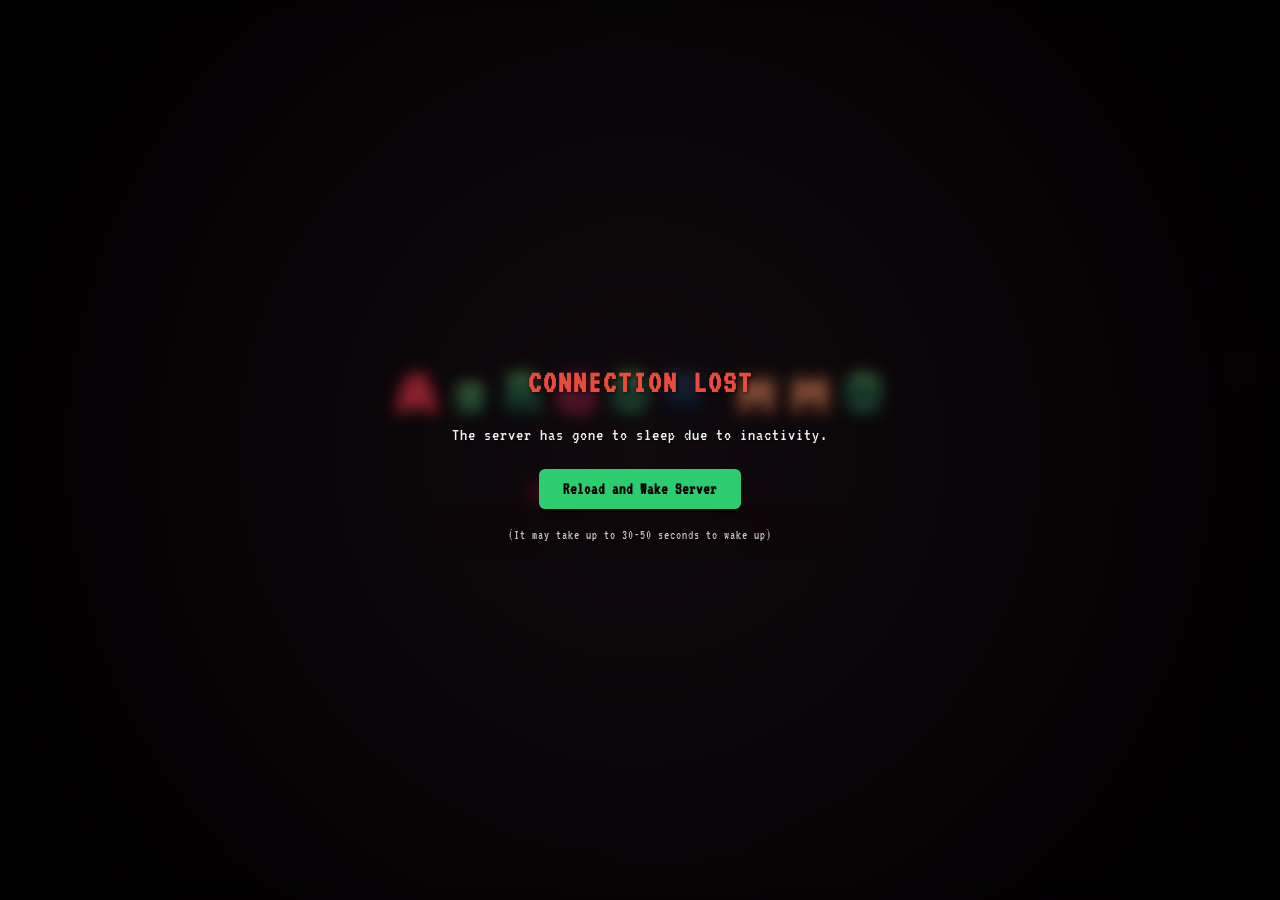
==== commit a775bef7: "Refresh client/engine asset versions Bump the cache-busting query strings for the network client and" ====
--- a/demo.html
+++ b/demo.html
@@ -3700,9 +3700,9 @@
     <script src="js/ui_island.js?v=31"></script>
     <script src="js/ui_joystick.js?v=31"></script>
     <script src="js/input_pc.js?v=31"></script>
-    <script src="js/net_client.js?v=31"></script>
+    <script src="js/net_client.js?v=32"></script>
     <script src="js/ui_discovery.js?v=31"></script>
-    <script src="js/engine_loop.js?v=31"></script>
+    <script src="js/engine_loop.js?v=32"></script>
     <script src="js/webrtc_squad.js?v=31"></script>
 
 </body>
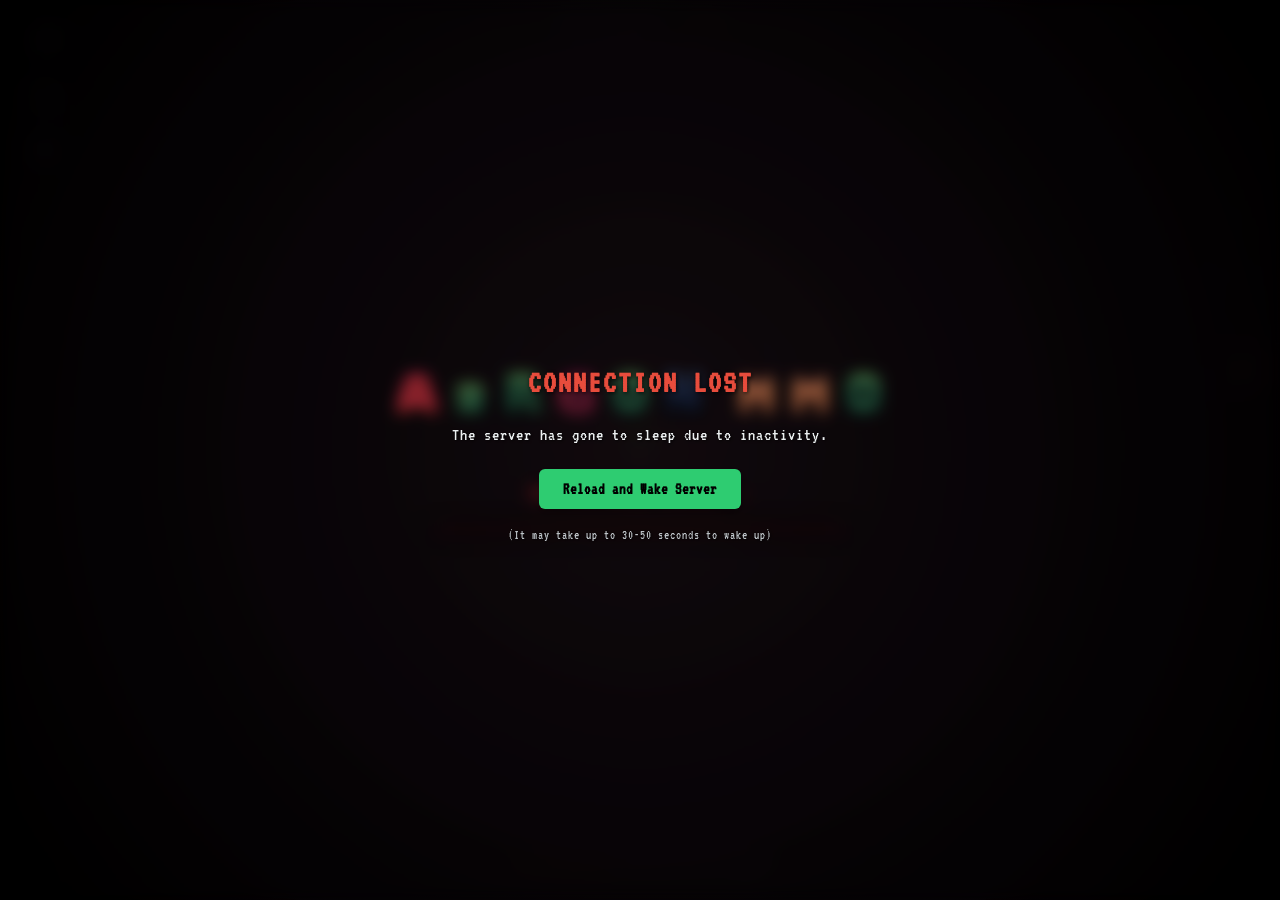
==== commit 7342edf1: "Use authoritative frameY for shot direction The client now includes each player's current frameY in " ====
--- a/demo.html
+++ b/demo.html
@@ -3700,9 +3700,9 @@
     <script src="js/ui_island.js?v=31"></script>
     <script src="js/ui_joystick.js?v=31"></script>
     <script src="js/input_pc.js?v=31"></script>
-    <script src="js/net_client.js?v=32"></script>
+    <script src="js/net_client.js?v=33"></script>
     <script src="js/ui_discovery.js?v=31"></script>
-    <script src="js/engine_loop.js?v=32"></script>
+    <script src="js/engine_loop.js?v=33"></script>
     <script src="js/webrtc_squad.js?v=31"></script>
 
 </body>
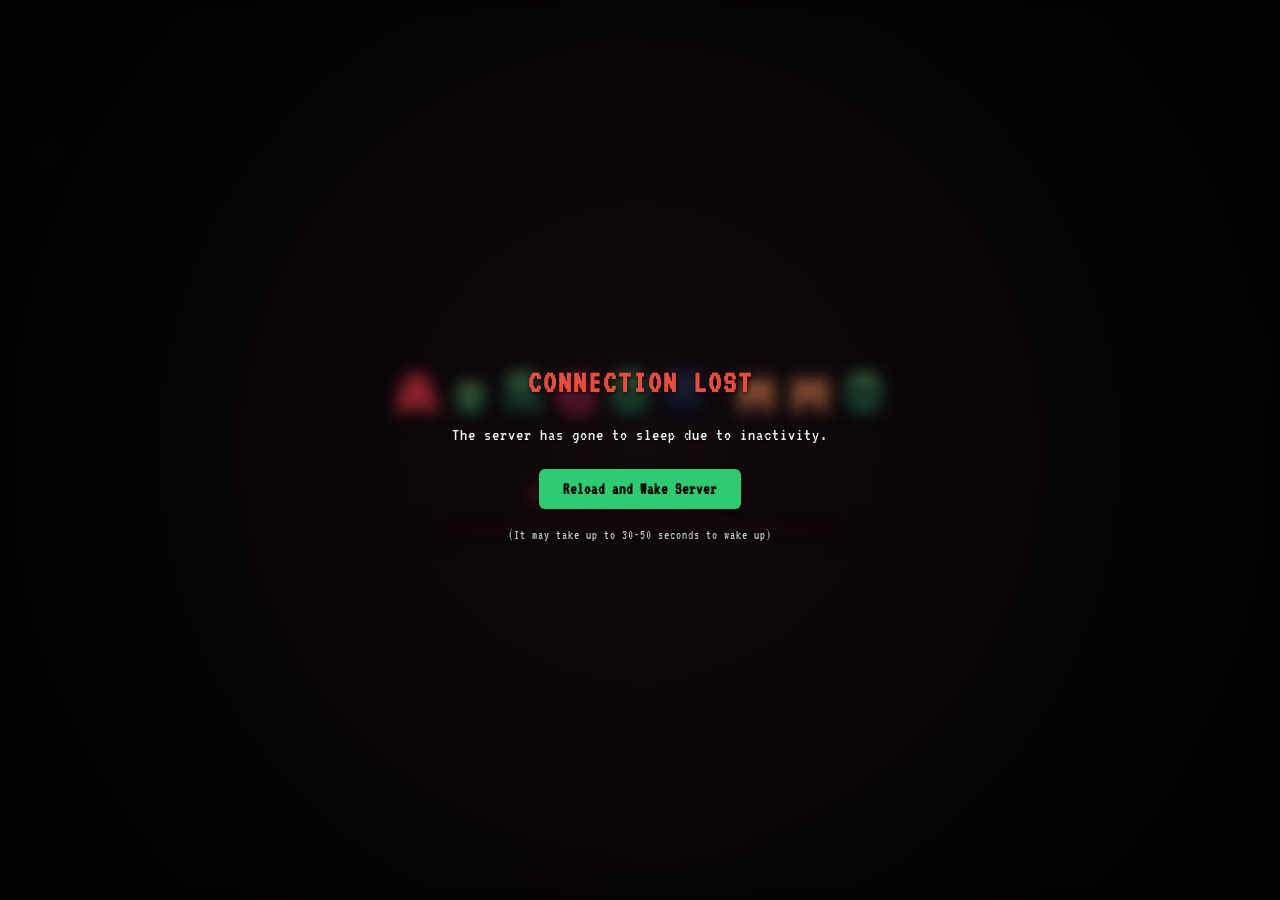
==== commit 634ec518: "Clamp negative projectile lag Prevent negative lag values from causing projectile extrapolation to m" ====
--- a/demo.html
+++ b/demo.html
@@ -3682,7 +3682,7 @@
     <!-- Client boot order: core + UI, then net, then render loop -->
     <script src="js/i18n.js?v=32"></script>
     <script src="js/audio_manager.js?v=31"></script>
-    <script src="js/game_core.js?v=32"></script>
+    <script src="js/game_core.js?v=33"></script>
     <script src="js/fx_dust.js?v=31"></script>
     <script src="js/minigames/soccer.js?v=31"></script>
     <script src="js/ui_modals.js?v=31"></script>
@@ -3700,7 +3700,7 @@
     <script src="js/ui_island.js?v=31"></script>
     <script src="js/ui_joystick.js?v=31"></script>
     <script src="js/input_pc.js?v=31"></script>
-    <script src="js/net_client.js?v=33"></script>
+    <script src="js/net_client.js?v=34"></script>
     <script src="js/ui_discovery.js?v=31"></script>
     <script src="js/engine_loop.js?v=33"></script>
     <script src="js/webrtc_squad.js?v=31"></script>
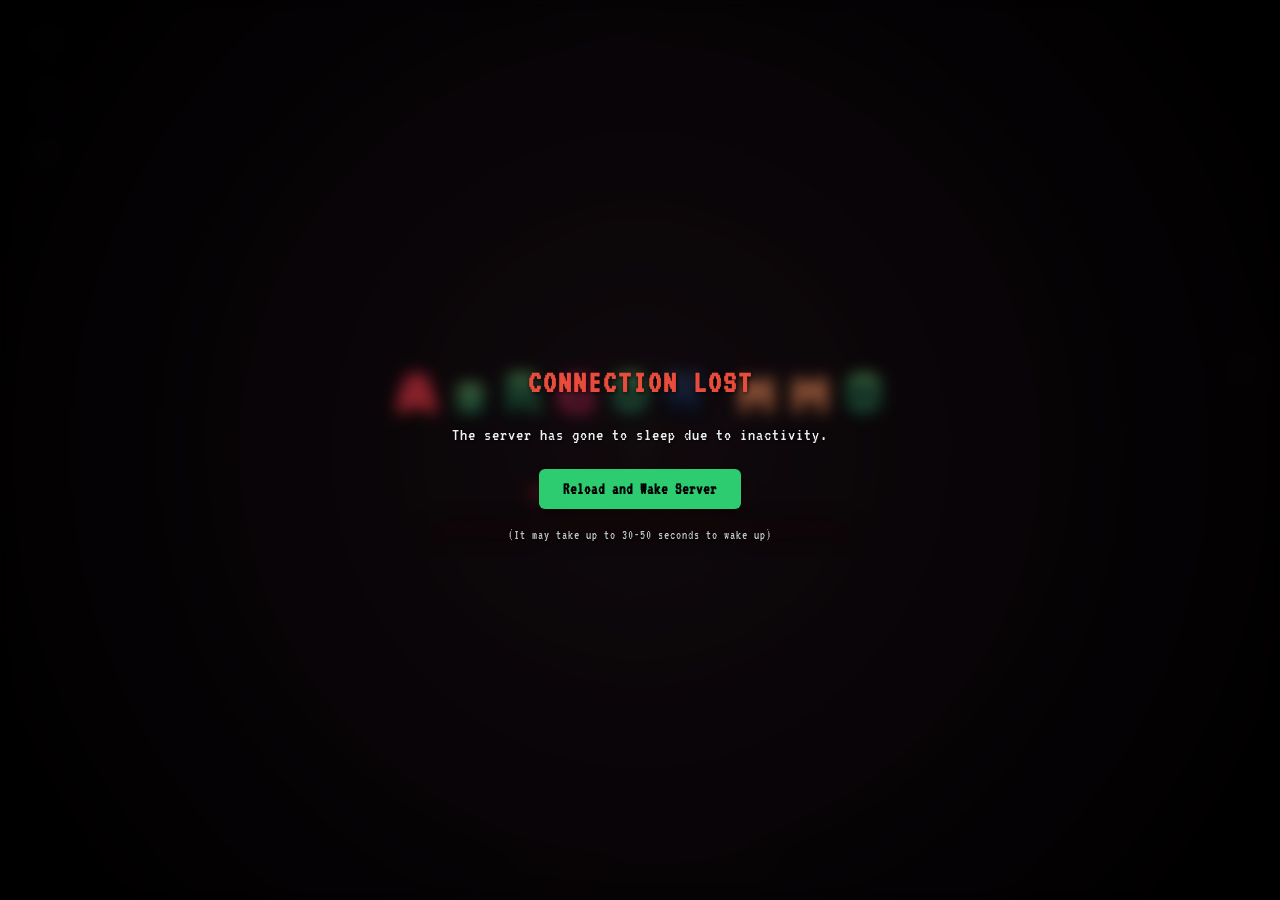
==== commit 18dcd0f1: "Add Boba guide and guest flow Introduces a Boba-driven onboarding flow with language selection, cine" ====
--- a/demo.html
+++ b/demo.html
@@ -11,7 +11,7 @@
     <link rel="preconnect" href="https://fonts.googleapis.com">
     <link rel="preconnect" href="https://fonts.gstatic.com" crossorigin>
     <link href="https://fonts.googleapis.com/css2?family=VT323&display=swap" rel="stylesheet">
-    <link rel="stylesheet" href="css/demo_styles.css?v=29">
+    <link rel="stylesheet" href="css/demo_styles.css?v=32">
 </head>
 
 <body>
@@ -60,6 +60,17 @@
                 onmouseover="this.style.boxShadow='0 0 35px rgba(199, 115, 74, 1)';"
                 onmouseout="this.style.boxShadow='0 0 25px rgba(199, 115, 74, 0.8)';" data-i18n="loading.play">
                 PLAY NOW</button>
+            <div id="lang-choice"
+                style="display: none; margin-top: 30px; flex-direction: column; align-items: center; gap: 14px;">
+                <div style="color: #d1383b; font-family: sans-serif; font-weight: 800; letter-spacing: 4px; text-transform: uppercase; font-size: 15px; text-shadow: 0 2px 15px rgba(209,56,59,0.7);"
+                    data-i18n="lang.question">Language?</div>
+                <div style="display: flex; gap: 12px;">
+                    <button id="lang-en"
+                        style="padding: 12px 28px; border: 1px solid rgba(209, 56, 59, 0.5); border-radius: 10px; background: linear-gradient(90deg, #d1383b, #c7734a, #245f46); color: #fff; font-family: sans-serif; font-size: 16px; letter-spacing: 2px; font-weight: 800; cursor: pointer; box-shadow: 0 0 20px rgba(199,115,74,0.7); text-transform: uppercase;">English</button>
+                    <button id="lang-es"
+                        style="padding: 12px 28px; border: 1px solid rgba(209, 56, 59, 0.5); border-radius: 10px; background: linear-gradient(90deg, #d1383b, #c7734a, #245f46); color: #fff; font-family: sans-serif; font-size: 16px; letter-spacing: 2px; font-weight: 800; cursor: pointer; box-shadow: 0 0 20px rgba(199,115,74,0.7); text-transform: uppercase;">Español</button>
+                </div>
+            </div>
         </div>
     </div>
 
@@ -348,13 +359,6 @@
             <span style="color: #ff9a9e;" data-i18n="hud.feedback">Feedback</span>
         </div>
 
-        <div class="app-icon" id="app-guide">
-            <div class="app-bg" style="background: linear-gradient(135deg, #f6d365 0%, #fda085 100%);">
-                <img src="items/icons/question.png" class="pixel-icon" alt="Guide">
-            </div>
-            <span data-i18n="hud.guide">Guide</span>
-        </div>
-
         <div class="app-icon" id="app-discord">
             <div class="app-bg"
                 style="background: linear-gradient(135deg, #5865F2 0%, #7289DA 100%); box-shadow: 0 0 12px rgba(88, 101, 242, 0.6); display: flex; align-items: center; justify-content: center;">
@@ -462,42 +466,6 @@
                 style="width: 100%; padding: 10px; background: #2ecc71; color: black; border: none; border-radius: 8px; font-weight: bold; cursor: pointer;">
                 Awesome!
             </button>
-        </div>
-    </div>
-
-    <!-- TUTORIAL MODAL -->
-    <div id="tutorial-modal"
-        style="display: none; position: absolute; top: 0; left: 0; width: 100vw; height: 100vh; background: rgba(0, 0, 0, 0.6); justify-content: center; align-items: center; z-index: 4000; backdrop-filter: blur(8px);">
-        <div
-            style="width: 400px; max-width: 90%; background: rgba(20, 20, 25, 0.95); border: 2px solid #38ef7d; border-radius: 15px; padding: 25px; color: white; display: flex; flex-direction: column; box-shadow: 0 10px 50px rgba(56, 239, 125, 0.3);">
-
-            <div
-                style="display: flex; justify-content: space-between; align-items: center; border-bottom: 1px solid rgba(56, 239, 125, 0.3); padding-bottom: 10px; margin-bottom: 20px;">
-                <h3 id="tutorial-title" style="margin: 0; font-family: sans-serif; color: #38ef7d; font-size: 22px;">How
-                    to Play</h3>
-            </div>
-
-            <div id="tutorial-content"
-                style="text-align: center; min-height: 150px; display: flex; flex-direction: column; justify-content: center; align-items: center;">
-                <!-- Icon and Description inserted via JS -->
-            </div>
-
-            <div
-                style="display: flex; justify-content: space-between; align-items: center; margin-top: 20px; border-top: 1px solid rgba(255, 255, 255, 0.1); padding-top: 15px;">
-                <div id="tutorial-dots" style="display: flex; gap: 8px;">
-                    <!-- Dots inserted via JS -->
-                </div>
-                <div style="display: flex; gap: 10px;">
-                    <button id="tutorial-skip-btn"
-                        style="padding: 10px 15px; background: transparent; color: #aaa; border: 1px solid #aaa; border-radius: 8px; font-weight: bold; cursor: pointer;">
-                        Skip
-                    </button>
-                    <button id="tutorial-next-btn"
-                        style="padding: 10px 20px; background: #38ef7d; color: black; border: none; border-radius: 8px; font-weight: bold; cursor: pointer;">
-                        Next ➔
-                    </button>
-                </div>
-            </div>
         </div>
     </div>
 
@@ -1884,7 +1852,7 @@
 
     <div id="shop-modal"
         style="display: none; position: absolute; top: 0; left: 0; width: 100vw; height: 100vh; justify-content: center; align-items: center; z-index: 2500;">
-        <div
+        <div id="shop-panel"
             style="width: 600px; height: 62vh; background: rgba(30, 30, 30, 0.95); backdrop-filter: blur(15px); border: 1px solid rgba(255, 255, 255, 0.2); border-radius: 15px; padding: 25px; color: white; box-shadow: 0 10px 40px rgba(0, 0, 0, 0.6); position: relative; display: flex; flex-direction: column; max-height: 90vh;">
 
             <button id="close-shop-modal"
@@ -2113,10 +2081,58 @@
                         alt="Cerrar"></button>
             </div>
 
+            <div id="inv-tabs" style="display: flex; gap: 8px; margin-bottom: 14px;">
+                <button class="inv-tab-btn active" data-tab="general" data-i18n="inv.tabGeneral"
+                    style="flex:1; padding:8px; border-radius:8px; border:1px solid rgba(255,255,255,0.15); background:rgba(255,255,255,0.12); color:white; font-weight:bold; font-size:12px; cursor:pointer;">General</button>
+                <button class="inv-tab-btn" data-tab="companions" data-i18n="inv.tabCompanions"
+                    style="flex:1; padding:8px; border-radius:8px; border:1px solid rgba(255,255,255,0.15); background:transparent; color:#aaa; font-weight:bold; font-size:12px; cursor:pointer;">Companions</button>
+            </div>
+
             <div id="inventory-grid"
                 style="display: grid; grid-template-columns: repeat(4, 1fr); gap: 10px; min-height: 150px;">
             </div>
         </div>
+    </div>
+
+    <div id="guide-dialog"
+        style="display: none; position: fixed; left: 50%; bottom: 30px; transform: translateX(-50%); width: min(680px, 92vw); z-index: 4600;">
+        <div
+            style="background: rgba(12,12,16,0.96); border: 2px solid #000; border-radius: 12px; padding: 16px 22px 18px; color: #fff; font-family: 'VT323', monospace; box-shadow: 0 8px 30px rgba(0,0,0,0.85), inset 0 0 20px rgba(0,0,0,0.6);">
+            <div id="guide-name"
+                style="color: #f1c40f; font-weight: bold; font-size: 20px; margin-bottom: 4px; letter-spacing: 1px;">Boba
+            </div>
+            <div id="guide-text"
+                style="font-size: 21px; line-height: 1.25; min-height: 54px; letter-spacing: 0.5px;"></div>
+            <div id="guide-options" style="display: flex; gap: 10px; flex-wrap: wrap; margin-top: 14px;"></div>
+        </div>
+    </div>
+
+    <!-- 🐾 Boba Tip: NPC flotante minimalista con retrato + texto -->
+    <div id="boba-tip"
+        style="display: none; position: fixed; left: 16px; bottom: 110px; z-index: 200002; pointer-events: none; align-items: flex-end; gap: 8px; max-width: 340px;">
+        <div
+            style="background: rgba(12,12,16,0.95); border: 2px solid #000; border-radius: 12px; padding: 6px; box-shadow: 0 6px 20px rgba(0,0,0,0.7); flex-shrink: 0;">
+            <canvas id="boba-tip-canvas" width="40" height="40"
+                style="image-rendering: pixelated; width: 40px; height: 40px; display: block;"></canvas>
+        </div>
+        <div
+            style="background: rgba(12,12,16,0.95); border: 2px solid #000; border-radius: 12px; padding: 9px 13px; color: #fff; font-family: 'VT323', monospace; font-size: 18px; line-height: 1.2; box-shadow: 0 6px 20px rgba(0,0,0,0.7); max-width: 220px; display: flex; align-items: center; gap: 6px;">
+            <canvas id="boba-tip-icon" width="32" height="32"
+                style="display: none; image-rendering: pixelated; width: 32px; height: 32px; flex-shrink: 0;"></canvas>
+            <div id="boba-tip-text" style="white-space: normal; overflow-wrap: anywhere; word-break: break-word;"></div>
+            <button id="boba-tip-next"
+                style="display: none; pointer-events: auto; flex-shrink: 0; margin-left: 4px; padding: 4px 10px; background: linear-gradient(135deg,#d1383b,#c7734a); border: 2px solid #000; border-radius: 8px; color: #fff; font-family: 'VT323', monospace; font-size: 16px; font-weight: bold; cursor: pointer; box-shadow: 0 3px 0 rgba(0,0,0,0.4);">Next</button>
+        </div>
+    </div>
+
+    <!-- 🌑 Spotlight: oscurece el fondo dejando un hueco en el objetivo -->
+    <div id="guide-spotlight"
+        style="display: none; position: fixed; pointer-events: none; z-index: 200000; border-radius: 12px; box-shadow: 0 0 0 9999px rgba(0,0,0,0.62); transition: left 0.2s ease, top 0.2s ease, width 0.2s ease, height 0.2s ease;">
+    </div>
+
+    <!-- 🔆 Puntero que resalta un elemento -->
+    <div id="guide-pointer"
+        style="display: none; position: fixed; border: 3px solid #f1c40f; border-radius: 12px; pointer-events: none; z-index: 200001; box-shadow: 0 0 0 4px rgba(241,196,15,0.25), 0 0 22px rgba(241,196,15,0.8); animation: guidePulse 1s ease-in-out infinite;">
     </div>
 
     <div id="ammo-display"
@@ -3583,7 +3599,7 @@
 
                 </div>
             </div>
-            <h1
+            <h1 id="celebration-title"
                 style="color: #f1c40f; font-family: sans-serif; font-size: 32px; text-shadow: 0 0 20px #f1c40f, 4px 4px 0px #000; margin: 0; text-align: center; text-transform: uppercase;">
                 ¡COMPRA EXITOSA!
             </h1>
@@ -3680,9 +3696,9 @@
     </div>
 
     <!-- Client boot order: core + UI, then net, then render loop -->
-    <script src="js/i18n.js?v=32"></script>
+    <script src="js/i18n.js?v=54"></script>
     <script src="js/audio_manager.js?v=31"></script>
-    <script src="js/game_core.js?v=33"></script>
+    <script src="js/game_core.js?v=37"></script>
     <script src="js/fx_dust.js?v=31"></script>
     <script src="js/minigames/soccer.js?v=31"></script>
     <script src="js/ui_modals.js?v=31"></script>
@@ -3695,14 +3711,14 @@
     <script src="js/ui_admin.js?v=31"></script>
     <script src="js/ui_editor.js?v=31"></script>
     <script src="js/ui_map_editor.js?v=31"></script>
-    <script src="js/ui_shop.js?v=32"></script>
-    <script src="js/ui_inventory.js?v=32"></script>
-    <script src="js/ui_island.js?v=31"></script>
+    <script src="js/ui_shop.js?v=34"></script>
+    <script src="js/ui_inventory.js?v=36"></script>
+    <script src="js/ui_island.js?v=32"></script>
     <script src="js/ui_joystick.js?v=31"></script>
     <script src="js/input_pc.js?v=31"></script>
-    <script src="js/net_client.js?v=34"></script>
+    <script src="js/net_client.js?v=49"></script>
     <script src="js/ui_discovery.js?v=31"></script>
-    <script src="js/engine_loop.js?v=33"></script>
+    <script src="js/engine_loop.js?v=86"></script>
     <script src="js/webrtc_squad.js?v=31"></script>
 
 </body>
--- a/css/demo_styles.css
+++ b/css/demo_styles.css
@@ -2009,5 +2009,27 @@
             }
         }
 
-
-
+        /* 🐾 Puntero pulsante del guide */
+        @keyframes guidePulse {
+            0%, 100% { transform: scale(1); opacity: 0.85; }
+            50% { transform: scale(1.06); opacity: 1; }
+        }
+
+        /* 🎉 Celebración del Boba Tip (brillo sin tocar transform) */
+        @keyframes bobaCelebrate {
+            0% { filter: brightness(1); }
+            40% { filter: brightness(1.9) drop-shadow(0 0 14px #f1c40f); }
+            100% { filter: brightness(1); }
+        }
+        .boba-celebrate { animation: bobaCelebrate 0.7s ease 2; }
+
+        /* ✨ Glow leve cuando cambia el texto del tooltip */
+        @keyframes bobaTipFlash {
+            0% { filter: brightness(1); }
+            30% { filter: brightness(1.6) drop-shadow(0 0 10px rgba(241,196,15,0.9)); }
+            100% { filter: brightness(1); }
+        }
+        .boba-tip-flash { animation: bobaTipFlash 0.55s ease; }
+
+
+
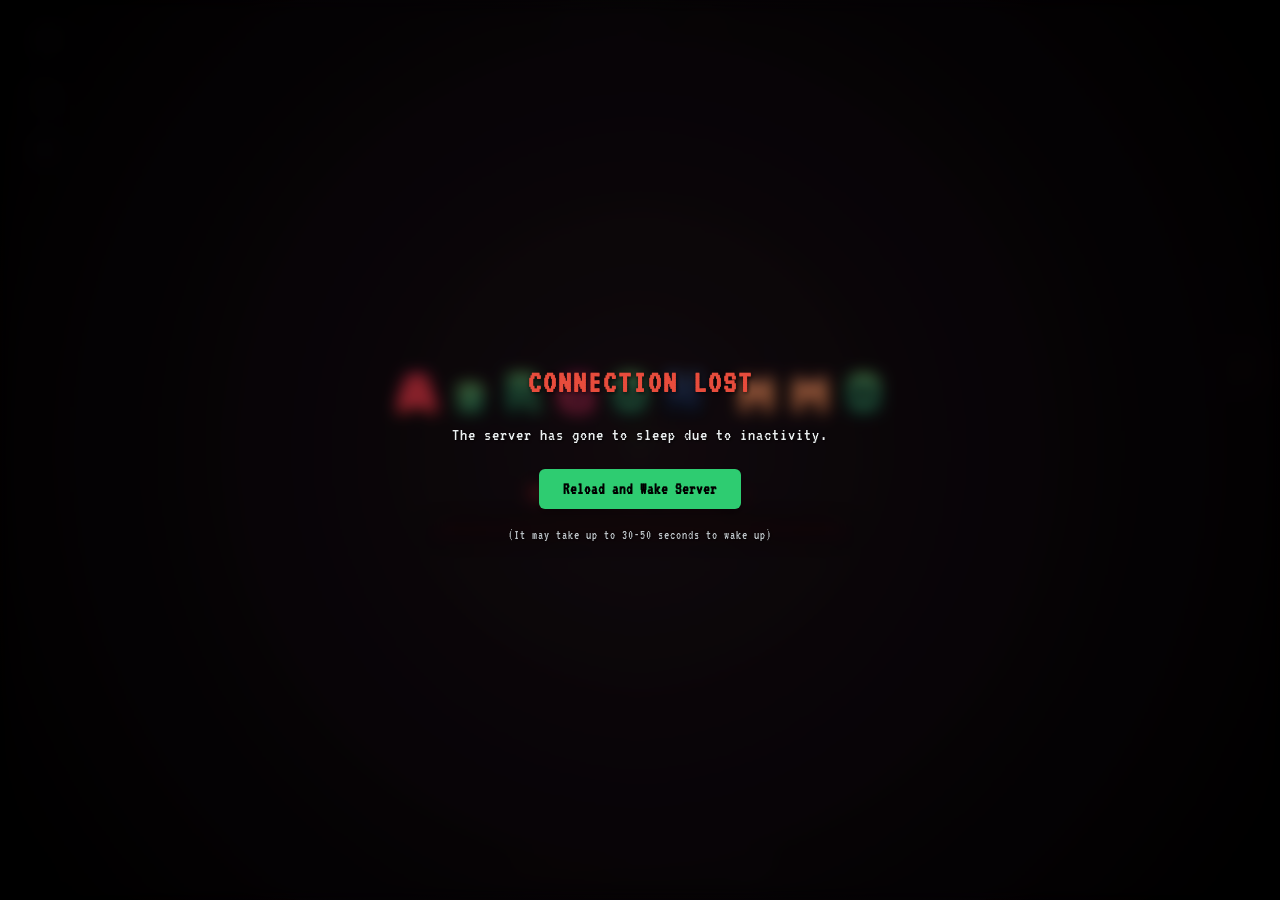
==== commit 625dc706: "Fix companion asset URLs for GitHub Pages Normalize asset paths to lowercase and add cache-busting f" ====
--- a/demo.html
+++ b/demo.html
@@ -3698,7 +3698,7 @@
     <!-- Client boot order: core + UI, then net, then render loop -->
     <script src="js/i18n.js?v=54"></script>
     <script src="js/audio_manager.js?v=31"></script>
-    <script src="js/game_core.js?v=37"></script>
+    <script src="js/game_core.js?v=38"></script>
     <script src="js/fx_dust.js?v=31"></script>
     <script src="js/minigames/soccer.js?v=31"></script>
     <script src="js/ui_modals.js?v=31"></script>
@@ -3712,13 +3712,13 @@
     <script src="js/ui_editor.js?v=31"></script>
     <script src="js/ui_map_editor.js?v=31"></script>
     <script src="js/ui_shop.js?v=34"></script>
-    <script src="js/ui_inventory.js?v=36"></script>
+    <script src="js/ui_inventory.js?v=37"></script>
     <script src="js/ui_island.js?v=32"></script>
     <script src="js/ui_joystick.js?v=31"></script>
     <script src="js/input_pc.js?v=31"></script>
-    <script src="js/net_client.js?v=49"></script>
+    <script src="js/net_client.js?v=50"></script>
     <script src="js/ui_discovery.js?v=31"></script>
-    <script src="js/engine_loop.js?v=86"></script>
+    <script src="js/engine_loop.js?v=87"></script>
     <script src="js/webrtc_squad.js?v=31"></script>
 
 </body>
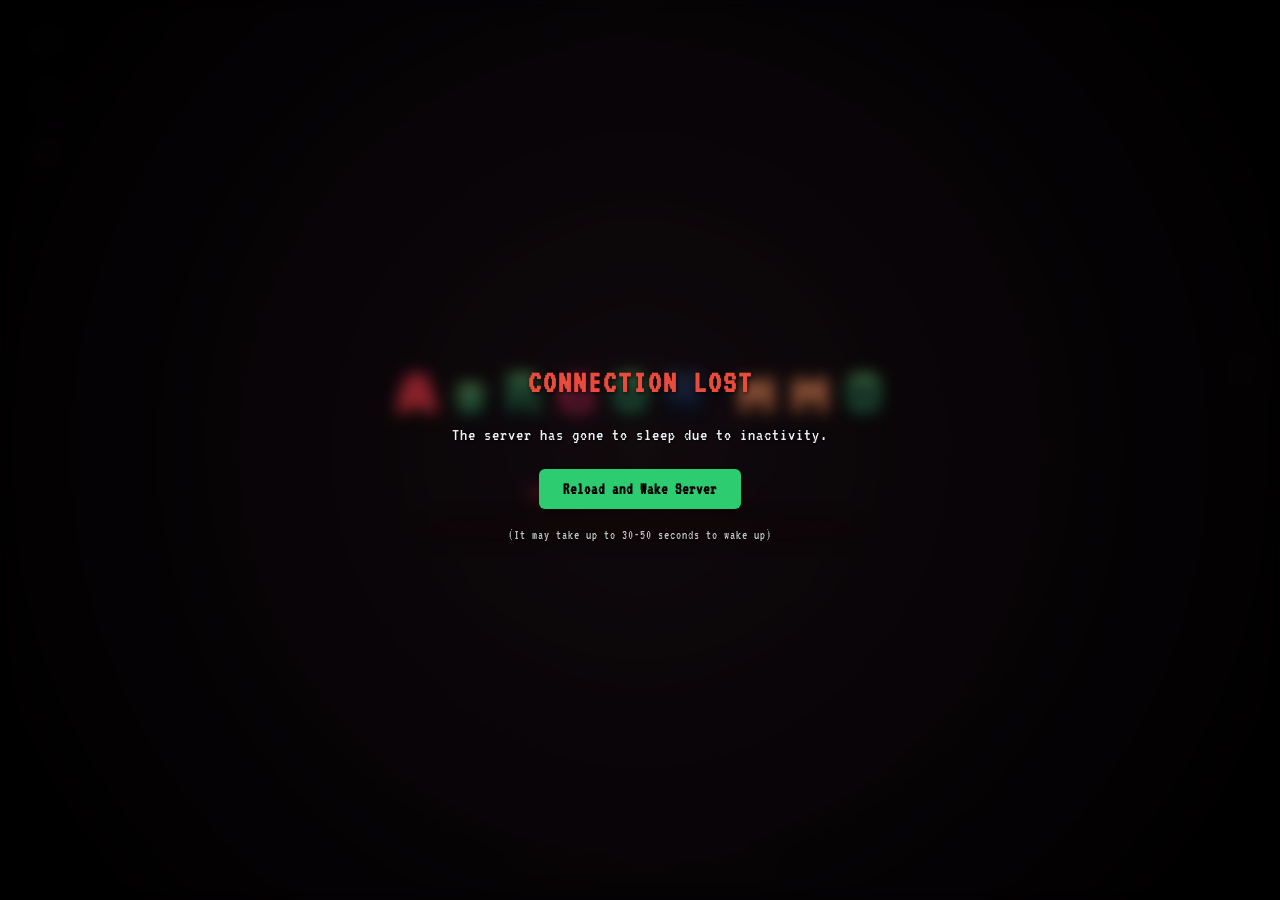
==== commit 597e3e6c: "Fix companion asset URL casing Adjust asset URL normalization to only lowercase the companions path " ====
--- a/demo.html
+++ b/demo.html
@@ -3698,7 +3698,7 @@
     <!-- Client boot order: core + UI, then net, then render loop -->
     <script src="js/i18n.js?v=54"></script>
     <script src="js/audio_manager.js?v=31"></script>
-    <script src="js/game_core.js?v=38"></script>
+    <script src="js/game_core.js?v=39"></script>
     <script src="js/fx_dust.js?v=31"></script>
     <script src="js/minigames/soccer.js?v=31"></script>
     <script src="js/ui_modals.js?v=31"></script>
